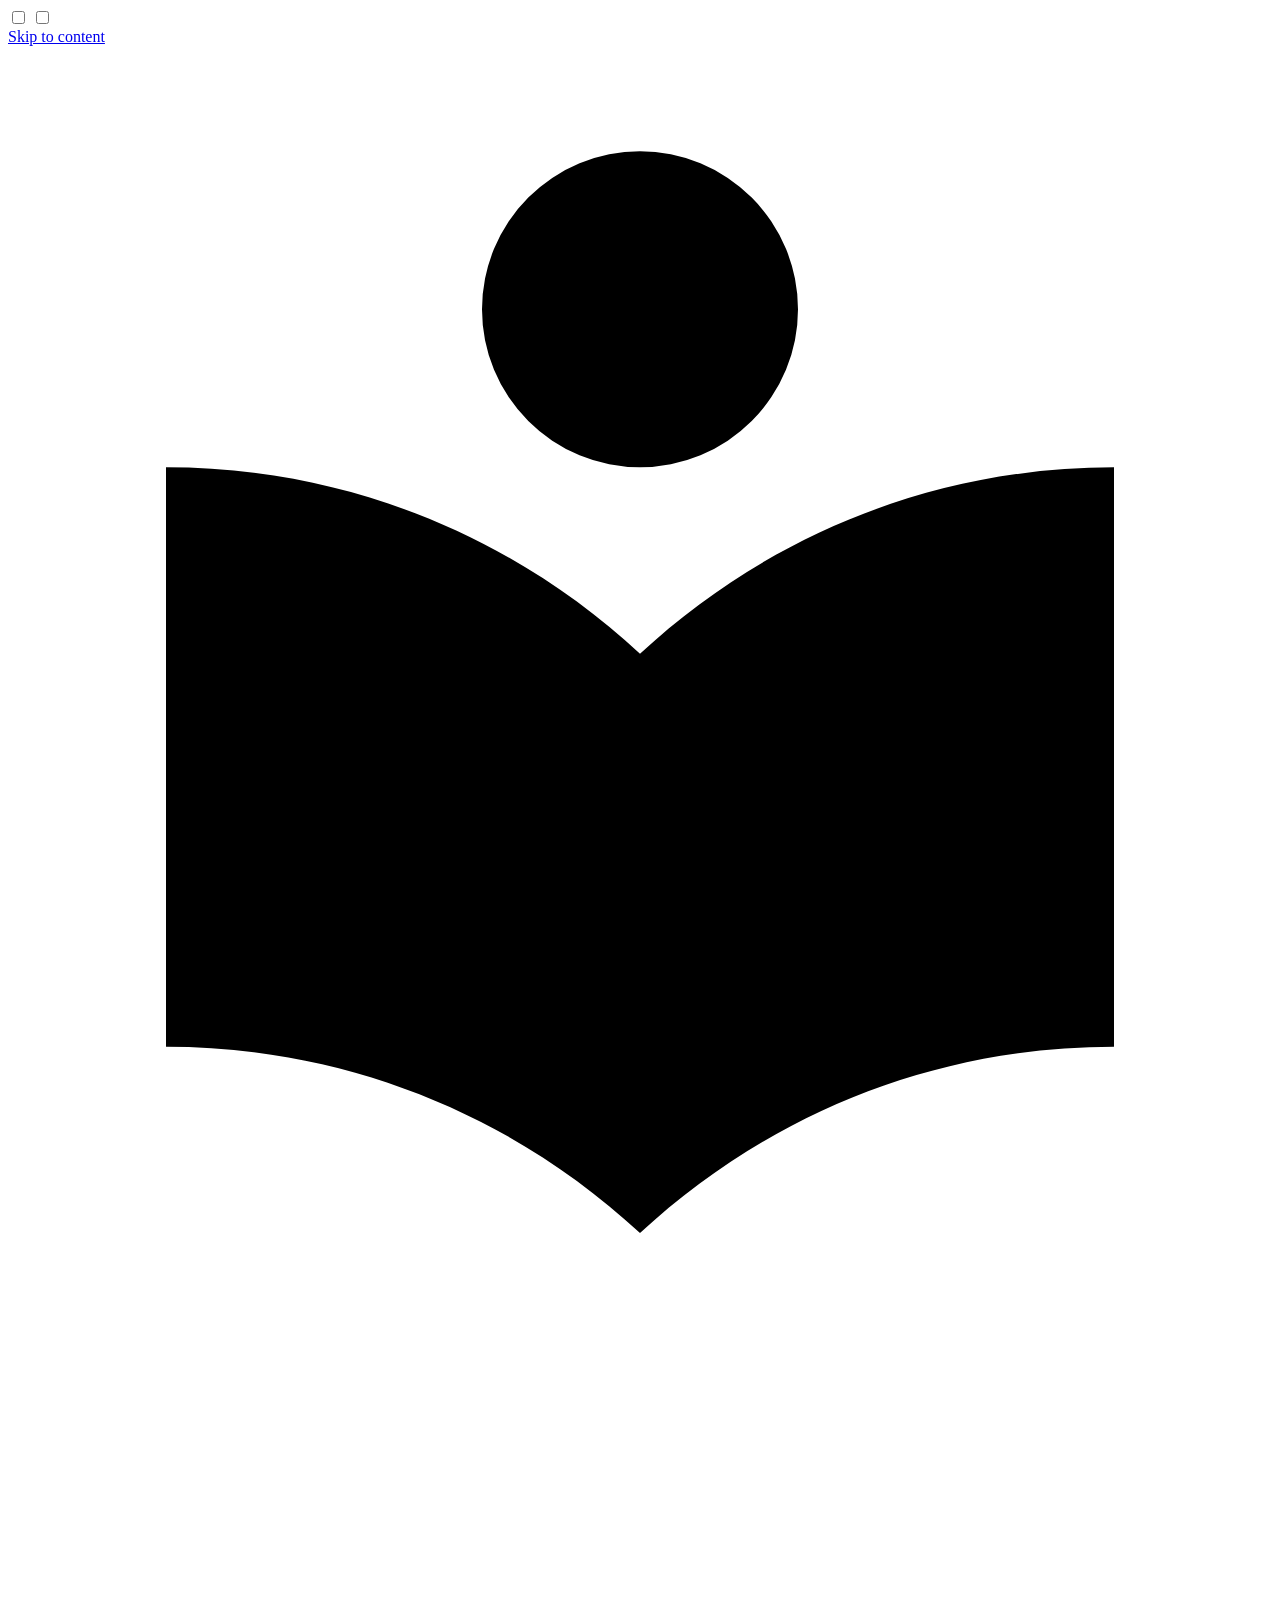
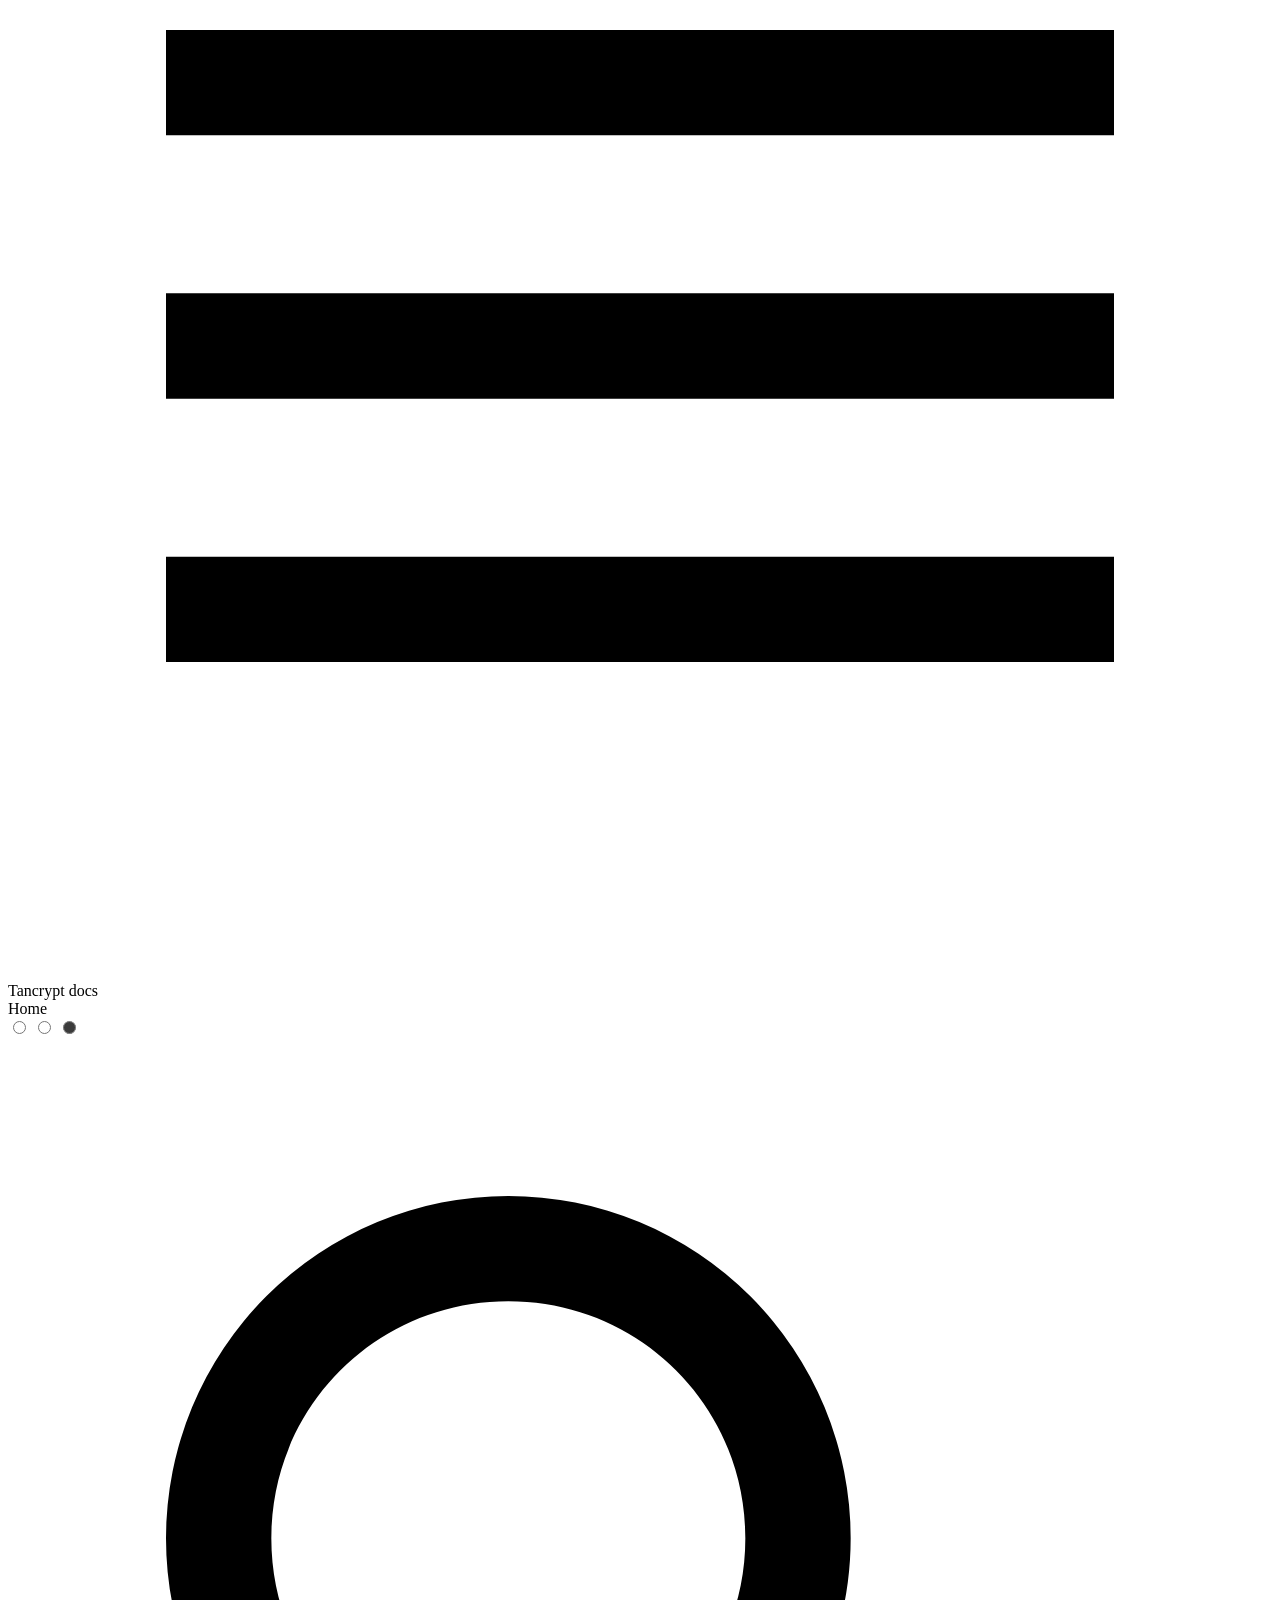
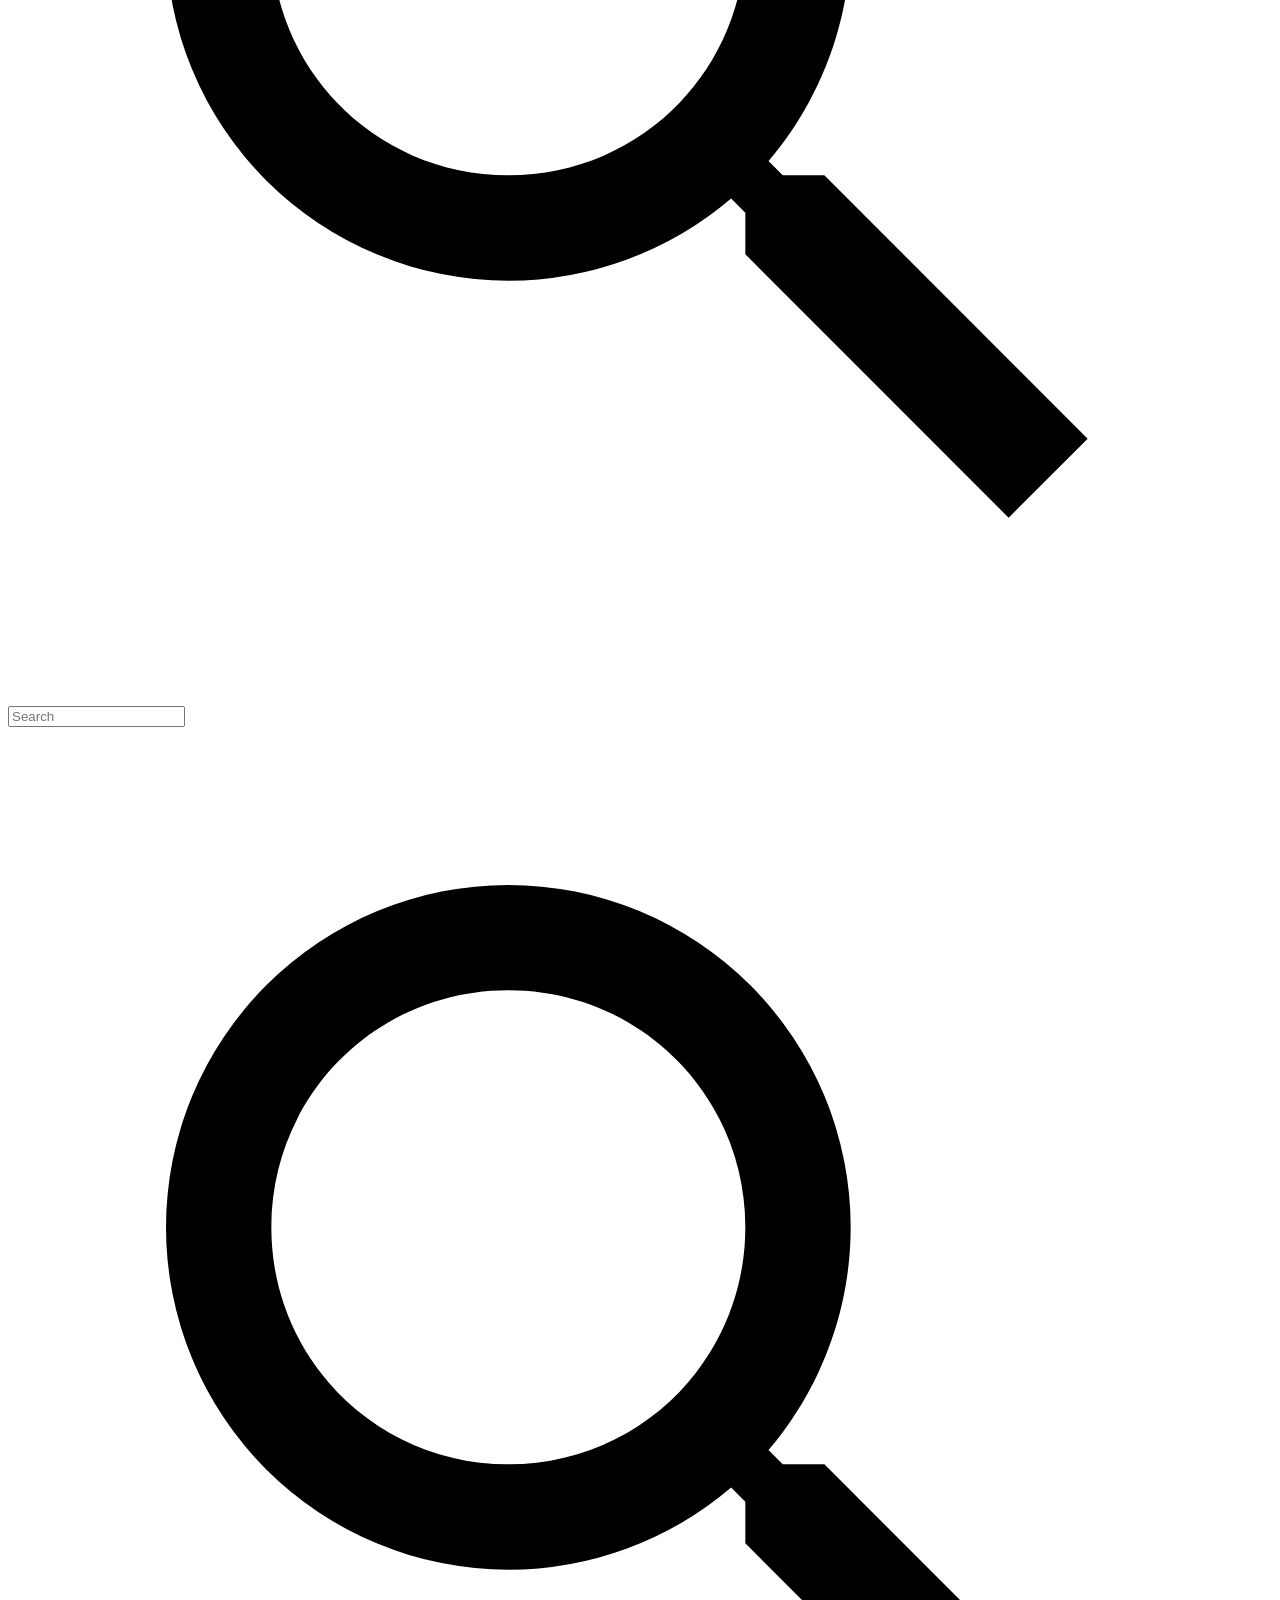
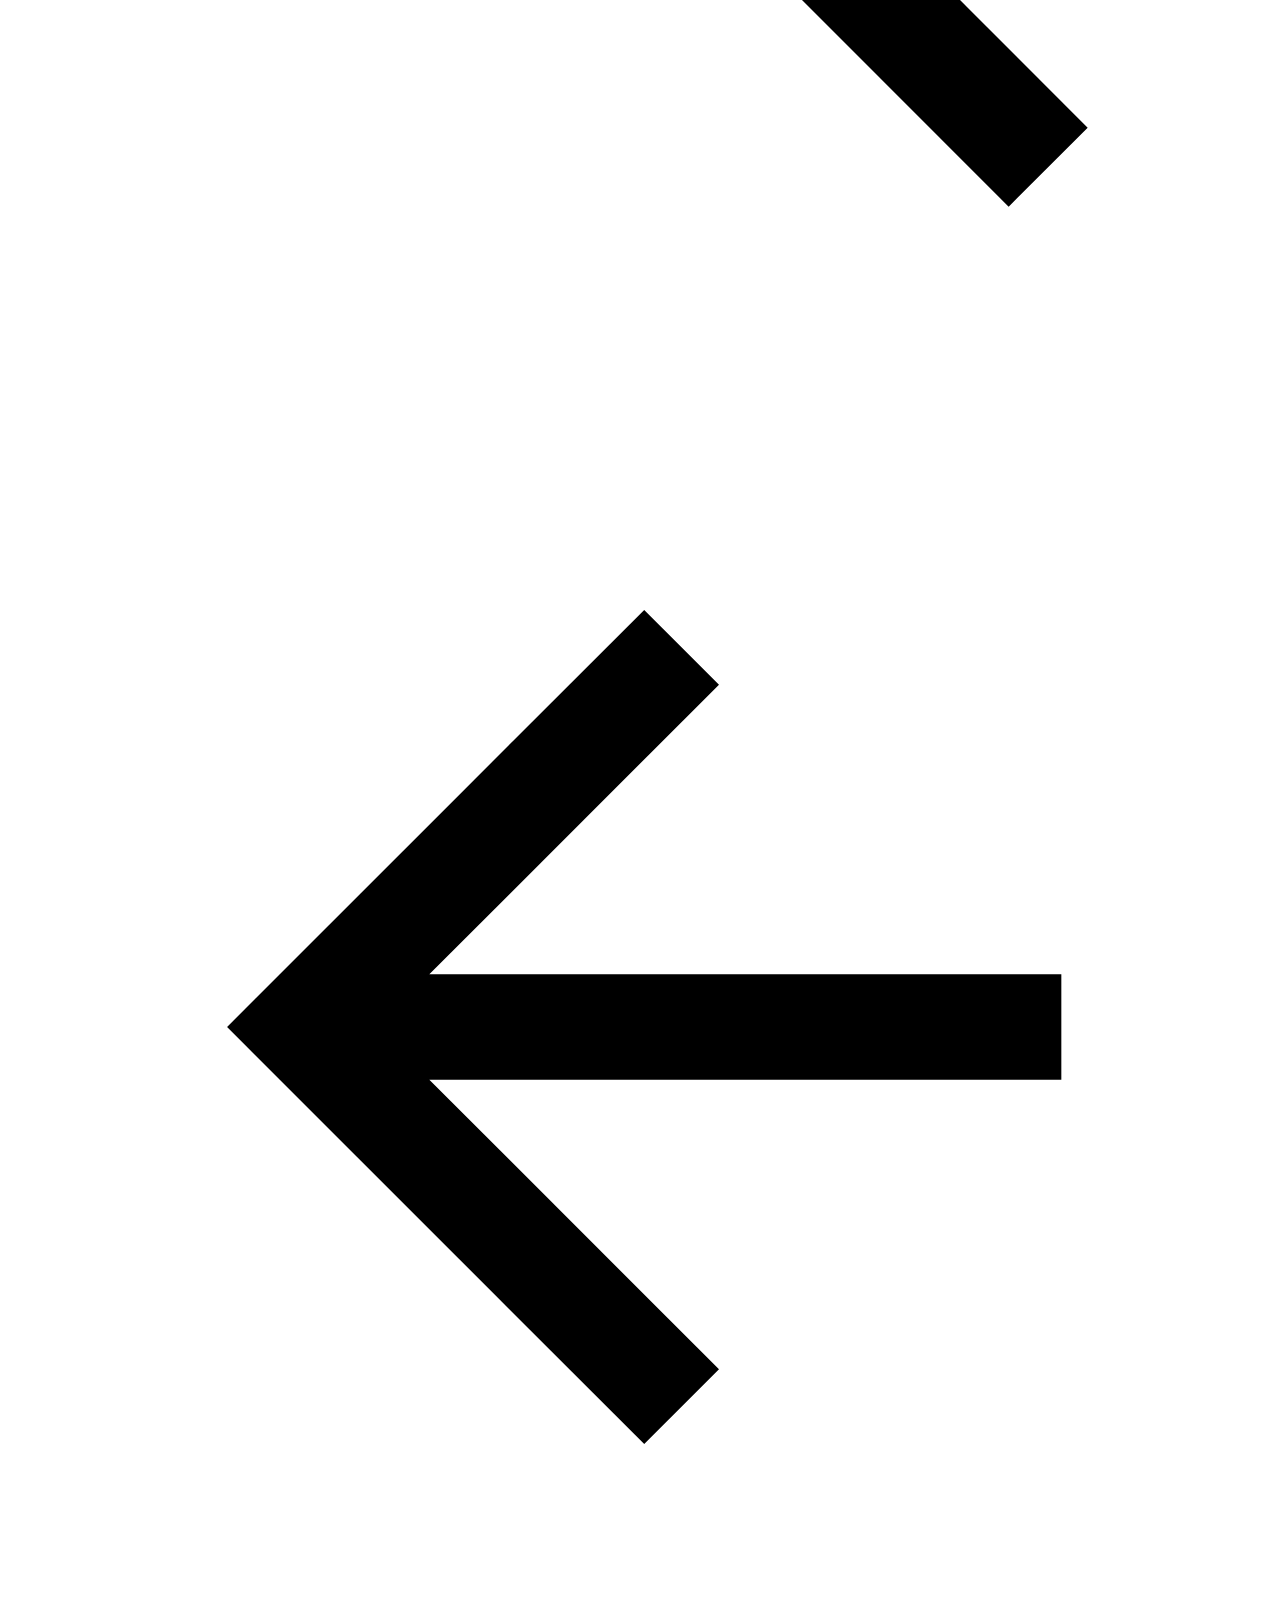
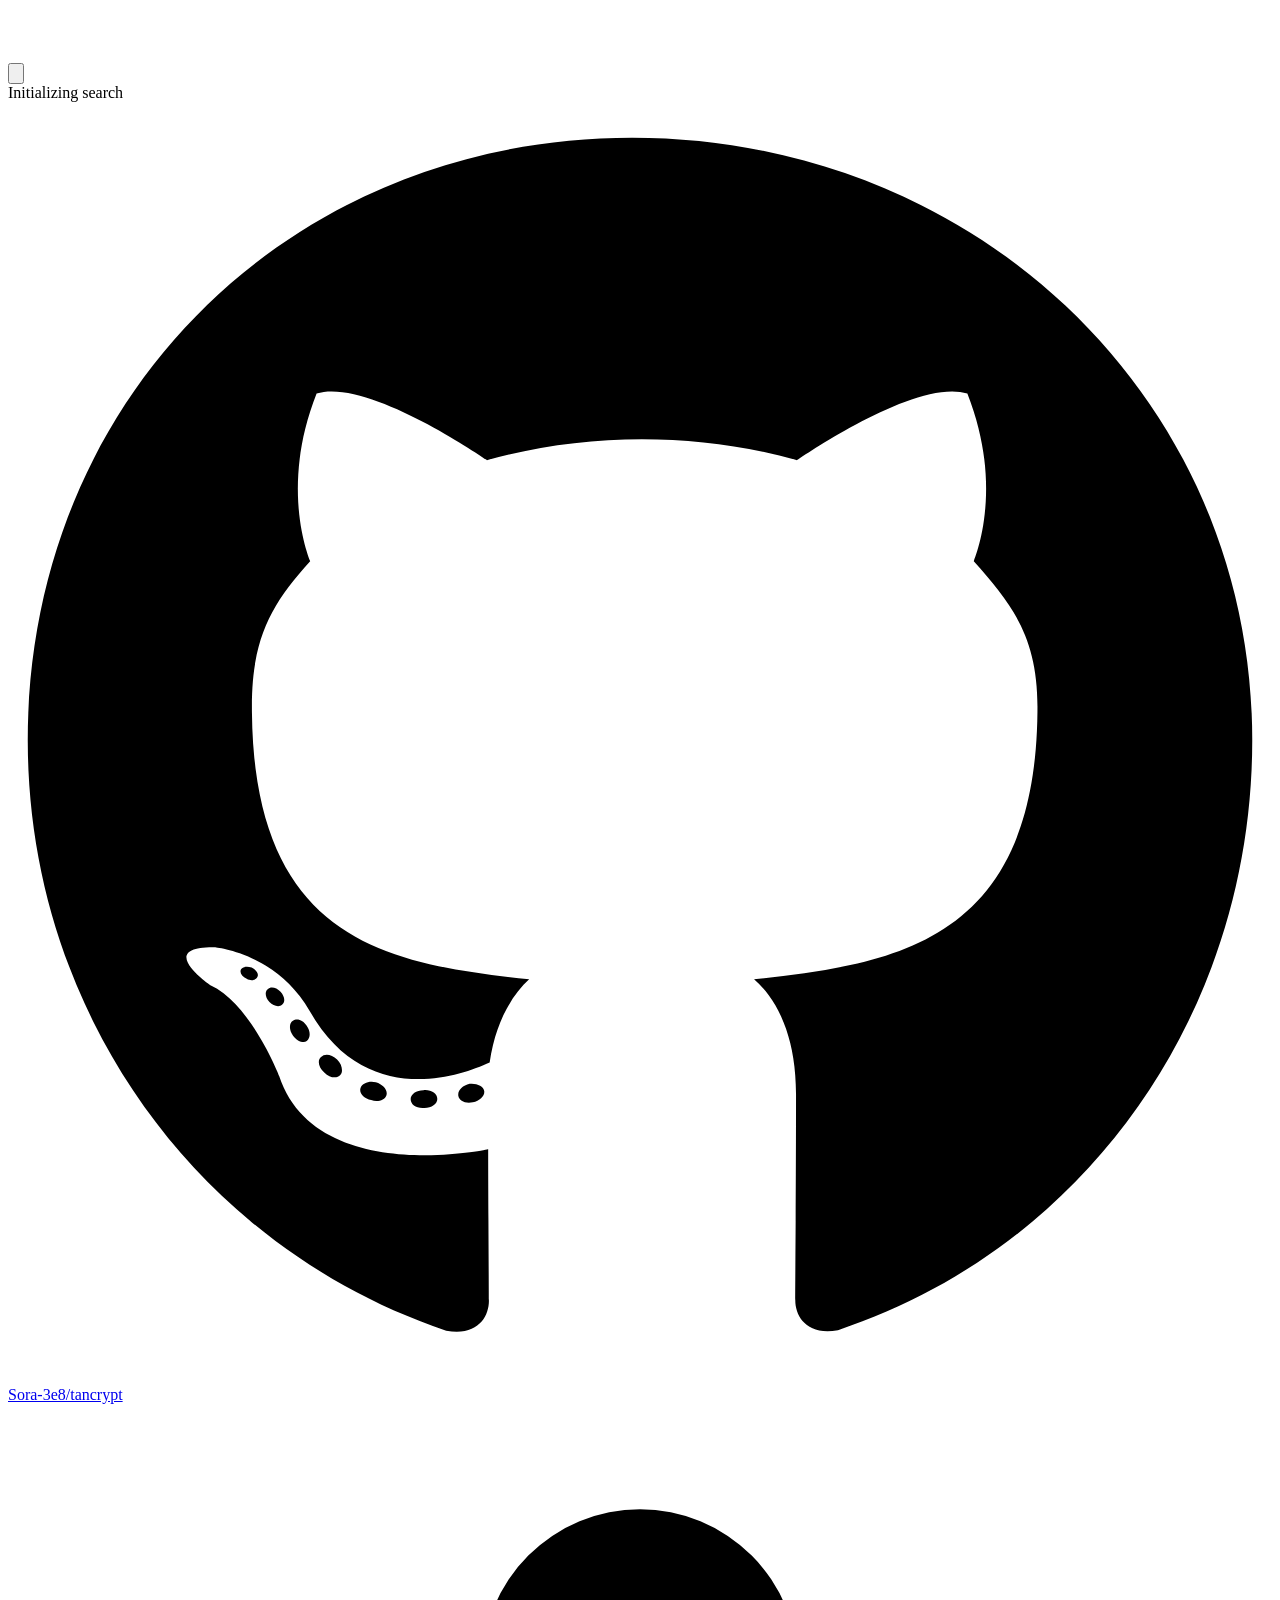
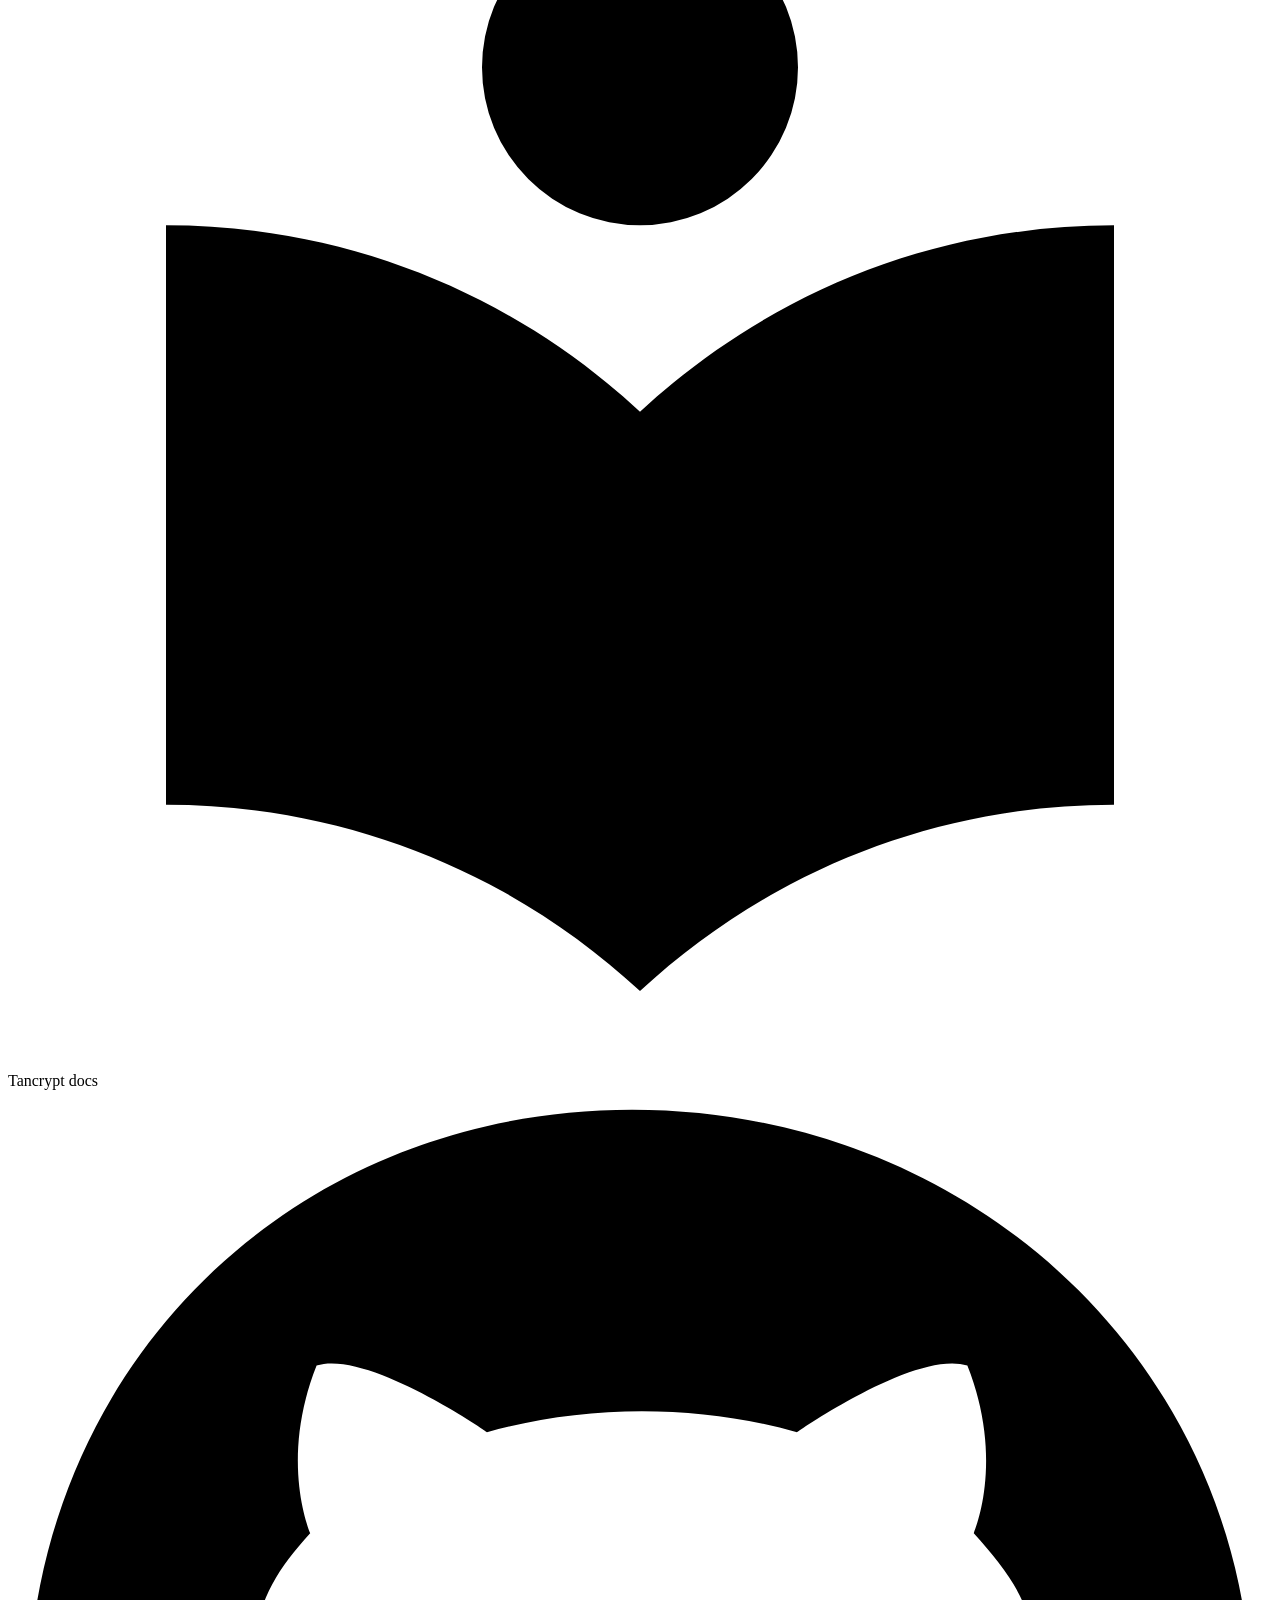
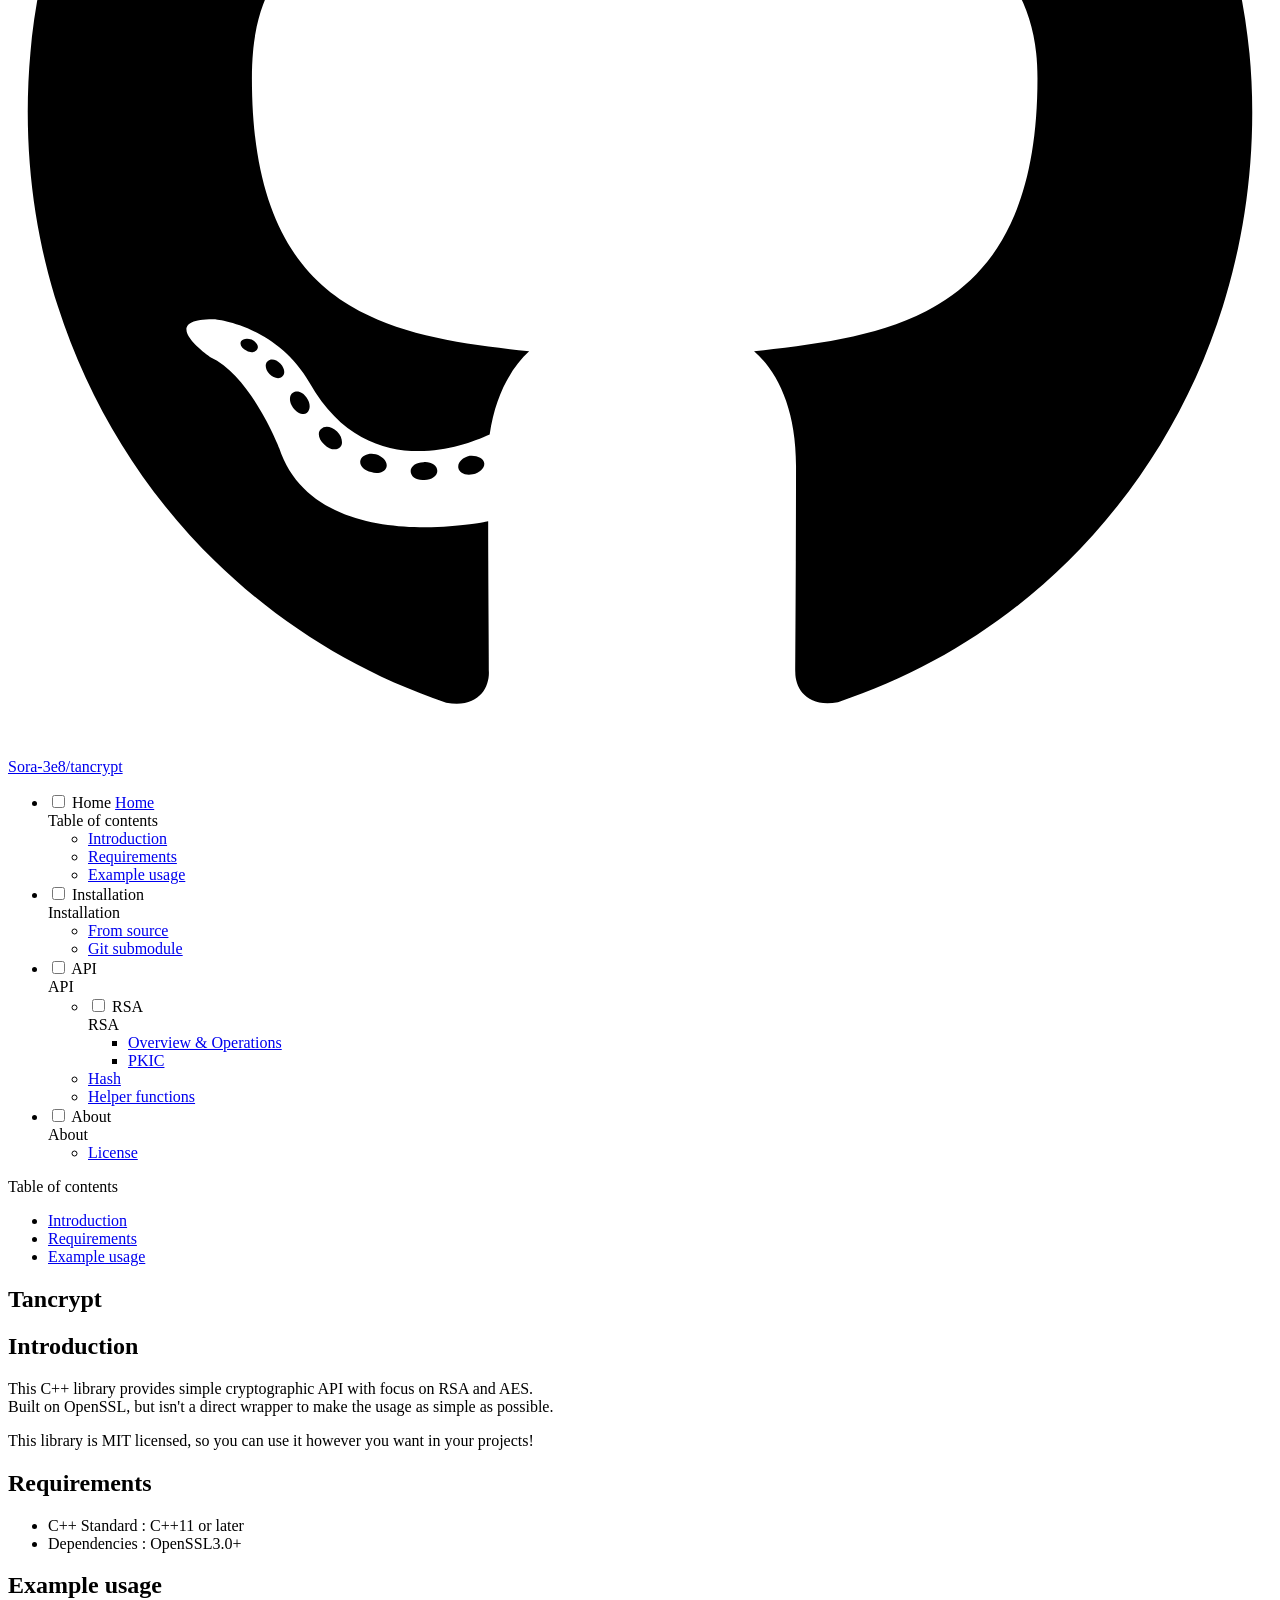
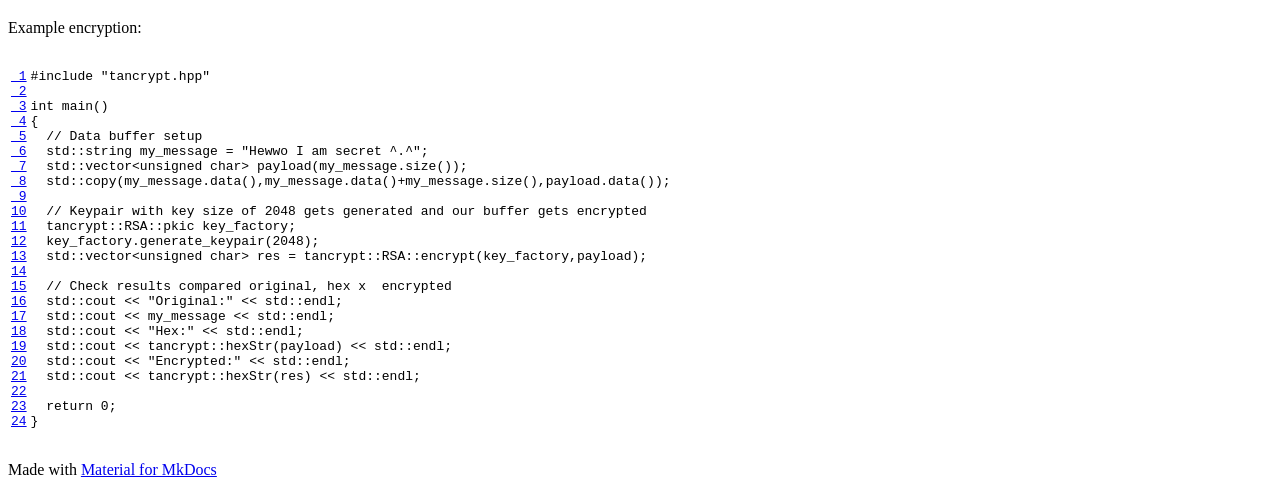
==== docs/site/index.html @ f1648610 "feat: Moved the docs fully into docs/ subdir and built" ====
<!doctype html>
<html lang="en" class="no-js">
  <head>
    
      <meta charset="utf-8">
      <meta name="viewport" content="width=device-width,initial-scale=1">
      
      
      
      
      
        <link rel="next" href="install/source/">
      
      
        
      
      
      <link rel="icon" href="assets/images/favicon.png">
      <meta name="generator" content="mkdocs-1.6.1, mkdocs-material-9.7.6">
    
    
      
        <title>Tancrypt docs</title>
      
    
    
      <link rel="stylesheet" href="assets/stylesheets/main.484c7ddc.min.css">
      
        
        <link rel="stylesheet" href="assets/stylesheets/palette.ab4e12ef.min.css">
      
      


    
    
      
    
    
      
        
        
        <link rel="preconnect" href="https://fonts.gstatic.com" crossorigin>
        <link rel="stylesheet" href="https://fonts.googleapis.com/css?family=Roboto:300,300i,400,400i,700,700i%7CRoboto+Mono:400,400i,700,700i&display=fallback">
        <style>:root{--md-text-font:"Roboto";--md-code-font:"Roboto Mono"}</style>
      
    
    
    <script>__md_scope=new URL(".",location),__md_hash=e=>[...e].reduce(((e,_)=>(e<<5)-e+_.charCodeAt(0)),0),__md_get=(e,_=localStorage,t=__md_scope)=>JSON.parse(_.getItem(t.pathname+"."+e)),__md_set=(e,_,t=localStorage,a=__md_scope)=>{try{t.setItem(a.pathname+"."+e,JSON.stringify(_))}catch(e){}}</script>
    
      

    
    
  </head>
  
  
    
    
      
    
    
    
    
    <body dir="ltr" data-md-color-scheme="default" data-md-color-primary="indigo" data-md-color-accent="indigo">
  
    
    <input class="md-toggle" data-md-toggle="drawer" type="checkbox" id="__drawer" autocomplete="off">
    <input class="md-toggle" data-md-toggle="search" type="checkbox" id="__search" autocomplete="off">
    <label class="md-overlay" for="__drawer"></label>
    <div data-md-component="skip">
      
        
        <a href="#tancrypt" class="md-skip">
          Skip to content
        </a>
      
    </div>
    <div data-md-component="announce">
      
    </div>
    
    
      

  

<header class="md-header md-header--shadow" data-md-component="header">
  <nav class="md-header__inner md-grid" aria-label="Header">
    <a href="." title="Tancrypt docs" class="md-header__button md-logo" aria-label="Tancrypt docs" data-md-component="logo">
      
  
  <svg xmlns="http://www.w3.org/2000/svg" viewBox="0 0 24 24"><path d="M12 8a3 3 0 0 0 3-3 3 3 0 0 0-3-3 3 3 0 0 0-3 3 3 3 0 0 0 3 3m0 3.54C9.64 9.35 6.5 8 3 8v11c3.5 0 6.64 1.35 9 3.54 2.36-2.19 5.5-3.54 9-3.54V8c-3.5 0-6.64 1.35-9 3.54"/></svg>

    </a>
    <label class="md-header__button md-icon" for="__drawer">
      
      <svg xmlns="http://www.w3.org/2000/svg" viewBox="0 0 24 24"><path d="M3 6h18v2H3zm0 5h18v2H3zm0 5h18v2H3z"/></svg>
    </label>
    <div class="md-header__title" data-md-component="header-title">
      <div class="md-header__ellipsis">
        <div class="md-header__topic">
          <span class="md-ellipsis">
            Tancrypt docs
          </span>
        </div>
        <div class="md-header__topic" data-md-component="header-topic">
          <span class="md-ellipsis">
            
              Home
            
          </span>
        </div>
      </div>
    </div>
    
      
        <form class="md-header__option" data-md-component="palette">
  
    
    
    
    <input class="md-option" data-md-color-media="(prefers-color-scheme)" data-md-color-scheme="default" data-md-color-primary="indigo" data-md-color-accent="indigo"  aria-label="Switch to light mode"  type="radio" name="__palette" id="__palette_0">
    
      <label class="md-header__button md-icon" title="Switch to light mode" for="__palette_1" hidden>
        <svg xmlns="http://www.w3.org/2000/svg" viewBox="0 0 24 24"><path d="m14.3 16-.7-2h-3.2l-.7 2H7.8L11 7h2l3.2 9zM20 8.69V4h-4.69L12 .69 8.69 4H4v4.69L.69 12 4 15.31V20h4.69L12 23.31 15.31 20H20v-4.69L23.31 12zm-9.15 3.96h2.3L12 9z"/></svg>
      </label>
    
  
    
    
    
    <input class="md-option" data-md-color-media="(prefers-color-scheme: light)" data-md-color-scheme="default" data-md-color-primary="deep-purple" data-md-color-accent="cyan"  aria-label="Switch to dark mode"  type="radio" name="__palette" id="__palette_1">
    
      <label class="md-header__button md-icon" title="Switch to dark mode" for="__palette_2" hidden>
        <svg xmlns="http://www.w3.org/2000/svg" viewBox="0 0 24 24"><path d="M12 8a4 4 0 0 0-4 4 4 4 0 0 0 4 4 4 4 0 0 0 4-4 4 4 0 0 0-4-4m0 10a6 6 0 0 1-6-6 6 6 0 0 1 6-6 6 6 0 0 1 6 6 6 6 0 0 1-6 6m8-9.31V4h-4.69L12 .69 8.69 4H4v4.69L.69 12 4 15.31V20h4.69L12 23.31 15.31 20H20v-4.69L23.31 12z"/></svg>
      </label>
    
  
    
    
    
    <input class="md-option" data-md-color-media="(prefers-color-scheme: dark)" data-md-color-scheme="slate" data-md-color-primary="deep-purple" data-md-color-accent="cyan"  aria-label="Switch to system preference"  type="radio" name="__palette" id="__palette_2">
    
      <label class="md-header__button md-icon" title="Switch to system preference" for="__palette_0" hidden>
        <svg xmlns="http://www.w3.org/2000/svg" viewBox="0 0 24 24"><path d="M12 18c-.89 0-1.74-.2-2.5-.55C11.56 16.5 13 14.42 13 12s-1.44-4.5-3.5-5.45C10.26 6.2 11.11 6 12 6a6 6 0 0 1 6 6 6 6 0 0 1-6 6m8-9.31V4h-4.69L12 .69 8.69 4H4v4.69L.69 12 4 15.31V20h4.69L12 23.31 15.31 20H20v-4.69L23.31 12z"/></svg>
      </label>
    
  
</form>
      
    
    
      <script>var palette=__md_get("__palette");if(palette&&palette.color){if("(prefers-color-scheme)"===palette.color.media){var media=matchMedia("(prefers-color-scheme: light)"),input=document.querySelector(media.matches?"[data-md-color-media='(prefers-color-scheme: light)']":"[data-md-color-media='(prefers-color-scheme: dark)']");palette.color.media=input.getAttribute("data-md-color-media"),palette.color.scheme=input.getAttribute("data-md-color-scheme"),palette.color.primary=input.getAttribute("data-md-color-primary"),palette.color.accent=input.getAttribute("data-md-color-accent")}for(var[key,value]of Object.entries(palette.color))document.body.setAttribute("data-md-color-"+key,value)}</script>
    
    
    
      
      
        <label class="md-header__button md-icon" for="__search">
          
          <svg xmlns="http://www.w3.org/2000/svg" viewBox="0 0 24 24"><path d="M9.5 3A6.5 6.5 0 0 1 16 9.5c0 1.61-.59 3.09-1.56 4.23l.27.27h.79l5 5-1.5 1.5-5-5v-.79l-.27-.27A6.52 6.52 0 0 1 9.5 16 6.5 6.5 0 0 1 3 9.5 6.5 6.5 0 0 1 9.5 3m0 2C7 5 5 7 5 9.5S7 14 9.5 14 14 12 14 9.5 12 5 9.5 5"/></svg>
        </label>
        <div class="md-search" data-md-component="search" role="dialog">
  <label class="md-search__overlay" for="__search"></label>
  <div class="md-search__inner" role="search">
    <form class="md-search__form" name="search">
      <input type="text" class="md-search__input" name="query" aria-label="Search" placeholder="Search" autocapitalize="off" autocorrect="off" autocomplete="off" spellcheck="false" data-md-component="search-query" required>
      <label class="md-search__icon md-icon" for="__search">
        
        <svg xmlns="http://www.w3.org/2000/svg" viewBox="0 0 24 24"><path d="M9.5 3A6.5 6.5 0 0 1 16 9.5c0 1.61-.59 3.09-1.56 4.23l.27.27h.79l5 5-1.5 1.5-5-5v-.79l-.27-.27A6.52 6.52 0 0 1 9.5 16 6.5 6.5 0 0 1 3 9.5 6.5 6.5 0 0 1 9.5 3m0 2C7 5 5 7 5 9.5S7 14 9.5 14 14 12 14 9.5 12 5 9.5 5"/></svg>
        
        <svg xmlns="http://www.w3.org/2000/svg" viewBox="0 0 24 24"><path d="M20 11v2H8l5.5 5.5-1.42 1.42L4.16 12l7.92-7.92L13.5 5.5 8 11z"/></svg>
      </label>
      <nav class="md-search__options" aria-label="Search">
        
        <button type="reset" class="md-search__icon md-icon" title="Clear" aria-label="Clear" tabindex="-1">
          
          <svg xmlns="http://www.w3.org/2000/svg" viewBox="0 0 24 24"><path d="M19 6.41 17.59 5 12 10.59 6.41 5 5 6.41 10.59 12 5 17.59 6.41 19 12 13.41 17.59 19 19 17.59 13.41 12z"/></svg>
        </button>
      </nav>
      
    </form>
    <div class="md-search__output">
      <div class="md-search__scrollwrap" tabindex="0" data-md-scrollfix>
        <div class="md-search-result" data-md-component="search-result">
          <div class="md-search-result__meta">
            Initializing search
          </div>
          <ol class="md-search-result__list" role="presentation"></ol>
        </div>
      </div>
    </div>
  </div>
</div>
      
    
    
      <div class="md-header__source">
        <a href="https://github.com/Sora-3e8/tancrypt" title="Go to repository" class="md-source" data-md-component="source">
  <div class="md-source__icon md-icon">
    
    <svg xmlns="http://www.w3.org/2000/svg" viewBox="0 0 512 512"><!--! Font Awesome Free 7.1.0 by @fontawesome - https://fontawesome.com License - https://fontawesome.com/license/free (Icons: CC BY 4.0, Fonts: SIL OFL 1.1, Code: MIT License) Copyright 2025 Fonticons, Inc.--><path d="M173.9 397.4c0 2-2.3 3.6-5.2 3.6-3.3.3-5.6-1.3-5.6-3.6 0-2 2.3-3.6 5.2-3.6 3-.3 5.6 1.3 5.6 3.6m-31.1-4.5c-.7 2 1.3 4.3 4.3 4.9 2.6 1 5.6 0 6.2-2s-1.3-4.3-4.3-5.2c-2.6-.7-5.5.3-6.2 2.3m44.2-1.7c-2.9.7-4.9 2.6-4.6 4.9.3 2 2.9 3.3 5.9 2.6 2.9-.7 4.9-2.6 4.6-4.6-.3-1.9-3-3.2-5.9-2.9M252.8 8C114.1 8 8 113.3 8 252c0 110.9 69.8 205.8 169.5 239.2 12.8 2.3 17.3-5.6 17.3-12.1 0-6.2-.3-40.4-.3-61.4 0 0-70 15-84.7-29.8 0 0-11.4-29.1-27.8-36.6 0 0-22.9-15.7 1.6-15.4 0 0 24.9 2 38.6 25.8 21.9 38.6 58.6 27.5 72.9 20.9 2.3-16 8.8-27.1 16-33.7-55.9-6.2-112.3-14.3-112.3-110.5 0-27.5 7.6-41.3 23.6-58.9-2.6-6.5-11.1-33.3 2.6-67.9 20.9-6.5 69 27 69 27 20-5.6 41.5-8.5 62.8-8.5s42.8 2.9 62.8 8.5c0 0 48.1-33.6 69-27 13.7 34.7 5.2 61.4 2.6 67.9 16 17.7 25.8 31.5 25.8 58.9 0 96.5-58.9 104.2-114.8 110.5 9.2 7.9 17 22.9 17 46.4 0 33.7-.3 75.4-.3 83.6 0 6.5 4.6 14.4 17.3 12.1C436.2 457.8 504 362.9 504 252 504 113.3 391.5 8 252.8 8M105.2 352.9c-1.3 1-1 3.3.7 5.2 1.6 1.6 3.9 2.3 5.2 1 1.3-1 1-3.3-.7-5.2-1.6-1.6-3.9-2.3-5.2-1m-10.8-8.1c-.7 1.3.3 2.9 2.3 3.9 1.6 1 3.6.7 4.3-.7.7-1.3-.3-2.9-2.3-3.9-2-.6-3.6-.3-4.3.7m32.4 35.6c-1.6 1.3-1 4.3 1.3 6.2 2.3 2.3 5.2 2.6 6.5 1 1.3-1.3.7-4.3-1.3-6.2-2.2-2.3-5.2-2.6-6.5-1m-11.4-14.7c-1.6 1-1.6 3.6 0 5.9s4.3 3.3 5.6 2.3c1.6-1.3 1.6-3.9 0-6.2-1.4-2.3-4-3.3-5.6-2"/></svg>
  </div>
  <div class="md-source__repository">
    Sora-3e8/tancrypt
  </div>
</a>
      </div>
    
  </nav>
  
</header>
    
    <div class="md-container" data-md-component="container">
      
      
        
          
        
      
      <main class="md-main" data-md-component="main">
        <div class="md-main__inner md-grid">
          
            
              
              <div class="md-sidebar md-sidebar--primary" data-md-component="sidebar" data-md-type="navigation" >
                <div class="md-sidebar__scrollwrap">
                  <div class="md-sidebar__inner">
                    



<nav class="md-nav md-nav--primary" aria-label="Navigation" data-md-level="0">
  <label class="md-nav__title" for="__drawer">
    <a href="." title="Tancrypt docs" class="md-nav__button md-logo" aria-label="Tancrypt docs" data-md-component="logo">
      
  
  <svg xmlns="http://www.w3.org/2000/svg" viewBox="0 0 24 24"><path d="M12 8a3 3 0 0 0 3-3 3 3 0 0 0-3-3 3 3 0 0 0-3 3 3 3 0 0 0 3 3m0 3.54C9.64 9.35 6.5 8 3 8v11c3.5 0 6.64 1.35 9 3.54 2.36-2.19 5.5-3.54 9-3.54V8c-3.5 0-6.64 1.35-9 3.54"/></svg>

    </a>
    Tancrypt docs
  </label>
  
    <div class="md-nav__source">
      <a href="https://github.com/Sora-3e8/tancrypt" title="Go to repository" class="md-source" data-md-component="source">
  <div class="md-source__icon md-icon">
    
    <svg xmlns="http://www.w3.org/2000/svg" viewBox="0 0 512 512"><!--! Font Awesome Free 7.1.0 by @fontawesome - https://fontawesome.com License - https://fontawesome.com/license/free (Icons: CC BY 4.0, Fonts: SIL OFL 1.1, Code: MIT License) Copyright 2025 Fonticons, Inc.--><path d="M173.9 397.4c0 2-2.3 3.6-5.2 3.6-3.3.3-5.6-1.3-5.6-3.6 0-2 2.3-3.6 5.2-3.6 3-.3 5.6 1.3 5.6 3.6m-31.1-4.5c-.7 2 1.3 4.3 4.3 4.9 2.6 1 5.6 0 6.2-2s-1.3-4.3-4.3-5.2c-2.6-.7-5.5.3-6.2 2.3m44.2-1.7c-2.9.7-4.9 2.6-4.6 4.9.3 2 2.9 3.3 5.9 2.6 2.9-.7 4.9-2.6 4.6-4.6-.3-1.9-3-3.2-5.9-2.9M252.8 8C114.1 8 8 113.3 8 252c0 110.9 69.8 205.8 169.5 239.2 12.8 2.3 17.3-5.6 17.3-12.1 0-6.2-.3-40.4-.3-61.4 0 0-70 15-84.7-29.8 0 0-11.4-29.1-27.8-36.6 0 0-22.9-15.7 1.6-15.4 0 0 24.9 2 38.6 25.8 21.9 38.6 58.6 27.5 72.9 20.9 2.3-16 8.8-27.1 16-33.7-55.9-6.2-112.3-14.3-112.3-110.5 0-27.5 7.6-41.3 23.6-58.9-2.6-6.5-11.1-33.3 2.6-67.9 20.9-6.5 69 27 69 27 20-5.6 41.5-8.5 62.8-8.5s42.8 2.9 62.8 8.5c0 0 48.1-33.6 69-27 13.7 34.7 5.2 61.4 2.6 67.9 16 17.7 25.8 31.5 25.8 58.9 0 96.5-58.9 104.2-114.8 110.5 9.2 7.9 17 22.9 17 46.4 0 33.7-.3 75.4-.3 83.6 0 6.5 4.6 14.4 17.3 12.1C436.2 457.8 504 362.9 504 252 504 113.3 391.5 8 252.8 8M105.2 352.9c-1.3 1-1 3.3.7 5.2 1.6 1.6 3.9 2.3 5.2 1 1.3-1 1-3.3-.7-5.2-1.6-1.6-3.9-2.3-5.2-1m-10.8-8.1c-.7 1.3.3 2.9 2.3 3.9 1.6 1 3.6.7 4.3-.7.7-1.3-.3-2.9-2.3-3.9-2-.6-3.6-.3-4.3.7m32.4 35.6c-1.6 1.3-1 4.3 1.3 6.2 2.3 2.3 5.2 2.6 6.5 1 1.3-1.3.7-4.3-1.3-6.2-2.2-2.3-5.2-2.6-6.5-1m-11.4-14.7c-1.6 1-1.6 3.6 0 5.9s4.3 3.3 5.6 2.3c1.6-1.3 1.6-3.9 0-6.2-1.4-2.3-4-3.3-5.6-2"/></svg>
  </div>
  <div class="md-source__repository">
    Sora-3e8/tancrypt
  </div>
</a>
    </div>
  
  <ul class="md-nav__list" data-md-scrollfix>
    
      
      
  
  
    
  
  
  
    <li class="md-nav__item md-nav__item--active">
      
      <input class="md-nav__toggle md-toggle" type="checkbox" id="__toc">
      
      
        
      
      
        <label class="md-nav__link md-nav__link--active" for="__toc">
          
  
  
  <span class="md-ellipsis">
    
  
    Home
  

    
  </span>
  
  

          <span class="md-nav__icon md-icon"></span>
        </label>
      
      <a href="." class="md-nav__link md-nav__link--active">
        
  
  
  <span class="md-ellipsis">
    
  
    Home
  

    
  </span>
  
  

      </a>
      
        

<nav class="md-nav md-nav--secondary" aria-label="Table of contents">
  
  
  
    
  
  
    <label class="md-nav__title" for="__toc">
      <span class="md-nav__icon md-icon"></span>
      Table of contents
    </label>
    <ul class="md-nav__list" data-md-component="toc" data-md-scrollfix>
      
        <li class="md-nav__item">
  <a href="#introduction" class="md-nav__link">
    <span class="md-ellipsis">
      
        Introduction
      
    </span>
  </a>
  
</li>
      
        <li class="md-nav__item">
  <a href="#requirements" class="md-nav__link">
    <span class="md-ellipsis">
      
        Requirements
      
    </span>
  </a>
  
</li>
      
        <li class="md-nav__item">
  <a href="#example-usage" class="md-nav__link">
    <span class="md-ellipsis">
      
        Example usage
      
    </span>
  </a>
  
</li>
      
    </ul>
  
</nav>
      
    </li>
  

    
      
      
  
  
  
  
    
    
    
    
    
    <li class="md-nav__item md-nav__item--nested">
      
        
        
        <input class="md-nav__toggle md-toggle " type="checkbox" id="__nav_2" >
        
          
          <label class="md-nav__link" for="__nav_2" id="__nav_2_label" tabindex="0">
            
  
  
  <span class="md-ellipsis">
    
  
    Installation
  

    
  </span>
  
  

            <span class="md-nav__icon md-icon"></span>
          </label>
        
        <nav class="md-nav" data-md-level="1" aria-labelledby="__nav_2_label" aria-expanded="false">
          <label class="md-nav__title" for="__nav_2">
            <span class="md-nav__icon md-icon"></span>
            
  
    Installation
  

          </label>
          <ul class="md-nav__list" data-md-scrollfix>
            
              
                
  
  
  
  
    <li class="md-nav__item">
      <a href="install/source/" class="md-nav__link">
        
  
  
  <span class="md-ellipsis">
    
  
    From source
  

    
  </span>
  
  

      </a>
    </li>
  

              
            
              
                
  
  
  
  
    <li class="md-nav__item">
      <a href="install/git-submodule/" class="md-nav__link">
        
  
  
  <span class="md-ellipsis">
    
  
    Git submodule
  

    
  </span>
  
  

      </a>
    </li>
  

              
            
          </ul>
        </nav>
      
    </li>
  

    
      
      
  
  
  
  
    
    
    
    
    
    <li class="md-nav__item md-nav__item--nested">
      
        
        
        <input class="md-nav__toggle md-toggle " type="checkbox" id="__nav_3" >
        
          
          <label class="md-nav__link" for="__nav_3" id="__nav_3_label" tabindex="0">
            
  
  
  <span class="md-ellipsis">
    
  
    API
  

    
  </span>
  
  

            <span class="md-nav__icon md-icon"></span>
          </label>
        
        <nav class="md-nav" data-md-level="1" aria-labelledby="__nav_3_label" aria-expanded="false">
          <label class="md-nav__title" for="__nav_3">
            <span class="md-nav__icon md-icon"></span>
            
  
    API
  

          </label>
          <ul class="md-nav__list" data-md-scrollfix>
            
              
                
  
  
  
  
    
    
    
    
    
    <li class="md-nav__item md-nav__item--nested">
      
        
        
        <input class="md-nav__toggle md-toggle " type="checkbox" id="__nav_3_1" >
        
          
          <label class="md-nav__link" for="__nav_3_1" id="__nav_3_1_label" tabindex="0">
            
  
  
  <span class="md-ellipsis">
    
  
    RSA
  

    
  </span>
  
  

            <span class="md-nav__icon md-icon"></span>
          </label>
        
        <nav class="md-nav" data-md-level="2" aria-labelledby="__nav_3_1_label" aria-expanded="false">
          <label class="md-nav__title" for="__nav_3_1">
            <span class="md-nav__icon md-icon"></span>
            
  
    RSA
  

          </label>
          <ul class="md-nav__list" data-md-scrollfix>
            
              
                
  
  
  
  
    <li class="md-nav__item">
      <a href="api/rsa/" class="md-nav__link">
        
  
  
  <span class="md-ellipsis">
    
  
    Overview & Operations
  

    
  </span>
  
  

      </a>
    </li>
  

              
            
              
                
  
  
  
  
    <li class="md-nav__item">
      <a href="api/pkic/" class="md-nav__link">
        
  
  
  <span class="md-ellipsis">
    
  
    PKIC
  

    
  </span>
  
  

      </a>
    </li>
  

              
            
          </ul>
        </nav>
      
    </li>
  

              
            
              
                
  
  
  
  
    <li class="md-nav__item">
      <a href="api/hash/" class="md-nav__link">
        
  
  
  <span class="md-ellipsis">
    
  
    Hash
  

    
  </span>
  
  

      </a>
    </li>
  

              
            
              
                
  
  
  
  
    <li class="md-nav__item">
      <a href="api/helpers/" class="md-nav__link">
        
  
  
  <span class="md-ellipsis">
    
  
    Helper functions
  

    
  </span>
  
  

      </a>
    </li>
  

              
            
          </ul>
        </nav>
      
    </li>
  

    
      
      
  
  
  
  
    
    
    
    
    
    <li class="md-nav__item md-nav__item--nested">
      
        
        
        <input class="md-nav__toggle md-toggle " type="checkbox" id="__nav_4" >
        
          
          <label class="md-nav__link" for="__nav_4" id="__nav_4_label" tabindex="0">
            
  
  
  <span class="md-ellipsis">
    
  
    About
  

    
  </span>
  
  

            <span class="md-nav__icon md-icon"></span>
          </label>
        
        <nav class="md-nav" data-md-level="1" aria-labelledby="__nav_4_label" aria-expanded="false">
          <label class="md-nav__title" for="__nav_4">
            <span class="md-nav__icon md-icon"></span>
            
  
    About
  

          </label>
          <ul class="md-nav__list" data-md-scrollfix>
            
              
                
  
  
  
  
    <li class="md-nav__item">
      <a href="license/" class="md-nav__link">
        
  
  
  <span class="md-ellipsis">
    
  
    License
  

    
  </span>
  
  

      </a>
    </li>
  

              
            
          </ul>
        </nav>
      
    </li>
  

    
  </ul>
</nav>
                  </div>
                </div>
              </div>
            
            
              
              <div class="md-sidebar md-sidebar--secondary" data-md-component="sidebar" data-md-type="toc" >
                <div class="md-sidebar__scrollwrap">
                  <div class="md-sidebar__inner">
                    

<nav class="md-nav md-nav--secondary" aria-label="Table of contents">
  
  
  
    
  
  
    <label class="md-nav__title" for="__toc">
      <span class="md-nav__icon md-icon"></span>
      Table of contents
    </label>
    <ul class="md-nav__list" data-md-component="toc" data-md-scrollfix>
      
        <li class="md-nav__item">
  <a href="#introduction" class="md-nav__link">
    <span class="md-ellipsis">
      
        Introduction
      
    </span>
  </a>
  
</li>
      
        <li class="md-nav__item">
  <a href="#requirements" class="md-nav__link">
    <span class="md-ellipsis">
      
        Requirements
      
    </span>
  </a>
  
</li>
      
        <li class="md-nav__item">
  <a href="#example-usage" class="md-nav__link">
    <span class="md-ellipsis">
      
        Example usage
      
    </span>
  </a>
  
</li>
      
    </ul>
  
</nav>
                  </div>
                </div>
              </div>
            
          
          
            <div class="md-content" data-md-component="content">
              
              <article class="md-content__inner md-typeset">
                
                  


  
  


<h1 id="tancrypt">Tancrypt</h1>
<h2 id="introduction">Introduction</h2>
<p>This C++ library provides simple cryptographic API with focus on RSA and AES.</br>
Built on OpenSSL, but isn't a direct wrapper to make the usage as simple as possible.</p>
<p>This library is MIT licensed, so you can use it however you want in your projects!</p>
<h2 id="requirements">Requirements</h2>
<ul>
<li>C++ Standard : C++11 or later</li>
<li>Dependencies : OpenSSL3.0+</li>
</ul>
<h2 id="example-usage">Example usage</h2>
<p>Example encryption:
<div class="language-cpp no-copy highlight"><table class="highlighttable"><tr><td class="linenos"><div class="linenodiv"><pre><span></span><span class="normal"><a href="#__codelineno-0-1"> 1</a></span>
<span class="normal"><a href="#__codelineno-0-2"> 2</a></span>
<span class="normal"><a href="#__codelineno-0-3"> 3</a></span>
<span class="normal"><a href="#__codelineno-0-4"> 4</a></span>
<span class="normal"><a href="#__codelineno-0-5"> 5</a></span>
<span class="normal"><a href="#__codelineno-0-6"> 6</a></span>
<span class="normal"><a href="#__codelineno-0-7"> 7</a></span>
<span class="normal"><a href="#__codelineno-0-8"> 8</a></span>
<span class="normal"><a href="#__codelineno-0-9"> 9</a></span>
<span class="normal"><a href="#__codelineno-0-10">10</a></span>
<span class="normal"><a href="#__codelineno-0-11">11</a></span>
<span class="normal"><a href="#__codelineno-0-12">12</a></span>
<span class="normal"><a href="#__codelineno-0-13">13</a></span>
<span class="normal"><a href="#__codelineno-0-14">14</a></span>
<span class="normal"><a href="#__codelineno-0-15">15</a></span>
<span class="normal"><a href="#__codelineno-0-16">16</a></span>
<span class="normal"><a href="#__codelineno-0-17">17</a></span>
<span class="normal"><a href="#__codelineno-0-18">18</a></span>
<span class="normal"><a href="#__codelineno-0-19">19</a></span>
<span class="normal"><a href="#__codelineno-0-20">20</a></span>
<span class="normal"><a href="#__codelineno-0-21">21</a></span>
<span class="normal"><a href="#__codelineno-0-22">22</a></span>
<span class="normal"><a href="#__codelineno-0-23">23</a></span>
<span class="normal"><a href="#__codelineno-0-24">24</a></span></pre></div></td><td class="code"><div><pre><span></span><code><span id="__span-0-1"><a id="__codelineno-0-1" name="__codelineno-0-1"></a><span class="cp">#include</span><span class="w"> </span><span class="cpf">&quot;tancrypt.hpp&quot;</span>
</span><span id="__span-0-2"><a id="__codelineno-0-2" name="__codelineno-0-2"></a>
</span><span id="__span-0-3"><a id="__codelineno-0-3" name="__codelineno-0-3"></a><span class="kt">int</span><span class="w"> </span><span class="nf">main</span><span class="p">()</span>
</span><span id="__span-0-4"><a id="__codelineno-0-4" name="__codelineno-0-4"></a><span class="p">{</span>
</span><span id="__span-0-5"><a id="__codelineno-0-5" name="__codelineno-0-5"></a><span class="w">  </span><span class="c1">// Data buffer setup</span>
</span><span id="__span-0-6"><a id="__codelineno-0-6" name="__codelineno-0-6"></a><span class="w">  </span><span class="n">std</span><span class="o">::</span><span class="n">string</span><span class="w"> </span><span class="n">my_message</span><span class="w"> </span><span class="o">=</span><span class="w"> </span><span class="s">&quot;Hewwo I am secret ^.^&quot;</span><span class="p">;</span>
</span><span id="__span-0-7"><a id="__codelineno-0-7" name="__codelineno-0-7"></a><span class="w">  </span><span class="n">std</span><span class="o">::</span><span class="n">vector</span><span class="o">&lt;</span><span class="kt">unsigned</span><span class="w"> </span><span class="kt">char</span><span class="o">&gt;</span><span class="w"> </span><span class="n">payload</span><span class="p">(</span><span class="n">my_message</span><span class="p">.</span><span class="n">size</span><span class="p">());</span>
</span><span id="__span-0-8"><a id="__codelineno-0-8" name="__codelineno-0-8"></a><span class="w">  </span><span class="n">std</span><span class="o">::</span><span class="n">copy</span><span class="p">(</span><span class="n">my_message</span><span class="p">.</span><span class="n">data</span><span class="p">(),</span><span class="n">my_message</span><span class="p">.</span><span class="n">data</span><span class="p">()</span><span class="o">+</span><span class="n">my_message</span><span class="p">.</span><span class="n">size</span><span class="p">(),</span><span class="n">payload</span><span class="p">.</span><span class="n">data</span><span class="p">());</span>
</span><span id="__span-0-9"><a id="__codelineno-0-9" name="__codelineno-0-9"></a>
</span><span id="__span-0-10"><a id="__codelineno-0-10" name="__codelineno-0-10"></a><span class="w">  </span><span class="c1">// Keypair with key size of 2048 gets generated and our buffer gets encrypted</span>
</span><span id="__span-0-11"><a id="__codelineno-0-11" name="__codelineno-0-11"></a><span class="w">  </span><span class="n">tancrypt</span><span class="o">::</span><span class="n">RSA</span><span class="o">::</span><span class="n">pkic</span><span class="w"> </span><span class="n">key_factory</span><span class="p">;</span>
</span><span id="__span-0-12"><a id="__codelineno-0-12" name="__codelineno-0-12"></a><span class="w">  </span><span class="n">key_factory</span><span class="p">.</span><span class="n">generate_keypair</span><span class="p">(</span><span class="mi">2048</span><span class="p">);</span>
</span><span id="__span-0-13"><a id="__codelineno-0-13" name="__codelineno-0-13"></a><span class="w">  </span><span class="n">std</span><span class="o">::</span><span class="n">vector</span><span class="o">&lt;</span><span class="kt">unsigned</span><span class="w"> </span><span class="kt">char</span><span class="o">&gt;</span><span class="w"> </span><span class="n">res</span><span class="w"> </span><span class="o">=</span><span class="w"> </span><span class="n">tancrypt</span><span class="o">::</span><span class="n">RSA</span><span class="o">::</span><span class="n">encrypt</span><span class="p">(</span><span class="n">key_factory</span><span class="p">,</span><span class="n">payload</span><span class="p">);</span>
</span><span id="__span-0-14"><a id="__codelineno-0-14" name="__codelineno-0-14"></a>
</span><span id="__span-0-15"><a id="__codelineno-0-15" name="__codelineno-0-15"></a><span class="w">  </span><span class="c1">// Check results compared original, hex x  encrypted</span>
</span><span id="__span-0-16"><a id="__codelineno-0-16" name="__codelineno-0-16"></a><span class="w">  </span><span class="n">std</span><span class="o">::</span><span class="n">cout</span><span class="w"> </span><span class="o">&lt;&lt;</span><span class="w"> </span><span class="s">&quot;Original:&quot;</span><span class="w"> </span><span class="o">&lt;&lt;</span><span class="w"> </span><span class="n">std</span><span class="o">::</span><span class="n">endl</span><span class="p">;</span>
</span><span id="__span-0-17"><a id="__codelineno-0-17" name="__codelineno-0-17"></a><span class="w">  </span><span class="n">std</span><span class="o">::</span><span class="n">cout</span><span class="w"> </span><span class="o">&lt;&lt;</span><span class="w"> </span><span class="n">my_message</span><span class="w"> </span><span class="o">&lt;&lt;</span><span class="w"> </span><span class="n">std</span><span class="o">::</span><span class="n">endl</span><span class="p">;</span>
</span><span id="__span-0-18"><a id="__codelineno-0-18" name="__codelineno-0-18"></a><span class="w">  </span><span class="n">std</span><span class="o">::</span><span class="n">cout</span><span class="w"> </span><span class="o">&lt;&lt;</span><span class="w"> </span><span class="s">&quot;Hex:&quot;</span><span class="w"> </span><span class="o">&lt;&lt;</span><span class="w"> </span><span class="n">std</span><span class="o">::</span><span class="n">endl</span><span class="p">;</span>
</span><span id="__span-0-19"><a id="__codelineno-0-19" name="__codelineno-0-19"></a><span class="w">  </span><span class="n">std</span><span class="o">::</span><span class="n">cout</span><span class="w"> </span><span class="o">&lt;&lt;</span><span class="w"> </span><span class="n">tancrypt</span><span class="o">::</span><span class="n">hexStr</span><span class="p">(</span><span class="n">payload</span><span class="p">)</span><span class="w"> </span><span class="o">&lt;&lt;</span><span class="w"> </span><span class="n">std</span><span class="o">::</span><span class="n">endl</span><span class="p">;</span>
</span><span id="__span-0-20"><a id="__codelineno-0-20" name="__codelineno-0-20"></a><span class="w">  </span><span class="n">std</span><span class="o">::</span><span class="n">cout</span><span class="w"> </span><span class="o">&lt;&lt;</span><span class="w"> </span><span class="s">&quot;Encrypted:&quot;</span><span class="w"> </span><span class="o">&lt;&lt;</span><span class="w"> </span><span class="n">std</span><span class="o">::</span><span class="n">endl</span><span class="p">;</span>
</span><span id="__span-0-21"><a id="__codelineno-0-21" name="__codelineno-0-21"></a><span class="w">  </span><span class="n">std</span><span class="o">::</span><span class="n">cout</span><span class="w"> </span><span class="o">&lt;&lt;</span><span class="w"> </span><span class="n">tancrypt</span><span class="o">::</span><span class="n">hexStr</span><span class="p">(</span><span class="n">res</span><span class="p">)</span><span class="w"> </span><span class="o">&lt;&lt;</span><span class="w"> </span><span class="n">std</span><span class="o">::</span><span class="n">endl</span><span class="p">;</span>
</span><span id="__span-0-22"><a id="__codelineno-0-22" name="__codelineno-0-22"></a>
</span><span id="__span-0-23"><a id="__codelineno-0-23" name="__codelineno-0-23"></a><span class="w">  </span><span class="k">return</span><span class="w"> </span><span class="mi">0</span><span class="p">;</span>
</span><span id="__span-0-24"><a id="__codelineno-0-24" name="__codelineno-0-24"></a><span class="p">}</span>
</span></code></pre></div></td></tr></table></div></p>












                
              </article>
            </div>
          
          
<script>var target=document.getElementById(location.hash.slice(1));target&&target.name&&(target.checked=target.name.startsWith("__tabbed_"))</script>
        </div>
        
      </main>
      
        <footer class="md-footer">
  
  <div class="md-footer-meta md-typeset">
    <div class="md-footer-meta__inner md-grid">
      <div class="md-copyright">
  
  
    Made with
    <a href="https://squidfunk.github.io/mkdocs-material/" target="_blank" rel="noopener">
      Material for MkDocs
    </a>
  
</div>
      
    </div>
  </div>
</footer>
      
    </div>
    <div class="md-dialog" data-md-component="dialog">
      <div class="md-dialog__inner md-typeset"></div>
    </div>
    
    
    
      
      
      <script id="__config" type="application/json">{"annotate": null, "base": ".", "features": ["content.code.copy"], "search": "assets/javascripts/workers/search.2c215733.min.js", "tags": null, "translations": {"clipboard.copied": "Copied to clipboard", "clipboard.copy": "Copy to clipboard", "search.result.more.one": "1 more on this page", "search.result.more.other": "# more on this page", "search.result.none": "No matching documents", "search.result.one": "1 matching document", "search.result.other": "# matching documents", "search.result.placeholder": "Type to start searching", "search.result.term.missing": "Missing", "select.version": "Select version"}, "version": null}</script>
    
    
      <script src="assets/javascripts/bundle.79ae519e.min.js"></script>
      
    
  </body>
</html>
---- docs/site/assets/stylesheets/main.484c7ddc.min.css ----
@charset "UTF-8";html{-webkit-text-size-adjust:none;-moz-text-size-adjust:none;text-size-adjust:none;box-sizing:border-box}*,:after,:before{box-sizing:inherit}@media (prefers-reduced-motion){*,:after,:before{transition:none!important}}body{margin:0}a,button,input,label{-webkit-tap-highlight-color:transparent}a{color:inherit;text-decoration:none}hr{border:0;box-sizing:initial;display:block;height:.05rem;overflow:visible;padding:0}small{font-size:80%}sub,sup{line-height:1em}img{border-style:none}table{border-collapse:initial;border-spacing:0}td,th{font-weight:400;vertical-align:top}button{background:#0000;border:0;font-family:inherit;font-size:inherit;margin:0;padding:0}input{border:0;outline:none}:root{--md-primary-fg-color:#4051b5;--md-primary-fg-color--light:#5d6cc0;--md-primary-fg-color--dark:#303fa1;--md-primary-bg-color:#fff;--md-primary-bg-color--light:#ffffffb3;--md-accent-fg-color:#526cfe;--md-accent-fg-color--transparent:#526cfe1a;--md-accent-bg-color:#fff;--md-accent-bg-color--light:#ffffffb3}[data-md-color-scheme=default]{color-scheme:light}[data-md-color-scheme=default] img[src$="#gh-dark-mode-only"],[data-md-color-scheme=default] img[src$="#only-dark"]{display:none}:root,[data-md-color-scheme=default]{--md-hue:225deg;--md-default-fg-color:#000000de;--md-default-fg-color--light:#0000008a;--md-default-fg-color--lighter:#00000052;--md-default-fg-color--lightest:#00000012;--md-default-bg-color:#fff;--md-default-bg-color--light:#ffffffb3;--md-default-bg-color--lighter:#ffffff4d;--md-default-bg-color--lightest:#ffffff1f;--md-code-fg-color:#36464e;--md-code-bg-color:#f5f5f5;--md-code-bg-color--light:#f5f5f5b3;--md-code-bg-color--lighter:#f5f5f54d;--md-code-hl-color:#4287ff;--md-code-hl-color--light:#4287ff1a;--md-code-hl-number-color:#d52a2a;--md-code-hl-special-color:#db1457;--md-code-hl-function-color:#a846b9;--md-code-hl-constant-color:#6e59d9;--md-code-hl-keyword-color:#3f6ec6;--md-code-hl-string-color:#1c7d4d;--md-code-hl-name-color:var(--md-code-fg-color);--md-code-hl-operator-color:var(--md-default-fg-color--light);--md-code-hl-punctuation-color:var(--md-default-fg-color--light);--md-code-hl-comment-color:var(--md-default-fg-color--light);--md-code-hl-generic-color:var(--md-default-fg-color--light);--md-code-hl-variable-color:var(--md-default-fg-color--light);--md-typeset-color:var(--md-default-fg-color);--md-typeset-a-color:var(--md-primary-fg-color);--md-typeset-del-color:#f5503d26;--md-typeset-ins-color:#0bd57026;--md-typeset-kbd-color:#fafafa;--md-typeset-kbd-accent-color:#fff;--md-typeset-kbd-border-color:#b8b8b8;--md-typeset-mark-color:#ffff0080;--md-typeset-table-color:#0000001f;--md-typeset-table-color--light:rgba(0,0,0,.035);--md-admonition-fg-color:var(--md-default-fg-color);--md-admonition-bg-color:var(--md-default-bg-color);--md-warning-fg-color:#000000de;--md-warning-bg-color:#ff9;--md-footer-fg-color:#fff;--md-footer-fg-color--light:#ffffffb3;--md-footer-fg-color--lighter:#ffffff73;--md-footer-bg-color:#000000de;--md-footer-bg-color--dark:#00000052;--md-shadow-z1:0 0.2rem 0.5rem #0000000d,0 0 0.05rem #0000001a;--md-shadow-z2:0 0.2rem 0.5rem #0000001a,0 0 0.05rem #00000040;--md-shadow-z3:0 0.2rem 0.5rem #0003,0 0 0.05rem #00000059}.md-icon svg{fill:currentcolor;display:block;height:1.2rem;width:1.2rem}body{-webkit-font-smoothing:antialiased;-moz-osx-font-smoothing:grayscale;--md-text-font-family:var(--md-text-font,_),-apple-system,BlinkMacSystemFont,Helvetica,Arial,sans-serif;--md-code-font-family:var(--md-code-font,_),SFMono-Regular,Consolas,Menlo,monospace}aside,body,input{font-feature-settings:"kern","liga";color:var(--md-typeset-color);font-family:var(--md-text-font-family)}code,kbd,pre{font-feature-settings:"kern";font-family:var(--md-code-font-family)}:root{--md-typeset-table-sort-icon:url('data:image/svg+xml;charset=utf-8,<svg xmlns="http://www.w3.org/2000/svg" viewBox="0 0 24 24"><path d="m18 21-4-4h3V7h-3l4-4 4 4h-3v10h3M2 19v-2h10v2M2 13v-2h7v2M2 7V5h4v2z"/></svg>');--md-typeset-table-sort-icon--asc:url('data:image/svg+xml;charset=utf-8,<svg xmlns="http://www.w3.org/2000/svg" viewBox="0 0 24 24"><path d="M19 17h3l-4 4-4-4h3V3h2M2 17h10v2H2M6 5v2H2V5m0 6h7v2H2z"/></svg>');--md-typeset-table-sort-icon--desc:url('data:image/svg+xml;charset=utf-8,<svg xmlns="http://www.w3.org/2000/svg" viewBox="0 0 24 24"><path d="M19 7h3l-4-4-4 4h3v14h2M2 17h10v2H2M6 5v2H2V5m0 6h7v2H2z"/></svg>')}.md-typeset{-webkit-print-color-adjust:exact;color-adjust:exact;font-size:.8rem;line-height:1.6;overflow-wrap:break-word}@media print{.md-typeset{font-size:.68rem}}.md-typeset blockquote,.md-typeset dl,.md-typeset figure,.md-typeset ol,.md-typeset pre,.md-typeset ul{margin-bottom:1em;margin-top:1em}.md-typeset h1{color:var(--md-default-fg-color--light);font-size:2em;line-height:1.3;margin:0 0 1.25em}.md-typeset h1,.md-typeset h2{font-weight:300;letter-spacing:-.01em}.md-typeset h2{font-size:1.5625em;line-height:1.4;margin:1.6em 0 .64em}.md-typeset h3{font-size:1.25em;font-weight:400;letter-spacing:-.01em;line-height:1.5;margin:1.6em 0 .8em}.md-typeset h2+h3{margin-top:.8em}.md-typeset h4{font-weight:700;letter-spacing:-.01em;margin:1em 0}.md-typeset h5,.md-typeset h6{color:var(--md-default-fg-color--light);font-size:.8em;font-weight:700;letter-spacing:-.01em;margin:1.25em 0}.md-typeset h5{text-transform:uppercase}.md-typeset h5 code{text-transform:none}.md-typeset hr{border-bottom:.05rem solid var(--md-default-fg-color--lightest);display:flow-root;margin:1.5em 0}.md-typeset a{color:var(--md-typeset-a-color);word-break:break-word}.md-typeset a,.md-typeset a:before{transition:color 125ms}.md-typeset a:focus,.md-typeset a:hover{color:var(--md-accent-fg-color)}.md-typeset a:focus code,.md-typeset a:hover code{background-color:var(--md-accent-fg-color--transparent);color:var(--md-accent-fg-color)}.md-typeset a code{color:var(--md-typeset-a-color)}.md-typeset a.focus-visible{outline-color:var(--md-accent-fg-color);outline-offset:.2rem}.md-typeset code,.md-typeset kbd,.md-typeset pre{color:var(--md-code-fg-color);direction:ltr;font-variant-ligatures:none;transition:background-color 125ms}@media print{.md-typeset code,.md-typeset kbd,.md-typeset pre{white-space:pre-wrap}}.md-typeset code{background-color:var(--md-code-bg-color);border-radius:.1rem;-webkit-box-decoration-break:clone;box-decoration-break:clone;font-size:.85em;padding:0 .2941176471em;transition:color 125ms,background-color 125ms;word-break:break-word}.md-typeset code:not(.focus-visible){-webkit-tap-highlight-color:transparent;outline:none}.md-typeset pre{display:flow-root;line-height:1.4;position:relative}.md-typeset pre>code{-webkit-box-decoration-break:slice;box-decoration-break:slice;box-shadow:none;display:block;margin:0;outline-color:var(--md-accent-fg-color);overflow:auto;padding:.7720588235em 1.1764705882em;scrollbar-color:var(--md-default-fg-color--lighter) #0000;scrollbar-width:thin;touch-action:auto;word-break:normal}.md-typeset pre>code:hover{scrollbar-color:var(--md-accent-fg-color) #0000}.md-typeset pre>code::-webkit-scrollbar{height:.2rem;width:.2rem}.md-typeset pre>code::-webkit-scrollbar-thumb{background-color:var(--md-default-fg-color--lighter)}.md-typeset pre>code::-webkit-scrollbar-thumb:hover{background-color:var(--md-accent-fg-color)}.md-typeset kbd{background-color:var(--md-typeset-kbd-color);border-radius:.1rem;box-shadow:0 .1rem 0 .05rem var(--md-typeset-kbd-border-color),0 .1rem 0 var(--md-typeset-kbd-border-color),0 -.1rem .2rem var(--md-typeset-kbd-accent-color) inset;color:var(--md-default-fg-color);display:inline-block;font-size:.75em;padding:0 .6666666667em;vertical-align:text-top;word-break:break-word}.md-typeset mark{background-color:var(--md-typeset-mark-color);-webkit-box-decoration-break:clone;box-decoration-break:clone;color:inherit;word-break:break-word}.md-typeset abbr{cursor:help;text-decoration:none}.md-typeset [data-preview],.md-typeset abbr{border-bottom:.05rem dotted var(--md-default-fg-color--light)}.md-typeset small{opacity:.75}[dir=ltr] .md-typeset sub,[dir=ltr] .md-typeset sup{margin-left:.078125em}[dir=rtl] .md-typeset sub,[dir=rtl] .md-typeset sup{margin-right:.078125em}[dir=ltr] .md-typeset blockquote{padding-left:.6rem}[dir=rtl] .md-typeset blockquote{padding-right:.6rem}[dir=ltr] .md-typeset blockquote{border-left:.2rem solid var(--md-default-fg-color--lighter)}[dir=rtl] .md-typeset blockquote{border-right:.2rem solid var(--md-default-fg-color--lighter)}.md-typeset blockquote{color:var(--md-default-fg-color--light);margin-left:0;margin-right:0}.md-typeset ul{list-style-type:disc}.md-typeset ul[type]{list-style-type:revert-layer}[dir=ltr] .md-typeset ol,[dir=ltr] .md-typeset ul{margin-left:.625em}[dir=rtl] .md-typeset ol,[dir=rtl] .md-typeset ul{margin-right:.625em}.md-typeset ol,.md-typeset ul{padding:0}.md-typeset ol:not([hidden]),.md-typeset ul:not([hidden]){display:flow-root}.md-typeset ol ol,.md-typeset ul ol{list-style-type:lower-alpha}.md-typeset ol ol ol,.md-typeset ul ol ol{list-style-type:lower-roman}.md-typeset ol ol ol ol,.md-typeset ul ol ol ol{list-style-type:upper-alpha}.md-typeset ol ol ol ol ol,.md-typeset ul ol ol ol ol{list-style-type:upper-roman}.md-typeset ol[type],.md-typeset ul[type]{list-style-type:revert-layer}[dir=ltr] .md-typeset ol li,[dir=ltr] .md-typeset ul li{margin-left:1.25em}[dir=rtl] .md-typeset ol li,[dir=rtl] .md-typeset ul li{margin-right:1.25em}.md-typeset ol li,.md-typeset ul li{margin-bottom:.5em}.md-typeset ol li blockquote,.md-typeset ol li p,.md-typeset ul li blockquote,.md-typeset ul li p{margin:.5em 0}.md-typeset ol li:last-child,.md-typeset ul li:last-child{margin-bottom:0}[dir=ltr] .md-typeset ol li ol,[dir=ltr] .md-typeset ol li ul,[dir=ltr] .md-typeset ul li ol,[dir=ltr] .md-typeset ul li ul{margin-left:.625em}[dir=rtl] .md-typeset ol li ol,[dir=rtl] .md-typeset ol li ul,[dir=rtl] .md-typeset ul li ol,[dir=rtl] .md-typeset ul li ul{margin-right:.625em}.md-typeset ol li ol,.md-typeset ol li ul,.md-typeset ul li ol,.md-typeset ul li ul{margin-bottom:.5em;margin-top:.5em}[dir=ltr] .md-typeset dd{margin-left:1.875em}[dir=rtl] .md-typeset dd{margin-right:1.875em}.md-typeset dd{margin-bottom:1.5em;margin-top:1em}.md-typeset img,.md-typeset svg,.md-typeset video{height:auto;max-width:100%}.md-typeset img[align=left]{margin:1em 1em 1em 0}.md-typeset img[align=right]{margin:1em 0 1em 1em}.md-typeset img[align]:only-child{margin-top:0}.md-typeset figure{display:flow-root;margin:1em auto;max-width:100%;text-align:center;width:fit-content}.md-typeset figure img{display:block;margin:0 auto}.md-typeset figcaption{font-style:italic;margin:1em auto;max-width:24rem}.md-typeset iframe{max-width:100%}.md-typeset table:not([class]){background-color:var(--md-default-bg-color);border:.05rem solid var(--md-typeset-table-color);border-radius:.1rem;display:inline-block;font-size:.64rem;max-width:100%;overflow:auto;touch-action:auto}@media print{.md-typeset table:not([class]){display:table}}.md-typeset table:not([class])+*{margin-top:1.5em}.md-typeset table:not([class]) td>:first-child,.md-typeset table:not([class]) th>:first-child{margin-top:0}.md-typeset table:not([class]) td>:last-child,.md-typeset table:not([class]) th>:last-child{margin-bottom:0}.md-typeset table:not([class]) td:not([align]),.md-typeset table:not([class]) th:not([align]){text-align:left}[dir=rtl] .md-typeset table:not([class]) td:not([align]),[dir=rtl] .md-typeset table:not([class]) th:not([align]){text-align:right}.md-typeset table:not([class]) th{font-weight:700;min-width:5rem;padding:.9375em 1.25em;vertical-align:top}.md-typeset table:not([class]) td{border-top:.05rem solid var(--md-typeset-table-color);padding:.9375em 1.25em;vertical-align:top}.md-typeset table:not([class]) tbody tr{transition:background-color 125ms}.md-typeset table:not([class]) tbody tr:hover{background-color:var(--md-typeset-table-color--light);box-shadow:0 .05rem 0 var(--md-default-bg-color) inset}.md-typeset table:not([class]) a{word-break:normal}.md-typeset table th[role=columnheader]{cursor:pointer}[dir=ltr] .md-typeset table th[role=columnheader]:after{margin-left:.5em}[dir=rtl] .md-typeset table th[role=columnheader]:after{margin-right:.5em}.md-typeset table th[role=columnheader]:after{content:"";display:inline-block;height:1.2em;-webkit-mask-image:var(--md-typeset-table-sort-icon);mask-image:var(--md-typeset-table-sort-icon);-webkit-mask-repeat:no-repeat;mask-repeat:no-repeat;-webkit-mask-size:contain;mask-size:contain;transition:background-color 125ms;vertical-align:text-bottom;width:1.2em}.md-typeset table th[role=columnheader]:hover:after{background-color:var(--md-default-fg-color--lighter)}.md-typeset table th[role=columnheader][aria-sort=ascending]:after{background-color:var(--md-default-fg-color--light);-webkit-mask-image:var(--md-typeset-table-sort-icon--asc);mask-image:var(--md-typeset-table-sort-icon--asc)}.md-typeset table th[role=columnheader][aria-sort=descending]:after{background-color:var(--md-default-fg-color--light);-webkit-mask-image:var(--md-typeset-table-sort-icon--desc);mask-image:var(--md-typeset-table-sort-icon--desc)}.md-typeset__scrollwrap{margin:1em -.8rem;overflow-x:auto;touch-action:auto}.md-typeset__table{display:inline-block;margin-bottom:.5em;padding:0 .8rem}@media print{.md-typeset__table{display:block}}html .md-typeset__table table{display:table;margin:0;overflow:hidden;width:100%}@media screen and (max-width:44.984375em){.md-content__inner>pre{margin:1em -.8rem}.md-content__inner>pre code{border-radius:0}}.md-typeset .md-author{border-radius:100%;display:block;flex-shrink:0;height:1.6rem;overflow:hidden;position:relative;transition:color 125ms,transform 125ms;width:1.6rem}.md-typeset .md-author img{display:block}.md-typeset .md-author--more{background:var(--md-default-fg-color--lightest);color:var(--md-default-fg-color--lighter);font-size:.6rem;font-weight:700;line-height:1.6rem;text-align:center}.md-typeset .md-author--long{height:2.4rem;width:2.4rem}.md-typeset a.md-author{transform:scale(1)}.md-typeset a.md-author img{border-radius:100%;filter:grayscale(100%) opacity(75%);transition:filter 125ms}.md-typeset a.md-author:focus,.md-typeset a.md-author:hover{transform:scale(1.1);z-index:1}.md-typeset a.md-author:focus img,.md-typeset a.md-author:hover img{filter:grayscale(0)}.md-banner{background-color:var(--md-footer-bg-color);color:var(--md-footer-fg-color);overflow:auto}@media print{.md-banner{display:none}}.md-banner--warning{background-color:var(--md-warning-bg-color);color:var(--md-warning-fg-color)}.md-banner__inner{font-size:.7rem;margin:.6rem auto;padding:0 .8rem}[dir=ltr] .md-banner__button{float:right}[dir=rtl] .md-banner__button{float:left}.md-banner__button{color:inherit;cursor:pointer;transition:opacity .25s}.no-js .md-banner__button{display:none}.md-banner__button:hover{opacity:.7}html{font-size:125%;height:100%;overflow-x:hidden}@media screen and (min-width:100em){html{font-size:137.5%}}@media screen and (min-width:125em){html{font-size:150%}}body{background-color:var(--md-default-bg-color);display:flex;flex-direction:column;font-size:.5rem;min-height:100%;position:relative;width:100%}@media print{body{display:block}}@media screen and (max-width:59.984375em){body[data-md-scrolllock]{position:fixed}}.md-grid{margin-left:auto;margin-right:auto;max-width:61rem}.md-container{display:flex;flex-direction:column;flex-grow:1}@media print{.md-container{display:block}}.md-main{flex-grow:1}.md-main__inner{display:flex;height:100%;margin-top:1.5rem}.md-ellipsis{overflow:hidden;text-overflow:ellipsis}.md-toggle{display:none}.md-option{height:0;opacity:0;position:absolute;width:0}.md-option:checked+label:not([hidden]){display:block}.md-option.focus-visible+label{outline-color:var(--md-accent-fg-color);outline-style:auto}.md-skip{background-color:var(--md-default-fg-color);border-radius:.1rem;color:var(--md-default-bg-color);font-size:.64rem;margin:.5rem;opacity:0;outline-color:var(--md-accent-fg-color);padding:.3rem .5rem;position:fixed;transform:translateY(.4rem);z-index:-1}.md-skip:focus{opacity:1;transform:translateY(0);transition:transform .25s cubic-bezier(.4,0,.2,1),opacity 175ms 75ms;z-index:10}@page{margin:25mm}:root{--md-clipboard-icon:url('data:image/svg+xml;charset=utf-8,<svg xmlns="http://www.w3.org/2000/svg" viewBox="0 0 24 24"><path d="M19 21H8V7h11m0-2H8a2 2 0 0 0-2 2v14a2 2 0 0 0 2 2h11a2 2 0 0 0 2-2V7a2 2 0 0 0-2-2m-3-4H4a2 2 0 0 0-2 2v14h2V3h12z"/></svg>')}.md-clipboard{border-radius:.1rem;color:var(--md-default-fg-color--lightest);cursor:pointer;height:1.5em;outline-color:var(--md-accent-fg-color);outline-offset:.1rem;transition:color .25s;width:1.5em;z-index:1}@media print{.md-clipboard{display:none}}.md-clipboard:not(.focus-visible){-webkit-tap-highlight-color:transparent;outline:none}:hover>.md-clipboard{color:var(--md-default-fg-color--light)}.md-clipboard:focus,.md-clipboard:hover{color:var(--md-accent-fg-color)}.md-clipboard:after{background-color:currentcolor;content:"";display:block;height:1.125em;margin:0 auto;-webkit-mask-image:var(--md-clipboard-icon);mask-image:var(--md-clipboard-icon);-webkit-mask-position:center;mask-position:center;-webkit-mask-repeat:no-repeat;mask-repeat:no-repeat;-webkit-mask-size:contain;mask-size:contain;width:1.125em}.md-clipboard--inline{cursor:pointer}.md-clipboard--inline code{transition:color .25s,background-color .25s}.md-clipboard--inline:focus code,.md-clipboard--inline:hover code{background-color:var(--md-accent-fg-color--transparent);color:var(--md-accent-fg-color)}:root{--md-code-select-icon:url('data:image/svg+xml;charset=utf-8,<svg xmlns="http://www.w3.org/2000/svg" viewBox="0 0 24 24"><path d="M19 19h-4v2h4c1.1 0 2-.9 2-2v-4h-2m0-12h-4v2h4v4h2V5c0-1.1-.9-2-2-2M5 5h4V3H5c-1.1 0-2 .9-2 2v4h2m0 6H3v4c0 1.1.9 2 2 2h4v-2H5zm2-4h2v2H7zm4 0h2v2h-2zm4 0h2v2h-2zM7 7h2v2H7zm4 0h2v2h-2zm4 0h2v2h-2zm-8 8h2v2H7zm4 0h2v2h-2zm4 0h2v2h-2z"/></svg>');--md-code-copy-icon:url('data:image/svg+xml;charset=utf-8,<svg xmlns="http://www.w3.org/2000/svg" viewBox="0 0 24 24"><path d="M19 21H8V7h11m0-2H8a2 2 0 0 0-2 2v14a2 2 0 0 0 2 2h11a2 2 0 0 0 2-2V7a2 2 0 0 0-2-2m-3-4H4a2 2 0 0 0-2 2v14h2V3h12z"/></svg>')}.md-typeset .md-code__content{display:grid}.md-code__nav{background-color:var(--md-code-bg-color--lighter);border-radius:.1rem;display:flex;gap:.2rem;padding:.2rem;position:absolute;right:.25em;top:.25em;transition:background-color .25s;z-index:1}:hover>.md-code__nav{background-color:var(--md-code-bg-color--light)}.md-code__button{color:var(--md-default-fg-color--lightest);cursor:pointer;display:block;height:1.5em;outline-color:var(--md-accent-fg-color);outline-offset:.1rem;transition:color .25s;width:1.5em}:hover>*>.md-code__button{color:var(--md-default-fg-color--light)}.md-code__button.focus-visible,.md-code__button:hover{color:var(--md-accent-fg-color)}.md-code__button--active{color:var(--md-default-fg-color)!important}.md-code__button:after{background-color:currentcolor;content:"";display:block;height:1.125em;margin:0 auto;-webkit-mask-position:center;mask-position:center;-webkit-mask-repeat:no-repeat;mask-repeat:no-repeat;-webkit-mask-size:contain;mask-size:contain;width:1.125em}.md-code__button[data-md-type=select]:after{-webkit-mask-image:var(--md-code-select-icon);mask-image:var(--md-code-select-icon)}.md-code__button[data-md-type=copy]:after{-webkit-mask-image:var(--md-code-copy-icon);mask-image:var(--md-code-copy-icon)}@keyframes consent{0%{opacity:0;transform:translateY(100%)}to{opacity:1;transform:translateY(0)}}@keyframes overlay{0%{opacity:0}to{opacity:1}}.md-consent__overlay{animation:overlay .25s both;-webkit-backdrop-filter:blur(.1rem);backdrop-filter:blur(.1rem);background-color:#0000008a;height:100%;opacity:1;position:fixed;top:0;width:100%;z-index:5}.md-consent__inner{animation:consent .5s cubic-bezier(.1,.7,.1,1) both;background-color:var(--md-default-bg-color);border:0;border-radius:.1rem;bottom:0;box-shadow:0 0 .2rem #0000001a,0 .2rem .4rem #0003;max-height:100%;overflow:auto;padding:0;position:fixed;width:100%;z-index:5}.md-consent__form{padding:.8rem}.md-consent__settings{display:none;margin:1em 0}input:checked+.md-consent__settings{display:block}.md-consent__controls{margin-bottom:.8rem}.md-typeset .md-consent__controls .md-button{display:inline}@media screen and (max-width:44.984375em){.md-typeset .md-consent__controls .md-button{display:block;margin-top:.4rem;text-align:center;width:100%}}.md-consent label{cursor:pointer}.md-content{flex-grow:1;min-width:0}.md-content__inner{margin:0 .8rem 1.2rem;padding-top:.6rem}@media screen and (min-width:76.25em){[dir=ltr] .md-sidebar--primary:not([hidden])~.md-content>.md-content__inner{margin-left:1.2rem}[dir=ltr] .md-sidebar--secondary:not([hidden])~.md-content>.md-content__inner,[dir=rtl] .md-sidebar--primary:not([hidden])~.md-content>.md-content__inner{margin-right:1.2rem}[dir=rtl] .md-sidebar--secondary:not([hidden])~.md-content>.md-content__inner{margin-left:1.2rem}}.md-content__inner:before{content:"";display:block;height:.4rem}.md-content__inner>:last-child{margin-bottom:0}[dir=ltr] .md-content__button{float:right}[dir=rtl] .md-content__button{float:left}[dir=ltr] .md-content__button{margin-left:.4rem}[dir=rtl] .md-content__button{margin-right:.4rem}.md-content__button{margin:.4rem 0;padding:0}@media print{.md-content__button{display:none}}.md-typeset .md-content__button{color:var(--md-default-fg-color--lighter)}.md-content__button svg{display:inline;vertical-align:top}[dir=rtl] .md-content__button svg{transform:scaleX(-1)}[dir=ltr] .md-dialog{right:.8rem}[dir=rtl] .md-dialog{left:.8rem}.md-dialog{background-color:var(--md-default-fg-color);border-radius:.1rem;bottom:.8rem;box-shadow:var(--md-shadow-z3);min-width:11.1rem;opacity:0;padding:.4rem .6rem;pointer-events:none;position:fixed;transform:translateY(100%);transition:transform 0ms .4s,opacity .4s;z-index:4}@media print{.md-dialog{display:none}}.md-dialog--active{opacity:1;pointer-events:auto;transform:translateY(0);transition:transform .4s cubic-bezier(.075,.85,.175,1),opacity .4s}.md-dialog__inner{color:var(--md-default-bg-color);font-size:.7rem}.md-feedback{margin:2em 0 1em;text-align:center}.md-feedback fieldset{border:none;margin:0;padding:0}.md-feedback__title{font-weight:700;margin:1em auto}.md-feedback__inner{position:relative}.md-feedback__list{display:flex;flex-wrap:wrap;place-content:baseline center;position:relative}.md-feedback__list:hover .md-icon:not(:disabled){color:var(--md-default-fg-color--lighter)}:disabled .md-feedback__list{min-height:1.8rem}.md-feedback__icon{color:var(--md-default-fg-color--light);cursor:pointer;flex-shrink:0;margin:0 .1rem;transition:color 125ms}.md-feedback__icon:not(:disabled).md-icon:hover{color:var(--md-accent-fg-color)}.md-feedback__icon:disabled{color:var(--md-default-fg-color--lightest);pointer-events:none}.md-feedback__note{opacity:0;position:relative;transform:translateY(.4rem);transition:transform .4s cubic-bezier(.1,.7,.1,1),opacity .15s}.md-feedback__note>*{margin:0 auto;max-width:16rem}:disabled .md-feedback__note{opacity:1;transform:translateY(0)}@media print{.md-feedback{display:none}}.md-footer{background-color:var(--md-footer-bg-color);color:var(--md-footer-fg-color)}@media print{.md-footer{display:none}}.md-footer__inner{justify-content:space-between;overflow:auto;padding:.2rem}.md-footer__inner:not([hidden]){display:flex}.md-footer__link{align-items:end;display:flex;flex-grow:0.01;margin-bottom:.4rem;margin-top:1rem;max-width:100%;outline-color:var(--md-accent-fg-color);overflow:hidden;transition:opacity .25s}.md-footer__link:focus,.md-footer__link:hover{opacity:.7}[dir=rtl] .md-footer__link svg{transform:scaleX(-1)}@media screen and (max-width:44.984375em){.md-footer__link--prev{flex-shrink:0}.md-footer__link--prev .md-footer__title{display:none}}[dir=ltr] .md-footer__link--next{margin-left:auto}[dir=rtl] .md-footer__link--next{margin-right:auto}.md-footer__link--next{text-align:right}[dir=rtl] .md-footer__link--next{text-align:left}.md-footer__title{flex-grow:1;font-size:.9rem;margin-bottom:.7rem;max-width:calc(100% - 2.4rem);padding:0 1rem;white-space:nowrap}.md-footer__button{margin:.2rem;padding:.4rem}.md-footer__direction{font-size:.64rem;opacity:.7}.md-footer-meta{background-color:var(--md-footer-bg-color--dark)}.md-footer-meta__inner{display:flex;flex-wrap:wrap;justify-content:space-between;padding:.2rem}html .md-footer-meta.md-typeset a{color:var(--md-footer-fg-color--light)}html .md-footer-meta.md-typeset a:focus,html .md-footer-meta.md-typeset a:hover{color:var(--md-footer-fg-color)}.md-copyright{color:var(--md-footer-fg-color--lighter);font-size:.64rem;margin:auto .6rem;padding:.4rem 0;width:100%}@media screen and (min-width:45em){.md-copyright{width:auto}}.md-copyright__highlight{color:var(--md-footer-fg-color--light)}.md-social{display:inline-flex;gap:.2rem;margin:0 .4rem;padding:.2rem 0 .6rem}@media screen and (min-width:45em){.md-social{padding:.6rem 0}}.md-social__link{display:inline-block;height:1.6rem;text-align:center;width:1.6rem}.md-social__link:before{line-height:1.9}.md-social__link svg{fill:currentcolor;max-height:.8rem;vertical-align:-25%}.md-typeset .md-button{border:.1rem solid;border-radius:.1rem;color:var(--md-primary-fg-color);cursor:pointer;display:inline-block;font-weight:700;padding:.625em 2em;transition:color 125ms,background-color 125ms,border-color 125ms}.md-typeset .md-button--primary{background-color:var(--md-primary-fg-color);border-color:var(--md-primary-fg-color);color:var(--md-primary-bg-color)}.md-typeset .md-button:focus,.md-typeset .md-button:hover{background-color:var(--md-accent-fg-color);border-color:var(--md-accent-fg-color);color:var(--md-accent-bg-color)}[dir=ltr] .md-typeset .md-input{border-top-left-radius:.1rem}[dir=ltr] .md-typeset .md-input,[dir=rtl] .md-typeset .md-input{border-top-right-radius:.1rem}[dir=rtl] .md-typeset .md-input{border-top-left-radius:.1rem}.md-typeset .md-input{border-bottom:.1rem solid var(--md-default-fg-color--lighter);box-shadow:var(--md-shadow-z1);font-size:.8rem;height:1.8rem;padding:0 .6rem;transition:border .25s,box-shadow .25s}.md-typeset .md-input:focus,.md-typeset .md-input:hover{border-bottom-color:var(--md-accent-fg-color);box-shadow:var(--md-shadow-z2)}.md-typeset .md-input--stretch{width:100%}.md-header{background-color:var(--md-primary-fg-color);box-shadow:0 0 .2rem #0000,0 .2rem .4rem #0000;color:var(--md-primary-bg-color);display:block;left:0;position:sticky;right:0;top:0;z-index:4}@media print{.md-header{display:none}}.md-header[hidden]{transform:translateY(-100%);transition:transform .25s cubic-bezier(.8,0,.6,1),box-shadow .25s}.md-header--shadow{box-shadow:0 0 .2rem #0000001a,0 .2rem .4rem #0003;transition:transform .25s cubic-bezier(.1,.7,.1,1),box-shadow .25s}.md-header__inner{align-items:center;display:flex;padding:0 .2rem}.md-header__button{color:currentcolor;cursor:pointer;margin:.2rem;outline-color:var(--md-accent-fg-color);padding:.4rem;position:relative;transition:opacity .25s;vertical-align:middle;z-index:1}.md-header__button:hover{opacity:.7}.md-header__button:not([hidden]){display:inline-block}.md-header__button:not(.focus-visible){-webkit-tap-highlight-color:transparent;outline:none}.md-header__button.md-logo{margin:.2rem;padding:.4rem}@media screen and (max-width:76.234375em){.md-header__button.md-logo{display:none}}.md-header__button.md-logo img,.md-header__button.md-logo svg{fill:currentcolor;display:block;height:1.2rem;width:auto}@media screen and (min-width:60em){.md-header__button[for=__search]{display:none}}.no-js .md-header__button[for=__search]{display:none}[dir=rtl] .md-header__button[for=__search] svg{transform:scaleX(-1)}@media screen and (min-width:76.25em){.md-header__button[for=__drawer]{display:none}}.md-header__topic{display:flex;max-width:100%;position:absolute;transition:transform .4s cubic-bezier(.1,.7,.1,1),opacity .15s;white-space:nowrap}.md-header__topic+.md-header__topic{opacity:0;pointer-events:none;transform:translateX(1.25rem);transition:transform .4s cubic-bezier(1,.7,.1,.1),opacity .15s;z-index:-1}[dir=rtl] .md-header__topic+.md-header__topic{transform:translateX(-1.25rem)}.md-header__topic:first-child{font-weight:700}[dir=ltr] .md-header__title{margin-left:1rem;margin-right:.4rem}[dir=rtl] .md-header__title{margin-left:.4rem;margin-right:1rem}.md-header__title{flex-grow:1;font-size:.9rem;height:2.4rem;line-height:2.4rem}.md-header__title--active .md-header__topic{opacity:0;pointer-events:none;transform:translateX(-1.25rem);transition:transform .4s cubic-bezier(1,.7,.1,.1),opacity .15s;z-index:-1}[dir=rtl] .md-header__title--active .md-header__topic{transform:translateX(1.25rem)}.md-header__title--active .md-header__topic+.md-header__topic{opacity:1;pointer-events:auto;transform:translateX(0);transition:transform .4s cubic-bezier(.1,.7,.1,1),opacity .15s;z-index:0}.md-header__title>.md-header__ellipsis{height:100%;position:relative;width:100%}.md-header__option{display:flex;flex-shrink:0;max-width:100%;transition:max-width 0ms .25s,opacity .25s .25s;white-space:nowrap}[data-md-toggle=search]:checked~.md-header .md-header__option{max-width:0;opacity:0;transition:max-width 0ms,opacity 0ms}.md-header__option>input{bottom:0}.md-header__source{display:none}@media screen and (min-width:60em){[dir=ltr] .md-header__source{margin-left:1rem}[dir=rtl] .md-header__source{margin-right:1rem}.md-header__source{display:block;max-width:11.7rem;width:11.7rem}}@media screen and (min-width:76.25em){[dir=ltr] .md-header__source{margin-left:1.4rem}[dir=rtl] .md-header__source{margin-right:1.4rem}}.md-meta{color:var(--md-default-fg-color--light);font-size:.7rem;line-height:1.3}.md-meta__list{display:inline-flex;flex-wrap:wrap;list-style:none;margin:0;padding:0}.md-meta__item:not(:last-child):after{content:"·";margin-left:.2rem;margin-right:.2rem}.md-meta__link{color:var(--md-typeset-a-color)}.md-meta__link:focus,.md-meta__link:hover{color:var(--md-accent-fg-color)}.md-draft{background-color:#ff1744;border-radius:.125em;color:#fff;display:inline-block;font-weight:700;padding-left:.5714285714em;padding-right:.5714285714em}:root{--md-nav-icon--prev:url('data:image/svg+xml;charset=utf-8,<svg xmlns="http://www.w3.org/2000/svg" viewBox="0 0 24 24"><path d="M20 11v2H8l5.5 5.5-1.42 1.42L4.16 12l7.92-7.92L13.5 5.5 8 11z"/></svg>');--md-nav-icon--next:url('data:image/svg+xml;charset=utf-8,<svg xmlns="http://www.w3.org/2000/svg" viewBox="0 0 24 24"><path d="M8.59 16.58 13.17 12 8.59 7.41 10 6l6 6-6 6z"/></svg>');--md-toc-icon:url('data:image/svg+xml;charset=utf-8,<svg xmlns="http://www.w3.org/2000/svg" viewBox="0 0 24 24"><path d="M3 9h14V7H3zm0 4h14v-2H3zm0 4h14v-2H3zm16 0h2v-2h-2zm0-10v2h2V7zm0 6h2v-2h-2z"/></svg>')}.md-nav{font-size:.7rem;line-height:1.3}.md-nav__title{color:var(--md-default-fg-color--light);display:block;font-weight:700;overflow:hidden;padding:0 .6rem;text-overflow:ellipsis}.md-nav__title .md-nav__button{display:none}.md-nav__title .md-nav__button img{height:100%;width:auto}.md-nav__title .md-nav__button.md-logo img,.md-nav__title .md-nav__button.md-logo svg{fill:currentcolor;display:block;height:2.4rem;max-width:100%;object-fit:contain;width:auto}.md-nav__list{list-style:none;margin:0;padding:0}.md-nav__link{align-items:flex-start;display:flex;gap:.4rem;margin-top:.625em;scroll-snap-align:start;transition:color 125ms}.md-nav__link--passed,.md-nav__link--passed code{color:var(--md-default-fg-color--light)}.md-nav__item .md-nav__link--active,.md-nav__item .md-nav__link--active code{color:var(--md-typeset-a-color)}.md-nav__link .md-ellipsis{position:relative}.md-nav__link .md-ellipsis code{word-break:normal}[dir=ltr] .md-nav__link .md-icon:last-child{margin-left:auto}[dir=rtl] .md-nav__link .md-icon:last-child{margin-right:auto}.md-nav__link .md-typeset{font-size:.7rem;line-height:1.3}.md-nav__link svg{fill:currentcolor;flex-shrink:0;height:1.3em;position:relative}.md-nav__link[for]:focus,.md-nav__link[for]:hover,.md-nav__link[href]:focus,.md-nav__link[href]:hover{color:var(--md-accent-fg-color);cursor:pointer}.md-nav__link[for]:focus code,.md-nav__link[for]:hover code,.md-nav__link[href]:focus code,.md-nav__link[href]:hover code{background-color:var(--md-accent-fg-color--transparent);color:var(--md-accent-fg-color)}.md-nav__link.focus-visible{outline-color:var(--md-accent-fg-color);outline-offset:.2rem}.md-nav--primary .md-nav__link[for=__toc]{display:none}.md-nav--primary .md-nav__link[for=__toc] .md-icon:after{background-color:currentcolor;display:block;height:100%;-webkit-mask-image:var(--md-toc-icon);mask-image:var(--md-toc-icon);width:100%}.md-nav--primary .md-nav__link[for=__toc]~.md-nav{display:none}.md-nav__container>.md-nav__link{margin-top:0}.md-nav__container>.md-nav__link:first-child{flex-grow:1;min-width:0}.md-nav__icon{flex-shrink:0}.md-nav__source{display:none}@media screen and (max-width:76.234375em){.md-nav--primary,.md-nav--primary .md-nav{background-color:var(--md-default-bg-color);display:flex;flex-direction:column;height:100%;left:0;position:absolute;right:0;top:0;z-index:1}.md-nav--primary .md-nav__item,.md-nav--primary .md-nav__title{font-size:.8rem;line-height:1.5}.md-nav--primary .md-nav__title{background-color:var(--md-default-fg-color--lightest);color:var(--md-default-fg-color--light);cursor:pointer;height:5.6rem;line-height:2.4rem;padding:3rem .8rem .2rem;position:relative;white-space:nowrap}[dir=ltr] .md-nav--primary .md-nav__title .md-nav__icon{left:.4rem}[dir=rtl] .md-nav--primary .md-nav__title .md-nav__icon{right:.4rem}.md-nav--primary .md-nav__title .md-nav__icon{display:block;height:1.2rem;margin:.2rem;position:absolute;top:.4rem;width:1.2rem}.md-nav--primary .md-nav__title .md-nav__icon:after{background-color:currentcolor;content:"";display:block;height:100%;-webkit-mask-image:var(--md-nav-icon--prev);mask-image:var(--md-nav-icon--prev);-webkit-mask-position:center;mask-position:center;-webkit-mask-repeat:no-repeat;mask-repeat:no-repeat;-webkit-mask-size:contain;mask-size:contain;width:100%}.md-nav--primary .md-nav__title~.md-nav__list{background-color:var(--md-default-bg-color);box-shadow:0 .05rem 0 var(--md-default-fg-color--lightest) inset;overflow-y:auto;scroll-snap-type:y mandatory;touch-action:pan-y}.md-nav--primary .md-nav__title~.md-nav__list>:first-child{border-top:0}.md-nav--primary .md-nav__title[for=__drawer]{background-color:var(--md-primary-fg-color);color:var(--md-primary-bg-color);font-weight:700}.md-nav--primary .md-nav__title .md-logo{display:block;left:.2rem;margin:.2rem;padding:.4rem;position:absolute;right:.2rem;top:.2rem}.md-nav--primary .md-nav__list{flex:1}.md-nav--primary .md-nav__item{border-top:.05rem solid var(--md-default-fg-color--lightest)}.md-nav--primary .md-nav__item--active>.md-nav__link{color:var(--md-typeset-a-color)}.md-nav--primary .md-nav__item--active>.md-nav__link:focus,.md-nav--primary .md-nav__item--active>.md-nav__link:hover{color:var(--md-accent-fg-color)}.md-nav--primary .md-nav__link{margin-top:0;padding:.6rem .8rem}.md-nav--primary .md-nav__link svg{margin-top:.1em}.md-nav--primary .md-nav__link>.md-nav__link{padding:0}[dir=ltr] .md-nav--primary .md-nav__link .md-nav__icon{margin-right:-.2rem}[dir=rtl] .md-nav--primary .md-nav__link .md-nav__icon{margin-left:-.2rem}.md-nav--primary .md-nav__link .md-nav__icon{font-size:1.2rem;height:1.2rem;width:1.2rem}.md-nav--primary .md-nav__link .md-nav__icon:after{background-color:currentcolor;content:"";display:block;height:100%;-webkit-mask-image:var(--md-nav-icon--next);mask-image:var(--md-nav-icon--next);-webkit-mask-position:center;mask-position:center;-webkit-mask-repeat:no-repeat;mask-repeat:no-repeat;-webkit-mask-size:contain;mask-size:contain;width:100%}[dir=rtl] .md-nav--primary .md-nav__icon:after{transform:scale(-1)}.md-nav--primary .md-nav--secondary .md-nav{background-color:initial;position:static}[dir=ltr] .md-nav--primary .md-nav--secondary .md-nav .md-nav__link{padding-left:1.4rem}[dir=rtl] .md-nav--primary .md-nav--secondary .md-nav .md-nav__link{padding-right:1.4rem}[dir=ltr] .md-nav--primary .md-nav--secondary .md-nav .md-nav .md-nav__link{padding-left:2rem}[dir=rtl] .md-nav--primary .md-nav--secondary .md-nav .md-nav .md-nav__link{padding-right:2rem}[dir=ltr] .md-nav--primary .md-nav--secondary .md-nav .md-nav .md-nav .md-nav__link{padding-left:2.6rem}[dir=rtl] .md-nav--primary .md-nav--secondary .md-nav .md-nav .md-nav .md-nav__link{padding-right:2.6rem}[dir=ltr] .md-nav--primary .md-nav--secondary .md-nav .md-nav .md-nav .md-nav .md-nav__link{padding-left:3.2rem}[dir=rtl] .md-nav--primary .md-nav--secondary .md-nav .md-nav .md-nav .md-nav .md-nav__link{padding-right:3.2rem}.md-nav--secondary{background-color:initial}.md-nav__toggle~.md-nav{display:flex;opacity:0;transform:translateX(100%);transition:transform .25s cubic-bezier(.8,0,.6,1),opacity 125ms 50ms}[dir=rtl] .md-nav__toggle~.md-nav{transform:translateX(-100%)}.md-nav__toggle:checked~.md-nav{opacity:1;transform:translateX(0);transition:transform .25s cubic-bezier(.4,0,.2,1),opacity 125ms 125ms}.md-nav__toggle:checked~.md-nav>.md-nav__list{backface-visibility:hidden}}@media screen and (max-width:59.984375em){.md-nav--primary .md-nav__link[for=__toc]{display:flex}.md-nav--primary .md-nav__link[for=__toc] .md-icon:after{content:""}.md-nav--primary .md-nav__link[for=__toc]+.md-nav__link{display:none}.md-nav--primary .md-nav__link[for=__toc]~.md-nav{display:flex}.md-nav__source{background-color:var(--md-primary-fg-color--dark);color:var(--md-primary-bg-color);display:block;padding:0 .2rem}}@media screen and (min-width:60em) and (max-width:76.234375em){.md-nav--integrated .md-nav__link[for=__toc]{display:flex}.md-nav--integrated .md-nav__link[for=__toc] .md-icon:after{content:""}.md-nav--integrated .md-nav__link[for=__toc]+.md-nav__link{display:none}.md-nav--integrated .md-nav__link[for=__toc]~.md-nav{display:flex}}@media screen and (min-width:60em){.md-nav{margin-bottom:-.4rem}.md-nav--secondary .md-nav__title{background:var(--md-default-bg-color);box-shadow:0 0 .4rem .4rem var(--md-default-bg-color);position:sticky;top:0;z-index:1}.md-nav--secondary .md-nav__title[for=__toc]{scroll-snap-align:start}.md-nav--secondary .md-nav__title .md-nav__icon{display:none}[dir=ltr] .md-nav--secondary .md-nav__list{padding-left:.6rem}[dir=rtl] .md-nav--secondary .md-nav__list{padding-right:.6rem}.md-nav--secondary .md-nav__list{padding-bottom:.4rem}[dir=ltr] .md-nav--secondary .md-nav__item>.md-nav__link{margin-right:.4rem}[dir=rtl] .md-nav--secondary .md-nav__item>.md-nav__link{margin-left:.4rem}}@media screen and (min-width:76.25em){.md-nav{margin-bottom:-.4rem;transition:max-height .25s cubic-bezier(.86,0,.07,1)}.md-nav--primary .md-nav__title{background:var(--md-default-bg-color);box-shadow:0 0 .4rem .4rem var(--md-default-bg-color);position:sticky;top:0;z-index:1}.md-nav--primary .md-nav__title[for=__drawer]{scroll-snap-align:start}.md-nav--primary .md-nav__title .md-nav__icon{display:none}[dir=ltr] .md-nav--primary .md-nav__list{padding-left:.6rem}[dir=rtl] .md-nav--primary .md-nav__list{padding-right:.6rem}.md-nav--primary .md-nav__list{padding-bottom:.4rem}[dir=ltr] .md-nav--primary .md-nav__item>.md-nav__link{margin-right:.4rem}[dir=rtl] .md-nav--primary .md-nav__item>.md-nav__link{margin-left:.4rem}.md-nav__toggle~.md-nav{display:grid;grid-template-rows:minmax(.4rem,0fr);opacity:0;transition:grid-template-rows .25s cubic-bezier(.86,0,.07,1),opacity .25s,visibility 0ms .25s;visibility:collapse}.md-nav__toggle~.md-nav>.md-nav__list{overflow:hidden}.md-nav__toggle.md-toggle--indeterminate~.md-nav,.md-nav__toggle:checked~.md-nav{grid-template-rows:minmax(.4rem,1fr);opacity:1;transition:grid-template-rows .25s cubic-bezier(.86,0,.07,1),opacity .15s .1s,visibility 0ms;visibility:visible}.md-nav__toggle.md-toggle--indeterminate~.md-nav{transition:none}.md-nav__item--nested>.md-nav>.md-nav__title{display:none}.md-nav__item--section{display:block;margin:1.25em 0}.md-nav__item--section:last-child{margin-bottom:0}.md-nav__item--section>.md-nav__link{font-weight:700}.md-nav__item--section>.md-nav__link[for]{color:var(--md-default-fg-color--light)}.md-nav__item--section>.md-nav__link:not(.md-nav__container){pointer-events:none}.md-nav__item--section>.md-nav__link .md-icon,.md-nav__item--section>.md-nav__link>[for]{display:none}[dir=ltr] .md-nav__item--section>.md-nav{margin-left:-.6rem}[dir=rtl] .md-nav__item--section>.md-nav{margin-right:-.6rem}.md-nav__item--section>.md-nav{display:block;opacity:1;visibility:visible}.md-nav__item--section>.md-nav>.md-nav__list>.md-nav__item{padding:0}.md-nav__icon{border-radius:100%;height:.9rem;transition:background-color .25s;width:.9rem}.md-nav__icon:hover{background-color:var(--md-accent-fg-color--transparent)}.md-nav__icon:after{background-color:currentcolor;border-radius:100%;content:"";display:inline-block;height:100%;-webkit-mask-image:var(--md-nav-icon--next);mask-image:var(--md-nav-icon--next);-webkit-mask-position:center;mask-position:center;-webkit-mask-repeat:no-repeat;mask-repeat:no-repeat;-webkit-mask-size:contain;mask-size:contain;transition:transform .25s;vertical-align:-.1rem;width:100%}[dir=rtl] .md-nav__icon:after{transform:rotate(180deg)}.md-nav__item--nested .md-nav__toggle:checked~.md-nav__link .md-nav__icon:after,.md-nav__item--nested .md-toggle--indeterminate~.md-nav__link .md-nav__icon:after{transform:rotate(90deg)}.md-nav--lifted>.md-nav__list>.md-nav__item,.md-nav--lifted>.md-nav__title{display:none}.md-nav--lifted>.md-nav__list>.md-nav__item--active{display:block}.md-nav--lifted>.md-nav__list>.md-nav__item--active>.md-nav__link{background:var(--md-default-bg-color);box-shadow:0 0 .4rem .4rem var(--md-default-bg-color);margin-top:0;position:sticky;top:0;z-index:1}.md-nav--lifted>.md-nav__list>.md-nav__item--active>.md-nav__link:not(.md-nav__container){pointer-events:none}.md-nav--lifted>.md-nav__list>.md-nav__item--active.md-nav__item--section{margin:0}[dir=ltr] .md-nav--lifted>.md-nav__list>.md-nav__item>.md-nav:not(.md-nav--secondary){margin-left:-.6rem}[dir=rtl] .md-nav--lifted>.md-nav__list>.md-nav__item>.md-nav:not(.md-nav--secondary){margin-right:-.6rem}.md-nav--lifted>.md-nav__list>.md-nav__item>[for]{color:var(--md-default-fg-color--light)}.md-nav--lifted .md-nav[data-md-level="1"]{grid-template-rows:minmax(.4rem,1fr);opacity:1;visibility:visible}[dir=ltr] .md-nav--integrated>.md-nav__list>.md-nav__item--active .md-nav--secondary{border-left:.05rem solid var(--md-primary-fg-color)}[dir=rtl] .md-nav--integrated>.md-nav__list>.md-nav__item--active .md-nav--secondary{border-right:.05rem solid var(--md-primary-fg-color)}.md-nav--integrated>.md-nav__list>.md-nav__item--active .md-nav--secondary{display:block;margin-bottom:1.25em;opacity:1;visibility:visible}.md-nav--integrated>.md-nav__list>.md-nav__item--active .md-nav--secondary>.md-nav__list{overflow:visible;padding-bottom:0}.md-nav--integrated>.md-nav__list>.md-nav__item--active .md-nav--secondary>.md-nav__title{display:none}}.md-pagination{font-size:.8rem;font-weight:700;gap:.4rem}.md-pagination,.md-pagination>*{align-items:center;display:flex;justify-content:center}.md-pagination>*{border-radius:.2rem;height:1.8rem;min-width:1.8rem;text-align:center}.md-pagination__current{background-color:var(--md-default-fg-color--lightest);color:var(--md-default-fg-color--light)}.md-pagination__link{transition:color 125ms,background-color 125ms}.md-pagination__link:focus,.md-pagination__link:hover{background-color:var(--md-accent-fg-color--transparent);color:var(--md-accent-fg-color)}.md-pagination__link:focus svg,.md-pagination__link:hover svg{color:var(--md-accent-fg-color)}.md-pagination__link.focus-visible{outline-color:var(--md-accent-fg-color);outline-offset:.2rem}.md-pagination__link svg{fill:currentcolor;color:var(--md-default-fg-color--lighter);display:block;max-height:100%;width:1.2rem}:root{--md-path-icon:url('data:image/svg+xml;charset=utf-8,<svg xmlns="http://www.w3.org/2000/svg" viewBox="0 0 24 24"><path d="M8.59 16.58 13.17 12 8.59 7.41 10 6l6 6-6 6z"/></svg>')}.md-path{font-size:.7rem;margin:0 .8rem;overflow:auto;padding-top:1.2rem}.md-path:not([hidden]){display:block}@media screen and (min-width:76.25em){.md-path{margin:0 1.2rem}}.md-path__list{align-items:center;display:flex;gap:.2rem;list-style:none;margin:0;padding:0}.md-path__item:not(:first-child){display:inline-flex;gap:.2rem;white-space:nowrap}.md-path__item:not(:first-child):before{background-color:var(--md-default-fg-color--lighter);content:"";display:inline;height:.8rem;-webkit-mask-image:var(--md-path-icon);mask-image:var(--md-path-icon);width:.8rem}.md-path__link{align-items:center;color:var(--md-default-fg-color--light);display:flex}.md-path__link:focus,.md-path__link:hover{color:var(--md-accent-fg-color)}:root{--md-post-pin-icon:url('data:image/svg+xml;charset=utf-8,<svg xmlns="http://www.w3.org/2000/svg" viewBox="0 0 24 24"><path d="M16 12V4h1V2H7v2h1v8l-2 2v2h5.2v6h1.6v-6H18v-2z"/></svg>')}.md-post__back{border-bottom:.05rem solid var(--md-default-fg-color--lightest);margin-bottom:1.2rem;padding-bottom:1.2rem}@media screen and (max-width:76.234375em){.md-post__back{display:none}}[dir=rtl] .md-post__back svg{transform:scaleX(-1)}.md-post__authors{display:flex;flex-direction:column;gap:.6rem;margin:0 .6rem 1.2rem}.md-post .md-post__meta a{transition:color 125ms}.md-post .md-post__meta a:focus,.md-post .md-post__meta a:hover{color:var(--md-accent-fg-color)}.md-post__title{color:var(--md-default-fg-color--light);font-weight:700}.md-post--excerpt{margin-bottom:3.2rem}.md-post--excerpt .md-post__header{align-items:center;display:flex;gap:.6rem;min-height:1.6rem}.md-post--excerpt .md-post__authors{align-items:center;display:inline-flex;flex-direction:row;gap:.2rem;margin:0;min-height:2.4rem}[dir=ltr] .md-post--excerpt .md-post__meta .md-meta__list{margin-right:.4rem}[dir=rtl] .md-post--excerpt .md-post__meta .md-meta__list{margin-left:.4rem}.md-post--excerpt .md-post__content>:first-child{--md-scroll-margin:6rem;margin-top:0}.md-post>.md-nav--secondary{margin:1em 0}.md-pin{background:var(--md-default-fg-color--lightest);border-radius:1rem;margin-top:-.05rem;padding:.2rem}.md-pin:after{background-color:currentcolor;content:"";display:block;height:.6rem;margin:0 auto;-webkit-mask-image:var(--md-post-pin-icon);mask-image:var(--md-post-pin-icon);-webkit-mask-position:center;mask-position:center;-webkit-mask-repeat:no-repeat;mask-repeat:no-repeat;-webkit-mask-size:contain;mask-size:contain;width:.6rem}.md-profile{align-items:center;display:flex;font-size:.7rem;gap:.6rem;line-height:1.4;width:100%}.md-profile__description{flex-grow:1}.md-content--post{display:flex}@media screen and (max-width:76.234375em){.md-content--post{flex-flow:column-reverse}}.md-content--post>.md-content__inner{flex-grow:1;min-width:0}@media screen and (min-width:76.25em){[dir=ltr] .md-content--post>.md-content__inner{margin-left:1.2rem}[dir=rtl] .md-content--post>.md-content__inner{margin-right:1.2rem}}@media screen and (max-width:76.234375em){.md-sidebar.md-sidebar--post{padding:0;position:static;width:100%}.md-sidebar.md-sidebar--post .md-sidebar__scrollwrap{overflow:visible}.md-sidebar.md-sidebar--post .md-sidebar__inner{padding:0}.md-sidebar.md-sidebar--post .md-post__meta{margin-left:.6rem;margin-right:.6rem}.md-sidebar.md-sidebar--post .md-nav__item{border:none;display:inline}.md-sidebar.md-sidebar--post .md-nav__list{display:inline-flex;flex-wrap:wrap;gap:.6rem;padding-bottom:.6rem;padding-top:.6rem}.md-sidebar.md-sidebar--post .md-nav__link{padding:0}.md-sidebar.md-sidebar--post .md-nav{height:auto;margin-bottom:0;position:static}}:root{--md-progress-value:0;--md-progress-delay:400ms}.md-progress{background:var(--md-primary-bg-color);height:.075rem;opacity:min(clamp(0,var(--md-progress-value),1),clamp(0,100 - var(--md-progress-value),1));position:fixed;top:0;transform:scaleX(calc(var(--md-progress-value)*1%));transform-origin:left;transition:transform .5s cubic-bezier(.19,1,.22,1),opacity .25s var(--md-progress-delay);width:100%;z-index:4}:root{--md-search-result-icon:url('data:image/svg+xml;charset=utf-8,<svg xmlns="http://www.w3.org/2000/svg" viewBox="0 0 24 24"><path d="M14 2H6a2 2 0 0 0-2 2v16a2 2 0 0 0 2 2h7c-.41-.25-.8-.56-1.14-.9-.33-.33-.61-.7-.86-1.1H6V4h7v5h5v1.18c.71.16 1.39.43 2 .82V8zm6.31 16.9c1.33-2.11.69-4.9-1.4-6.22-2.11-1.33-4.91-.68-6.22 1.4-1.34 2.11-.69 4.89 1.4 6.22 1.46.93 3.32.93 4.79.02L22 23.39 23.39 22zm-3.81.1a2.5 2.5 0 0 1-2.5-2.5 2.5 2.5 0 0 1 2.5-2.5 2.5 2.5 0 0 1 2.5 2.5 2.5 2.5 0 0 1-2.5 2.5"/></svg>')}.md-search{position:relative}@media screen and (min-width:60em){.md-search{padding:.2rem 0}}.no-js .md-search{display:none}.md-search__overlay{opacity:0;z-index:1}@media screen and (max-width:59.984375em){[dir=ltr] .md-search__overlay{left:-2.2rem}[dir=rtl] .md-search__overlay{right:-2.2rem}.md-search__overlay{background-color:var(--md-default-bg-color);border-radius:1rem;height:2rem;overflow:hidden;pointer-events:none;position:absolute;top:-1rem;transform-origin:center;transition:transform .3s .1s,opacity .2s .2s;width:2rem}[data-md-toggle=search]:checked~.md-header .md-search__overlay{opacity:1;transition:transform .4s,opacity .1s}}@media screen and (min-width:60em){[dir=ltr] .md-search__overlay{left:0}[dir=rtl] .md-search__overlay{right:0}.md-search__overlay{background-color:#0000008a;cursor:pointer;height:0;position:fixed;top:0;transition:width 0ms .25s,height 0ms .25s,opacity .25s;width:0}[data-md-toggle=search]:checked~.md-header .md-search__overlay{height:200vh;opacity:1;transition:width 0ms,height 0ms,opacity .25s;width:100%}}@media screen and (max-width:29.984375em){[data-md-toggle=search]:checked~.md-header .md-search__overlay{transform:scale(45)}}@media screen and (min-width:30em) and (max-width:44.984375em){[data-md-toggle=search]:checked~.md-header .md-search__overlay{transform:scale(60)}}@media screen and (min-width:45em) and (max-width:59.984375em){[data-md-toggle=search]:checked~.md-header .md-search__overlay{transform:scale(75)}}.md-search__inner{backface-visibility:hidden}@media screen and (max-width:59.984375em){[dir=ltr] .md-search__inner{left:0}[dir=rtl] .md-search__inner{right:0}.md-search__inner{height:0;opacity:0;overflow:hidden;position:fixed;top:0;transform:translateX(5%);transition:width 0ms .3s,height 0ms .3s,transform .15s cubic-bezier(.4,0,.2,1) .15s,opacity .15s .15s;width:0;z-index:2}[dir=rtl] .md-search__inner{transform:translateX(-5%)}[data-md-toggle=search]:checked~.md-header .md-search__inner{height:100%;opacity:1;transform:translateX(0);transition:width 0ms 0ms,height 0ms 0ms,transform .15s cubic-bezier(.1,.7,.1,1) .15s,opacity .15s .15s;width:100%}}@media screen and (min-width:60em){[dir=ltr] .md-search__inner{float:right}[dir=rtl] .md-search__inner{float:left}.md-search__inner{padding:.1rem 0;position:relative;transition:width .25s cubic-bezier(.1,.7,.1,1);width:11.7rem}}@media screen and (min-width:60em) and (max-width:76.234375em){[data-md-toggle=search]:checked~.md-header .md-search__inner{width:23.4rem}}@media screen and (min-width:76.25em){[data-md-toggle=search]:checked~.md-header .md-search__inner{width:34.4rem}}.md-search__form{background-color:var(--md-default-bg-color);box-shadow:0 0 .6rem #0000;height:2.4rem;position:relative;transition:color .25s,background-color .25s;z-index:2}@media screen and (min-width:60em){.md-search__form{background-color:#00000042;border-radius:.1rem;height:1.8rem}.md-search__form:hover{background-color:#ffffff1f}}[data-md-toggle=search]:checked~.md-header .md-search__form{background-color:var(--md-default-bg-color);border-radius:.1rem .1rem 0 0;box-shadow:0 0 .6rem #00000012;color:var(--md-default-fg-color)}[dir=ltr] .md-search__input{padding-left:3.6rem;padding-right:2.2rem}[dir=rtl] .md-search__input{padding-left:2.2rem;padding-right:3.6rem}.md-search__input{background:#0000;font-size:.9rem;height:100%;position:relative;text-overflow:ellipsis;width:100%;z-index:2}.md-search__input::placeholder{transition:color .25s}.md-search__input::placeholder,.md-search__input~.md-search__icon{color:var(--md-default-fg-color--light)}.md-search__input::-ms-clear{display:none}@media screen and (max-width:59.984375em){.md-search__input{font-size:.9rem;height:2.4rem;width:100%}}@media screen and (min-width:60em){[dir=ltr] .md-search__input{padding-left:2.2rem}[dir=rtl] .md-search__input{padding-right:2.2rem}.md-search__input{color:inherit;font-size:.8rem}.md-search__input::placeholder{color:var(--md-primary-bg-color--light)}.md-search__input+.md-search__icon{color:var(--md-primary-bg-color)}[data-md-toggle=search]:checked~.md-header .md-search__input{text-overflow:clip}[data-md-toggle=search]:checked~.md-header .md-search__input+.md-search__icon{color:var(--md-default-fg-color--light)}[data-md-toggle=search]:checked~.md-header .md-search__input::placeholder{color:#0000}}.md-search__icon{cursor:pointer;display:inline-block;height:1.2rem;transition:color .25s,opacity .25s;width:1.2rem}.md-search__icon:hover{opacity:.7}[dir=ltr] .md-search__icon[for=__search]{left:.5rem}[dir=rtl] .md-search__icon[for=__search]{right:.5rem}.md-search__icon[for=__search]{position:absolute;top:.3rem;z-index:2}[dir=rtl] .md-search__icon[for=__search] svg{transform:scaleX(-1)}@media screen and (max-width:59.984375em){[dir=ltr] .md-search__icon[for=__search]{left:.8rem}[dir=rtl] .md-search__icon[for=__search]{right:.8rem}.md-search__icon[for=__search]{top:.6rem}.md-search__icon[for=__search] svg:first-child{display:none}}@media screen and (min-width:60em){.md-search__icon[for=__search]{pointer-events:none}.md-search__icon[for=__search] svg:last-child{display:none}}[dir=ltr] .md-search__options{right:.5rem}[dir=rtl] .md-search__options{left:.5rem}.md-search__options{pointer-events:none;position:absolute;top:.3rem;z-index:2}@media screen and (max-width:59.984375em){[dir=ltr] .md-search__options{right:.8rem}[dir=rtl] .md-search__options{left:.8rem}.md-search__options{top:.6rem}}[dir=ltr] .md-search__options>.md-icon{margin-left:.2rem}[dir=rtl] .md-search__options>.md-icon{margin-right:.2rem}.md-search__options>.md-icon{color:var(--md-default-fg-color--light);opacity:0;transform:scale(.75);transition:transform .15s cubic-bezier(.1,.7,.1,1),opacity .15s}.md-search__options>.md-icon:not(.focus-visible){-webkit-tap-highlight-color:transparent;outline:none}[data-md-toggle=search]:checked~.md-header .md-search__input:valid~.md-search__options>.md-icon{opacity:1;pointer-events:auto;transform:scale(1)}[data-md-toggle=search]:checked~.md-header .md-search__input:valid~.md-search__options>.md-icon:hover{opacity:.7}[dir=ltr] .md-search__suggest{padding-left:3.6rem;padding-right:2.2rem}[dir=rtl] .md-search__suggest{padding-left:2.2rem;padding-right:3.6rem}.md-search__suggest{align-items:center;color:var(--md-default-fg-color--lighter);display:flex;font-size:.9rem;height:100%;opacity:0;position:absolute;top:0;transition:opacity 50ms;white-space:nowrap;width:100%}@media screen and (min-width:60em){[dir=ltr] .md-search__suggest{padding-left:2.2rem}[dir=rtl] .md-search__suggest{padding-right:2.2rem}.md-search__suggest{font-size:.8rem}}[data-md-toggle=search]:checked~.md-header .md-search__suggest{opacity:1;transition:opacity .3s .1s}[dir=ltr] .md-search__output{border-bottom-left-radius:.1rem}[dir=ltr] .md-search__output,[dir=rtl] .md-search__output{border-bottom-right-radius:.1rem}[dir=rtl] .md-search__output{border-bottom-left-radius:.1rem}.md-search__output{overflow:hidden;position:absolute;width:100%;z-index:1}@media screen and (max-width:59.984375em){.md-search__output{bottom:0;top:2.4rem}}@media screen and (min-width:60em){.md-search__output{opacity:0;top:1.9rem;transition:opacity .4s}[data-md-toggle=search]:checked~.md-header .md-search__output{box-shadow:var(--md-shadow-z3);opacity:1}}.md-search__scrollwrap{backface-visibility:hidden;background-color:var(--md-default-bg-color);height:100%;overflow-y:auto;touch-action:pan-y}@media (-webkit-max-device-pixel-ratio:1),(max-resolution:1dppx){.md-search__scrollwrap{transform:translateZ(0)}}@media screen and (min-width:60em) and (max-width:76.234375em){.md-search__scrollwrap{width:23.4rem}}@media screen and (min-width:76.25em){.md-search__scrollwrap{width:34.4rem}}@media screen and (min-width:60em){.md-search__scrollwrap{max-height:0;scrollbar-color:var(--md-default-fg-color--lighter) #0000;scrollbar-width:thin}[data-md-toggle=search]:checked~.md-header .md-search__scrollwrap{max-height:75vh}.md-search__scrollwrap:hover{scrollbar-color:var(--md-accent-fg-color) #0000}.md-search__scrollwrap::-webkit-scrollbar{height:.2rem;width:.2rem}.md-search__scrollwrap::-webkit-scrollbar-thumb{background-color:var(--md-default-fg-color--lighter)}.md-search__scrollwrap::-webkit-scrollbar-thumb:hover{background-color:var(--md-accent-fg-color)}}.md-search-result{color:var(--md-default-fg-color);word-break:break-word}.md-search-result__meta{background-color:var(--md-default-fg-color--lightest);color:var(--md-default-fg-color--light);font-size:.64rem;line-height:1.8rem;padding:0 .8rem;scroll-snap-align:start}@media screen and (min-width:60em){[dir=ltr] .md-search-result__meta{padding-left:2.2rem}[dir=rtl] .md-search-result__meta{padding-right:2.2rem}}.md-search-result__list{list-style:none;margin:0;padding:0;-webkit-user-select:none;user-select:none}.md-search-result__item{box-shadow:0 -.05rem var(--md-default-fg-color--lightest)}.md-search-result__item:first-child{box-shadow:none}.md-search-result__link{display:block;outline:none;scroll-snap-align:start;transition:background-color .25s}.md-search-result__link:focus,.md-search-result__link:hover{background-color:var(--md-accent-fg-color--transparent)}.md-search-result__link:last-child p:last-child{margin-bottom:.6rem}.md-search-result__more>summary{cursor:pointer;display:block;outline:none;position:sticky;scroll-snap-align:start;top:0;z-index:1}.md-search-result__more>summary::marker{display:none}.md-search-result__more>summary::-webkit-details-marker{display:none}.md-search-result__more>summary>div{color:var(--md-typeset-a-color);font-size:.64rem;padding:.75em .8rem;transition:color .25s,background-color .25s}@media screen and (min-width:60em){[dir=ltr] .md-search-result__more>summary>div{padding-left:2.2rem}[dir=rtl] .md-search-result__more>summary>div{padding-right:2.2rem}}.md-search-result__more>summary:focus>div,.md-search-result__more>summary:hover>div{background-color:var(--md-accent-fg-color--transparent);color:var(--md-accent-fg-color)}.md-search-result__more[open]>summary{background-color:var(--md-default-bg-color)}.md-search-result__article{overflow:hidden;padding:0 .8rem;position:relative}@media screen and (min-width:60em){[dir=ltr] .md-search-result__article{padding-left:2.2rem}[dir=rtl] .md-search-result__article{padding-right:2.2rem}}[dir=ltr] .md-search-result__icon{left:0}[dir=rtl] .md-search-result__icon{right:0}.md-search-result__icon{color:var(--md-default-fg-color--light);height:1.2rem;margin:.5rem;position:absolute;width:1.2rem}@media screen and (max-width:59.984375em){.md-search-result__icon{display:none}}.md-search-result__icon:after{background-color:currentcolor;content:"";display:inline-block;height:100%;-webkit-mask-image:var(--md-search-result-icon);mask-image:var(--md-search-result-icon);-webkit-mask-position:center;mask-position:center;-webkit-mask-repeat:no-repeat;mask-repeat:no-repeat;-webkit-mask-size:contain;mask-size:contain;width:100%}[dir=rtl] .md-search-result__icon:after{transform:scaleX(-1)}.md-search-result .md-typeset{color:var(--md-default-fg-color--light);font-size:.64rem;line-height:1.6}.md-search-result .md-typeset h1{color:var(--md-default-fg-color);font-size:.8rem;font-weight:400;line-height:1.4;margin:.55rem 0}.md-search-result .md-typeset h1 mark{text-decoration:none}.md-search-result .md-typeset h2{color:var(--md-default-fg-color);font-size:.64rem;font-weight:700;line-height:1.6;margin:.5em 0}.md-search-result .md-typeset h2 mark{text-decoration:none}.md-search-result__terms{color:var(--md-default-fg-color);display:block;font-size:.64rem;font-style:italic;margin:.5em 0}.md-search-result mark{background-color:initial;color:var(--md-accent-fg-color);text-decoration:underline}.md-select{position:relative;z-index:1}.md-select__inner{background-color:var(--md-default-bg-color);border-radius:.1rem;box-shadow:var(--md-shadow-z2);color:var(--md-default-fg-color);left:50%;margin-top:.2rem;max-height:0;opacity:0;position:absolute;top:calc(100% - .2rem);transform:translate3d(-50%,.3rem,0);transition:transform .25s 375ms,opacity .25s .25s,max-height 0ms .5s}.md-select:focus-within .md-select__inner,.md-select:hover .md-select__inner{max-height:10rem;opacity:1;transform:translate3d(-50%,0,0);transition:transform .25s cubic-bezier(.1,.7,.1,1),opacity .25s,max-height 0ms}.md-select__inner:after{border-bottom:.2rem solid #0000;border-bottom-color:var(--md-default-bg-color);border-left:.2rem solid #0000;border-right:.2rem solid #0000;border-top:0;content:"";height:0;left:50%;margin-left:-.2rem;margin-top:-.2rem;position:absolute;top:0;width:0}.md-select__list{border-radius:.1rem;font-size:.8rem;list-style-type:none;margin:0;max-height:inherit;overflow:auto;padding:0}.md-select__item{line-height:1.8rem}[dir=ltr] .md-select__link{padding-left:.6rem;padding-right:1.2rem}[dir=rtl] .md-select__link{padding-left:1.2rem;padding-right:.6rem}.md-select__link{cursor:pointer;display:block;outline:none;scroll-snap-align:start;transition:background-color .25s,color .25s;width:100%}.md-select__link:focus,.md-select__link:hover{color:var(--md-accent-fg-color)}.md-select__link:focus{background-color:var(--md-default-fg-color--lightest)}.md-sidebar{align-self:flex-start;flex-shrink:0;padding:1.2rem 0;position:sticky;top:2.4rem;width:12.1rem}@media print{.md-sidebar{display:none}}@media screen and (max-width:76.234375em){[dir=ltr] .md-sidebar--primary{left:-12.1rem}[dir=rtl] .md-sidebar--primary{right:-12.1rem}.md-sidebar--primary{background-color:var(--md-default-bg-color);display:block;height:100%;position:fixed;top:0;transform:translateX(0);transition:transform .25s cubic-bezier(.4,0,.2,1),box-shadow .25s;width:12.1rem;z-index:5}[data-md-toggle=drawer]:checked~.md-container .md-sidebar--primary{box-shadow:var(--md-shadow-z3);transform:translateX(12.1rem)}[dir=rtl] [data-md-toggle=drawer]:checked~.md-container .md-sidebar--primary{transform:translateX(-12.1rem)}.md-sidebar--primary .md-sidebar__scrollwrap{bottom:0;left:0;margin:0;overflow:hidden;position:absolute;right:0;scroll-snap-type:none;top:0}}@media screen and (min-width:76.25em){.md-sidebar{height:0}.no-js .md-sidebar{height:auto}.md-header--lifted~.md-container .md-sidebar{top:4.8rem}}.md-sidebar--secondary{display:none;order:2}@media screen and (min-width:60em){.md-sidebar--secondary{height:0}.no-js .md-sidebar--secondary{height:auto}.md-sidebar--secondary:not([hidden]){display:block}.md-sidebar--secondary .md-sidebar__scrollwrap{touch-action:pan-y}}.md-sidebar__scrollwrap{backface-visibility:hidden;margin:0 .2rem;overflow-y:auto;scrollbar-color:var(--md-default-fg-color--lighter) #0000}@media screen and (min-width:60em){.md-sidebar__scrollwrap{scrollbar-gutter:stable;scrollbar-width:thin}}.md-sidebar__scrollwrap::-webkit-scrollbar{height:.2rem;width:.2rem}.md-sidebar__scrollwrap:focus-within,.md-sidebar__scrollwrap:hover{scrollbar-color:var(--md-accent-fg-color) #0000}.md-sidebar__scrollwrap:focus-within::-webkit-scrollbar-thumb,.md-sidebar__scrollwrap:hover::-webkit-scrollbar-thumb{background-color:var(--md-default-fg-color--lighter)}.md-sidebar__scrollwrap:focus-within::-webkit-scrollbar-thumb:hover,.md-sidebar__scrollwrap:hover::-webkit-scrollbar-thumb:hover{background-color:var(--md-accent-fg-color)}@supports selector(::-webkit-scrollbar){.md-sidebar__scrollwrap{scrollbar-gutter:auto}[dir=ltr] .md-sidebar__inner{padding-right:calc(100% - 11.5rem)}[dir=rtl] .md-sidebar__inner{padding-left:calc(100% - 11.5rem)}}@media screen and (max-width:76.234375em){.md-overlay{background-color:#0000008a;height:0;opacity:0;position:fixed;top:0;transition:width 0ms .25s,height 0ms .25s,opacity .25s;width:0;z-index:5}[data-md-toggle=drawer]:checked~.md-overlay{height:100%;opacity:1;transition:width 0ms,height 0ms,opacity .25s;width:100%}}@keyframes facts{0%{height:0}to{height:.65rem}}@keyframes fact{0%{opacity:0;transform:translateY(100%)}50%{opacity:0}to{opacity:1;transform:translateY(0)}}:root{--md-source-forks-icon:url('data:image/svg+xml;charset=utf-8,<svg xmlns="http://www.w3.org/2000/svg" viewBox="0 0 16 16"><path d="M5 5.372v.878c0 .414.336.75.75.75h4.5a.75.75 0 0 0 .75-.75v-.878a2.25 2.25 0 1 1 1.5 0v.878a2.25 2.25 0 0 1-2.25 2.25h-1.5v2.128a2.251 2.251 0 1 1-1.5 0V8.5h-1.5A2.25 2.25 0 0 1 3.5 6.25v-.878a2.25 2.25 0 1 1 1.5 0M5 3.25a.75.75 0 1 0-1.5 0 .75.75 0 0 0 1.5 0m6.75.75a.75.75 0 1 0 0-1.5.75.75 0 0 0 0 1.5m-3 8.75a.75.75 0 1 0-1.5 0 .75.75 0 0 0 1.5 0"/></svg>');--md-source-repositories-icon:url('data:image/svg+xml;charset=utf-8,<svg xmlns="http://www.w3.org/2000/svg" viewBox="0 0 16 16"><path d="M2 2.5A2.5 2.5 0 0 1 4.5 0h8.75a.75.75 0 0 1 .75.75v12.5a.75.75 0 0 1-.75.75h-2.5a.75.75 0 0 1 0-1.5h1.75v-2h-8a1 1 0 0 0-.714 1.7.75.75 0 1 1-1.072 1.05A2.5 2.5 0 0 1 2 11.5Zm10.5-1h-8a1 1 0 0 0-1 1v6.708A2.5 2.5 0 0 1 4.5 9h8ZM5 12.25a.25.25 0 0 1 .25-.25h3.5a.25.25 0 0 1 .25.25v3.25a.25.25 0 0 1-.4.2l-1.45-1.087a.25.25 0 0 0-.3 0L5.4 15.7a.25.25 0 0 1-.4-.2Z"/></svg>');--md-source-stars-icon:url('data:image/svg+xml;charset=utf-8,<svg xmlns="http://www.w3.org/2000/svg" viewBox="0 0 16 16"><path d="M8 .25a.75.75 0 0 1 .673.418l1.882 3.815 4.21.612a.75.75 0 0 1 .416 1.279l-3.046 2.97.719 4.192a.751.751 0 0 1-1.088.791L8 12.347l-3.766 1.98a.75.75 0 0 1-1.088-.79l.72-4.194L.818 6.374a.75.75 0 0 1 .416-1.28l4.21-.611L7.327.668A.75.75 0 0 1 8 .25m0 2.445L6.615 5.5a.75.75 0 0 1-.564.41l-3.097.45 2.24 2.184a.75.75 0 0 1 .216.664l-.528 3.084 2.769-1.456a.75.75 0 0 1 .698 0l2.77 1.456-.53-3.084a.75.75 0 0 1 .216-.664l2.24-2.183-3.096-.45a.75.75 0 0 1-.564-.41z"/></svg>');--md-source-version-icon:url('data:image/svg+xml;charset=utf-8,<svg xmlns="http://www.w3.org/2000/svg" viewBox="0 0 16 16"><path d="M1 7.775V2.75C1 1.784 1.784 1 2.75 1h5.025c.464 0 .91.184 1.238.513l6.25 6.25a1.75 1.75 0 0 1 0 2.474l-5.026 5.026a1.75 1.75 0 0 1-2.474 0l-6.25-6.25A1.75 1.75 0 0 1 1 7.775m1.5 0c0 .066.026.13.073.177l6.25 6.25a.25.25 0 0 0 .354 0l5.025-5.025a.25.25 0 0 0 0-.354l-6.25-6.25a.25.25 0 0 0-.177-.073H2.75a.25.25 0 0 0-.25.25ZM6 5a1 1 0 1 1 0 2 1 1 0 0 1 0-2"/></svg>')}.md-source{backface-visibility:hidden;display:block;font-size:.65rem;line-height:1.2;outline-color:var(--md-accent-fg-color);transition:opacity .25s;white-space:nowrap}.md-source:hover{opacity:.7}.md-source__icon{display:inline-block;height:2.4rem;vertical-align:middle;width:2rem}[dir=ltr] .md-source__icon svg{margin-left:.6rem}[dir=rtl] .md-source__icon svg{margin-right:.6rem}.md-source__icon svg{margin-top:.6rem}[dir=ltr] .md-source__icon+.md-source__repository{padding-left:2rem}[dir=rtl] .md-source__icon+.md-source__repository{padding-right:2rem}[dir=ltr] .md-source__icon+.md-source__repository{margin-left:-2rem}[dir=rtl] .md-source__icon+.md-source__repository{margin-right:-2rem}[dir=ltr] .md-source__repository{margin-left:.6rem}[dir=rtl] .md-source__repository{margin-right:.6rem}.md-source__repository{display:inline-block;max-width:calc(100% - 1.2rem);overflow:hidden;text-overflow:ellipsis;vertical-align:middle}.md-source__facts{display:flex;font-size:.55rem;gap:.4rem;list-style-type:none;margin:.1rem 0 0;opacity:.75;overflow:hidden;padding:0;width:100%}.md-source__repository--active .md-source__facts{animation:facts .25s ease-in}.md-source__fact{overflow:hidden;text-overflow:ellipsis}.md-source__repository--active .md-source__fact{animation:fact .4s ease-out}[dir=ltr] .md-source__fact:before{margin-right:.1rem}[dir=rtl] .md-source__fact:before{margin-left:.1rem}.md-source__fact:before{background-color:currentcolor;content:"";display:inline-block;height:.6rem;-webkit-mask-position:center;mask-position:center;-webkit-mask-repeat:no-repeat;mask-repeat:no-repeat;-webkit-mask-size:contain;mask-size:contain;vertical-align:text-top;width:.6rem}.md-source__fact:nth-child(1n+2){flex-shrink:0}.md-source__fact--version:before{-webkit-mask-image:var(--md-source-version-icon);mask-image:var(--md-source-version-icon)}.md-source__fact--stars:before{-webkit-mask-image:var(--md-source-stars-icon);mask-image:var(--md-source-stars-icon)}.md-source__fact--forks:before{-webkit-mask-image:var(--md-source-forks-icon);mask-image:var(--md-source-forks-icon)}.md-source__fact--repositories:before{-webkit-mask-image:var(--md-source-repositories-icon);mask-image:var(--md-source-repositories-icon)}.md-source-file{margin:1em 0}[dir=ltr] .md-source-file__fact{margin-right:.6rem}[dir=rtl] .md-source-file__fact{margin-left:.6rem}.md-source-file__fact{align-items:center;color:var(--md-default-fg-color--light);display:inline-flex;font-size:.68rem;gap:.3rem}.md-source-file__fact .md-icon{flex-shrink:0;margin-bottom:.05rem}[dir=ltr] .md-source-file__fact .md-author{float:left}[dir=rtl] .md-source-file__fact .md-author{float:right}.md-source-file__fact .md-author{margin-right:.2rem}.md-source-file__fact svg{width:.9rem}:root{--md-status:url('data:image/svg+xml;charset=utf-8,<svg xmlns="http://www.w3.org/2000/svg" viewBox="0 0 24 24"><path d="M11 9h2V7h-2m1 13c-4.41 0-8-3.59-8-8s3.59-8 8-8 8 3.59 8 8-3.59 8-8 8m0-18A10 10 0 0 0 2 12a10 10 0 0 0 10 10 10 10 0 0 0 10-10A10 10 0 0 0 12 2m-1 15h2v-6h-2z"/></svg>');--md-status--new:url('data:image/svg+xml;charset=utf-8,<svg xmlns="http://www.w3.org/2000/svg" viewBox="0 0 24 24"><path d="m23 12-2.44-2.78.34-3.68-3.61-.82-1.89-3.18L12 3 8.6 1.54 6.71 4.72l-3.61.81.34 3.68L1 12l2.44 2.78-.34 3.69 3.61.82 1.89 3.18L12 21l3.4 1.46 1.89-3.18 3.61-.82-.34-3.68zm-10 5h-2v-2h2zm0-4h-2V7h2z"/></svg>');--md-status--deprecated:url('data:image/svg+xml;charset=utf-8,<svg xmlns="http://www.w3.org/2000/svg" viewBox="0 0 24 24"><path d="M9 3v1H4v2h1v13a2 2 0 0 0 2 2h10a2 2 0 0 0 2-2V6h1V4h-5V3zm0 5h2v9H9zm4 0h2v9h-2z"/></svg>');--md-status--encrypted:url('data:image/svg+xml;charset=utf-8,<svg xmlns="http://www.w3.org/2000/svg" viewBox="0 0 24 24"><path d="M12 1 3 5v6c0 5.55 3.84 10.74 9 12 5.16-1.26 9-6.45 9-12V5zm0 6c1.4 0 2.8 1.1 2.8 2.5V11c.6 0 1.2.6 1.2 1.3v3.5c0 .6-.6 1.2-1.3 1.2H9.2c-.6 0-1.2-.6-1.2-1.3v-3.5c0-.6.6-1.2 1.2-1.2V9.5C9.2 8.1 10.6 7 12 7m0 1.2c-.8 0-1.5.5-1.5 1.3V11h3V9.5c0-.8-.7-1.3-1.5-1.3"/></svg>')}.md-status:after{background-color:var(--md-default-fg-color--light);content:"";display:inline-block;height:1.125em;-webkit-mask-image:var(--md-status);mask-image:var(--md-status);-webkit-mask-position:center;mask-position:center;-webkit-mask-repeat:no-repeat;mask-repeat:no-repeat;-webkit-mask-size:contain;mask-size:contain;vertical-align:text-bottom;width:1.125em}.md-status:hover:after{background-color:currentcolor}.md-status--new:after{-webkit-mask-image:var(--md-status--new);mask-image:var(--md-status--new)}.md-status--deprecated:after{-webkit-mask-image:var(--md-status--deprecated);mask-image:var(--md-status--deprecated)}.md-status--encrypted:after{-webkit-mask-image:var(--md-status--encrypted);mask-image:var(--md-status--encrypted)}.md-tabs{background-color:var(--md-primary-fg-color);color:var(--md-primary-bg-color);display:block;line-height:1.3;overflow:auto;width:100%;z-index:3}@media print{.md-tabs{display:none}}@media screen and (max-width:76.234375em){.md-tabs{display:none}}.md-tabs[hidden]{pointer-events:none}[dir=ltr] .md-tabs__list{margin-left:.2rem}[dir=rtl] .md-tabs__list{margin-right:.2rem}.md-tabs__list{contain:content;display:flex;list-style:none;margin:0;overflow:auto;padding:0;scrollbar-width:none;white-space:nowrap}.md-tabs__list::-webkit-scrollbar{display:none}.md-tabs__item{height:2.4rem;padding-left:.6rem;padding-right:.6rem}.md-tabs__item--active .md-tabs__link{color:inherit;opacity:1}.md-tabs__link{backface-visibility:hidden;display:flex;font-size:.7rem;margin-top:.8rem;opacity:.7;outline-color:var(--md-accent-fg-color);outline-offset:.2rem;transition:transform .4s cubic-bezier(.1,.7,.1,1),opacity .25s}.md-tabs__link:focus,.md-tabs__link:hover{color:inherit;opacity:1}[dir=ltr] .md-tabs__link svg{margin-right:.4rem}[dir=rtl] .md-tabs__link svg{margin-left:.4rem}.md-tabs__link svg{fill:currentcolor;height:1.3em}.md-tabs__item:nth-child(2) .md-tabs__link{transition-delay:20ms}.md-tabs__item:nth-child(3) .md-tabs__link{transition-delay:40ms}.md-tabs__item:nth-child(4) .md-tabs__link{transition-delay:60ms}.md-tabs__item:nth-child(5) .md-tabs__link{transition-delay:80ms}.md-tabs__item:nth-child(6) .md-tabs__link{transition-delay:.1s}.md-tabs__item:nth-child(7) .md-tabs__link{transition-delay:.12s}.md-tabs__item:nth-child(8) .md-tabs__link{transition-delay:.14s}.md-tabs__item:nth-child(9) .md-tabs__link{transition-delay:.16s}.md-tabs__item:nth-child(10) .md-tabs__link{transition-delay:.18s}.md-tabs__item:nth-child(11) .md-tabs__link{transition-delay:.2s}.md-tabs__item:nth-child(12) .md-tabs__link{transition-delay:.22s}.md-tabs__item:nth-child(13) .md-tabs__link{transition-delay:.24s}.md-tabs__item:nth-child(14) .md-tabs__link{transition-delay:.26s}.md-tabs__item:nth-child(15) .md-tabs__link{transition-delay:.28s}.md-tabs__item:nth-child(16) .md-tabs__link{transition-delay:.3s}.md-tabs[hidden] .md-tabs__link{opacity:0;transform:translateY(50%);transition:transform 0ms .1s,opacity .1s}:root{--md-tag-icon:url('data:image/svg+xml;charset=utf-8,<svg xmlns="http://www.w3.org/2000/svg" viewBox="0 0 24 24"><path d="m5.41 21 .71-4h-4l.35-2h4l1.06-6h-4l.35-2h4l.71-4h2l-.71 4h6l.71-4h2l-.71 4h4l-.35 2h-4l-1.06 6h4l-.35 2h-4l-.71 4h-2l.71-4h-6l-.71 4zM9.53 9l-1.06 6h6l1.06-6z"/></svg>')}.md-typeset .md-tags:not([hidden]){display:inline-flex;flex-wrap:wrap;gap:.5em;margin-bottom:.75em;margin-top:-.125em}.md-typeset .md-tag{align-items:center;background:var(--md-default-fg-color--lightest);border-radius:2.4rem;display:inline-flex;font-size:.64rem;font-size:min(.8em,.64rem);font-weight:700;gap:.5em;letter-spacing:normal;line-height:1.6;padding:.3125em .78125em}.md-typeset .md-tag[href]{-webkit-tap-highlight-color:transparent;color:inherit;outline:none;transition:color 125ms,background-color 125ms}.md-typeset .md-tag[href]:focus,.md-typeset .md-tag[href]:hover{background-color:var(--md-accent-fg-color);color:var(--md-accent-bg-color)}[id]>.md-typeset .md-tag{vertical-align:text-top}.md-typeset .md-tag-shadow{opacity:.5}.md-typeset .md-tag-icon:before{background-color:var(--md-default-fg-color--lighter);content:"";display:inline-block;height:1.2em;-webkit-mask-image:var(--md-tag-icon);mask-image:var(--md-tag-icon);-webkit-mask-position:center;mask-position:center;-webkit-mask-repeat:no-repeat;mask-repeat:no-repeat;-webkit-mask-size:contain;mask-size:contain;transition:background-color 125ms;vertical-align:text-bottom;width:1.2em}.md-typeset .md-tag-icon[href]:focus:before,.md-typeset .md-tag-icon[href]:hover:before{background-color:var(--md-accent-bg-color)}@keyframes pulse{0%{transform:scale(.95)}75%{transform:scale(1)}to{transform:scale(.95)}}:root{--md-annotation-bg-icon:url('data:image/svg+xml;charset=utf-8,<svg xmlns="http://www.w3.org/2000/svg" viewBox="0 0 24 24"><path d="M12 2A10 10 0 0 0 2 12a10 10 0 0 0 10 10 10 10 0 0 0 10-10A10 10 0 0 0 12 2"/></svg>');--md-annotation-icon:url('data:image/svg+xml;charset=utf-8,<svg xmlns="http://www.w3.org/2000/svg" viewBox="0 0 24 24"><path d="M17 13h-4v4h-2v-4H7v-2h4V7h2v4h4m-5-9A10 10 0 0 0 2 12a10 10 0 0 0 10 10 10 10 0 0 0 10-10A10 10 0 0 0 12 2"/></svg>')}.md-tooltip{backface-visibility:hidden;background-color:var(--md-default-bg-color);border-radius:.1rem;box-shadow:var(--md-shadow-z2);color:var(--md-default-fg-color);font-family:var(--md-text-font-family);left:clamp(var(--md-tooltip-0,0rem) + .8rem,var(--md-tooltip-x),100vw + var(--md-tooltip-0,0rem) + .8rem - var(--md-tooltip-width) - 2 * .8rem);max-width:calc(100vw - 1.6rem);opacity:0;position:absolute;top:var(--md-tooltip-y);transform:translateY(-.4rem);transition:transform 0ms .25s,opacity .25s,z-index .25s;width:var(--md-tooltip-width);z-index:0}.md-tooltip--active{opacity:1;transform:translateY(0);transition:transform .25s cubic-bezier(.1,.7,.1,1),opacity .25s,z-index 0ms;z-index:2}.md-tooltip--inline{font-weight:700;-webkit-user-select:none;user-select:none;width:auto}.md-tooltip--inline:not(.md-tooltip--active){transform:translateY(.2rem) scale(.9)}.md-tooltip--inline .md-tooltip__inner{font-size:.5rem;padding:.2rem .4rem}[hidden]+.md-tooltip--inline{display:none}.focus-visible>.md-tooltip,.md-tooltip:target{outline:var(--md-accent-fg-color) auto}.md-tooltip__inner{font-size:.64rem;padding:.8rem}.md-tooltip__inner.md-typeset>:first-child{margin-top:0}.md-tooltip__inner.md-typeset>:last-child{margin-bottom:0}.md-annotation{font-style:normal;font-weight:400;outline:none;text-align:initial;vertical-align:text-bottom;white-space:normal}[dir=rtl] .md-annotation{direction:rtl}code .md-annotation{font-family:var(--md-code-font-family);font-size:inherit}.md-annotation:not([hidden]){display:inline-block;line-height:1.25}.md-annotation__index{border-radius:.01px;cursor:pointer;display:inline-block;margin-left:.4ch;margin-right:.4ch;outline:none;overflow:hidden;position:relative;-webkit-user-select:none;user-select:none;vertical-align:text-top;z-index:0}.md-annotation .md-annotation__index{transition:z-index .25s}@media screen{.md-annotation__index{width:2.2ch}[data-md-visible]>.md-annotation__index{animation:pulse 2s infinite}.md-annotation__index:before{background:var(--md-default-bg-color);-webkit-mask-image:var(--md-annotation-bg-icon);mask-image:var(--md-annotation-bg-icon)}.md-annotation__index:after,.md-annotation__index:before{content:"";height:2.2ch;-webkit-mask-position:center;mask-position:center;-webkit-mask-repeat:no-repeat;mask-repeat:no-repeat;-webkit-mask-size:contain;mask-size:contain;position:absolute;top:-.1ch;width:2.2ch;z-index:-1}.md-annotation__index:after{background-color:var(--md-default-fg-color--lighter);-webkit-mask-image:var(--md-annotation-icon);mask-image:var(--md-annotation-icon);transform:scale(1.0001);transition:background-color .25s,transform .25s}.md-tooltip--active+.md-annotation__index:after{transform:rotate(45deg)}.md-tooltip--active+.md-annotation__index:after,:hover>.md-annotation__index:after{background-color:var(--md-accent-fg-color)}}.md-tooltip--active+.md-annotation__index{animation-play-state:paused;transition-duration:0ms;z-index:2}.md-annotation__index [data-md-annotation-id]{display:inline-block}@media print{.md-annotation__index [data-md-annotation-id]{background:var(--md-default-fg-color--lighter);border-radius:2ch;color:var(--md-default-bg-color);font-weight:700;padding:0 .6ch;white-space:nowrap}.md-annotation__index [data-md-annotation-id]:after{content:attr(data-md-annotation-id)}}.md-typeset .md-annotation-list{counter-reset:annotation;list-style:none!important}.md-typeset .md-annotation-list li{position:relative}[dir=ltr] .md-typeset .md-annotation-list li:before{left:-2.125em}[dir=rtl] .md-typeset .md-annotation-list li:before{right:-2.125em}.md-typeset .md-annotation-list li:before{background:var(--md-default-fg-color--lighter);border-radius:2ch;color:var(--md-default-bg-color);content:counter(annotation);counter-increment:annotation;font-size:.8875em;font-weight:700;height:2ch;line-height:1.25;min-width:2ch;padding:0 .6ch;position:absolute;text-align:center;top:.25em}:root{--md-tooltip-width:20rem;--md-tooltip-tail:0.3rem}.md-tooltip2{backface-visibility:hidden;color:var(--md-default-fg-color);font-family:var(--md-text-font-family);opacity:0;pointer-events:none;position:absolute;top:calc(var(--md-tooltip-host-y) + var(--md-tooltip-y));transform:translateY(-.4rem);transform-origin:calc(var(--md-tooltip-host-x) + var(--md-tooltip-x)) 0;transition:transform 0ms .25s,opacity .25s,z-index .25s;width:100%;z-index:0}.md-tooltip2:before{border-left:var(--md-tooltip-tail) solid #0000;border-right:var(--md-tooltip-tail) solid #0000;content:"";display:block;left:clamp(1.5 * .8rem,var(--md-tooltip-host-x) + var(--md-tooltip-x) - var(--md-tooltip-tail),100vw - 2 * var(--md-tooltip-tail) - 1.5 * .8rem);position:absolute;z-index:1}.md-tooltip2--top:before{border-top:var(--md-tooltip-tail) solid var(--md-default-bg-color);bottom:calc(var(--md-tooltip-tail)*-1 + .025rem);filter:drop-shadow(0 1px 0 hsla(0,0%,0%,.05))}.md-tooltip2--bottom:before{border-bottom:var(--md-tooltip-tail) solid var(--md-default-bg-color);filter:drop-shadow(0 -1px 0 hsla(0,0%,0%,.05));top:calc(var(--md-tooltip-tail)*-1 + .025rem)}.md-tooltip2--active{opacity:1;transform:translateY(0);transition:transform .4s cubic-bezier(0,1,.5,1),opacity .25s,z-index 0ms;z-index:2}.md-tooltip2__inner{scrollbar-gutter:stable;background-color:var(--md-default-bg-color);border-radius:.1rem;box-shadow:var(--md-shadow-z2);left:clamp(.8rem,var(--md-tooltip-host-x) - .8rem,100vw - var(--md-tooltip-width) - .8rem);max-height:40vh;max-width:calc(100vw - 1.6rem);position:relative;scrollbar-width:thin}.md-tooltip2__inner::-webkit-scrollbar{height:.2rem;width:.2rem}.md-tooltip2__inner::-webkit-scrollbar-thumb{background-color:var(--md-default-fg-color--lighter)}.md-tooltip2__inner::-webkit-scrollbar-thumb:hover{background-color:var(--md-accent-fg-color)}[role=dialog]>.md-tooltip2__inner{font-size:.64rem;overflow:auto;padding:0 .8rem;pointer-events:auto;width:var(--md-tooltip-width)}[role=dialog]>.md-tooltip2__inner:after,[role=dialog]>.md-tooltip2__inner:before{content:"";display:block;height:.8rem;position:sticky;width:100%;z-index:10}[role=dialog]>.md-tooltip2__inner:before{background:linear-gradient(var(--md-default-bg-color),#0000 75%);top:0}[role=dialog]>.md-tooltip2__inner:after{background:linear-gradient(#0000,var(--md-default-bg-color) 75%);bottom:0}[role=tooltip]>.md-tooltip2__inner{font-size:.5rem;font-weight:700;left:clamp(.8rem,var(--md-tooltip-host-x) + var(--md-tooltip-x) - var(--md-tooltip-width)/2,100vw - var(--md-tooltip-width) - .8rem);max-width:min(100vw - 2 * .8rem,400px);padding:.2rem .4rem;-webkit-user-select:none;user-select:none;width:fit-content}.md-tooltip2__inner.md-typeset>:first-child{margin-top:0}.md-tooltip2__inner.md-typeset>:last-child{margin-bottom:0}[dir=ltr] .md-top{margin-left:50%}[dir=rtl] .md-top{margin-right:50%}.md-top{background-color:var(--md-default-bg-color);border-radius:1.6rem;box-shadow:var(--md-shadow-z2);color:var(--md-default-fg-color--light);cursor:pointer;display:block;font-size:.7rem;outline:none;padding:.4rem .8rem;position:fixed;top:3.2rem;transform:translate(-50%);transition:color 125ms,background-color 125ms,transform 125ms cubic-bezier(.4,0,.2,1),opacity 125ms;z-index:2}@media print{.md-top{display:none}}[dir=rtl] .md-top{transform:translate(50%)}.md-top[hidden]{opacity:0;pointer-events:none;transform:translate(-50%,.2rem);transition-duration:0ms}[dir=rtl] .md-top[hidden]{transform:translate(50%,.2rem)}.md-top:focus,.md-top:hover{background-color:var(--md-accent-fg-color);color:var(--md-accent-bg-color)}.md-top svg{display:inline-block;vertical-align:-.5em}@keyframes hoverfix{0%{pointer-events:none}}:root{--md-version-icon:url('data:image/svg+xml;charset=utf-8,<svg xmlns="http://www.w3.org/2000/svg" viewBox="0 0 320 512"><!--! Font Awesome Free 7.1.0 by @fontawesome - https://fontawesome.com License - https://fontawesome.com/license/free (Icons: CC BY 4.0, Fonts: SIL OFL 1.1, Code: MIT License) Copyright 2025 Fonticons, Inc.--><path d="M140.3 376.8c12.6 10.2 31.1 9.5 42.8-2.2l128-128c9.2-9.2 11.9-22.9 6.9-34.9S301.4 192 288.5 192h-256c-12.9 0-24.6 7.8-29.6 19.8s-2.2 25.7 7 34.8l128 128z"/></svg>')}.md-version{flex-shrink:0;font-size:.8rem;height:2.4rem}[dir=ltr] .md-version__current{margin-left:1.4rem;margin-right:.4rem}[dir=rtl] .md-version__current{margin-left:.4rem;margin-right:1.4rem}.md-version__current{color:inherit;cursor:pointer;outline:none;position:relative;top:.05rem}[dir=ltr] .md-version__current:after{margin-left:.4rem}[dir=rtl] .md-version__current:after{margin-right:.4rem}.md-version__current:after{background-color:currentcolor;content:"";display:inline-block;height:.6rem;-webkit-mask-image:var(--md-version-icon);mask-image:var(--md-version-icon);-webkit-mask-position:center;mask-position:center;-webkit-mask-repeat:no-repeat;mask-repeat:no-repeat;-webkit-mask-size:contain;mask-size:contain;width:.4rem}.md-version__alias{margin-left:.3rem;opacity:.7}.md-version__list{background-color:var(--md-default-bg-color);border-radius:.1rem;box-shadow:var(--md-shadow-z2);color:var(--md-default-fg-color);list-style-type:none;margin:.2rem .8rem;max-height:0;opacity:0;overflow:auto;padding:0;position:absolute;scroll-snap-type:y mandatory;top:.15rem;transition:max-height 0ms .5s,opacity .25s .25s;z-index:3}.md-version:focus-within .md-version__list,.md-version:hover .md-version__list{max-height:10rem;opacity:1;transition:max-height 0ms,opacity .25s}@media (hover:none),(pointer:coarse){.md-version:hover .md-version__list{animation:hoverfix .25s forwards}.md-version:focus-within .md-version__list{animation:none}}.md-version__item{line-height:1.8rem}[dir=ltr] .md-version__link{padding-left:.6rem;padding-right:1.2rem}[dir=rtl] .md-version__link{padding-left:1.2rem;padding-right:.6rem}.md-version__link{cursor:pointer;display:block;outline:none;scroll-snap-align:start;transition:color .25s,background-color .25s;white-space:nowrap;width:100%}.md-version__link:focus,.md-version__link:hover{color:var(--md-accent-fg-color)}.md-version__link:focus{background-color:var(--md-default-fg-color--lightest)}:root{--md-admonition-icon--note:url('data:image/svg+xml;charset=utf-8,<svg xmlns="http://www.w3.org/2000/svg" viewBox="0 0 24 24"><path d="M12 2C6.47 2 2 6.47 2 12s4.47 10 10 10 10-4.47 10-10S17.53 2 12 2m3.1 5.07c.14 0 .28.05.4.16l1.27 1.27c.23.22.23.57 0 .78l-1 1-2.05-2.05 1-1c.1-.11.24-.16.38-.16m-1.97 1.74 2.06 2.06-6.06 6.06H7.07v-2.06z"/></svg>');--md-admonition-icon--abstract:url('data:image/svg+xml;charset=utf-8,<svg xmlns="http://www.w3.org/2000/svg" viewBox="0 0 24 24"><path d="M17 9H7V7h10m0 6H7v-2h10m-3 6H7v-2h7M12 3a1 1 0 0 1 1 1 1 1 0 0 1-1 1 1 1 0 0 1-1-1 1 1 0 0 1 1-1m7 0h-4.18C14.4 1.84 13.3 1 12 1s-2.4.84-2.82 2H5a2 2 0 0 0-2 2v14a2 2 0 0 0 2 2h14a2 2 0 0 0 2-2V5a2 2 0 0 0-2-2"/></svg>');--md-admonition-icon--info:url('data:image/svg+xml;charset=utf-8,<svg xmlns="http://www.w3.org/2000/svg" viewBox="0 0 24 24"><path d="M13 9h-2V7h2m0 10h-2v-6h2m-1-9A10 10 0 0 0 2 12a10 10 0 0 0 10 10 10 10 0 0 0 10-10A10 10 0 0 0 12 2"/></svg>');--md-admonition-icon--tip:url('data:image/svg+xml;charset=utf-8,<svg xmlns="http://www.w3.org/2000/svg" viewBox="0 0 24 24"><path d="M17.66 11.2c-.23-.3-.51-.56-.77-.82-.67-.6-1.43-1.03-2.07-1.66C13.33 7.26 13 4.85 13.95 3c-.95.23-1.78.75-2.49 1.32-2.59 2.08-3.61 5.75-2.39 8.9.04.1.08.2.08.33 0 .22-.15.42-.35.5-.23.1-.47.04-.66-.12a.6.6 0 0 1-.14-.17c-1.13-1.43-1.31-3.48-.55-5.12C5.78 10 4.87 12.3 5 14.47c.06.5.12 1 .29 1.5.14.6.41 1.2.71 1.73 1.08 1.73 2.95 2.97 4.96 3.22 2.14.27 4.43-.12 6.07-1.6 1.83-1.66 2.47-4.32 1.53-6.6l-.13-.26c-.21-.46-.77-1.26-.77-1.26m-3.16 6.3c-.28.24-.74.5-1.1.6-1.12.4-2.24-.16-2.9-.82 1.19-.28 1.9-1.16 2.11-2.05.17-.8-.15-1.46-.28-2.23-.12-.74-.1-1.37.17-2.06.19.38.39.76.63 1.06.77 1 1.98 1.44 2.24 2.8.04.14.06.28.06.43.03.82-.33 1.72-.93 2.27"/></svg>');--md-admonition-icon--success:url('data:image/svg+xml;charset=utf-8,<svg xmlns="http://www.w3.org/2000/svg" viewBox="0 0 24 24"><path d="M21 7 9 19l-5.5-5.5 1.41-1.41L9 16.17 19.59 5.59z"/></svg>');--md-admonition-icon--question:url('data:image/svg+xml;charset=utf-8,<svg xmlns="http://www.w3.org/2000/svg" viewBox="0 0 24 24"><path d="m15.07 11.25-.9.92C13.45 12.89 13 13.5 13 15h-2v-.5c0-1.11.45-2.11 1.17-2.83l1.24-1.26c.37-.36.59-.86.59-1.41a2 2 0 0 0-2-2 2 2 0 0 0-2 2H8a4 4 0 0 1 4-4 4 4 0 0 1 4 4 3.2 3.2 0 0 1-.93 2.25M13 19h-2v-2h2M12 2A10 10 0 0 0 2 12a10 10 0 0 0 10 10 10 10 0 0 0 10-10c0-5.53-4.5-10-10-10"/></svg>');--md-admonition-icon--warning:url('data:image/svg+xml;charset=utf-8,<svg xmlns="http://www.w3.org/2000/svg" viewBox="0 0 24 24"><path d="M13 14h-2V9h2m0 9h-2v-2h2M1 21h22L12 2z"/></svg>');--md-admonition-icon--failure:url('data:image/svg+xml;charset=utf-8,<svg xmlns="http://www.w3.org/2000/svg" viewBox="0 0 24 24"><path d="M19 6.41 17.59 5 12 10.59 6.41 5 5 6.41 10.59 12 5 17.59 6.41 19 12 13.41 17.59 19 19 17.59 13.41 12z"/></svg>');--md-admonition-icon--danger:url('data:image/svg+xml;charset=utf-8,<svg xmlns="http://www.w3.org/2000/svg" viewBox="0 0 24 24"><path d="m11.5 20 4.86-9.73H13V4l-5 9.73h3.5zM12 2c2.75 0 5.1 1 7.05 2.95S22 9.25 22 12s-1 5.1-2.95 7.05S14.75 22 12 22s-5.1-1-7.05-2.95S2 14.75 2 12s1-5.1 2.95-7.05S9.25 2 12 2"/></svg>');--md-admonition-icon--bug:url('data:image/svg+xml;charset=utf-8,<svg xmlns="http://www.w3.org/2000/svg" viewBox="0 0 24 24"><path d="M11 13h2v1h-2zm10-8v6c0 5.5-3.8 10.7-9 12-5.2-1.3-9-6.5-9-12V5l9-4zm-4 5h-2.2c-.2-.6-.6-1.1-1.1-1.5l1.2-1.2-.7-.7L12.8 8H12c-.2 0-.5 0-.7.1L9.9 6.6l-.8.8 1.2 1.2c-.5.3-.9.8-1.1 1.4H7v1h2v1H7v1h2v1H7v1h2.2c.4 1.2 1.5 2 2.8 2s2.4-.8 2.8-2H17v-1h-2v-1h2v-1h-2v-1h2zm-6 2h2v-1h-2z"/></svg>');--md-admonition-icon--example:url('data:image/svg+xml;charset=utf-8,<svg xmlns="http://www.w3.org/2000/svg" viewBox="0 0 24 24"><path d="M7 2v2h1v14a4 4 0 0 0 4 4 4 4 0 0 0 4-4V4h1V2zm4 14c-.6 0-1-.4-1-1s.4-1 1-1 1 .4 1 1-.4 1-1 1m2-4c-.6 0-1-.4-1-1s.4-1 1-1 1 .4 1 1-.4 1-1 1m1-5h-4V4h4z"/></svg>');--md-admonition-icon--quote:url('data:image/svg+xml;charset=utf-8,<svg xmlns="http://www.w3.org/2000/svg" viewBox="0 0 24 24"><path d="M14 17h3l2-4V7h-6v6h3M6 17h3l2-4V7H5v6h3z"/></svg>')}.md-typeset .admonition,.md-typeset details{background-color:var(--md-admonition-bg-color);border:.075rem solid #448aff;border-radius:.2rem;box-shadow:var(--md-shadow-z1);color:var(--md-admonition-fg-color);display:flow-root;font-size:.64rem;margin:1.5625em 0;padding:0 .6rem;page-break-inside:avoid;transition:box-shadow 125ms}@media print{.md-typeset .admonition,.md-typeset details{box-shadow:none}}.md-typeset .admonition:focus-within,.md-typeset details:focus-within{box-shadow:0 0 0 .2rem #448aff1a}.md-typeset .admonition>*,.md-typeset details>*{box-sizing:border-box}.md-typeset .admonition .admonition,.md-typeset .admonition details,.md-typeset details .admonition,.md-typeset details details{margin-bottom:1em;margin-top:1em}.md-typeset .admonition .md-typeset__scrollwrap,.md-typeset details .md-typeset__scrollwrap{margin:1em -.6rem}.md-typeset .admonition .md-typeset__table,.md-typeset details .md-typeset__table{padding:0 .6rem}.md-typeset .admonition>.tabbed-set:only-child,.md-typeset details>.tabbed-set:only-child{margin-top:0}html .md-typeset .admonition>:last-child,html .md-typeset details>:last-child{margin-bottom:.6rem}[dir=ltr] .md-typeset .admonition-title,[dir=ltr] .md-typeset summary{padding-left:2rem;padding-right:.6rem}[dir=rtl] .md-typeset .admonition-title,[dir=rtl] .md-typeset summary{padding-left:.6rem;padding-right:2rem}[dir=ltr] .md-typeset .admonition-title,[dir=ltr] .md-typeset summary{border-left-width:.2rem}[dir=rtl] .md-typeset .admonition-title,[dir=rtl] .md-typeset summary{border-right-width:.2rem}[dir=ltr] .md-typeset .admonition-title,[dir=ltr] .md-typeset summary{border-top-left-radius:.1rem}[dir=ltr] .md-typeset .admonition-title,[dir=ltr] .md-typeset summary,[dir=rtl] .md-typeset .admonition-title,[dir=rtl] .md-typeset summary{border-top-right-radius:.1rem}[dir=rtl] .md-typeset .admonition-title,[dir=rtl] .md-typeset summary{border-top-left-radius:.1rem}.md-typeset .admonition-title,.md-typeset summary{background-color:#448aff1a;border:none;font-weight:700;margin:0 -.6rem;padding-bottom:.4rem;padding-top:.4rem;position:relative}html .md-typeset .admonition-title:last-child,html .md-typeset summary:last-child{margin-bottom:0}[dir=ltr] .md-typeset .admonition-title:before,[dir=ltr] .md-typeset summary:before{left:.6rem}[dir=rtl] .md-typeset .admonition-title:before,[dir=rtl] .md-typeset summary:before{right:.6rem}.md-typeset .admonition-title:before,.md-typeset summary:before{background-color:#448aff;content:"";height:1rem;-webkit-mask-image:var(--md-admonition-icon--note);mask-image:var(--md-admonition-icon--note);-webkit-mask-position:center;mask-position:center;-webkit-mask-repeat:no-repeat;mask-repeat:no-repeat;-webkit-mask-size:contain;mask-size:contain;position:absolute;top:.625em;width:1rem}.md-typeset .admonition-title code,.md-typeset summary code{box-shadow:0 0 0 .05rem var(--md-default-fg-color--lightest)}.md-typeset .admonition.note,.md-typeset details.note{border-color:#448aff}.md-typeset .admonition.note:focus-within,.md-typeset details.note:focus-within{box-shadow:0 0 0 .2rem #448aff1a}.md-typeset .note>.admonition-title,.md-typeset .note>summary{background-color:#448aff1a}.md-typeset .note>.admonition-title:before,.md-typeset .note>summary:before{background-color:#448aff;-webkit-mask-image:var(--md-admonition-icon--note);mask-image:var(--md-admonition-icon--note)}.md-typeset .note>.admonition-title:after,.md-typeset .note>summary:after{color:#448aff}.md-typeset .admonition.abstract,.md-typeset details.abstract{border-color:#00b0ff}.md-typeset .admonition.abstract:focus-within,.md-typeset details.abstract:focus-within{box-shadow:0 0 0 .2rem #00b0ff1a}.md-typeset .abstract>.admonition-title,.md-typeset .abstract>summary{background-color:#00b0ff1a}.md-typeset .abstract>.admonition-title:before,.md-typeset .abstract>summary:before{background-color:#00b0ff;-webkit-mask-image:var(--md-admonition-icon--abstract);mask-image:var(--md-admonition-icon--abstract)}.md-typeset .abstract>.admonition-title:after,.md-typeset .abstract>summary:after{color:#00b0ff}.md-typeset .admonition.info,.md-typeset details.info{border-color:#00b8d4}.md-typeset .admonition.info:focus-within,.md-typeset details.info:focus-within{box-shadow:0 0 0 .2rem #00b8d41a}.md-typeset .info>.admonition-title,.md-typeset .info>summary{background-color:#00b8d41a}.md-typeset .info>.admonition-title:before,.md-typeset .info>summary:before{background-color:#00b8d4;-webkit-mask-image:var(--md-admonition-icon--info);mask-image:var(--md-admonition-icon--info)}.md-typeset .info>.admonition-title:after,.md-typeset .info>summary:after{color:#00b8d4}.md-typeset .admonition.tip,.md-typeset details.tip{border-color:#00bfa5}.md-typeset .admonition.tip:focus-within,.md-typeset details.tip:focus-within{box-shadow:0 0 0 .2rem #00bfa51a}.md-typeset .tip>.admonition-title,.md-typeset .tip>summary{background-color:#00bfa51a}.md-typeset .tip>.admonition-title:before,.md-typeset .tip>summary:before{background-color:#00bfa5;-webkit-mask-image:var(--md-admonition-icon--tip);mask-image:var(--md-admonition-icon--tip)}.md-typeset .tip>.admonition-title:after,.md-typeset .tip>summary:after{color:#00bfa5}.md-typeset .admonition.success,.md-typeset details.success{border-color:#00c853}.md-typeset .admonition.success:focus-within,.md-typeset details.success:focus-within{box-shadow:0 0 0 .2rem #00c8531a}.md-typeset .success>.admonition-title,.md-typeset .success>summary{background-color:#00c8531a}.md-typeset .success>.admonition-title:before,.md-typeset .success>summary:before{background-color:#00c853;-webkit-mask-image:var(--md-admonition-icon--success);mask-image:var(--md-admonition-icon--success)}.md-typeset .success>.admonition-title:after,.md-typeset .success>summary:after{color:#00c853}.md-typeset .admonition.question,.md-typeset details.question{border-color:#64dd17}.md-typeset .admonition.question:focus-within,.md-typeset details.question:focus-within{box-shadow:0 0 0 .2rem #64dd171a}.md-typeset .question>.admonition-title,.md-typeset .question>summary{background-color:#64dd171a}.md-typeset .question>.admonition-title:before,.md-typeset .question>summary:before{background-color:#64dd17;-webkit-mask-image:var(--md-admonition-icon--question);mask-image:var(--md-admonition-icon--question)}.md-typeset .question>.admonition-title:after,.md-typeset .question>summary:after{color:#64dd17}.md-typeset .admonition.warning,.md-typeset details.warning{border-color:#ff9100}.md-typeset .admonition.warning:focus-within,.md-typeset details.warning:focus-within{box-shadow:0 0 0 .2rem #ff91001a}.md-typeset .warning>.admonition-title,.md-typeset .warning>summary{background-color:#ff91001a}.md-typeset .warning>.admonition-title:before,.md-typeset .warning>summary:before{background-color:#ff9100;-webkit-mask-image:var(--md-admonition-icon--warning);mask-image:var(--md-admonition-icon--warning)}.md-typeset .warning>.admonition-title:after,.md-typeset .warning>summary:after{color:#ff9100}.md-typeset .admonition.failure,.md-typeset details.failure{border-color:#ff5252}.md-typeset .admonition.failure:focus-within,.md-typeset details.failure:focus-within{box-shadow:0 0 0 .2rem #ff52521a}.md-typeset .failure>.admonition-title,.md-typeset .failure>summary{background-color:#ff52521a}.md-typeset .failure>.admonition-title:before,.md-typeset .failure>summary:before{background-color:#ff5252;-webkit-mask-image:var(--md-admonition-icon--failure);mask-image:var(--md-admonition-icon--failure)}.md-typeset .failure>.admonition-title:after,.md-typeset .failure>summary:after{color:#ff5252}.md-typeset .admonition.danger,.md-typeset details.danger{border-color:#ff1744}.md-typeset .admonition.danger:focus-within,.md-typeset details.danger:focus-within{box-shadow:0 0 0 .2rem #ff17441a}.md-typeset .danger>.admonition-title,.md-typeset .danger>summary{background-color:#ff17441a}.md-typeset .danger>.admonition-title:before,.md-typeset .danger>summary:before{background-color:#ff1744;-webkit-mask-image:var(--md-admonition-icon--danger);mask-image:var(--md-admonition-icon--danger)}.md-typeset .danger>.admonition-title:after,.md-typeset .danger>summary:after{color:#ff1744}.md-typeset .admonition.bug,.md-typeset details.bug{border-color:#f50057}.md-typeset .admonition.bug:focus-within,.md-typeset details.bug:focus-within{box-shadow:0 0 0 .2rem #f500571a}.md-typeset .bug>.admonition-title,.md-typeset .bug>summary{background-color:#f500571a}.md-typeset .bug>.admonition-title:before,.md-typeset .bug>summary:before{background-color:#f50057;-webkit-mask-image:var(--md-admonition-icon--bug);mask-image:var(--md-admonition-icon--bug)}.md-typeset .bug>.admonition-title:after,.md-typeset .bug>summary:after{color:#f50057}.md-typeset .admonition.example,.md-typeset details.example{border-color:#7c4dff}.md-typeset .admonition.example:focus-within,.md-typeset details.example:focus-within{box-shadow:0 0 0 .2rem #7c4dff1a}.md-typeset .example>.admonition-title,.md-typeset .example>summary{background-color:#7c4dff1a}.md-typeset .example>.admonition-title:before,.md-typeset .example>summary:before{background-color:#7c4dff;-webkit-mask-image:var(--md-admonition-icon--example);mask-image:var(--md-admonition-icon--example)}.md-typeset .example>.admonition-title:after,.md-typeset .example>summary:after{color:#7c4dff}.md-typeset .admonition.quote,.md-typeset details.quote{border-color:#9e9e9e}.md-typeset .admonition.quote:focus-within,.md-typeset details.quote:focus-within{box-shadow:0 0 0 .2rem #9e9e9e1a}.md-typeset .quote>.admonition-title,.md-typeset .quote>summary{background-color:#9e9e9e1a}.md-typeset .quote>.admonition-title:before,.md-typeset .quote>summary:before{background-color:#9e9e9e;-webkit-mask-image:var(--md-admonition-icon--quote);mask-image:var(--md-admonition-icon--quote)}.md-typeset .quote>.admonition-title:after,.md-typeset .quote>summary:after{color:#9e9e9e}:root{--md-footnotes-icon:url('data:image/svg+xml;charset=utf-8,<svg xmlns="http://www.w3.org/2000/svg" viewBox="0 0 24 24"><path d="M19 7v4H5.83l3.58-3.59L8 6l-6 6 6 6 1.41-1.42L5.83 13H21V7z"/></svg>')}.md-typeset .footnote{color:var(--md-default-fg-color--light);font-size:.64rem}[dir=ltr] .md-typeset .footnote>ol{margin-left:0}[dir=rtl] .md-typeset .footnote>ol{margin-right:0}.md-typeset .footnote>ol>li{transition:color 125ms}.md-typeset .footnote>ol>li:target{color:var(--md-default-fg-color)}.md-typeset .footnote>ol>li:focus-within .footnote-backref{opacity:1;transform:translateX(0);transition:none}.md-typeset .footnote>ol>li:hover .footnote-backref,.md-typeset .footnote>ol>li:target .footnote-backref{opacity:1;transform:translateX(0)}.md-typeset .footnote>ol>li>:first-child{margin-top:0}.md-typeset .footnote-ref{font-size:.75em;font-weight:700}html .md-typeset .footnote-ref{outline-offset:.1rem}.md-typeset [id^="fnref:"]:target>.footnote-ref{outline:auto}.md-typeset .footnote-backref{color:var(--md-typeset-a-color);display:inline-block;font-size:0;opacity:0;transform:translateX(.25rem);transition:color .25s,transform .25s .25s,opacity 125ms .25s;vertical-align:text-bottom}@media print{.md-typeset .footnote-backref{color:var(--md-typeset-a-color);opacity:1;transform:translateX(0)}}[dir=rtl] .md-typeset .footnote-backref{transform:translateX(-.25rem)}.md-typeset .footnote-backref:hover{color:var(--md-accent-fg-color)}.md-typeset .footnote-backref:before{background-color:currentcolor;content:"";display:inline-block;height:.8rem;-webkit-mask-image:var(--md-footnotes-icon);mask-image:var(--md-footnotes-icon);-webkit-mask-position:center;mask-position:center;-webkit-mask-repeat:no-repeat;mask-repeat:no-repeat;-webkit-mask-size:contain;mask-size:contain;width:.8rem}[dir=rtl] .md-typeset .footnote-backref:before{transform:scaleX(-1)}[dir=ltr] .md-typeset .headerlink{margin-left:.5rem}[dir=rtl] .md-typeset .headerlink{margin-right:.5rem}.md-typeset .headerlink{color:var(--md-default-fg-color--lighter);display:inline-block;opacity:0;transition:color .25s,opacity 125ms}@media print{.md-typeset .headerlink{display:none}}.md-typeset .headerlink:focus,.md-typeset :hover>.headerlink,.md-typeset :target>.headerlink{opacity:1;transition:color .25s,opacity 125ms}.md-typeset .headerlink:focus,.md-typeset .headerlink:hover,.md-typeset :target>.headerlink{color:var(--md-accent-fg-color)}.md-typeset :target{--md-scroll-margin:3.6rem;--md-scroll-offset:0rem;scroll-margin-top:calc(var(--md-scroll-margin) - var(--md-scroll-offset))}@media screen and (min-width:76.25em){.md-header--lifted~.md-container .md-typeset :target{--md-scroll-margin:6rem}}.md-typeset h1:target,.md-typeset h2:target,.md-typeset h3:target{--md-scroll-offset:0.2rem}.md-typeset h4:target{--md-scroll-offset:0.15rem}.md-typeset div.arithmatex{overflow:auto}@media screen and (max-width:44.984375em){.md-typeset div.arithmatex{margin:0 -.8rem}.md-typeset div.arithmatex>*{width:min-content}}.md-typeset div.arithmatex>*{margin-left:auto!important;margin-right:auto!important;padding:0 .8rem;touch-action:auto}.md-typeset div.arithmatex>* mjx-container{margin:0!important}.md-typeset div.arithmatex mjx-assistive-mml{height:0}.md-typeset .katex-html svg{max-width:revert}.md-typeset del.critic{background-color:var(--md-typeset-del-color)}.md-typeset del.critic,.md-typeset ins.critic{-webkit-box-decoration-break:clone;box-decoration-break:clone}.md-typeset ins.critic{background-color:var(--md-typeset-ins-color)}.md-typeset .critic.comment{-webkit-box-decoration-break:clone;box-decoration-break:clone;color:var(--md-code-hl-comment-color)}.md-typeset .critic.comment:before{content:"/* "}.md-typeset .critic.comment:after{content:" */"}.md-typeset .critic.block{box-shadow:none;display:block;margin:1em 0;overflow:auto;padding-left:.8rem;padding-right:.8rem}.md-typeset .critic.block>:first-child{margin-top:.5em}.md-typeset .critic.block>:last-child{margin-bottom:.5em}:root{--md-details-icon:url('data:image/svg+xml;charset=utf-8,<svg xmlns="http://www.w3.org/2000/svg" viewBox="0 0 24 24"><path d="M8.59 16.58 13.17 12 8.59 7.41 10 6l6 6-6 6z"/></svg>')}.md-typeset details{display:flow-root;overflow:visible;padding-top:0}.md-typeset details[open]>summary:after{transform:rotate(90deg)}.md-typeset details:not([open]){box-shadow:none;padding-bottom:0}.md-typeset details:not([open])>summary{border-radius:.1rem}[dir=ltr] .md-typeset summary{padding-right:1.8rem}[dir=rtl] .md-typeset summary{padding-left:1.8rem}[dir=ltr] .md-typeset summary{border-top-left-radius:.1rem}[dir=ltr] .md-typeset summary,[dir=rtl] .md-typeset summary{border-top-right-radius:.1rem}[dir=rtl] .md-typeset summary{border-top-left-radius:.1rem}.md-typeset summary{cursor:pointer;display:block;min-height:1rem;overflow:hidden}.md-typeset summary.focus-visible{outline-color:var(--md-accent-fg-color);outline-offset:.2rem}.md-typeset summary:not(.focus-visible){-webkit-tap-highlight-color:transparent;outline:none}[dir=ltr] .md-typeset summary:after{right:.4rem}[dir=rtl] .md-typeset summary:after{left:.4rem}.md-typeset summary:after{background-color:currentcolor;content:"";height:1rem;-webkit-mask-image:var(--md-details-icon);mask-image:var(--md-details-icon);-webkit-mask-position:center;mask-position:center;-webkit-mask-repeat:no-repeat;mask-repeat:no-repeat;-webkit-mask-size:contain;mask-size:contain;position:absolute;top:.625em;transform:rotate(0deg);transition:transform .25s;width:1rem}[dir=rtl] .md-typeset summary:after{transform:rotate(180deg)}.md-typeset summary::marker{display:none}.md-typeset summary::-webkit-details-marker{display:none}.md-typeset .emojione,.md-typeset .gemoji,.md-typeset .twemoji{--md-icon-size:1.125em;display:inline-flex;height:var(--md-icon-size);vertical-align:text-top}.md-typeset .emojione svg,.md-typeset .gemoji svg,.md-typeset .twemoji svg{fill:currentcolor;max-height:100%;width:var(--md-icon-size)}.md-typeset .lg,.md-typeset .xl,.md-typeset .xxl,.md-typeset .xxxl{vertical-align:text-bottom}.md-typeset .middle{vertical-align:middle}.md-typeset .lg{--md-icon-size:1.5em}.md-typeset .xl{--md-icon-size:2.25em}.md-typeset .xxl{--md-icon-size:3em}.md-typeset .xxxl{--md-icon-size:4em}.highlight .o,.highlight .ow{color:var(--md-code-hl-operator-color)}.highlight .p{color:var(--md-code-hl-punctuation-color)}.highlight .cpf,.highlight .l,.highlight .s,.highlight .s1,.highlight .s2,.highlight .sb,.highlight .sc,.highlight .si,.highlight .ss{color:var(--md-code-hl-string-color)}.highlight .cp,.highlight .se,.highlight .sh,.highlight .sr,.highlight .sx{color:var(--md-code-hl-special-color)}.highlight .il,.highlight .m,.highlight .mb,.highlight .mf,.highlight .mh,.highlight .mi,.highlight .mo{color:var(--md-code-hl-number-color)}.highlight .k,.highlight .kd,.highlight .kn,.highlight .kp,.highlight .kr,.highlight .kt{color:var(--md-code-hl-keyword-color)}.highlight .kc,.highlight .n{color:var(--md-code-hl-name-color)}.highlight .bp,.highlight .nb,.highlight .no{color:var(--md-code-hl-constant-color)}.highlight .nc,.highlight .ne,.highlight .nf,.highlight .nn{color:var(--md-code-hl-function-color)}.highlight .nd,.highlight .ni,.highlight .nl,.highlight .nt{color:var(--md-code-hl-keyword-color)}.highlight .c,.highlight .c1,.highlight .ch,.highlight .cm,.highlight .cs,.highlight .sd{color:var(--md-code-hl-comment-color)}.highlight .na,.highlight .nv,.highlight .vc,.highlight .vg,.highlight .vi{color:var(--md-code-hl-variable-color)}.highlight .ge,.highlight .gh,.highlight .go,.highlight .gp,.highlight .gr,.highlight .gs,.highlight .gt,.highlight .gu{color:var(--md-code-hl-generic-color)}.highlight .gd,.highlight .gi{border-radius:.1rem;margin:0 -.125em;padding:0 .125em}.highlight .gd{background-color:var(--md-typeset-del-color)}.highlight .gi{background-color:var(--md-typeset-ins-color)}.highlight .hll{background-color:var(--md-code-hl-color--light);box-shadow:2px 0 0 0 var(--md-code-hl-color) inset;display:block;margin:0 -1.1764705882em;padding:0 1.1764705882em}.highlight span.filename{background-color:var(--md-code-bg-color);border-bottom:.05rem solid var(--md-default-fg-color--lightest);border-top-left-radius:.1rem;border-top-right-radius:.1rem;display:flow-root;font-size:.85em;font-weight:700;margin-top:1em;padding:.6617647059em 1.1764705882em;position:relative}.highlight span.filename+pre{margin-top:0}.highlight span.filename+pre>code{border-top-left-radius:0;border-top-right-radius:0}.highlight [data-linenos]:before{background-color:var(--md-code-bg-color);box-shadow:-.05rem 0 var(--md-default-fg-color--lightest) inset;color:var(--md-default-fg-color--light);content:attr(data-linenos);float:left;left:-1.1764705882em;margin-left:-1.1764705882em;margin-right:1.1764705882em;padding-left:1.1764705882em;position:sticky;-webkit-user-select:none;user-select:none;z-index:3}.highlight code a[id]{position:absolute;visibility:hidden}.highlight code[data-md-copying]{display:initial}.highlight code[data-md-copying] .hll{display:contents}.highlight code[data-md-copying] .md-annotation{display:none}.highlighttable{display:flow-root}.highlighttable tbody,.highlighttable td{display:block;padding:0}.highlighttable tr{display:flex}.highlighttable pre{margin:0}.highlighttable th.filename{flex-grow:1;padding:0;text-align:left}.highlighttable th.filename span.filename{margin-top:0}.highlighttable .linenos{background-color:var(--md-code-bg-color);border-bottom-left-radius:.1rem;border-top-left-radius:.1rem;font-size:.85em;padding:.7720588235em 0 .7720588235em 1.1764705882em;-webkit-user-select:none;user-select:none}.highlighttable .linenodiv{box-shadow:-.05rem 0 var(--md-default-fg-color--lightest) inset}.highlighttable .linenodiv pre{color:var(--md-default-fg-color--light);text-align:right}.highlighttable .linenodiv span[class]{padding-right:.5882352941em}.highlighttable .code{flex:1;min-width:0}.linenodiv a{color:inherit}.md-typeset .highlighttable{direction:ltr;margin:1em 0}.md-typeset .highlighttable>tbody>tr>.code>div>pre>code{border-bottom-left-radius:0;border-top-left-radius:0}.md-typeset .highlight+.result{border:.05rem solid var(--md-code-bg-color);border-bottom-left-radius:.1rem;border-bottom-right-radius:.1rem;border-top-width:.1rem;margin-top:-1.125em;overflow:visible;padding:0 1em}.md-typeset .highlight+.result:after{clear:both;content:"";display:block}@media screen and (max-width:44.984375em){.md-content__inner>.highlight{margin:1em -.8rem}.md-content__inner>.highlight>.filename,.md-content__inner>.highlight>.highlighttable>tbody>tr>.code>div>pre>code,.md-content__inner>.highlight>.highlighttable>tbody>tr>.filename span.filename,.md-content__inner>.highlight>.highlighttable>tbody>tr>.linenos,.md-content__inner>.highlight>pre>code{border-radius:0}.md-content__inner>.highlight+.result{border-left-width:0;border-radius:0;border-right-width:0;margin-left:-.8rem;margin-right:-.8rem}}.md-typeset .keys kbd:after,.md-typeset .keys kbd:before{-moz-osx-font-smoothing:initial;-webkit-font-smoothing:initial;color:inherit;margin:0;position:relative}.md-typeset .keys span{color:var(--md-default-fg-color--light);padding:0 .2em}.md-typeset .keys .key-alt:before,.md-typeset .keys .key-left-alt:before,.md-typeset .keys .key-right-alt:before{content:"⎇";padding-right:.4em}.md-typeset .keys .key-command:before,.md-typeset .keys .key-left-command:before,.md-typeset .keys .key-right-command:before{content:"⌘";padding-right:.4em}.md-typeset .keys .key-control:before,.md-typeset .keys .key-left-control:before,.md-typeset .keys .key-right-control:before{content:"⌃";padding-right:.4em}.md-typeset .keys .key-left-meta:before,.md-typeset .keys .key-meta:before,.md-typeset .keys .key-right-meta:before{content:"◆";padding-right:.4em}.md-typeset .keys .key-left-option:before,.md-typeset .keys .key-option:before,.md-typeset .keys .key-right-option:before{content:"⌥";padding-right:.4em}.md-typeset .keys .key-left-shift:before,.md-typeset .keys .key-right-shift:before,.md-typeset .keys .key-shift:before{content:"⇧";padding-right:.4em}.md-typeset .keys .key-left-super:before,.md-typeset .keys .key-right-super:before,.md-typeset .keys .key-super:before{content:"❖";padding-right:.4em}.md-typeset .keys .key-left-windows:before,.md-typeset .keys .key-right-windows:before,.md-typeset .keys .key-windows:before{content:"⊞";padding-right:.4em}.md-typeset .keys .key-arrow-down:before{content:"↓";padding-right:.4em}.md-typeset .keys .key-arrow-left:before{content:"←";padding-right:.4em}.md-typeset .keys .key-arrow-right:before{content:"→";padding-right:.4em}.md-typeset .keys .key-arrow-up:before{content:"↑";padding-right:.4em}.md-typeset .keys .key-backspace:before{content:"⌫";padding-right:.4em}.md-typeset .keys .key-backtab:before{content:"⇤";padding-right:.4em}.md-typeset .keys .key-caps-lock:before{content:"⇪";padding-right:.4em}.md-typeset .keys .key-clear:before{content:"⌧";padding-right:.4em}.md-typeset .keys .key-context-menu:before{content:"☰";padding-right:.4em}.md-typeset .keys .key-delete:before{content:"⌦";padding-right:.4em}.md-typeset .keys .key-eject:before{content:"⏏";padding-right:.4em}.md-typeset .keys .key-end:before{content:"⤓";padding-right:.4em}.md-typeset .keys .key-escape:before{content:"⎋";padding-right:.4em}.md-typeset .keys .key-home:before{content:"⤒";padding-right:.4em}.md-typeset .keys .key-insert:before{content:"⎀";padding-right:.4em}.md-typeset .keys .key-page-down:before{content:"⇟";padding-right:.4em}.md-typeset .keys .key-page-up:before{content:"⇞";padding-right:.4em}.md-typeset .keys .key-print-screen:before{content:"⎙";padding-right:.4em}.md-typeset .keys .key-tab:after{content:"⇥";padding-left:.4em}.md-typeset .keys .key-num-enter:after{content:"⌤";padding-left:.4em}.md-typeset .keys .key-enter:after{content:"⏎";padding-left:.4em}:root{--md-tabbed-icon--prev:url('data:image/svg+xml;charset=utf-8,<svg xmlns="http://www.w3.org/2000/svg" viewBox="0 0 24 24"><path d="M15.41 16.58 10.83 12l4.58-4.59L14 6l-6 6 6 6z"/></svg>');--md-tabbed-icon--next:url('data:image/svg+xml;charset=utf-8,<svg xmlns="http://www.w3.org/2000/svg" viewBox="0 0 24 24"><path d="M8.59 16.58 13.17 12 8.59 7.41 10 6l6 6-6 6z"/></svg>')}.md-typeset .tabbed-set{border-radius:.1rem;display:flex;flex-flow:column wrap;margin:1em 0;position:relative}.md-typeset .tabbed-set>input{height:0;opacity:0;position:absolute;width:0}.md-typeset .tabbed-set>input:target{--md-scroll-offset:0.625em}.md-typeset .tabbed-set>input.focus-visible~.tabbed-labels:before{background-color:var(--md-accent-fg-color)}.md-typeset .tabbed-labels{-ms-overflow-style:none;box-shadow:0 -.05rem var(--md-default-fg-color--lightest) inset;display:flex;max-width:100%;overflow:auto;scrollbar-width:none}@media print{.md-typeset .tabbed-labels{display:contents}}@media screen{.js .md-typeset .tabbed-labels{position:relative}.js .md-typeset .tabbed-labels:before{background:var(--md-default-fg-color);bottom:0;content:"";display:block;height:2px;left:0;position:absolute;transform:translateX(var(--md-indicator-x));transition:width 225ms,background-color .25s,transform .25s;transition-timing-function:cubic-bezier(.4,0,.2,1);width:var(--md-indicator-width)}}.md-typeset .tabbed-labels::-webkit-scrollbar{display:none}.md-typeset .tabbed-labels>label{border-bottom:.1rem solid #0000;border-radius:.1rem .1rem 0 0;color:var(--md-default-fg-color--light);cursor:pointer;flex-shrink:0;font-size:.64rem;font-weight:700;padding:.78125em 1.25em .625em;scroll-margin-inline-start:1rem;transition:background-color .25s,color .25s;white-space:nowrap;width:auto}@media print{.md-typeset .tabbed-labels>label:first-child{order:1}.md-typeset .tabbed-labels>label:nth-child(2){order:2}.md-typeset .tabbed-labels>label:nth-child(3){order:3}.md-typeset .tabbed-labels>label:nth-child(4){order:4}.md-typeset .tabbed-labels>label:nth-child(5){order:5}.md-typeset .tabbed-labels>label:nth-child(6){order:6}.md-typeset .tabbed-labels>label:nth-child(7){order:7}.md-typeset .tabbed-labels>label:nth-child(8){order:8}.md-typeset .tabbed-labels>label:nth-child(9){order:9}.md-typeset .tabbed-labels>label:nth-child(10){order:10}.md-typeset .tabbed-labels>label:nth-child(11){order:11}.md-typeset .tabbed-labels>label:nth-child(12){order:12}.md-typeset .tabbed-labels>label:nth-child(13){order:13}.md-typeset .tabbed-labels>label:nth-child(14){order:14}.md-typeset .tabbed-labels>label:nth-child(15){order:15}.md-typeset .tabbed-labels>label:nth-child(16){order:16}.md-typeset .tabbed-labels>label:nth-child(17){order:17}.md-typeset .tabbed-labels>label:nth-child(18){order:18}.md-typeset .tabbed-labels>label:nth-child(19){order:19}.md-typeset .tabbed-labels>label:nth-child(20){order:20}}.md-typeset .tabbed-labels>label:hover{color:var(--md-default-fg-color)}.md-typeset .tabbed-labels>label>[href]:first-child{color:inherit}.md-typeset .tabbed-labels--linked>label{padding:0}.md-typeset .tabbed-labels--linked>label>a{display:block;padding:.78125em 1.25em .625em}.md-typeset .tabbed-content{width:100%}@media print{.md-typeset .tabbed-content{display:contents}}.md-typeset .tabbed-block{display:none}@media print{.md-typeset .tabbed-block{display:block}.md-typeset .tabbed-block:first-child{order:1}.md-typeset .tabbed-block:nth-child(2){order:2}.md-typeset .tabbed-block:nth-child(3){order:3}.md-typeset .tabbed-block:nth-child(4){order:4}.md-typeset .tabbed-block:nth-child(5){order:5}.md-typeset .tabbed-block:nth-child(6){order:6}.md-typeset .tabbed-block:nth-child(7){order:7}.md-typeset .tabbed-block:nth-child(8){order:8}.md-typeset .tabbed-block:nth-child(9){order:9}.md-typeset .tabbed-block:nth-child(10){order:10}.md-typeset .tabbed-block:nth-child(11){order:11}.md-typeset .tabbed-block:nth-child(12){order:12}.md-typeset .tabbed-block:nth-child(13){order:13}.md-typeset .tabbed-block:nth-child(14){order:14}.md-typeset .tabbed-block:nth-child(15){order:15}.md-typeset .tabbed-block:nth-child(16){order:16}.md-typeset .tabbed-block:nth-child(17){order:17}.md-typeset .tabbed-block:nth-child(18){order:18}.md-typeset .tabbed-block:nth-child(19){order:19}.md-typeset .tabbed-block:nth-child(20){order:20}}.md-typeset .tabbed-block>.highlight:first-child>pre,.md-typeset .tabbed-block>pre:first-child{margin:0}.md-typeset .tabbed-block>.highlight:first-child>pre>code,.md-typeset .tabbed-block>pre:first-child>code{border-top-left-radius:0;border-top-right-radius:0}.md-typeset .tabbed-block>.highlight:first-child>.filename{border-top-left-radius:0;border-top-right-radius:0;margin:0}.md-typeset .tabbed-block>.highlight:first-child>.highlighttable{margin:0}.md-typeset .tabbed-block>.highlight:first-child>.highlighttable>tbody>tr>.filename span.filename,.md-typeset .tabbed-block>.highlight:first-child>.highlighttable>tbody>tr>.linenos{border-top-left-radius:0;border-top-right-radius:0;margin:0}.md-typeset .tabbed-block>.highlight:first-child>.highlighttable>tbody>tr>.code>div>pre>code{border-top-left-radius:0;border-top-right-radius:0}.md-typeset .tabbed-block>.highlight:first-child+.result{margin-top:-.125em}.md-typeset .tabbed-block>.tabbed-set{margin:0}.md-typeset .tabbed-button{align-self:center;border-radius:100%;color:var(--md-default-fg-color--light);cursor:pointer;display:block;height:.9rem;margin-top:.1rem;pointer-events:auto;transition:background-color .25s;width:.9rem}.md-typeset .tabbed-button:hover{background-color:var(--md-accent-fg-color--transparent);color:var(--md-accent-fg-color)}.md-typeset .tabbed-button:after{background-color:currentcolor;content:"";display:block;height:100%;-webkit-mask-image:var(--md-tabbed-icon--prev);mask-image:var(--md-tabbed-icon--prev);-webkit-mask-position:center;mask-position:center;-webkit-mask-repeat:no-repeat;mask-repeat:no-repeat;-webkit-mask-size:contain;mask-size:contain;transition:background-color .25s,transform .25s;width:100%}.md-typeset .tabbed-control{background:linear-gradient(to right,var(--md-default-bg-color) 60%,#0000);display:flex;height:1.9rem;justify-content:start;pointer-events:none;position:absolute;transition:opacity 125ms;width:1.2rem}[dir=rtl] .md-typeset .tabbed-control{transform:rotate(180deg)}.md-typeset .tabbed-control[hidden]{opacity:0}.md-typeset .tabbed-control--next{background:linear-gradient(to left,var(--md-default-bg-color) 60%,#0000);justify-content:end;right:0}.md-typeset .tabbed-control--next .tabbed-button:after{-webkit-mask-image:var(--md-tabbed-icon--next);mask-image:var(--md-tabbed-icon--next)}@media screen and (max-width:44.984375em){[dir=ltr] .md-content__inner>.tabbed-set .tabbed-labels{padding-left:.8rem}[dir=rtl] .md-content__inner>.tabbed-set .tabbed-labels{padding-right:.8rem}.md-content__inner>.tabbed-set .tabbed-labels{margin:0 -.8rem;max-width:100vw;scroll-padding-inline-start:.8rem}[dir=ltr] .md-content__inner>.tabbed-set .tabbed-labels:after{padding-right:.8rem}[dir=rtl] .md-content__inner>.tabbed-set .tabbed-labels:after{padding-left:.8rem}.md-content__inner>.tabbed-set .tabbed-labels:after{content:""}[dir=ltr] .md-content__inner>.tabbed-set .tabbed-labels~.tabbed-control--prev{padding-left:.8rem}[dir=rtl] .md-content__inner>.tabbed-set .tabbed-labels~.tabbed-control--prev{padding-right:.8rem}[dir=ltr] .md-content__inner>.tabbed-set .tabbed-labels~.tabbed-control--prev{margin-left:-.8rem}[dir=rtl] .md-content__inner>.tabbed-set .tabbed-labels~.tabbed-control--prev{margin-right:-.8rem}.md-content__inner>.tabbed-set .tabbed-labels~.tabbed-control--prev{width:2rem}[dir=ltr] .md-content__inner>.tabbed-set .tabbed-labels~.tabbed-control--next{padding-right:.8rem}[dir=rtl] .md-content__inner>.tabbed-set .tabbed-labels~.tabbed-control--next{padding-left:.8rem}[dir=ltr] .md-content__inner>.tabbed-set .tabbed-labels~.tabbed-control--next{margin-right:-.8rem}[dir=rtl] .md-content__inner>.tabbed-set .tabbed-labels~.tabbed-control--next{margin-left:-.8rem}.md-content__inner>.tabbed-set .tabbed-labels~.tabbed-control--next{width:2rem}}@media screen{.md-typeset .tabbed-set>input:first-child:checked~.tabbed-labels>:first-child,.md-typeset .tabbed-set>input:nth-child(10):checked~.tabbed-labels>:nth-child(10),.md-typeset .tabbed-set>input:nth-child(11):checked~.tabbed-labels>:nth-child(11),.md-typeset .tabbed-set>input:nth-child(12):checked~.tabbed-labels>:nth-child(12),.md-typeset .tabbed-set>input:nth-child(13):checked~.tabbed-labels>:nth-child(13),.md-typeset .tabbed-set>input:nth-child(14):checked~.tabbed-labels>:nth-child(14),.md-typeset .tabbed-set>input:nth-child(15):checked~.tabbed-labels>:nth-child(15),.md-typeset .tabbed-set>input:nth-child(16):checked~.tabbed-labels>:nth-child(16),.md-typeset .tabbed-set>input:nth-child(17):checked~.tabbed-labels>:nth-child(17),.md-typeset .tabbed-set>input:nth-child(18):checked~.tabbed-labels>:nth-child(18),.md-typeset .tabbed-set>input:nth-child(19):checked~.tabbed-labels>:nth-child(19),.md-typeset .tabbed-set>input:nth-child(2):checked~.tabbed-labels>:nth-child(2),.md-typeset .tabbed-set>input:nth-child(20):checked~.tabbed-labels>:nth-child(20),.md-typeset .tabbed-set>input:nth-child(3):checked~.tabbed-labels>:nth-child(3),.md-typeset .tabbed-set>input:nth-child(4):checked~.tabbed-labels>:nth-child(4),.md-typeset .tabbed-set>input:nth-child(5):checked~.tabbed-labels>:nth-child(5),.md-typeset .tabbed-set>input:nth-child(6):checked~.tabbed-labels>:nth-child(6),.md-typeset .tabbed-set>input:nth-child(7):checked~.tabbed-labels>:nth-child(7),.md-typeset .tabbed-set>input:nth-child(8):checked~.tabbed-labels>:nth-child(8),.md-typeset .tabbed-set>input:nth-child(9):checked~.tabbed-labels>:nth-child(9){color:var(--md-default-fg-color)}.md-typeset .no-js .tabbed-set>input:first-child:checked~.tabbed-labels>:first-child,.md-typeset .no-js .tabbed-set>input:nth-child(10):checked~.tabbed-labels>:nth-child(10),.md-typeset .no-js .tabbed-set>input:nth-child(11):checked~.tabbed-labels>:nth-child(11),.md-typeset .no-js .tabbed-set>input:nth-child(12):checked~.tabbed-labels>:nth-child(12),.md-typeset .no-js .tabbed-set>input:nth-child(13):checked~.tabbed-labels>:nth-child(13),.md-typeset .no-js .tabbed-set>input:nth-child(14):checked~.tabbed-labels>:nth-child(14),.md-typeset .no-js .tabbed-set>input:nth-child(15):checked~.tabbed-labels>:nth-child(15),.md-typeset .no-js .tabbed-set>input:nth-child(16):checked~.tabbed-labels>:nth-child(16),.md-typeset .no-js .tabbed-set>input:nth-child(17):checked~.tabbed-labels>:nth-child(17),.md-typeset .no-js .tabbed-set>input:nth-child(18):checked~.tabbed-labels>:nth-child(18),.md-typeset .no-js .tabbed-set>input:nth-child(19):checked~.tabbed-labels>:nth-child(19),.md-typeset .no-js .tabbed-set>input:nth-child(2):checked~.tabbed-labels>:nth-child(2),.md-typeset .no-js .tabbed-set>input:nth-child(20):checked~.tabbed-labels>:nth-child(20),.md-typeset .no-js .tabbed-set>input:nth-child(3):checked~.tabbed-labels>:nth-child(3),.md-typeset .no-js .tabbed-set>input:nth-child(4):checked~.tabbed-labels>:nth-child(4),.md-typeset .no-js .tabbed-set>input:nth-child(5):checked~.tabbed-labels>:nth-child(5),.md-typeset .no-js .tabbed-set>input:nth-child(6):checked~.tabbed-labels>:nth-child(6),.md-typeset .no-js .tabbed-set>input:nth-child(7):checked~.tabbed-labels>:nth-child(7),.md-typeset .no-js .tabbed-set>input:nth-child(8):checked~.tabbed-labels>:nth-child(8),.md-typeset .no-js .tabbed-set>input:nth-child(9):checked~.tabbed-labels>:nth-child(9),.md-typeset [role=dialog] .tabbed-set>input:first-child:checked~.tabbed-labels>:first-child,.md-typeset [role=dialog] .tabbed-set>input:nth-child(10):checked~.tabbed-labels>:nth-child(10),.md-typeset [role=dialog] .tabbed-set>input:nth-child(11):checked~.tabbed-labels>:nth-child(11),.md-typeset [role=dialog] .tabbed-set>input:nth-child(12):checked~.tabbed-labels>:nth-child(12),.md-typeset [role=dialog] .tabbed-set>input:nth-child(13):checked~.tabbed-labels>:nth-child(13),.md-typeset [role=dialog] .tabbed-set>input:nth-child(14):checked~.tabbed-labels>:nth-child(14),.md-typeset [role=dialog] .tabbed-set>input:nth-child(15):checked~.tabbed-labels>:nth-child(15),.md-typeset [role=dialog] .tabbed-set>input:nth-child(16):checked~.tabbed-labels>:nth-child(16),.md-typeset [role=dialog] .tabbed-set>input:nth-child(17):checked~.tabbed-labels>:nth-child(17),.md-typeset [role=dialog] .tabbed-set>input:nth-child(18):checked~.tabbed-labels>:nth-child(18),.md-typeset [role=dialog] .tabbed-set>input:nth-child(19):checked~.tabbed-labels>:nth-child(19),.md-typeset [role=dialog] .tabbed-set>input:nth-child(2):checked~.tabbed-labels>:nth-child(2),.md-typeset [role=dialog] .tabbed-set>input:nth-child(20):checked~.tabbed-labels>:nth-child(20),.md-typeset [role=dialog] .tabbed-set>input:nth-child(3):checked~.tabbed-labels>:nth-child(3),.md-typeset [role=dialog] .tabbed-set>input:nth-child(4):checked~.tabbed-labels>:nth-child(4),.md-typeset [role=dialog] .tabbed-set>input:nth-child(5):checked~.tabbed-labels>:nth-child(5),.md-typeset [role=dialog] .tabbed-set>input:nth-child(6):checked~.tabbed-labels>:nth-child(6),.md-typeset [role=dialog] .tabbed-set>input:nth-child(7):checked~.tabbed-labels>:nth-child(7),.md-typeset [role=dialog] .tabbed-set>input:nth-child(8):checked~.tabbed-labels>:nth-child(8),.md-typeset [role=dialog] .tabbed-set>input:nth-child(9):checked~.tabbed-labels>:nth-child(9),.no-js .md-typeset .tabbed-set>input:first-child:checked~.tabbed-labels>:first-child,.no-js .md-typeset .tabbed-set>input:nth-child(10):checked~.tabbed-labels>:nth-child(10),.no-js .md-typeset .tabbed-set>input:nth-child(11):checked~.tabbed-labels>:nth-child(11),.no-js .md-typeset .tabbed-set>input:nth-child(12):checked~.tabbed-labels>:nth-child(12),.no-js .md-typeset .tabbed-set>input:nth-child(13):checked~.tabbed-labels>:nth-child(13),.no-js .md-typeset .tabbed-set>input:nth-child(14):checked~.tabbed-labels>:nth-child(14),.no-js .md-typeset .tabbed-set>input:nth-child(15):checked~.tabbed-labels>:nth-child(15),.no-js .md-typeset .tabbed-set>input:nth-child(16):checked~.tabbed-labels>:nth-child(16),.no-js .md-typeset .tabbed-set>input:nth-child(17):checked~.tabbed-labels>:nth-child(17),.no-js .md-typeset .tabbed-set>input:nth-child(18):checked~.tabbed-labels>:nth-child(18),.no-js .md-typeset .tabbed-set>input:nth-child(19):checked~.tabbed-labels>:nth-child(19),.no-js .md-typeset .tabbed-set>input:nth-child(2):checked~.tabbed-labels>:nth-child(2),.no-js .md-typeset .tabbed-set>input:nth-child(20):checked~.tabbed-labels>:nth-child(20),.no-js .md-typeset .tabbed-set>input:nth-child(3):checked~.tabbed-labels>:nth-child(3),.no-js .md-typeset .tabbed-set>input:nth-child(4):checked~.tabbed-labels>:nth-child(4),.no-js .md-typeset .tabbed-set>input:nth-child(5):checked~.tabbed-labels>:nth-child(5),.no-js .md-typeset .tabbed-set>input:nth-child(6):checked~.tabbed-labels>:nth-child(6),.no-js .md-typeset .tabbed-set>input:nth-child(7):checked~.tabbed-labels>:nth-child(7),.no-js .md-typeset .tabbed-set>input:nth-child(8):checked~.tabbed-labels>:nth-child(8),.no-js .md-typeset .tabbed-set>input:nth-child(9):checked~.tabbed-labels>:nth-child(9),[role=dialog] .md-typeset .tabbed-set>input:first-child:checked~.tabbed-labels>:first-child,[role=dialog] .md-typeset .tabbed-set>input:nth-child(10):checked~.tabbed-labels>:nth-child(10),[role=dialog] .md-typeset .tabbed-set>input:nth-child(11):checked~.tabbed-labels>:nth-child(11),[role=dialog] .md-typeset .tabbed-set>input:nth-child(12):checked~.tabbed-labels>:nth-child(12),[role=dialog] .md-typeset .tabbed-set>input:nth-child(13):checked~.tabbed-labels>:nth-child(13),[role=dialog] .md-typeset .tabbed-set>input:nth-child(14):checked~.tabbed-labels>:nth-child(14),[role=dialog] .md-typeset .tabbed-set>input:nth-child(15):checked~.tabbed-labels>:nth-child(15),[role=dialog] .md-typeset .tabbed-set>input:nth-child(16):checked~.tabbed-labels>:nth-child(16),[role=dialog] .md-typeset .tabbed-set>input:nth-child(17):checked~.tabbed-labels>:nth-child(17),[role=dialog] .md-typeset .tabbed-set>input:nth-child(18):checked~.tabbed-labels>:nth-child(18),[role=dialog] .md-typeset .tabbed-set>input:nth-child(19):checked~.tabbed-labels>:nth-child(19),[role=dialog] .md-typeset .tabbed-set>input:nth-child(2):checked~.tabbed-labels>:nth-child(2),[role=dialog] .md-typeset .tabbed-set>input:nth-child(20):checked~.tabbed-labels>:nth-child(20),[role=dialog] .md-typeset .tabbed-set>input:nth-child(3):checked~.tabbed-labels>:nth-child(3),[role=dialog] .md-typeset .tabbed-set>input:nth-child(4):checked~.tabbed-labels>:nth-child(4),[role=dialog] .md-typeset .tabbed-set>input:nth-child(5):checked~.tabbed-labels>:nth-child(5),[role=dialog] .md-typeset .tabbed-set>input:nth-child(6):checked~.tabbed-labels>:nth-child(6),[role=dialog] .md-typeset .tabbed-set>input:nth-child(7):checked~.tabbed-labels>:nth-child(7),[role=dialog] .md-typeset .tabbed-set>input:nth-child(8):checked~.tabbed-labels>:nth-child(8),[role=dialog] .md-typeset .tabbed-set>input:nth-child(9):checked~.tabbed-labels>:nth-child(9){border-color:var(--md-default-fg-color)}}.md-typeset .tabbed-set>input:first-child.focus-visible~.tabbed-labels>:first-child,.md-typeset .tabbed-set>input:nth-child(10).focus-visible~.tabbed-labels>:nth-child(10),.md-typeset .tabbed-set>input:nth-child(11).focus-visible~.tabbed-labels>:nth-child(11),.md-typeset .tabbed-set>input:nth-child(12).focus-visible~.tabbed-labels>:nth-child(12),.md-typeset .tabbed-set>input:nth-child(13).focus-visible~.tabbed-labels>:nth-child(13),.md-typeset .tabbed-set>input:nth-child(14).focus-visible~.tabbed-labels>:nth-child(14),.md-typeset .tabbed-set>input:nth-child(15).focus-visible~.tabbed-labels>:nth-child(15),.md-typeset .tabbed-set>input:nth-child(16).focus-visible~.tabbed-labels>:nth-child(16),.md-typeset .tabbed-set>input:nth-child(17).focus-visible~.tabbed-labels>:nth-child(17),.md-typeset .tabbed-set>input:nth-child(18).focus-visible~.tabbed-labels>:nth-child(18),.md-typeset .tabbed-set>input:nth-child(19).focus-visible~.tabbed-labels>:nth-child(19),.md-typeset .tabbed-set>input:nth-child(2).focus-visible~.tabbed-labels>:nth-child(2),.md-typeset .tabbed-set>input:nth-child(20).focus-visible~.tabbed-labels>:nth-child(20),.md-typeset .tabbed-set>input:nth-child(3).focus-visible~.tabbed-labels>:nth-child(3),.md-typeset .tabbed-set>input:nth-child(4).focus-visible~.tabbed-labels>:nth-child(4),.md-typeset .tabbed-set>input:nth-child(5).focus-visible~.tabbed-labels>:nth-child(5),.md-typeset .tabbed-set>input:nth-child(6).focus-visible~.tabbed-labels>:nth-child(6),.md-typeset .tabbed-set>input:nth-child(7).focus-visible~.tabbed-labels>:nth-child(7),.md-typeset .tabbed-set>input:nth-child(8).focus-visible~.tabbed-labels>:nth-child(8),.md-typeset .tabbed-set>input:nth-child(9).focus-visible~.tabbed-labels>:nth-child(9){color:var(--md-accent-fg-color)}.md-typeset .tabbed-set>input:first-child:checked~.tabbed-content>:first-child,.md-typeset .tabbed-set>input:nth-child(10):checked~.tabbed-content>:nth-child(10),.md-typeset .tabbed-set>input:nth-child(11):checked~.tabbed-content>:nth-child(11),.md-typeset .tabbed-set>input:nth-child(12):checked~.tabbed-content>:nth-child(12),.md-typeset .tabbed-set>input:nth-child(13):checked~.tabbed-content>:nth-child(13),.md-typeset .tabbed-set>input:nth-child(14):checked~.tabbed-content>:nth-child(14),.md-typeset .tabbed-set>input:nth-child(15):checked~.tabbed-content>:nth-child(15),.md-typeset .tabbed-set>input:nth-child(16):checked~.tabbed-content>:nth-child(16),.md-typeset .tabbed-set>input:nth-child(17):checked~.tabbed-content>:nth-child(17),.md-typeset .tabbed-set>input:nth-child(18):checked~.tabbed-content>:nth-child(18),.md-typeset .tabbed-set>input:nth-child(19):checked~.tabbed-content>:nth-child(19),.md-typeset .tabbed-set>input:nth-child(2):checked~.tabbed-content>:nth-child(2),.md-typeset .tabbed-set>input:nth-child(20):checked~.tabbed-content>:nth-child(20),.md-typeset .tabbed-set>input:nth-child(3):checked~.tabbed-content>:nth-child(3),.md-typeset .tabbed-set>input:nth-child(4):checked~.tabbed-content>:nth-child(4),.md-typeset .tabbed-set>input:nth-child(5):checked~.tabbed-content>:nth-child(5),.md-typeset .tabbed-set>input:nth-child(6):checked~.tabbed-content>:nth-child(6),.md-typeset .tabbed-set>input:nth-child(7):checked~.tabbed-content>:nth-child(7),.md-typeset .tabbed-set>input:nth-child(8):checked~.tabbed-content>:nth-child(8),.md-typeset .tabbed-set>input:nth-child(9):checked~.tabbed-content>:nth-child(9){display:block}:root{--md-tasklist-icon:url('data:image/svg+xml;charset=utf-8,<svg xmlns="http://www.w3.org/2000/svg" viewBox="0 0 24 24"><path d="M1 12C1 5.925 5.925 1 12 1s11 4.925 11 11-4.925 11-11 11S1 18.075 1 12m16.28-2.72a.75.75 0 0 0-.018-1.042.75.75 0 0 0-1.042-.018l-5.97 5.97-2.47-2.47a.75.75 0 0 0-1.042.018.75.75 0 0 0-.018 1.042l3 3a.75.75 0 0 0 1.06 0Z"/></svg>');--md-tasklist-icon--checked:url('data:image/svg+xml;charset=utf-8,<svg xmlns="http://www.w3.org/2000/svg" viewBox="0 0 24 24"><path d="M1 12C1 5.925 5.925 1 12 1s11 4.925 11 11-4.925 11-11 11S1 18.075 1 12m16.28-2.72a.75.75 0 0 0-.018-1.042.75.75 0 0 0-1.042-.018l-5.97 5.97-2.47-2.47a.75.75 0 0 0-1.042.018.75.75 0 0 0-.018 1.042l3 3a.75.75 0 0 0 1.06 0Z"/></svg>')}.md-typeset .task-list-item{list-style-type:none;position:relative}[dir=ltr] .md-typeset .task-list-item [type=checkbox]{left:-2em}[dir=rtl] .md-typeset .task-list-item [type=checkbox]{right:-2em}.md-typeset .task-list-item [type=checkbox]{position:absolute;top:.45em}.md-typeset .task-list-control [type=checkbox]{opacity:0;z-index:-1}[dir=ltr] .md-typeset .task-list-indicator:before{left:-1.5em}[dir=rtl] .md-typeset .task-list-indicator:before{right:-1.5em}.md-typeset .task-list-indicator:before{background-color:var(--md-default-fg-color--lightest);content:"";height:1.25em;-webkit-mask-image:var(--md-tasklist-icon);mask-image:var(--md-tasklist-icon);-webkit-mask-position:center;mask-position:center;-webkit-mask-repeat:no-repeat;mask-repeat:no-repeat;-webkit-mask-size:contain;mask-size:contain;position:absolute;top:.15em;width:1.25em}.md-typeset [type=checkbox]:checked+.task-list-indicator:before{background-color:#00e676;-webkit-mask-image:var(--md-tasklist-icon--checked);mask-image:var(--md-tasklist-icon--checked)}@media print{.giscus,[id=__comments]{display:none}}:root>*{--md-mermaid-font-family:var(--md-text-font-family),sans-serif;--md-mermaid-edge-color:var(--md-code-fg-color);--md-mermaid-node-bg-color:var(--md-accent-fg-color--transparent);--md-mermaid-node-fg-color:var(--md-accent-fg-color);--md-mermaid-label-bg-color:var(--md-default-bg-color);--md-mermaid-label-fg-color:var(--md-code-fg-color);--md-mermaid-sequence-actor-bg-color:var(--md-mermaid-label-bg-color);--md-mermaid-sequence-actor-fg-color:var(--md-mermaid-label-fg-color);--md-mermaid-sequence-actor-border-color:var(--md-mermaid-node-fg-color);--md-mermaid-sequence-actor-line-color:var(--md-default-fg-color--lighter);--md-mermaid-sequence-actorman-bg-color:var(--md-mermaid-label-bg-color);--md-mermaid-sequence-actorman-line-color:var(--md-mermaid-node-fg-color);--md-mermaid-sequence-box-bg-color:var(--md-mermaid-node-bg-color);--md-mermaid-sequence-box-fg-color:var(--md-mermaid-edge-color);--md-mermaid-sequence-label-bg-color:var(--md-mermaid-node-bg-color);--md-mermaid-sequence-label-fg-color:var(--md-mermaid-node-fg-color);--md-mermaid-sequence-loop-bg-color:var(--md-mermaid-node-bg-color);--md-mermaid-sequence-loop-fg-color:var(--md-mermaid-edge-color);--md-mermaid-sequence-loop-border-color:var(--md-mermaid-node-fg-color);--md-mermaid-sequence-message-fg-color:var(--md-mermaid-edge-color);--md-mermaid-sequence-message-line-color:var(--md-mermaid-edge-color);--md-mermaid-sequence-note-bg-color:var(--md-mermaid-label-bg-color);--md-mermaid-sequence-note-fg-color:var(--md-mermaid-edge-color);--md-mermaid-sequence-note-border-color:var(--md-mermaid-label-fg-color);--md-mermaid-sequence-number-bg-color:var(--md-mermaid-node-fg-color);--md-mermaid-sequence-number-fg-color:var(--md-accent-bg-color)}.mermaid{line-height:normal;margin:1em 0}.md-typeset .grid{grid-gap:.4rem;display:grid;grid-template-columns:repeat(auto-fit,minmax(min(100%,16rem),1fr));margin:1em 0}.md-typeset .grid.cards>ol,.md-typeset .grid.cards>ul{display:contents}.md-typeset .grid.cards>ol>li,.md-typeset .grid.cards>ul>li,.md-typeset .grid>.card{border:.05rem solid var(--md-default-fg-color--lightest);border-radius:.1rem;display:block;margin:0;padding:.8rem;transition:border .25s,box-shadow .25s}.md-typeset .grid.cards>ol>li:focus-within,.md-typeset .grid.cards>ol>li:hover,.md-typeset .grid.cards>ul>li:focus-within,.md-typeset .grid.cards>ul>li:hover,.md-typeset .grid>.card:focus-within,.md-typeset .grid>.card:hover{border-color:#0000;box-shadow:var(--md-shadow-z2)}.md-typeset .grid.cards>ol>li>hr,.md-typeset .grid.cards>ul>li>hr,.md-typeset .grid>.card>hr{margin-bottom:1em;margin-top:1em}.md-typeset .grid.cards>ol>li>:first-child,.md-typeset .grid.cards>ul>li>:first-child,.md-typeset .grid>.card>:first-child{margin-top:0}.md-typeset .grid.cards>ol>li>:last-child,.md-typeset .grid.cards>ul>li>:last-child,.md-typeset .grid>.card>:last-child{margin-bottom:0}.md-typeset .grid>*,.md-typeset .grid>.admonition,.md-typeset .grid>.highlight>*,.md-typeset .grid>.highlighttable,.md-typeset .grid>.md-typeset details,.md-typeset .grid>details,.md-typeset .grid>pre{margin-bottom:0;margin-top:0}.md-typeset .grid>.highlight>pre:only-child,.md-typeset .grid>.highlight>pre>code,.md-typeset .grid>.highlighttable,.md-typeset .grid>.highlighttable>tbody,.md-typeset .grid>.highlighttable>tbody>tr,.md-typeset .grid>.highlighttable>tbody>tr>.code,.md-typeset .grid>.highlighttable>tbody>tr>.code>.highlight,.md-typeset .grid>.highlighttable>tbody>tr>.code>.highlight>pre,.md-typeset .grid>.highlighttable>tbody>tr>.code>.highlight>pre>code{height:100%}.md-typeset .grid>.tabbed-set{margin-bottom:0;margin-top:0}@media screen and (min-width:45em){[dir=ltr] .md-typeset .inline{float:left}[dir=rtl] .md-typeset .inline{float:right}[dir=ltr] .md-typeset .inline{margin-right:.8rem}[dir=rtl] .md-typeset .inline{margin-left:.8rem}.md-typeset .inline{margin-bottom:.8rem;margin-top:0;width:11.7rem}[dir=ltr] .md-typeset .inline.end{float:right}[dir=rtl] .md-typeset .inline.end{float:left}[dir=ltr] .md-typeset .inline.end{margin-left:.8rem;margin-right:0}[dir=rtl] .md-typeset .inline.end{margin-left:0;margin-right:.8rem}}
---- docs/site/assets/stylesheets/palette.ab4e12ef.min.css ----
@media screen{[data-md-color-scheme=slate]{--md-default-fg-color:hsla(var(--md-hue),15%,90%,0.82);--md-default-fg-color--light:hsla(var(--md-hue),15%,90%,0.56);--md-default-fg-color--lighter:hsla(var(--md-hue),15%,90%,0.32);--md-default-fg-color--lightest:hsla(var(--md-hue),15%,90%,0.12);--md-default-bg-color:hsla(var(--md-hue),15%,14%,1);--md-default-bg-color--light:hsla(var(--md-hue),15%,14%,0.54);--md-default-bg-color--lighter:hsla(var(--md-hue),15%,14%,0.26);--md-default-bg-color--lightest:hsla(var(--md-hue),15%,14%,0.07);--md-code-fg-color:hsla(var(--md-hue),18%,86%,0.82);--md-code-bg-color:hsla(var(--md-hue),15%,18%,1);--md-code-bg-color--light:hsla(var(--md-hue),15%,18%,0.9);--md-code-bg-color--lighter:hsla(var(--md-hue),15%,18%,0.54);--md-code-hl-color:#2977ff;--md-code-hl-color--light:#2977ff1a;--md-code-hl-number-color:#e6695b;--md-code-hl-special-color:#f06090;--md-code-hl-function-color:#c973d9;--md-code-hl-constant-color:#9383e2;--md-code-hl-keyword-color:#6791e0;--md-code-hl-string-color:#2fb170;--md-code-hl-name-color:var(--md-code-fg-color);--md-code-hl-operator-color:var(--md-default-fg-color--light);--md-code-hl-punctuation-color:var(--md-default-fg-color--light);--md-code-hl-comment-color:var(--md-default-fg-color--light);--md-code-hl-generic-color:var(--md-default-fg-color--light);--md-code-hl-variable-color:var(--md-default-fg-color--light);--md-typeset-color:var(--md-default-fg-color);--md-typeset-a-color:var(--md-primary-fg-color);--md-typeset-kbd-color:hsla(var(--md-hue),15%,90%,0.12);--md-typeset-kbd-accent-color:hsla(var(--md-hue),15%,90%,0.2);--md-typeset-kbd-border-color:hsla(var(--md-hue),15%,14%,1);--md-typeset-mark-color:#4287ff4d;--md-typeset-table-color:hsla(var(--md-hue),15%,95%,0.12);--md-typeset-table-color--light:hsla(var(--md-hue),15%,95%,0.035);--md-admonition-fg-color:var(--md-default-fg-color);--md-admonition-bg-color:var(--md-default-bg-color);--md-footer-bg-color:hsla(var(--md-hue),15%,10%,0.87);--md-footer-bg-color--dark:hsla(var(--md-hue),15%,8%,1);--md-shadow-z1:0 0.2rem 0.5rem #0000000d,0 0 0.05rem #0000001a;--md-shadow-z2:0 0.2rem 0.5rem #00000040,0 0 0.05rem #00000040;--md-shadow-z3:0 0.2rem 0.5rem #0006,0 0 0.05rem #00000059;color-scheme:dark}[data-md-color-scheme=slate] img[src$="#gh-light-mode-only"],[data-md-color-scheme=slate] img[src$="#only-light"]{display:none}[data-md-color-scheme=slate][data-md-color-primary=pink]{--md-typeset-a-color:#ed5487}[data-md-color-scheme=slate][data-md-color-primary=purple]{--md-typeset-a-color:#c46fd3}[data-md-color-scheme=slate][data-md-color-primary=deep-purple]{--md-typeset-a-color:#a47bea}[data-md-color-scheme=slate][data-md-color-primary=indigo]{--md-typeset-a-color:#5488e8}[data-md-color-scheme=slate][data-md-color-primary=teal]{--md-typeset-a-color:#00ccb8}[data-md-color-scheme=slate][data-md-color-primary=green]{--md-typeset-a-color:#71c174}[data-md-color-scheme=slate][data-md-color-primary=deep-orange]{--md-typeset-a-color:#ff764d}[data-md-color-scheme=slate][data-md-color-primary=brown]{--md-typeset-a-color:#c1775c}[data-md-color-scheme=slate][data-md-color-primary=black],[data-md-color-scheme=slate][data-md-color-primary=blue-grey],[data-md-color-scheme=slate][data-md-color-primary=grey],[data-md-color-scheme=slate][data-md-color-primary=white]{--md-typeset-a-color:#5e8bde}[data-md-color-switching] *,[data-md-color-switching] :after,[data-md-color-switching] :before{transition-duration:0ms!important}}[data-md-color-accent=red]{--md-accent-fg-color:#ff1947;--md-accent-fg-color--transparent:#ff19471a;--md-accent-bg-color:#fff;--md-accent-bg-color--light:#ffffffb3}[data-md-color-accent=pink]{--md-accent-fg-color:#f50056;--md-accent-fg-color--transparent:#f500561a;--md-accent-bg-color:#fff;--md-accent-bg-color--light:#ffffffb3}[data-md-color-accent=purple]{--md-accent-fg-color:#df41fb;--md-accent-fg-color--transparent:#df41fb1a;--md-accent-bg-color:#fff;--md-accent-bg-color--light:#ffffffb3}[data-md-color-accent=deep-purple]{--md-accent-fg-color:#7c4dff;--md-accent-fg-color--transparent:#7c4dff1a;--md-accent-bg-color:#fff;--md-accent-bg-color--light:#ffffffb3}[data-md-color-accent=indigo]{--md-accent-fg-color:#526cfe;--md-accent-fg-color--transparent:#526cfe1a;--md-accent-bg-color:#fff;--md-accent-bg-color--light:#ffffffb3}[data-md-color-accent=blue]{--md-accent-fg-color:#4287ff;--md-accent-fg-color--transparent:#4287ff1a;--md-accent-bg-color:#fff;--md-accent-bg-color--light:#ffffffb3}[data-md-color-accent=light-blue]{--md-accent-fg-color:#0091eb;--md-accent-fg-color--transparent:#0091eb1a;--md-accent-bg-color:#fff;--md-accent-bg-color--light:#ffffffb3}[data-md-color-accent=cyan]{--md-accent-fg-color:#00bad6;--md-accent-fg-color--transparent:#00bad61a;--md-accent-bg-color:#fff;--md-accent-bg-color--light:#ffffffb3}[data-md-color-accent=teal]{--md-accent-fg-color:#00bda4;--md-accent-fg-color--transparent:#00bda41a;--md-accent-bg-color:#fff;--md-accent-bg-color--light:#ffffffb3}[data-md-color-accent=green]{--md-accent-fg-color:#00c753;--md-accent-fg-color--transparent:#00c7531a;--md-accent-bg-color:#fff;--md-accent-bg-color--light:#ffffffb3}[data-md-color-accent=light-green]{--md-accent-fg-color:#63de17;--md-accent-fg-color--transparent:#63de171a;--md-accent-bg-color:#fff;--md-accent-bg-color--light:#ffffffb3}[data-md-color-accent=lime]{--md-accent-fg-color:#b0eb00;--md-accent-fg-color--transparent:#b0eb001a;--md-accent-bg-color:#000000de;--md-accent-bg-color--light:#0000008a}[data-md-color-accent=yellow]{--md-accent-fg-color:#ffd500;--md-accent-fg-color--transparent:#ffd5001a;--md-accent-bg-color:#000000de;--md-accent-bg-color--light:#0000008a}[data-md-color-accent=amber]{--md-accent-fg-color:#fa0;--md-accent-fg-color--transparent:#ffaa001a;--md-accent-bg-color:#000000de;--md-accent-bg-color--light:#0000008a}[data-md-color-accent=orange]{--md-accent-fg-color:#ff9100;--md-accent-fg-color--transparent:#ff91001a;--md-accent-bg-color:#000000de;--md-accent-bg-color--light:#0000008a}[data-md-color-accent=deep-orange]{--md-accent-fg-color:#ff6e42;--md-accent-fg-color--transparent:#ff6e421a;--md-accent-bg-color:#fff;--md-accent-bg-color--light:#ffffffb3}[data-md-color-primary=red]{--md-primary-fg-color:#ef5552;--md-primary-fg-color--light:#e57171;--md-primary-fg-color--dark:#e53734;--md-primary-bg-color:#fff;--md-primary-bg-color--light:#ffffffb3}[data-md-color-primary=pink]{--md-primary-fg-color:#e92063;--md-primary-fg-color--light:#ec417a;--md-primary-fg-color--dark:#c3185d;--md-primary-bg-color:#fff;--md-primary-bg-color--light:#ffffffb3}[data-md-color-primary=purple]{--md-primary-fg-color:#ab47bd;--md-primary-fg-color--light:#bb69c9;--md-primary-fg-color--dark:#8c24a8;--md-primary-bg-color:#fff;--md-primary-bg-color--light:#ffffffb3}[data-md-color-primary=deep-purple]{--md-primary-fg-color:#7e56c2;--md-primary-fg-color--light:#9574cd;--md-primary-fg-color--dark:#673ab6;--md-primary-bg-color:#fff;--md-primary-bg-color--light:#ffffffb3}[data-md-color-primary=indigo]{--md-primary-fg-color:#4051b5;--md-primary-fg-color--light:#5d6cc0;--md-primary-fg-color--dark:#303fa1;--md-primary-bg-color:#fff;--md-primary-bg-color--light:#ffffffb3}[data-md-color-primary=blue]{--md-primary-fg-color:#2094f3;--md-primary-fg-color--light:#42a5f5;--md-primary-fg-color--dark:#1975d2;--md-primary-bg-color:#fff;--md-primary-bg-color--light:#ffffffb3}[data-md-color-primary=light-blue]{--md-primary-fg-color:#02a6f2;--md-primary-fg-color--light:#28b5f6;--md-primary-fg-color--dark:#0287cf;--md-primary-bg-color:#fff;--md-primary-bg-color--light:#ffffffb3}[data-md-color-primary=cyan]{--md-primary-fg-color:#00bdd6;--md-primary-fg-color--light:#25c5da;--md-primary-fg-color--dark:#0097a8;--md-primary-bg-color:#fff;--md-primary-bg-color--light:#ffffffb3}[data-md-color-primary=teal]{--md-primary-fg-color:#009485;--md-primary-fg-color--light:#26a699;--md-primary-fg-color--dark:#007a6c;--md-primary-bg-color:#fff;--md-primary-bg-color--light:#ffffffb3}[data-md-color-primary=green]{--md-primary-fg-color:#4cae4f;--md-primary-fg-color--light:#68bb6c;--md-primary-fg-color--dark:#398e3d;--md-primary-bg-color:#fff;--md-primary-bg-color--light:#ffffffb3}[data-md-color-primary=light-green]{--md-primary-fg-color:#8bc34b;--md-primary-fg-color--light:#9ccc66;--md-primary-fg-color--dark:#689f38;--md-primary-bg-color:#fff;--md-primary-bg-color--light:#ffffffb3}[data-md-color-primary=lime]{--md-primary-fg-color:#cbdc38;--md-primary-fg-color--light:#d3e156;--md-primary-fg-color--dark:#b0b52c;--md-primary-bg-color:#000000de;--md-primary-bg-color--light:#0000008a}[data-md-color-primary=yellow]{--md-primary-fg-color:#ffec3d;--md-primary-fg-color--light:#ffee57;--md-primary-fg-color--dark:#fbc02d;--md-primary-bg-color:#000000de;--md-primary-bg-color--light:#0000008a}[data-md-color-primary=amber]{--md-primary-fg-color:#ffc105;--md-primary-fg-color--light:#ffc929;--md-primary-fg-color--dark:#ffa200;--md-primary-bg-color:#000000de;--md-primary-bg-color--light:#0000008a}[data-md-color-primary=orange]{--md-primary-fg-color:#ffa724;--md-primary-fg-color--light:#ffa724;--md-primary-fg-color--dark:#fa8900;--md-primary-bg-color:#000000de;--md-primary-bg-color--light:#0000008a}[data-md-color-primary=deep-orange]{--md-primary-fg-color:#ff6e42;--md-primary-fg-color--light:#ff8a66;--md-primary-fg-color--dark:#f4511f;--md-primary-bg-color:#fff;--md-primary-bg-color--light:#ffffffb3}[data-md-color-primary=brown]{--md-primary-fg-color:#795649;--md-primary-fg-color--light:#8d6e62;--md-primary-fg-color--dark:#5d4037;--md-primary-bg-color:#fff;--md-primary-bg-color--light:#ffffffb3}[data-md-color-primary=grey]{--md-primary-fg-color:#757575;--md-primary-fg-color--light:#9e9e9e;--md-primary-fg-color--dark:#616161;--md-primary-bg-color:#fff;--md-primary-bg-color--light:#ffffffb3;--md-typeset-a-color:#4051b5}[data-md-color-primary=blue-grey]{--md-primary-fg-color:#546d78;--md-primary-fg-color--light:#607c8a;--md-primary-fg-color--dark:#455a63;--md-primary-bg-color:#fff;--md-primary-bg-color--light:#ffffffb3;--md-typeset-a-color:#4051b5}[data-md-color-primary=light-green]:not([data-md-color-scheme=slate]){--md-typeset-a-color:#72ad2e}[data-md-color-primary=lime]:not([data-md-color-scheme=slate]){--md-typeset-a-color:#8b990a}[data-md-color-primary=yellow]:not([data-md-color-scheme=slate]){--md-typeset-a-color:#b8a500}[data-md-color-primary=amber]:not([data-md-color-scheme=slate]){--md-typeset-a-color:#d19d00}[data-md-color-primary=orange]:not([data-md-color-scheme=slate]){--md-typeset-a-color:#e68a00}[data-md-color-primary=white]{--md-primary-fg-color:hsla(var(--md-hue),0%,100%,1);--md-primary-fg-color--light:hsla(var(--md-hue),0%,100%,0.7);--md-primary-fg-color--dark:hsla(var(--md-hue),0%,0%,0.07);--md-primary-bg-color:hsla(var(--md-hue),0%,0%,0.87);--md-primary-bg-color--light:hsla(var(--md-hue),0%,0%,0.54);--md-typeset-a-color:#4051b5}[data-md-color-primary=white] .md-button{color:var(--md-typeset-a-color)}[data-md-color-primary=white] .md-button--primary{background-color:var(--md-typeset-a-color);border-color:var(--md-typeset-a-color);color:hsla(var(--md-hue),0%,100%,1)}@media screen and (min-width:60em){[data-md-color-primary=white] .md-search__form{background-color:hsla(var(--md-hue),0%,0%,.07)}[data-md-color-primary=white] .md-search__form:hover{background-color:hsla(var(--md-hue),0%,0%,.32)}[data-md-color-primary=white] .md-search__input+.md-search__icon{color:hsla(var(--md-hue),0%,0%,.87)}}@media screen and (min-width:76.25em){[data-md-color-primary=white] .md-tabs{border-bottom:.05rem solid #00000012}}[data-md-color-primary=black]{--md-primary-fg-color:hsla(var(--md-hue),15%,9%,1);--md-primary-fg-color--light:hsla(var(--md-hue),15%,9%,0.54);--md-primary-fg-color--dark:hsla(var(--md-hue),15%,9%,1);--md-primary-bg-color:hsla(var(--md-hue),15%,100%,1);--md-primary-bg-color--light:hsla(var(--md-hue),15%,100%,0.7);--md-typeset-a-color:#4051b5}[data-md-color-primary=black] .md-button{color:var(--md-typeset-a-color)}[data-md-color-primary=black] .md-button--primary{background-color:var(--md-typeset-a-color);border-color:var(--md-typeset-a-color);color:hsla(var(--md-hue),0%,100%,1)}[data-md-color-primary=black] .md-header{background-color:hsla(var(--md-hue),15%,9%,1)}@media screen and (max-width:59.984375em){[data-md-color-primary=black] .md-nav__source{background-color:hsla(var(--md-hue),15%,11%,.87)}}@media screen and (max-width:76.234375em){html [data-md-color-primary=black] .md-nav--primary .md-nav__title[for=__drawer]{background-color:hsla(var(--md-hue),15%,9%,1)}}@media screen and (min-width:76.25em){[data-md-color-primary=black] .md-tabs{background-color:hsla(var(--md-hue),15%,9%,1)}}
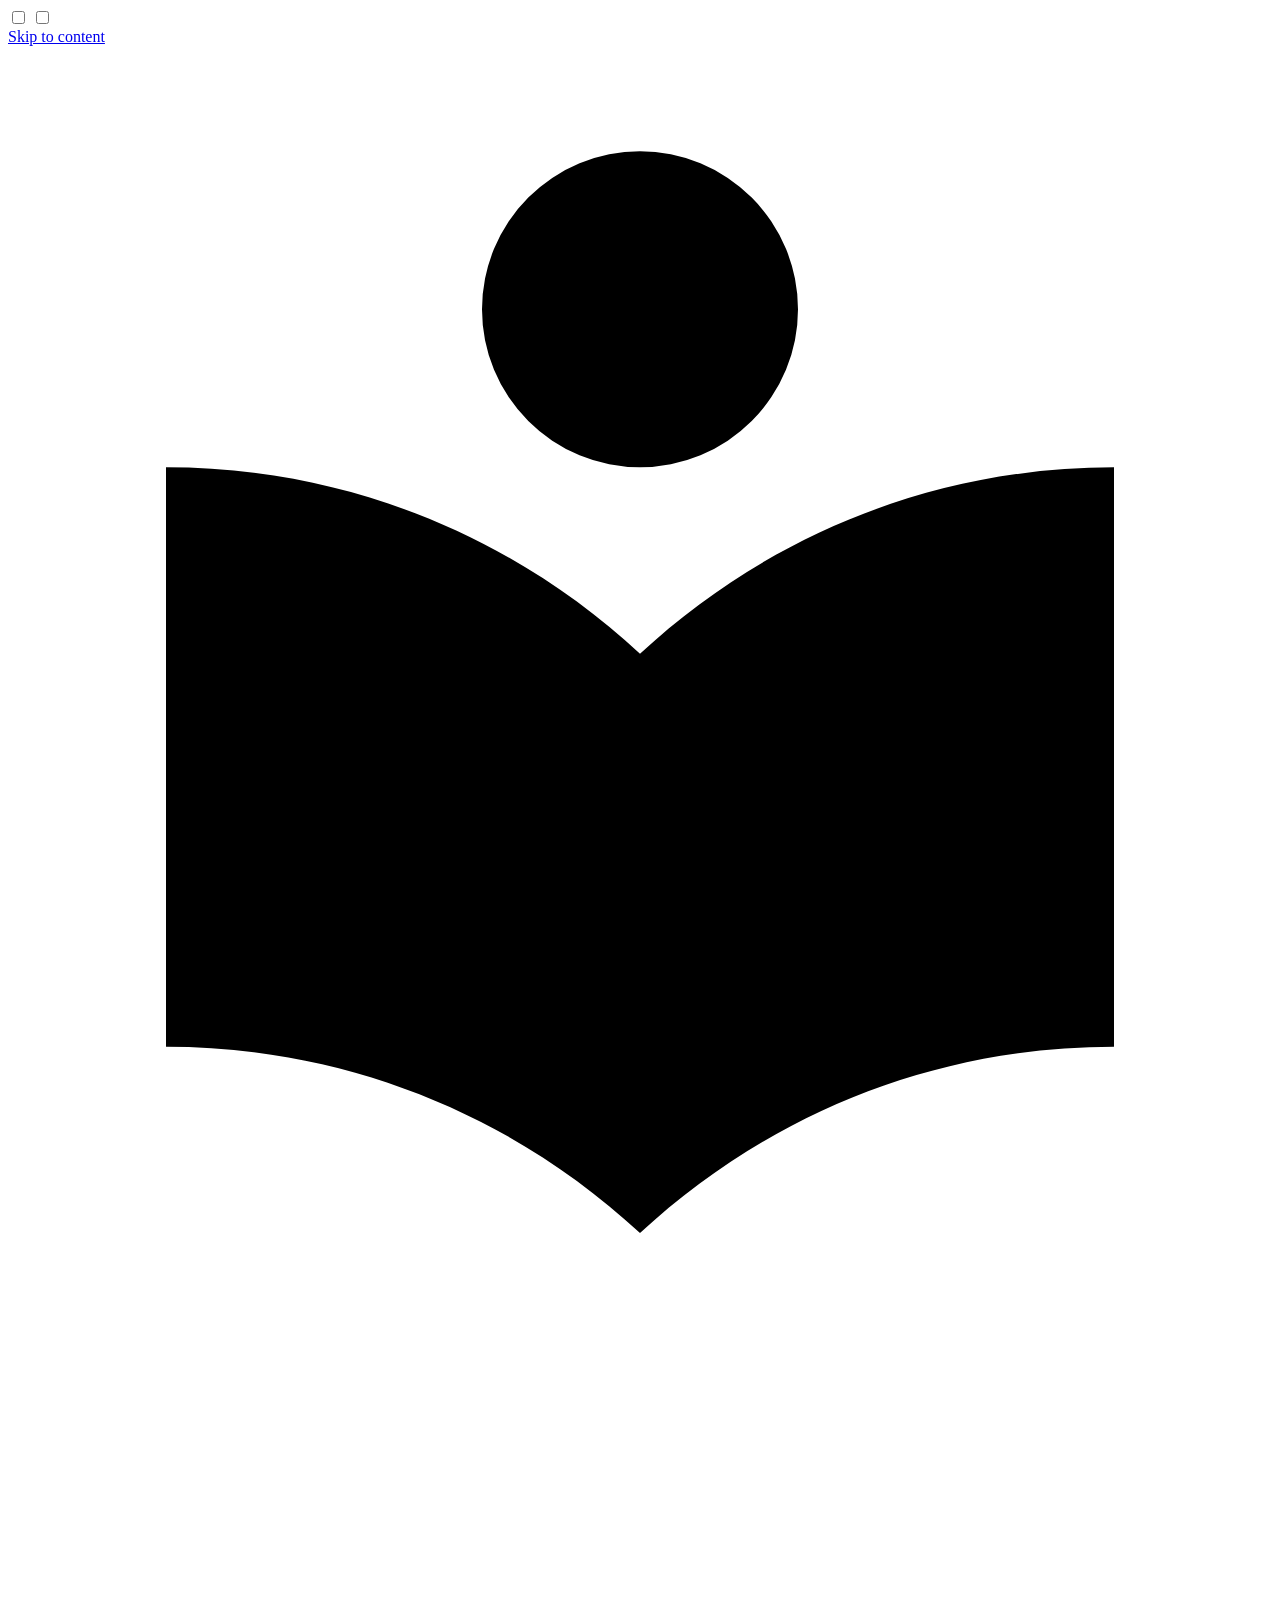
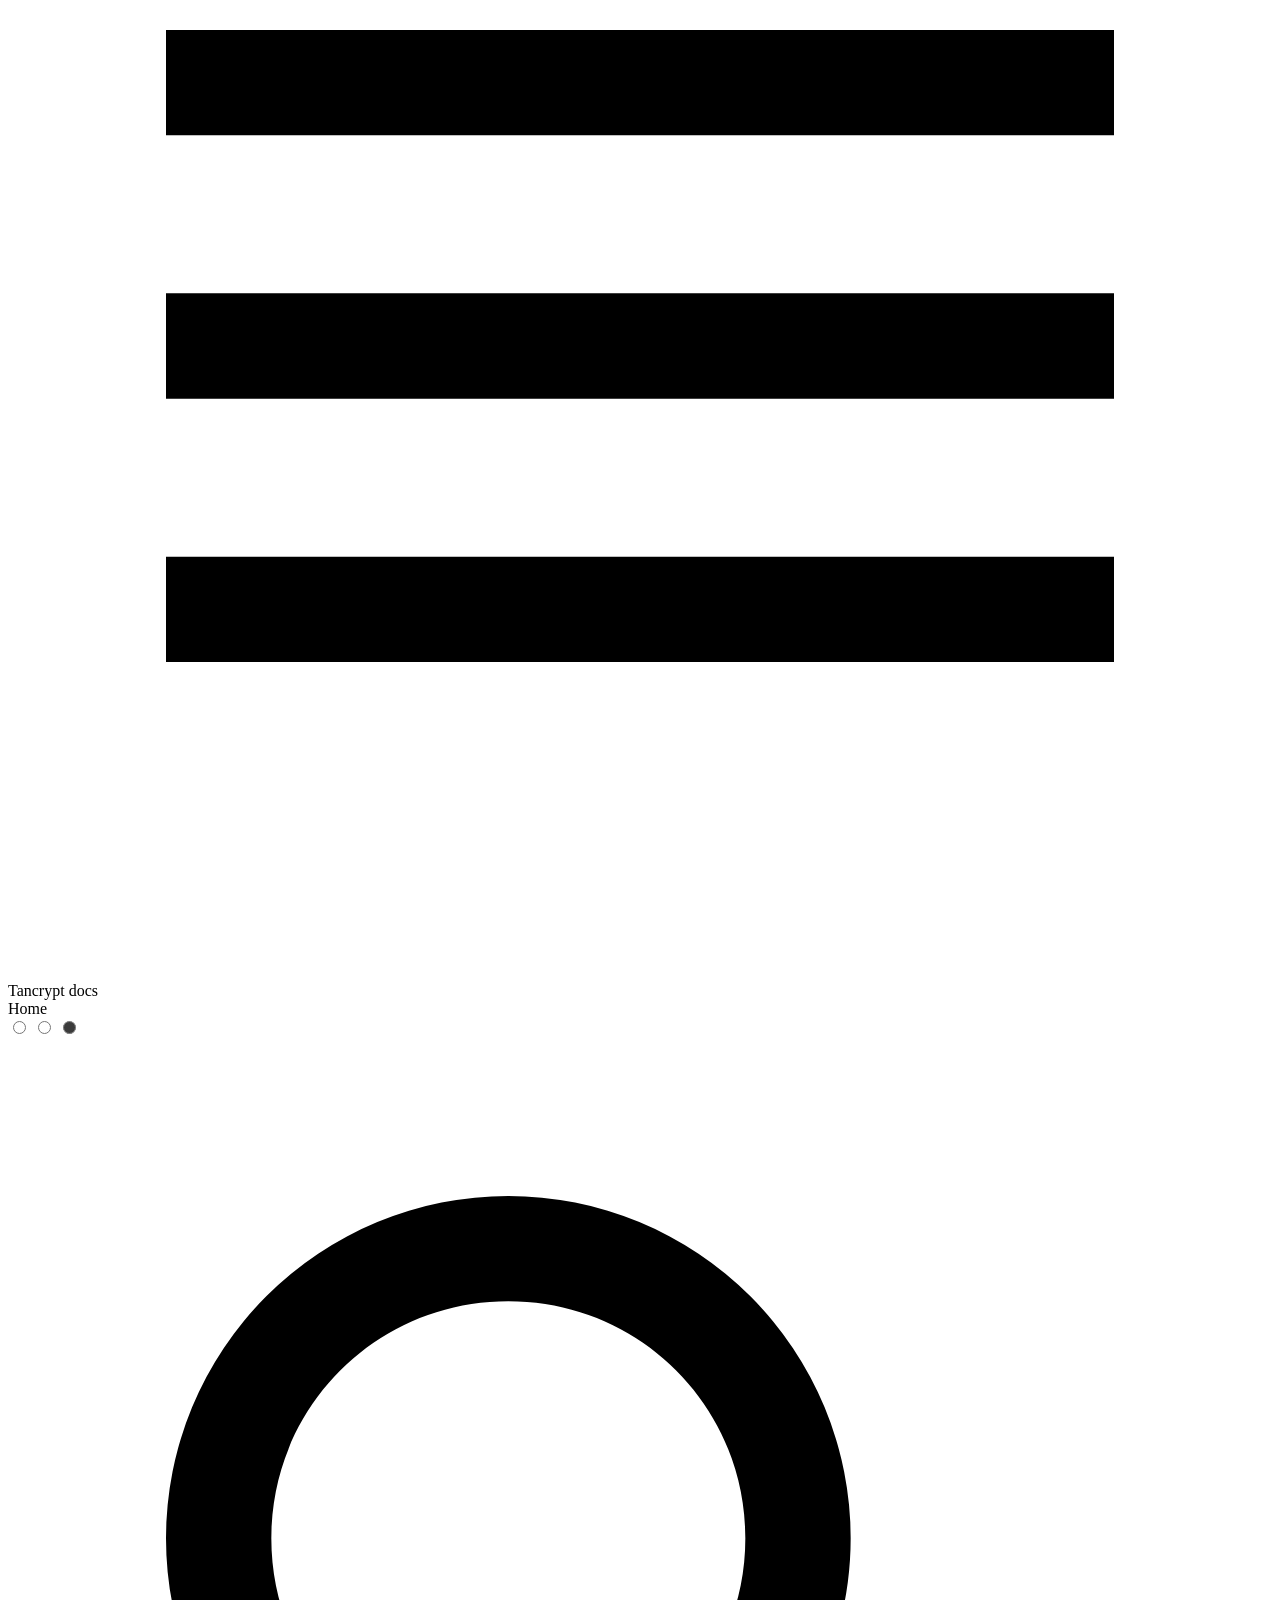
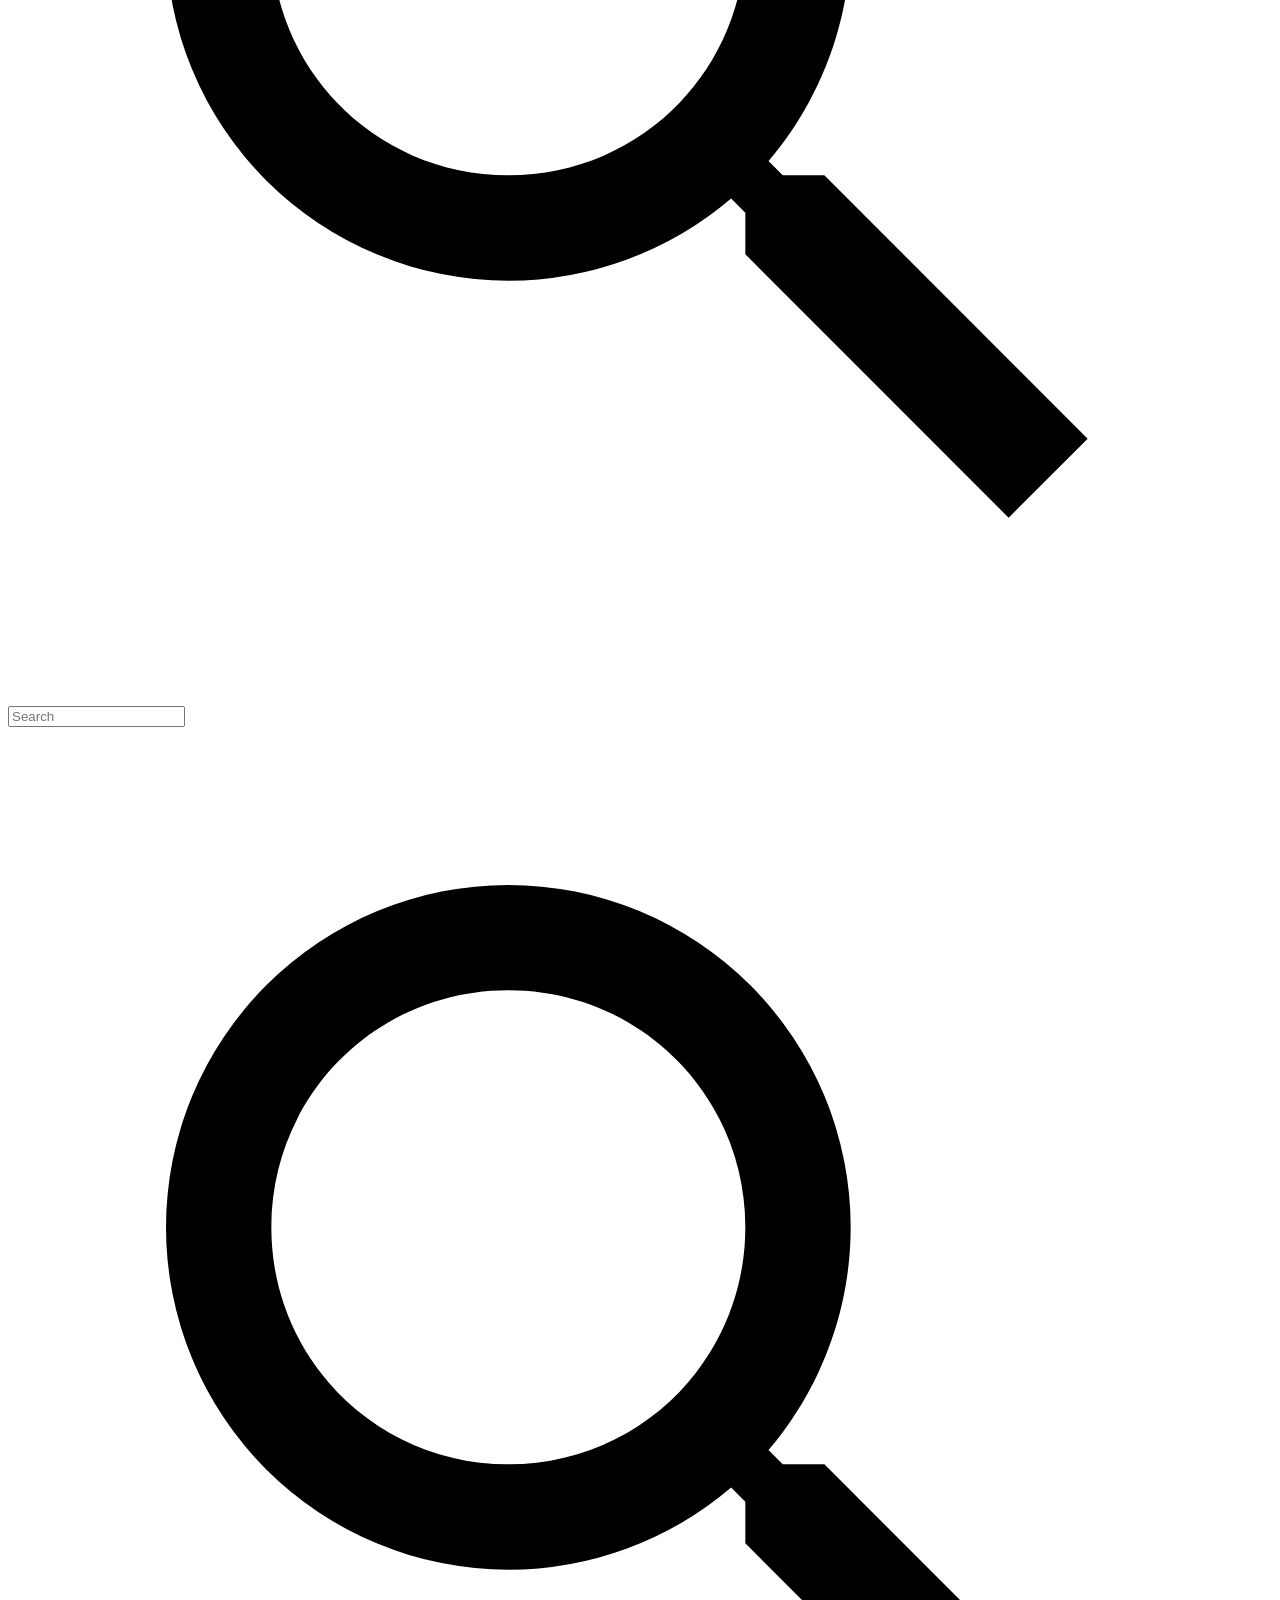
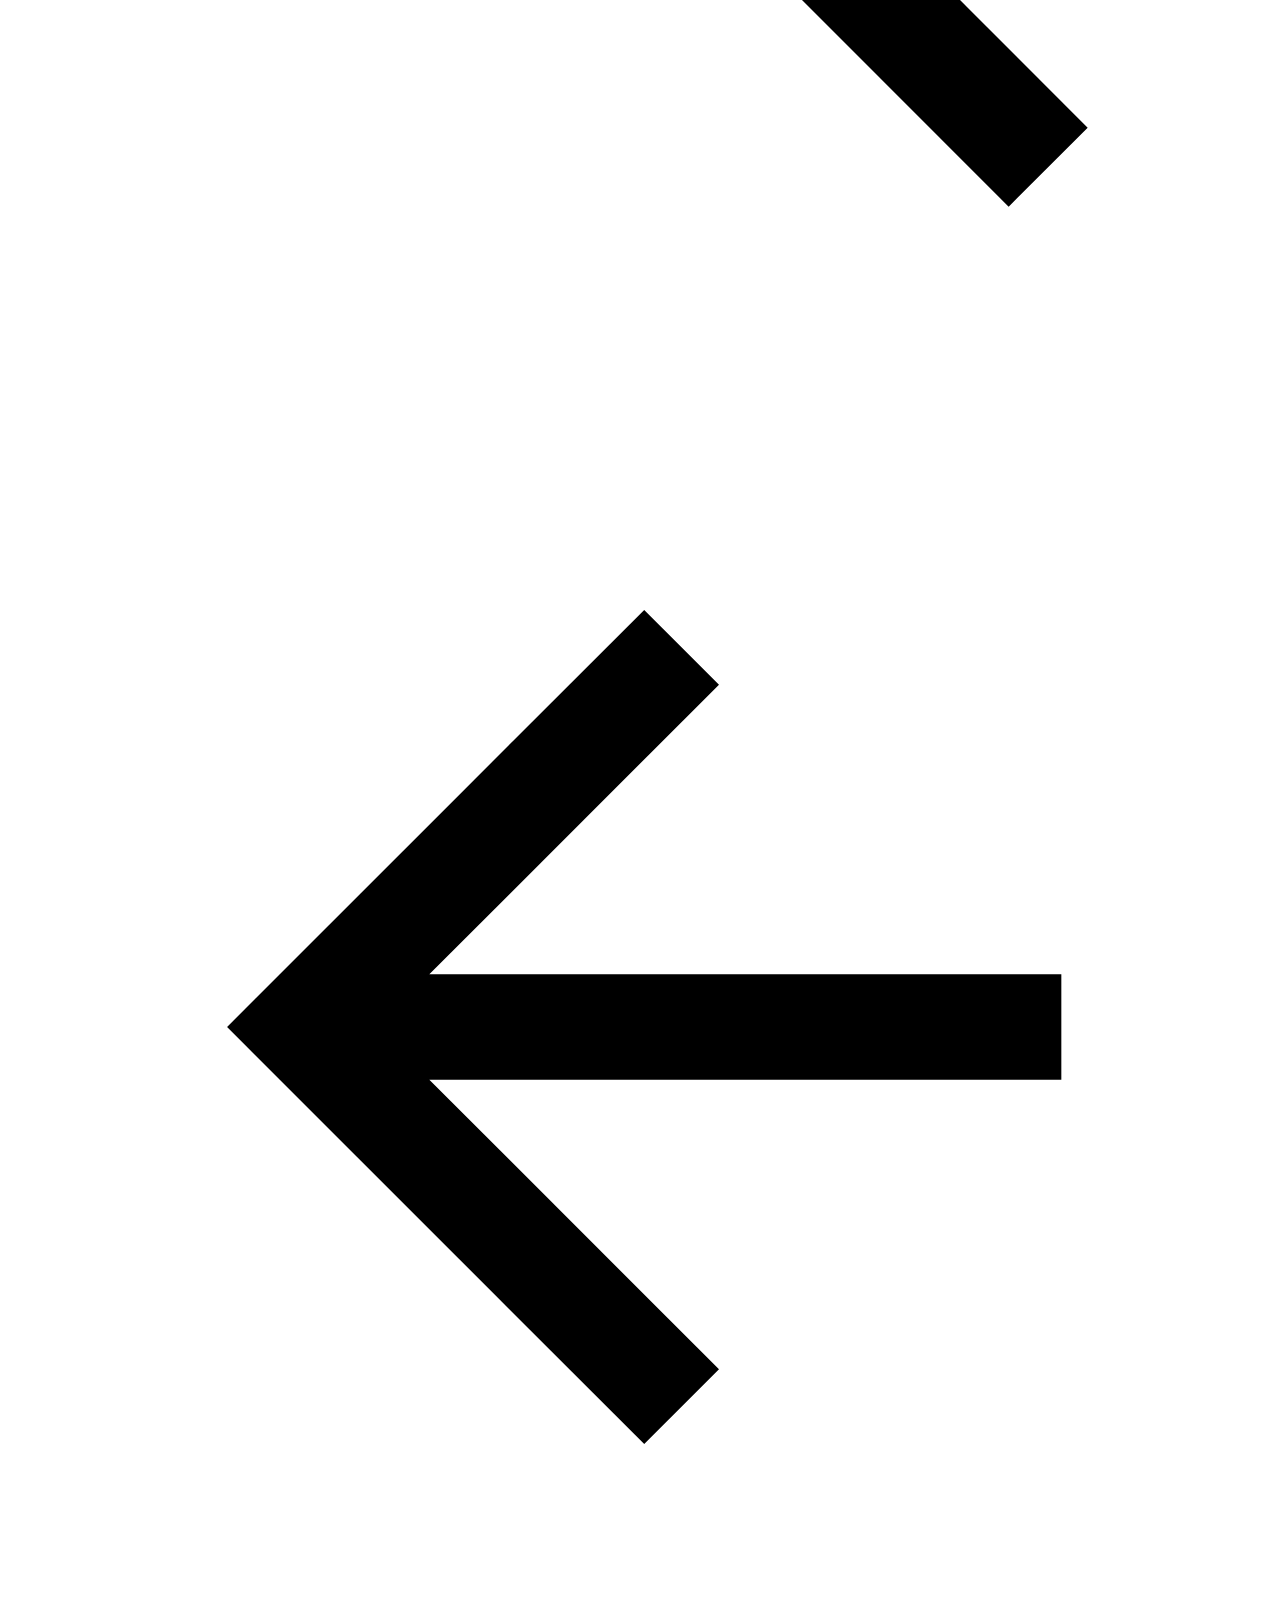
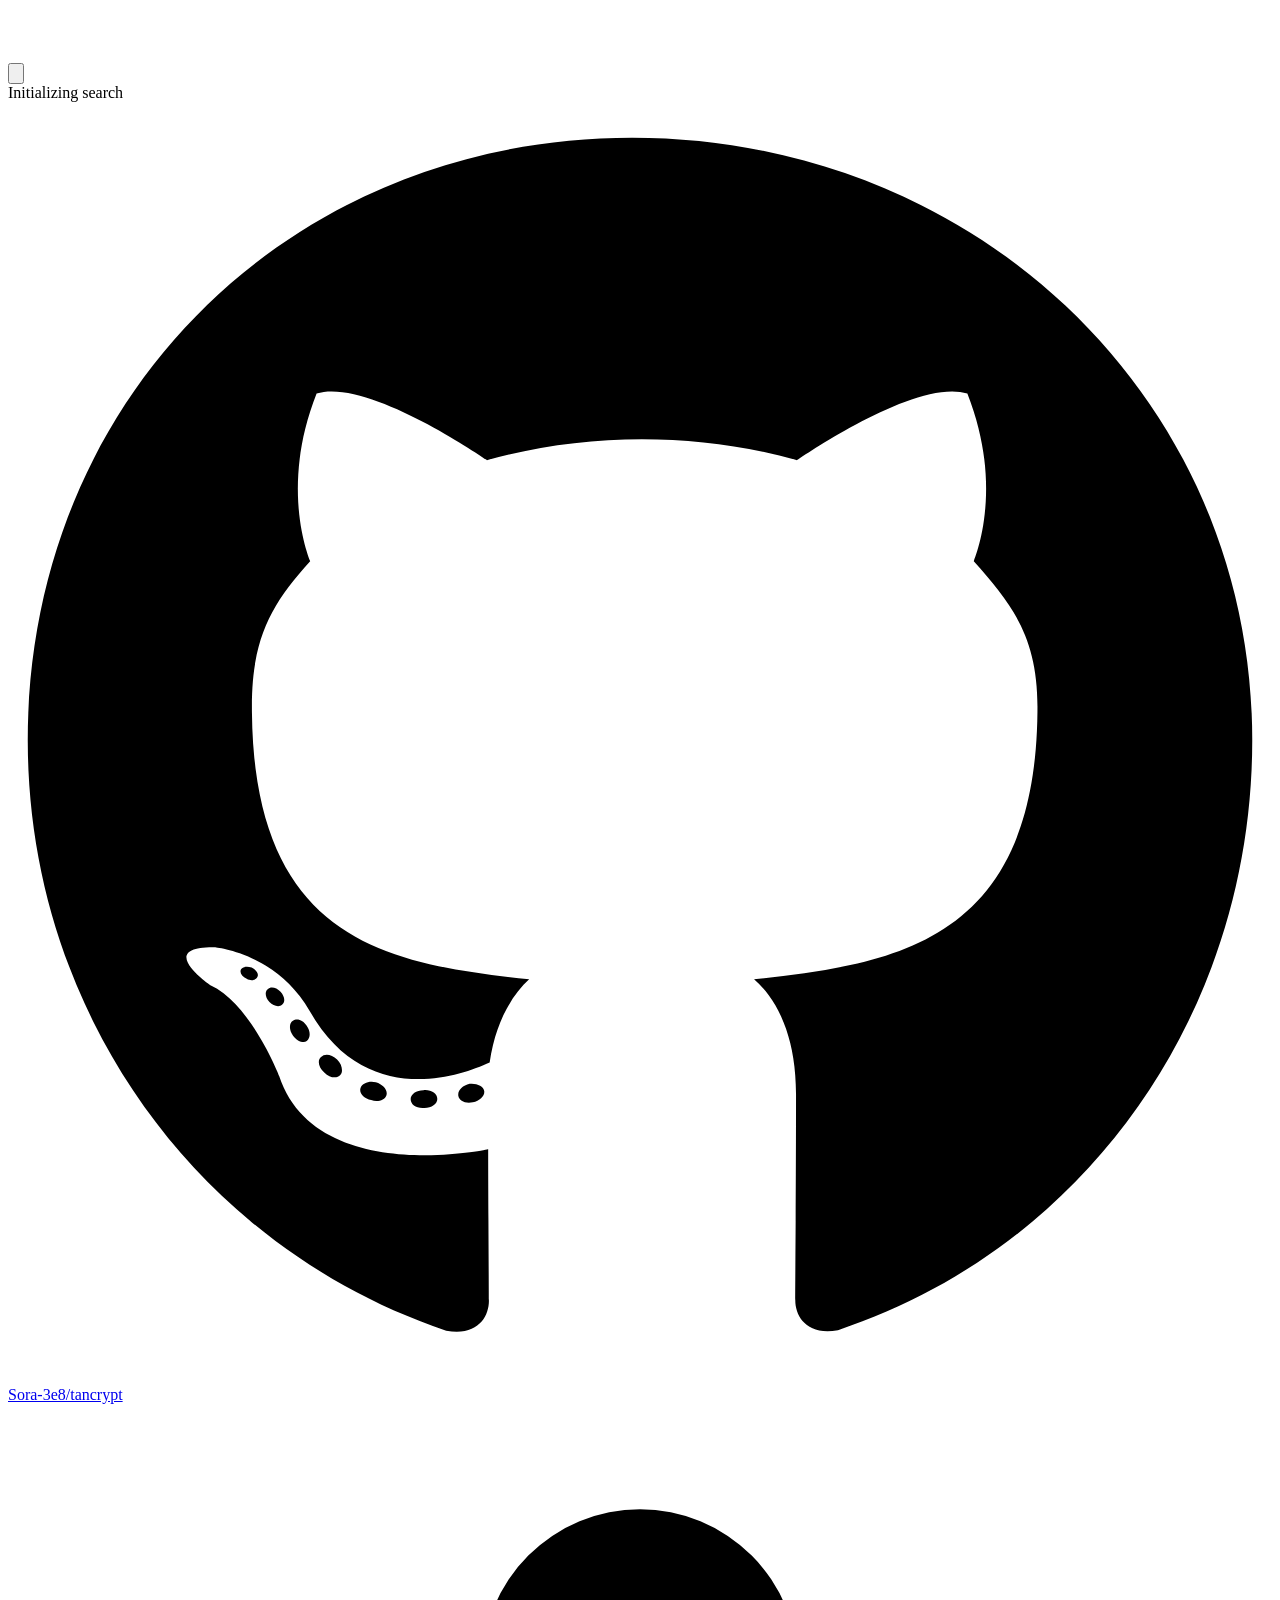
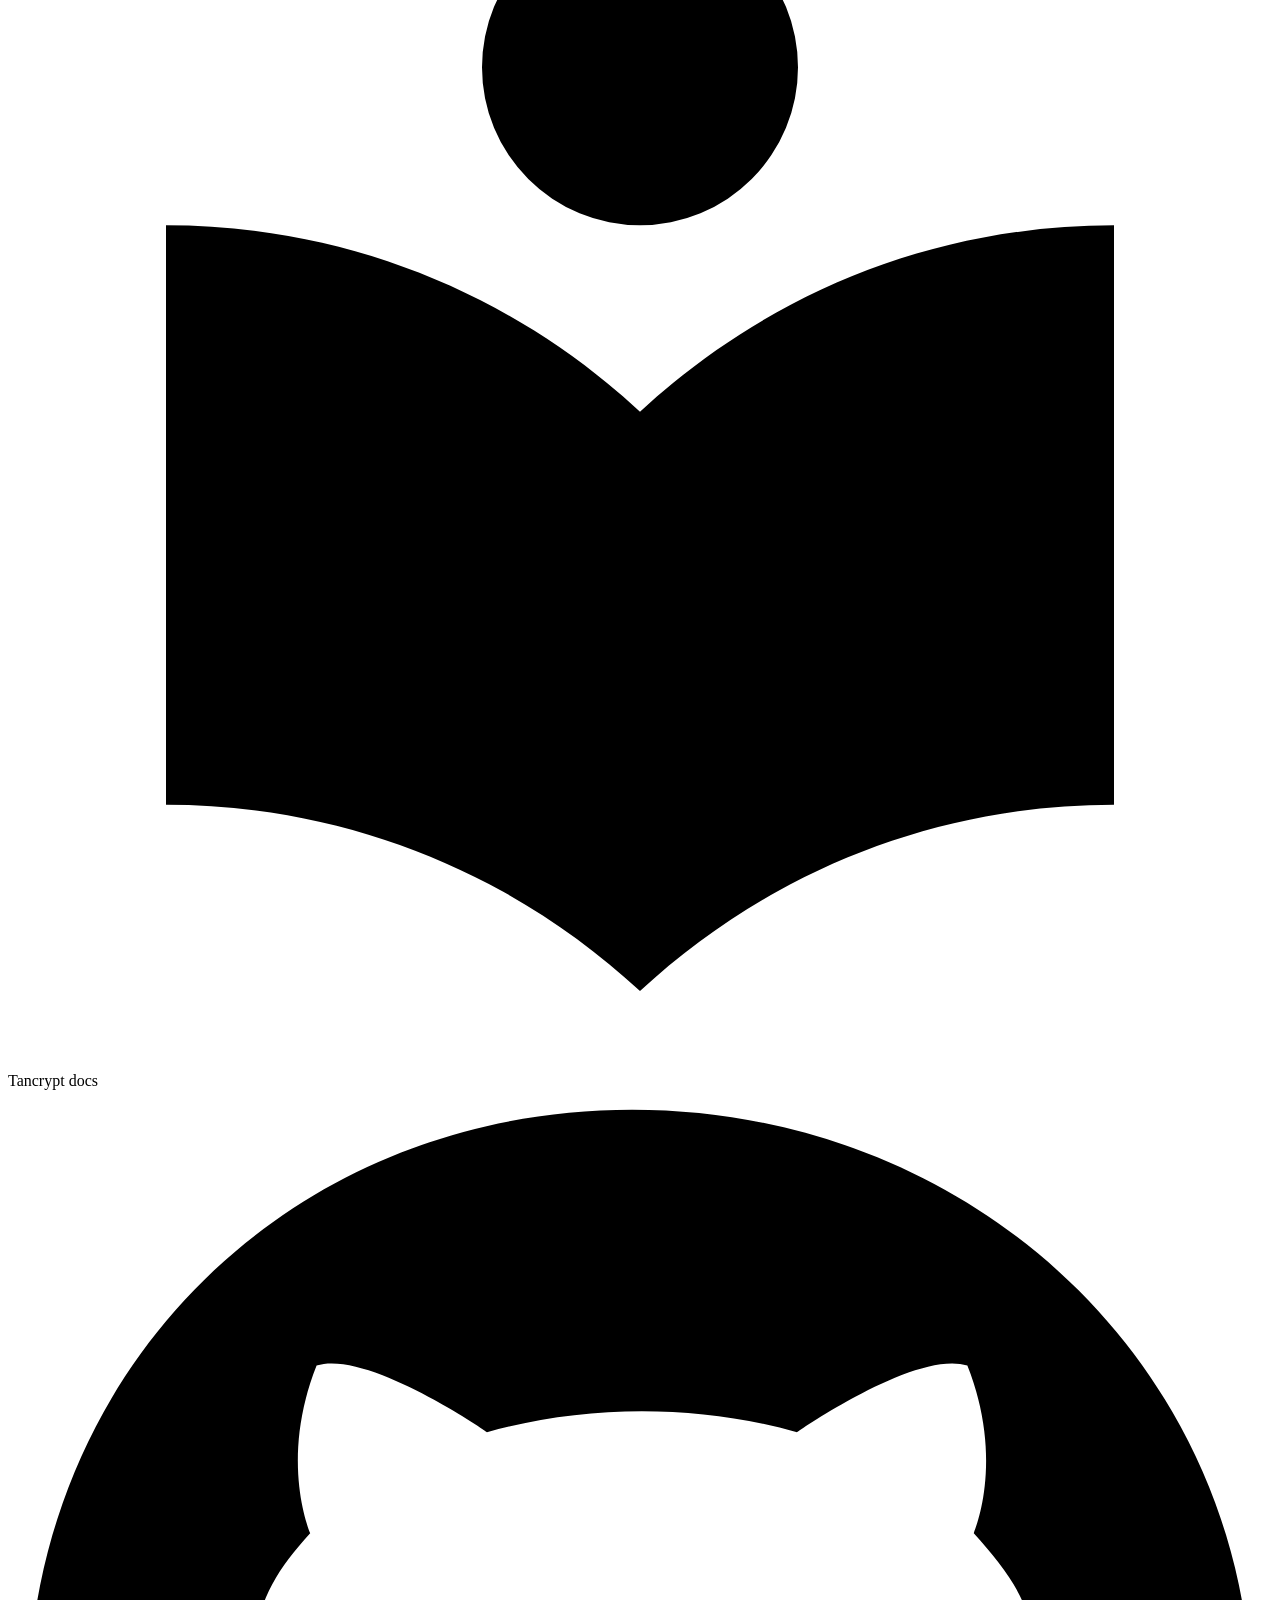
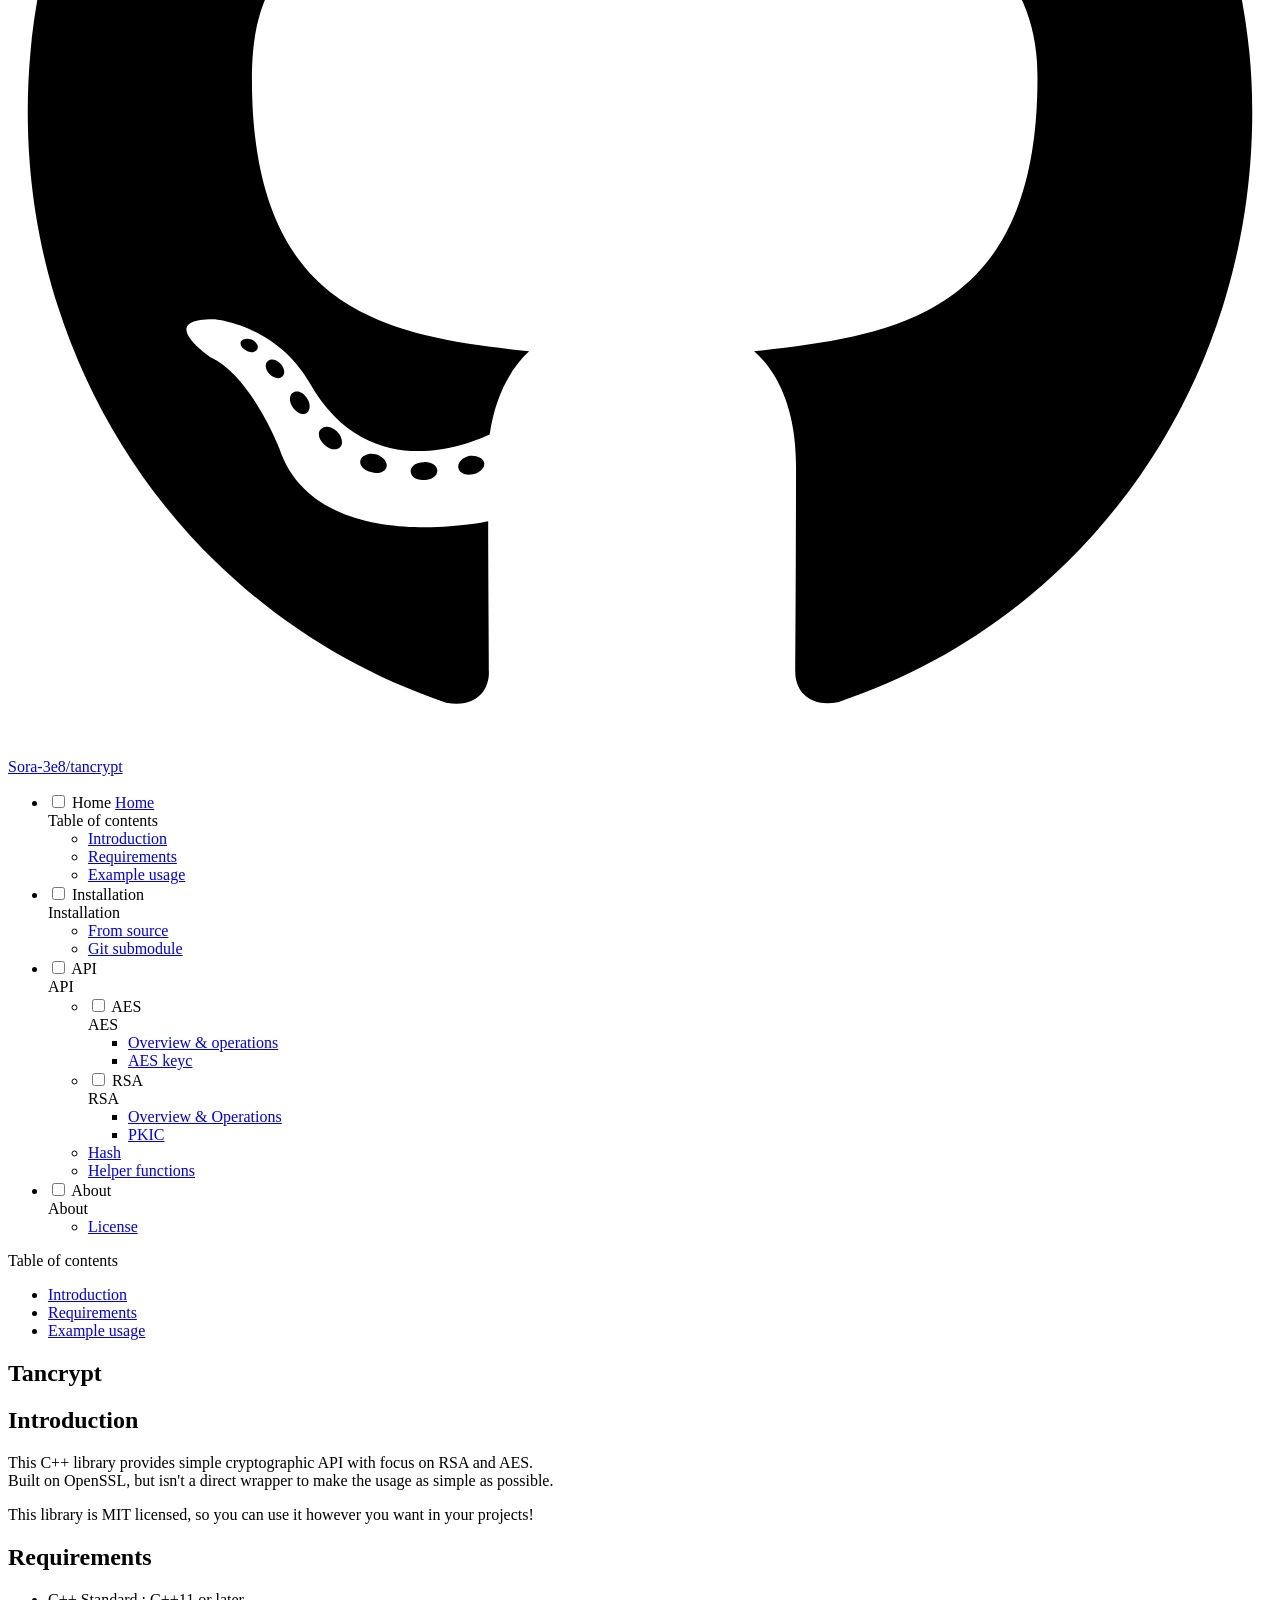
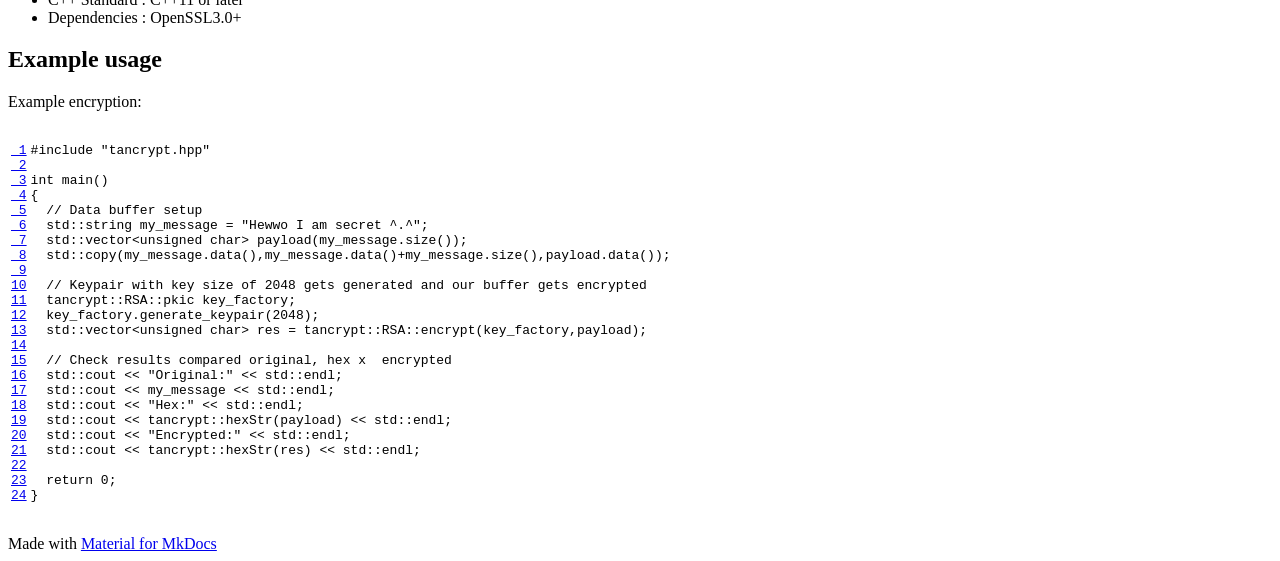
==== commit 7a05b1d5: "fix: Fixed buffers passed as cpy instead by reference chore: Added AES encryption operations documen" ====
--- a/docs/site/index.html
+++ b/docs/site/index.html
@@ -546,7 +546,7 @@
   <span class="md-ellipsis">
     
   
-    RSA
+    AES
   
 
     
@@ -559,6 +559,117 @@
         
         <nav class="md-nav" data-md-level="2" aria-labelledby="__nav_3_1_label" aria-expanded="false">
           <label class="md-nav__title" for="__nav_3_1">
+            <span class="md-nav__icon md-icon"></span>
+            
+  
+    AES
+  
+
+          </label>
+          <ul class="md-nav__list" data-md-scrollfix>
+            
+              
+                
+  
+  
+  
+  
+    <li class="md-nav__item">
+      <a href="api/aes/" class="md-nav__link">
+        
+  
+  
+  <span class="md-ellipsis">
+    
+  
+    Overview & operations
+  
+
+    
+  </span>
+  
+  
+
+      </a>
+    </li>
+  
+
+              
+            
+              
+                
+  
+  
+  
+  
+    <li class="md-nav__item">
+      <a href="api/keyc/" class="md-nav__link">
+        
+  
+  
+  <span class="md-ellipsis">
+    
+  
+    AES keyc
+  
+
+    
+  </span>
+  
+  
+
+      </a>
+    </li>
+  
+
+              
+            
+          </ul>
+        </nav>
+      
+    </li>
+  
+
+              
+            
+              
+                
+  
+  
+  
+  
+    
+    
+    
+    
+    
+    <li class="md-nav__item md-nav__item--nested">
+      
+        
+        
+        <input class="md-nav__toggle md-toggle " type="checkbox" id="__nav_3_2" >
+        
+          
+          <label class="md-nav__link" for="__nav_3_2" id="__nav_3_2_label" tabindex="0">
+            
+  
+  
+  <span class="md-ellipsis">
+    
+  
+    RSA
+  
+
+    
+  </span>
+  
+  
+
+            <span class="md-nav__icon md-icon"></span>
+          </label>
+        
+        <nav class="md-nav" data-md-level="2" aria-labelledby="__nav_3_2_label" aria-expanded="false">
+          <label class="md-nav__title" for="__nav_3_2">
             <span class="md-nav__icon md-icon"></span>
             
   
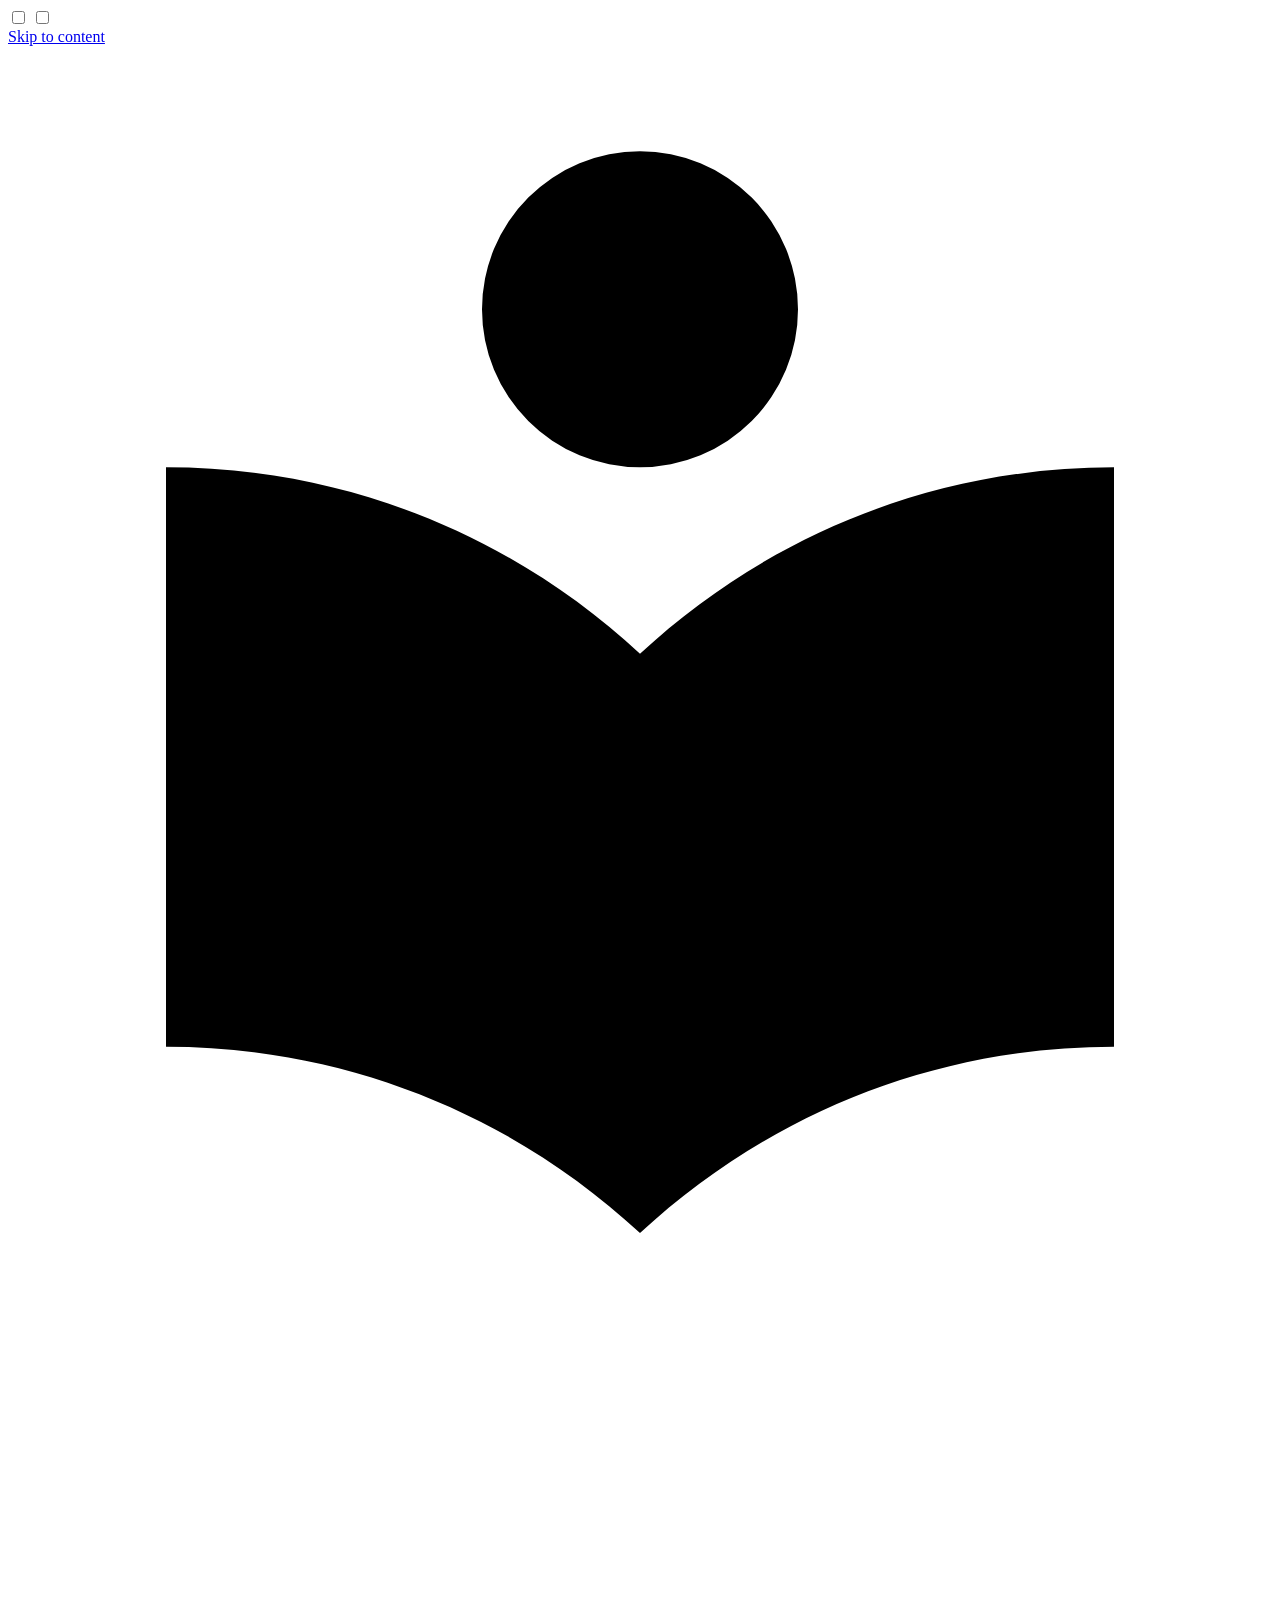
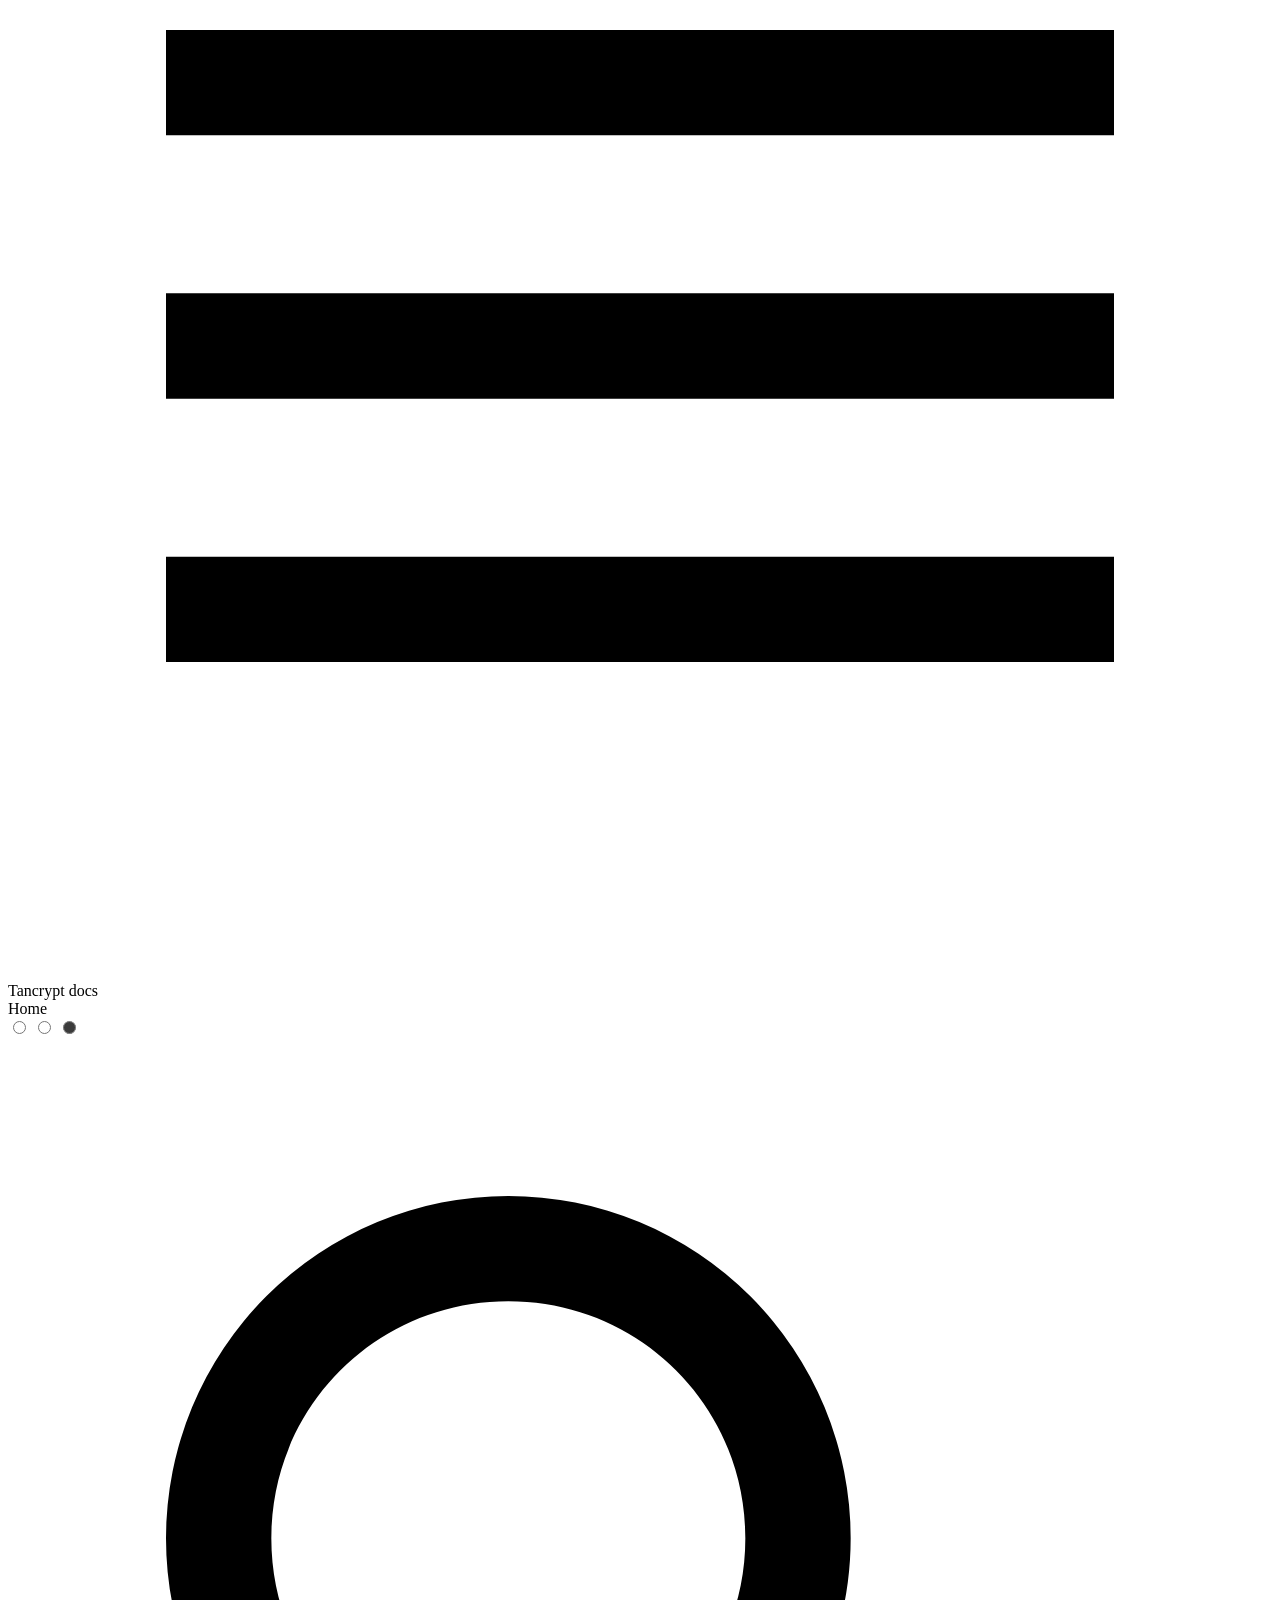
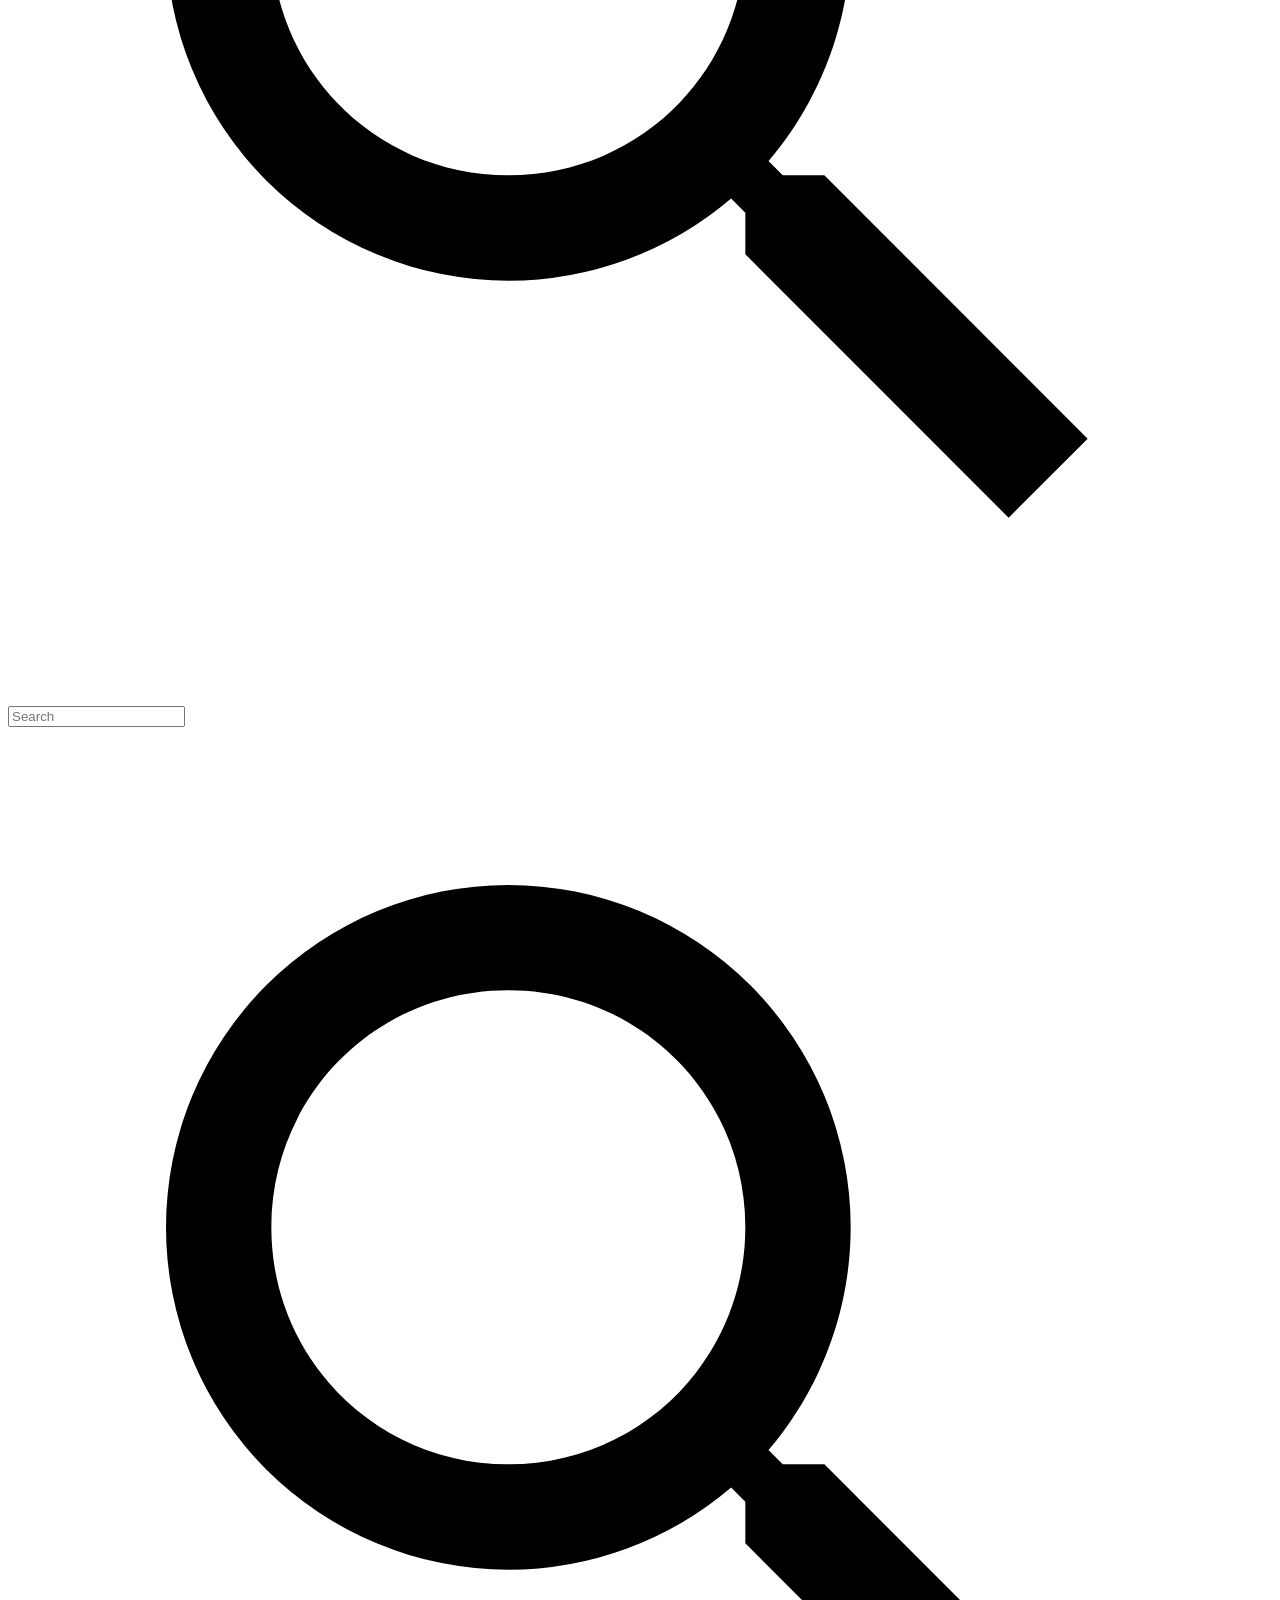
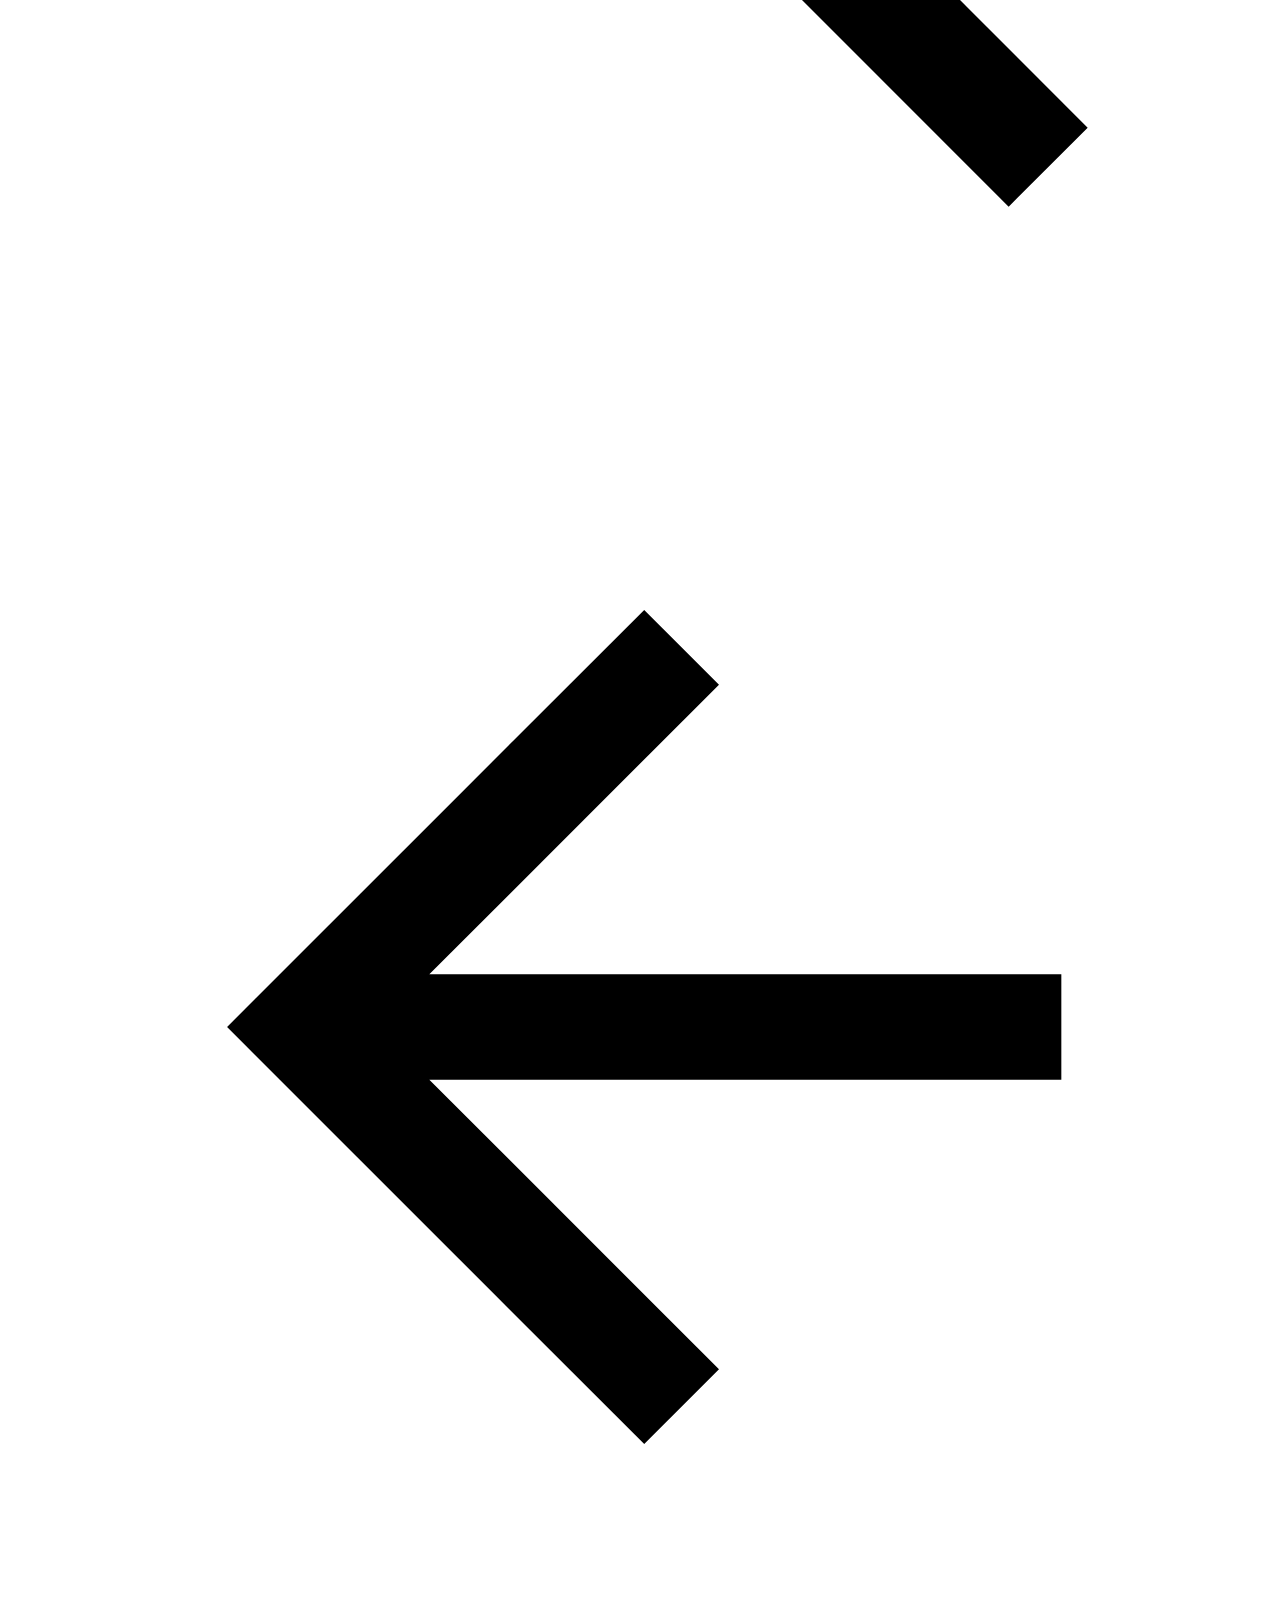
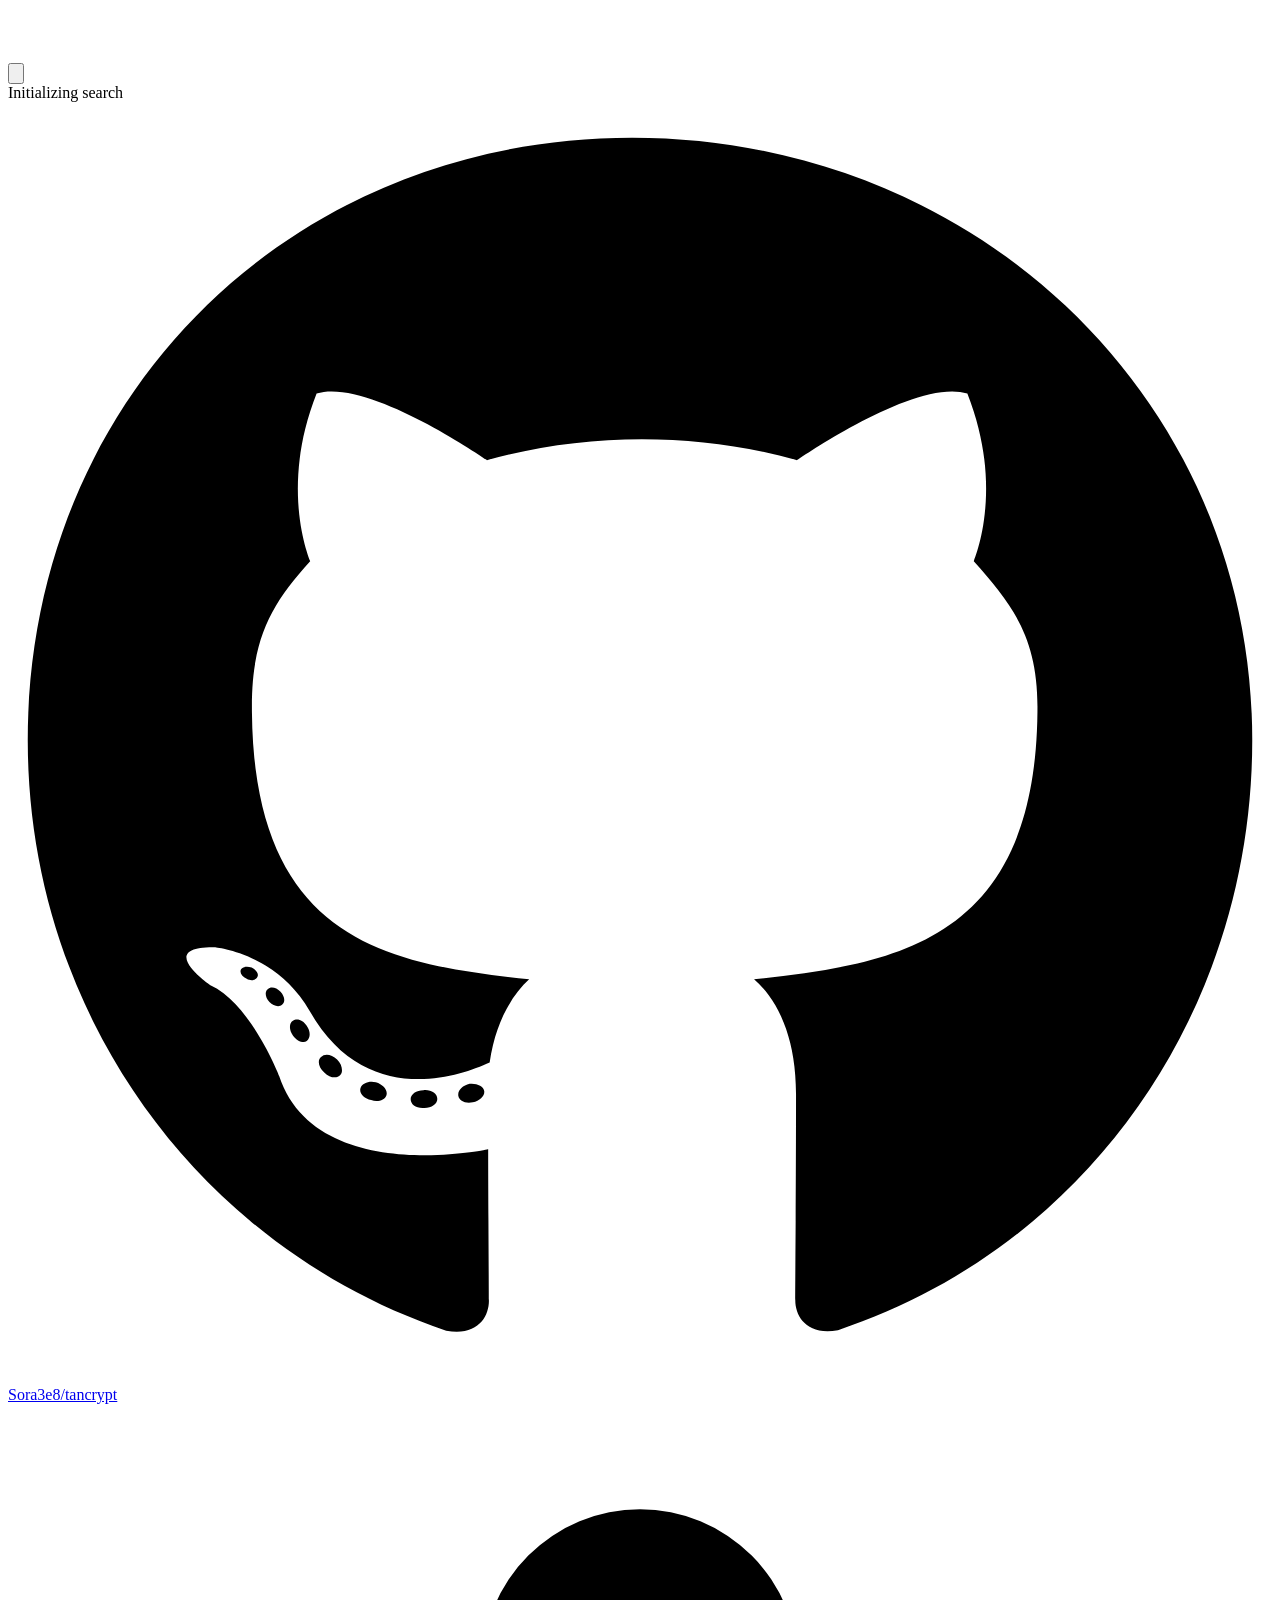
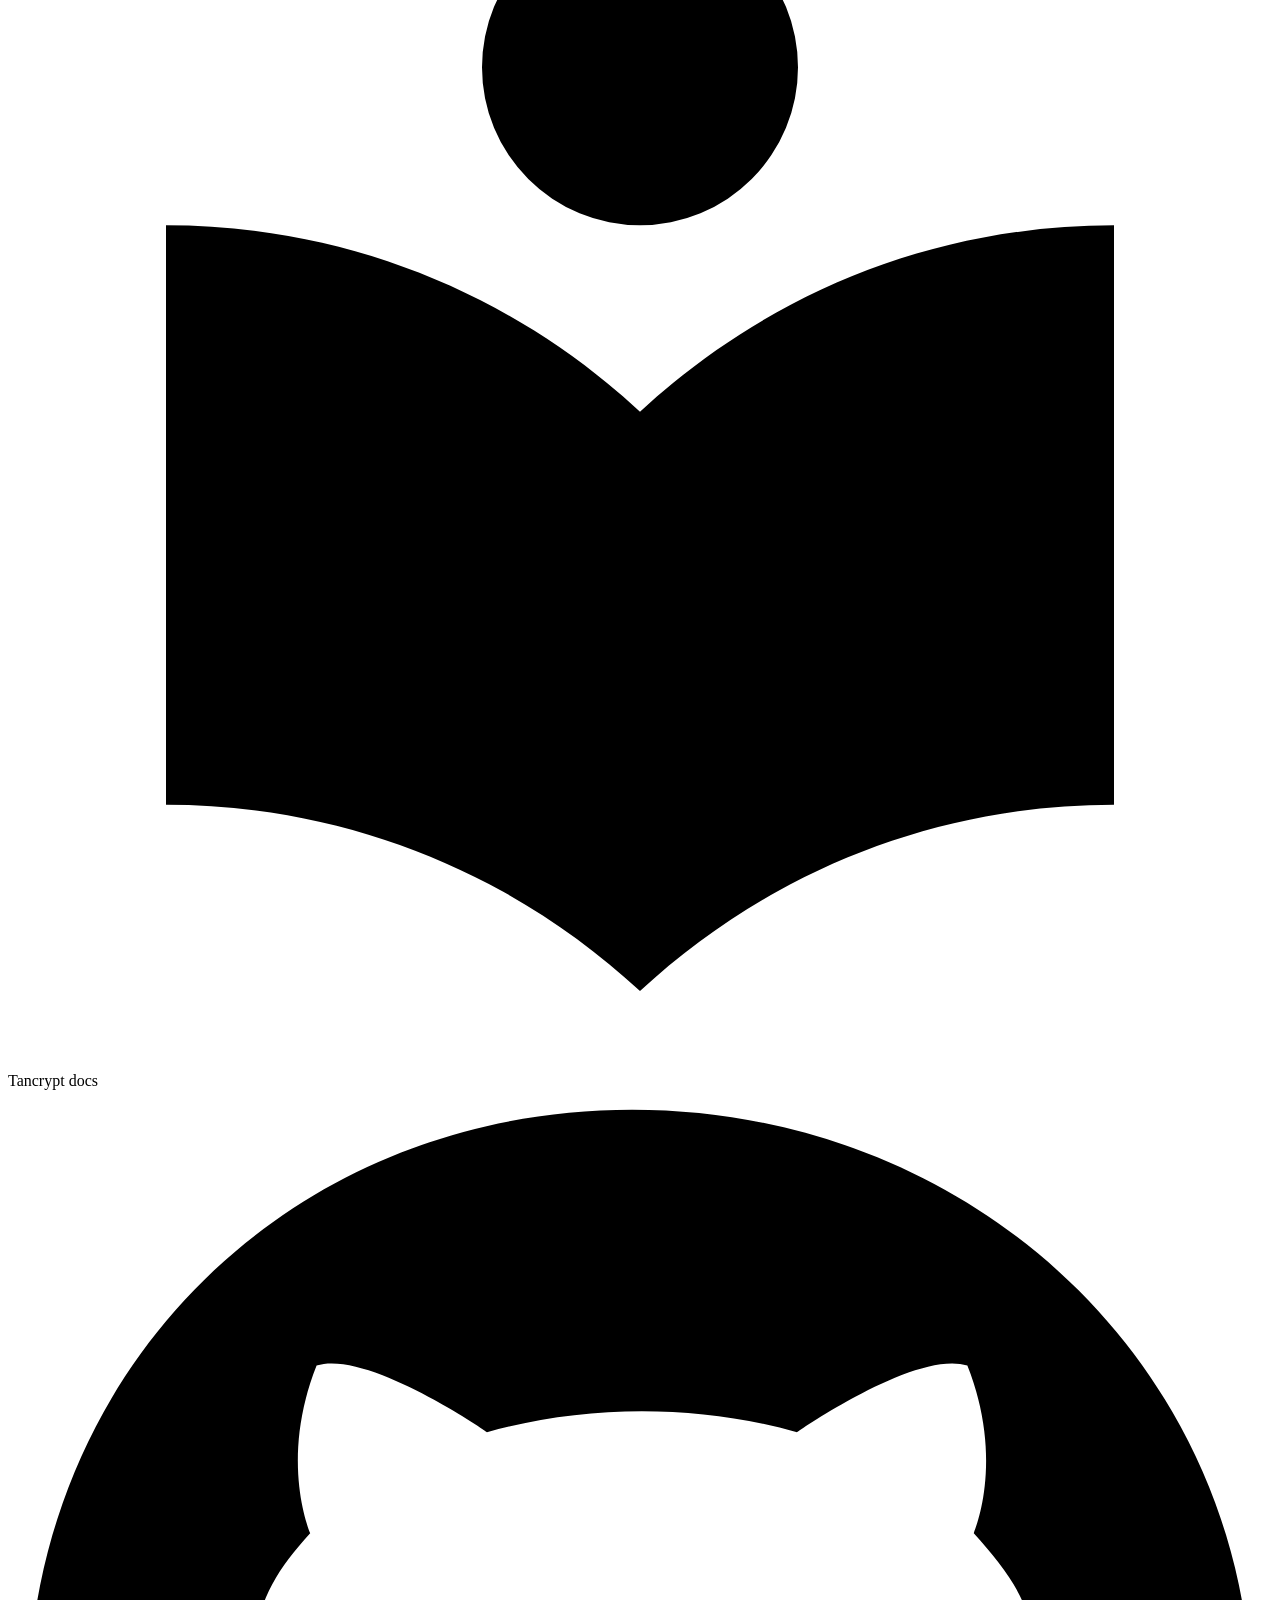
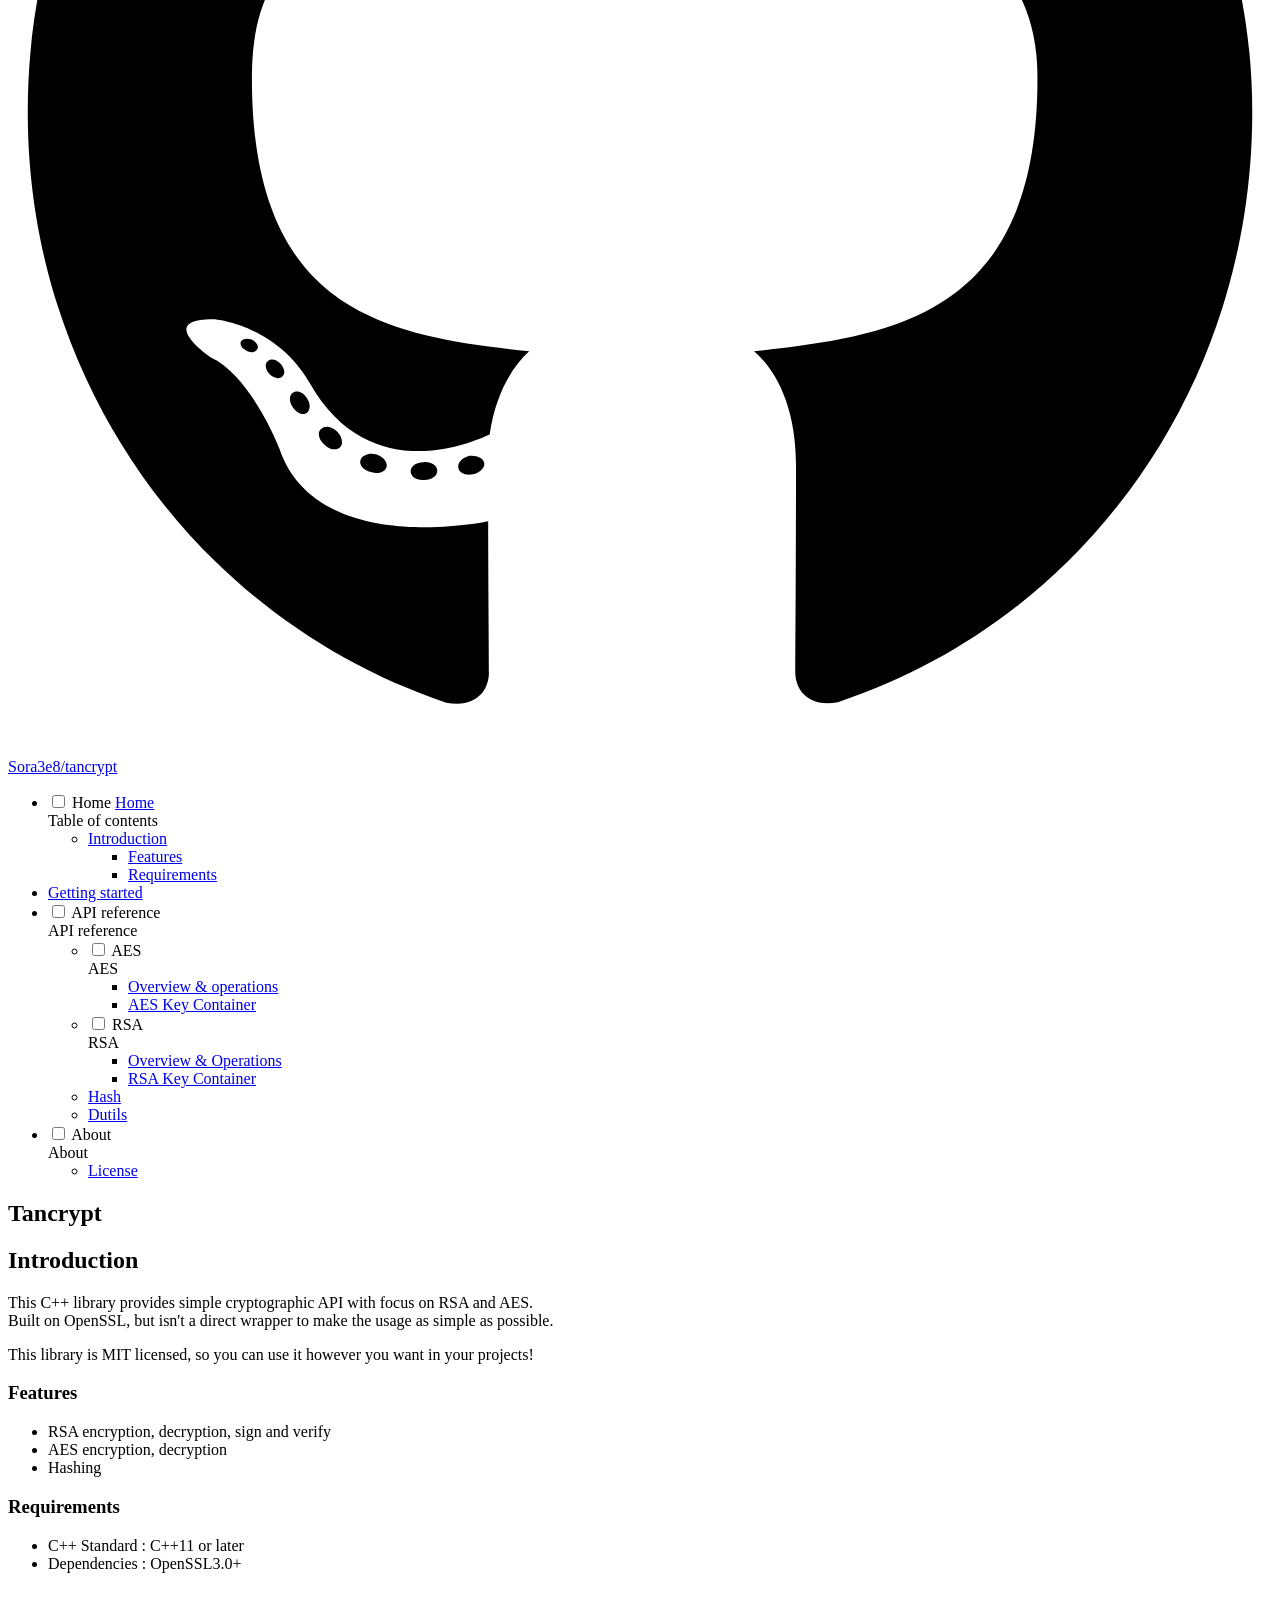
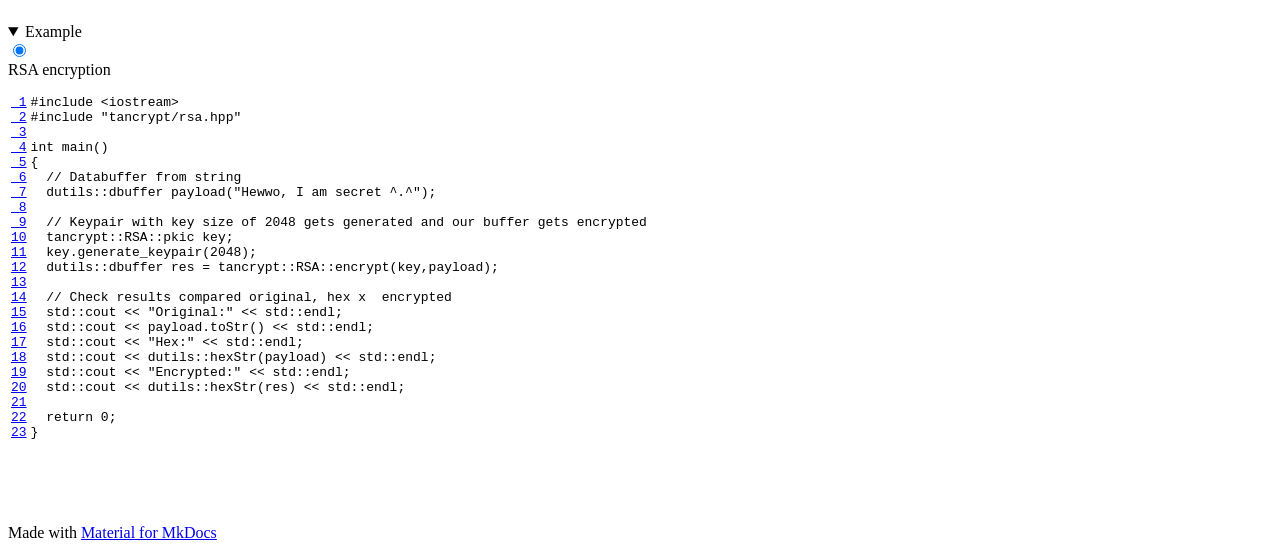
==== commit 1c1ec182: "chore(api and build)!: Improved building system and fixed API errors chore(documentation): Improved " ====
--- a/docs/site/index.html
+++ b/docs/site/index.html
@@ -10,7 +10,7 @@
       
       
       
-        <link rel="next" href="install/source/">
+        <link rel="next" href="getting-started/">
       
       
         
@@ -198,13 +198,13 @@
     
     
       <div class="md-header__source">
-        <a href="https://github.com/Sora-3e8/tancrypt" title="Go to repository" class="md-source" data-md-component="source">
+        <a href="https://github.com/Sora3e8/tancrypt" title="Go to repository" class="md-source" data-md-component="source">
   <div class="md-source__icon md-icon">
     
     <svg xmlns="http://www.w3.org/2000/svg" viewBox="0 0 512 512"><!--! Font Awesome Free 7.1.0 by @fontawesome - https://fontawesome.com License - https://fontawesome.com/license/free (Icons: CC BY 4.0, Fonts: SIL OFL 1.1, Code: MIT License) Copyright 2025 Fonticons, Inc.--><path d="M173.9 397.4c0 2-2.3 3.6-5.2 3.6-3.3.3-5.6-1.3-5.6-3.6 0-2 2.3-3.6 5.2-3.6 3-.3 5.6 1.3 5.6 3.6m-31.1-4.5c-.7 2 1.3 4.3 4.3 4.9 2.6 1 5.6 0 6.2-2s-1.3-4.3-4.3-5.2c-2.6-.7-5.5.3-6.2 2.3m44.2-1.7c-2.9.7-4.9 2.6-4.6 4.9.3 2 2.9 3.3 5.9 2.6 2.9-.7 4.9-2.6 4.6-4.6-.3-1.9-3-3.2-5.9-2.9M252.8 8C114.1 8 8 113.3 8 252c0 110.9 69.8 205.8 169.5 239.2 12.8 2.3 17.3-5.6 17.3-12.1 0-6.2-.3-40.4-.3-61.4 0 0-70 15-84.7-29.8 0 0-11.4-29.1-27.8-36.6 0 0-22.9-15.7 1.6-15.4 0 0 24.9 2 38.6 25.8 21.9 38.6 58.6 27.5 72.9 20.9 2.3-16 8.8-27.1 16-33.7-55.9-6.2-112.3-14.3-112.3-110.5 0-27.5 7.6-41.3 23.6-58.9-2.6-6.5-11.1-33.3 2.6-67.9 20.9-6.5 69 27 69 27 20-5.6 41.5-8.5 62.8-8.5s42.8 2.9 62.8 8.5c0 0 48.1-33.6 69-27 13.7 34.7 5.2 61.4 2.6 67.9 16 17.7 25.8 31.5 25.8 58.9 0 96.5-58.9 104.2-114.8 110.5 9.2 7.9 17 22.9 17 46.4 0 33.7-.3 75.4-.3 83.6 0 6.5 4.6 14.4 17.3 12.1C436.2 457.8 504 362.9 504 252 504 113.3 391.5 8 252.8 8M105.2 352.9c-1.3 1-1 3.3.7 5.2 1.6 1.6 3.9 2.3 5.2 1 1.3-1 1-3.3-.7-5.2-1.6-1.6-3.9-2.3-5.2-1m-10.8-8.1c-.7 1.3.3 2.9 2.3 3.9 1.6 1 3.6.7 4.3-.7.7-1.3-.3-2.9-2.3-3.9-2-.6-3.6-.3-4.3.7m32.4 35.6c-1.6 1.3-1 4.3 1.3 6.2 2.3 2.3 5.2 2.6 6.5 1 1.3-1.3.7-4.3-1.3-6.2-2.2-2.3-5.2-2.6-6.5-1m-11.4-14.7c-1.6 1-1.6 3.6 0 5.9s4.3 3.3 5.6 2.3c1.6-1.3 1.6-3.9 0-6.2-1.4-2.3-4-3.3-5.6-2"/></svg>
   </div>
   <div class="md-source__repository">
-    Sora-3e8/tancrypt
+    Sora3e8/tancrypt
   </div>
 </a>
       </div>
@@ -232,7 +232,9 @@
 
 
 
-<nav class="md-nav md-nav--primary" aria-label="Navigation" data-md-level="0">
+  
+
+<nav class="md-nav md-nav--primary md-nav--integrated" aria-label="Navigation" data-md-level="0">
   <label class="md-nav__title" for="__drawer">
     <a href="." title="Tancrypt docs" class="md-nav__button md-logo" aria-label="Tancrypt docs" data-md-component="logo">
       
@@ -244,13 +246,13 @@
   </label>
   
     <div class="md-nav__source">
-      <a href="https://github.com/Sora-3e8/tancrypt" title="Go to repository" class="md-source" data-md-component="source">
+      <a href="https://github.com/Sora3e8/tancrypt" title="Go to repository" class="md-source" data-md-component="source">
   <div class="md-source__icon md-icon">
     
     <svg xmlns="http://www.w3.org/2000/svg" viewBox="0 0 512 512"><!--! Font Awesome Free 7.1.0 by @fontawesome - https://fontawesome.com License - https://fontawesome.com/license/free (Icons: CC BY 4.0, Fonts: SIL OFL 1.1, Code: MIT License) Copyright 2025 Fonticons, Inc.--><path d="M173.9 397.4c0 2-2.3 3.6-5.2 3.6-3.3.3-5.6-1.3-5.6-3.6 0-2 2.3-3.6 5.2-3.6 3-.3 5.6 1.3 5.6 3.6m-31.1-4.5c-.7 2 1.3 4.3 4.3 4.9 2.6 1 5.6 0 6.2-2s-1.3-4.3-4.3-5.2c-2.6-.7-5.5.3-6.2 2.3m44.2-1.7c-2.9.7-4.9 2.6-4.6 4.9.3 2 2.9 3.3 5.9 2.6 2.9-.7 4.9-2.6 4.6-4.6-.3-1.9-3-3.2-5.9-2.9M252.8 8C114.1 8 8 113.3 8 252c0 110.9 69.8 205.8 169.5 239.2 12.8 2.3 17.3-5.6 17.3-12.1 0-6.2-.3-40.4-.3-61.4 0 0-70 15-84.7-29.8 0 0-11.4-29.1-27.8-36.6 0 0-22.9-15.7 1.6-15.4 0 0 24.9 2 38.6 25.8 21.9 38.6 58.6 27.5 72.9 20.9 2.3-16 8.8-27.1 16-33.7-55.9-6.2-112.3-14.3-112.3-110.5 0-27.5 7.6-41.3 23.6-58.9-2.6-6.5-11.1-33.3 2.6-67.9 20.9-6.5 69 27 69 27 20-5.6 41.5-8.5 62.8-8.5s42.8 2.9 62.8 8.5c0 0 48.1-33.6 69-27 13.7 34.7 5.2 61.4 2.6 67.9 16 17.7 25.8 31.5 25.8 58.9 0 96.5-58.9 104.2-114.8 110.5 9.2 7.9 17 22.9 17 46.4 0 33.7-.3 75.4-.3 83.6 0 6.5 4.6 14.4 17.3 12.1C436.2 457.8 504 362.9 504 252 504 113.3 391.5 8 252.8 8M105.2 352.9c-1.3 1-1 3.3.7 5.2 1.6 1.6 3.9 2.3 5.2 1 1.3-1 1-3.3-.7-5.2-1.6-1.6-3.9-2.3-5.2-1m-10.8-8.1c-.7 1.3.3 2.9 2.3 3.9 1.6 1 3.6.7 4.3-.7.7-1.3-.3-2.9-2.3-3.9-2-.6-3.6-.3-4.3.7m32.4 35.6c-1.6 1.3-1 4.3 1.3 6.2 2.3 2.3 5.2 2.6 6.5 1 1.3-1.3.7-4.3-1.3-6.2-2.2-2.3-5.2-2.6-6.5-1m-11.4-14.7c-1.6 1-1.6 3.6 0 5.9s4.3 3.3 5.6 2.3c1.6-1.3 1.6-3.9 0-6.2-1.4-2.3-4-3.3-5.6-2"/></svg>
   </div>
   <div class="md-source__repository">
-    Sora-3e8/tancrypt
+    Sora3e8/tancrypt
   </div>
 </a>
     </div>
@@ -332,9 +334,21 @@
     </span>
   </a>
   
+    <nav class="md-nav" aria-label="Introduction">
+      <ul class="md-nav__list">
+        
+          <li class="md-nav__item">
+  <a href="#features" class="md-nav__link">
+    <span class="md-ellipsis">
+      
+        Features
+      
+    </span>
+  </a>
+  
 </li>
-      
-        <li class="md-nav__item">
+        
+          <li class="md-nav__item">
   <a href="#requirements" class="md-nav__link">
     <span class="md-ellipsis">
       
@@ -344,15 +358,9 @@
   </a>
   
 </li>
-      
-        <li class="md-nav__item">
-  <a href="#example-usage" class="md-nav__link">
-    <span class="md-ellipsis">
-      
-        Example usage
-      
-    </span>
-  </a>
+        
+      </ul>
+    </nav>
   
 </li>
       
@@ -370,7 +378,44 @@
   
   
   
-    
+    <li class="md-nav__item">
+      <a href="getting-started/" class="md-nav__link">
+        
+  
+  
+  <span class="md-ellipsis">
+    
+  
+    Getting started
+  
+
+    
+  </span>
+  
+  
+
+      </a>
+    </li>
+  
+
+    
+      
+      
+  
+  
+  
+  
+    
+    
+      
+        
+      
+        
+      
+        
+      
+        
+      
     
     
     
@@ -379,117 +424,9 @@
       
         
         
-        <input class="md-nav__toggle md-toggle " type="checkbox" id="__nav_2" >
-        
-          
-          <label class="md-nav__link" for="__nav_2" id="__nav_2_label" tabindex="0">
-            
-  
-  
-  <span class="md-ellipsis">
-    
-  
-    Installation
-  
-
-    
-  </span>
-  
-  
-
-            <span class="md-nav__icon md-icon"></span>
-          </label>
-        
-        <nav class="md-nav" data-md-level="1" aria-labelledby="__nav_2_label" aria-expanded="false">
-          <label class="md-nav__title" for="__nav_2">
-            <span class="md-nav__icon md-icon"></span>
-            
-  
-    Installation
-  
-
-          </label>
-          <ul class="md-nav__list" data-md-scrollfix>
-            
-              
-                
-  
-  
-  
-  
-    <li class="md-nav__item">
-      <a href="install/source/" class="md-nav__link">
-        
-  
-  
-  <span class="md-ellipsis">
-    
-  
-    From source
-  
-
-    
-  </span>
-  
-  
-
-      </a>
-    </li>
-  
-
-              
-            
-              
-                
-  
-  
-  
-  
-    <li class="md-nav__item">
-      <a href="install/git-submodule/" class="md-nav__link">
-        
-  
-  
-  <span class="md-ellipsis">
-    
-  
-    Git submodule
-  
-
-    
-  </span>
-  
-  
-
-      </a>
-    </li>
-  
-
-              
-            
-          </ul>
-        </nav>
-      
-    </li>
-  
-
-    
-      
-      
-  
-  
-  
-  
-    
-    
-    
-    
-    
-    <li class="md-nav__item md-nav__item--nested">
-      
-        
-        
-        <input class="md-nav__toggle md-toggle " type="checkbox" id="__nav_3" >
+          
+        
+        <input class="md-nav__toggle md-toggle md-toggle--indeterminate" type="checkbox" id="__nav_3" >
         
           
           <label class="md-nav__link" for="__nav_3" id="__nav_3_label" tabindex="0">
@@ -499,7 +436,7 @@
   <span class="md-ellipsis">
     
   
-    API
+    API reference
   
 
     
@@ -515,7 +452,7 @@
             <span class="md-nav__icon md-icon"></span>
             
   
-    API
+    API reference
   
 
           </label>
@@ -529,6 +466,12 @@
   
     
     
+      
+        
+      
+        
+      
+    
     
     
     
@@ -536,7 +479,9 @@
       
         
         
-        <input class="md-nav__toggle md-toggle " type="checkbox" id="__nav_3_1" >
+          
+        
+        <input class="md-nav__toggle md-toggle md-toggle--indeterminate" type="checkbox" id="__nav_3_1" >
         
           
           <label class="md-nav__link" for="__nav_3_1" id="__nav_3_1_label" tabindex="0">
@@ -610,7 +555,7 @@
   <span class="md-ellipsis">
     
   
-    AES keyc
+    AES Key Container
   
 
     
@@ -640,6 +585,12 @@
   
     
     
+      
+        
+      
+        
+      
+    
     
     
     
@@ -647,7 +598,9 @@
       
         
         
-        <input class="md-nav__toggle md-toggle " type="checkbox" id="__nav_3_2" >
+          
+        
+        <input class="md-nav__toggle md-toggle md-toggle--indeterminate" type="checkbox" id="__nav_3_2" >
         
           
           <label class="md-nav__link" for="__nav_3_2" id="__nav_3_2_label" tabindex="0">
@@ -721,7 +674,7 @@
   <span class="md-ellipsis">
     
   
-    PKIC
+    RSA Key Container
   
 
     
@@ -778,14 +731,14 @@
   
   
     <li class="md-nav__item">
-      <a href="api/helpers/" class="md-nav__link">
-        
-  
-  
-  <span class="md-ellipsis">
-    
-  
-    Helper functions
+      <a href="api/dutils/" class="md-nav__link">
+        
+  
+  
+  <span class="md-ellipsis">
+    
+  
+    Dutils
   
 
     
@@ -814,6 +767,10 @@
   
     
     
+      
+        
+      
+    
     
     
     
@@ -821,7 +778,9 @@
       
         
         
-        <input class="md-nav__toggle md-toggle " type="checkbox" id="__nav_4" >
+          
+        
+        <input class="md-nav__toggle md-toggle md-toggle--indeterminate" type="checkbox" id="__nav_4" >
         
           
           <label class="md-nav__link" for="__nav_4" id="__nav_4_label" tabindex="0">
@@ -895,65 +854,6 @@
               </div>
             
             
-              
-              <div class="md-sidebar md-sidebar--secondary" data-md-component="sidebar" data-md-type="toc" >
-                <div class="md-sidebar__scrollwrap">
-                  <div class="md-sidebar__inner">
-                    
-
-<nav class="md-nav md-nav--secondary" aria-label="Table of contents">
-  
-  
-  
-    
-  
-  
-    <label class="md-nav__title" for="__toc">
-      <span class="md-nav__icon md-icon"></span>
-      Table of contents
-    </label>
-    <ul class="md-nav__list" data-md-component="toc" data-md-scrollfix>
-      
-        <li class="md-nav__item">
-  <a href="#introduction" class="md-nav__link">
-    <span class="md-ellipsis">
-      
-        Introduction
-      
-    </span>
-  </a>
-  
-</li>
-      
-        <li class="md-nav__item">
-  <a href="#requirements" class="md-nav__link">
-    <span class="md-ellipsis">
-      
-        Requirements
-      
-    </span>
-  </a>
-  
-</li>
-      
-        <li class="md-nav__item">
-  <a href="#example-usage" class="md-nav__link">
-    <span class="md-ellipsis">
-      
-        Example usage
-      
-    </span>
-  </a>
-  
-</li>
-      
-    </ul>
-  
-</nav>
-                  </div>
-                </div>
-              </div>
-            
           
           
             <div class="md-content" data-md-component="content">
@@ -972,13 +872,25 @@
 <p>This C++ library provides simple cryptographic API with focus on RSA and AES.</br>
 Built on OpenSSL, but isn't a direct wrapper to make the usage as simple as possible.</p>
 <p>This library is MIT licensed, so you can use it however you want in your projects!</p>
-<h2 id="requirements">Requirements</h2>
+<h3 id="features">Features</h3>
+<ul>
+<li>RSA encryption, decryption, sign and verify</li>
+<li>AES encryption, decryption</li>
+<li>Hashing</li>
+</ul>
+<h3 id="requirements">Requirements</h3>
 <ul>
 <li>C++ Standard : C++11 or later</li>
 <li>Dependencies : OpenSSL3.0+</li>
 </ul>
-<h2 id="example-usage">Example usage</h2>
-<p>Example encryption:
+<p></br></p>
+<details class="example" open="open">
+<summary>Example</summary>
+<div class="tabbed-set tabbed-alternate" data-tabs="1:1"><input checked="checked" id="__tabbed_1_1" name="__tabbed_1" type="radio" /><div class="tabbed-labels"><label for="__tabbed_1_1">RSA encryption</label></div>
+<div class="tabbed-content">
+<div class="tabbed-block"></div>
+</div>
+</div>
 <div class="language-cpp no-copy highlight"><table class="highlighttable"><tr><td class="linenos"><div class="linenodiv"><pre><span></span><span class="normal"><a href="#__codelineno-0-1"> 1</a></span>
 <span class="normal"><a href="#__codelineno-0-2"> 2</a></span>
 <span class="normal"><a href="#__codelineno-0-3"> 3</a></span>
@@ -1001,32 +913,33 @@
 <span class="normal"><a href="#__codelineno-0-20">20</a></span>
 <span class="normal"><a href="#__codelineno-0-21">21</a></span>
 <span class="normal"><a href="#__codelineno-0-22">22</a></span>
-<span class="normal"><a href="#__codelineno-0-23">23</a></span>
-<span class="normal"><a href="#__codelineno-0-24">24</a></span></pre></div></td><td class="code"><div><pre><span></span><code><span id="__span-0-1"><a id="__codelineno-0-1" name="__codelineno-0-1"></a><span class="cp">#include</span><span class="w"> </span><span class="cpf">&quot;tancrypt.hpp&quot;</span>
-</span><span id="__span-0-2"><a id="__codelineno-0-2" name="__codelineno-0-2"></a>
-</span><span id="__span-0-3"><a id="__codelineno-0-3" name="__codelineno-0-3"></a><span class="kt">int</span><span class="w"> </span><span class="nf">main</span><span class="p">()</span>
-</span><span id="__span-0-4"><a id="__codelineno-0-4" name="__codelineno-0-4"></a><span class="p">{</span>
-</span><span id="__span-0-5"><a id="__codelineno-0-5" name="__codelineno-0-5"></a><span class="w">  </span><span class="c1">// Data buffer setup</span>
-</span><span id="__span-0-6"><a id="__codelineno-0-6" name="__codelineno-0-6"></a><span class="w">  </span><span class="n">std</span><span class="o">::</span><span class="n">string</span><span class="w"> </span><span class="n">my_message</span><span class="w"> </span><span class="o">=</span><span class="w"> </span><span class="s">&quot;Hewwo I am secret ^.^&quot;</span><span class="p">;</span>
-</span><span id="__span-0-7"><a id="__codelineno-0-7" name="__codelineno-0-7"></a><span class="w">  </span><span class="n">std</span><span class="o">::</span><span class="n">vector</span><span class="o">&lt;</span><span class="kt">unsigned</span><span class="w"> </span><span class="kt">char</span><span class="o">&gt;</span><span class="w"> </span><span class="n">payload</span><span class="p">(</span><span class="n">my_message</span><span class="p">.</span><span class="n">size</span><span class="p">());</span>
-</span><span id="__span-0-8"><a id="__codelineno-0-8" name="__codelineno-0-8"></a><span class="w">  </span><span class="n">std</span><span class="o">::</span><span class="n">copy</span><span class="p">(</span><span class="n">my_message</span><span class="p">.</span><span class="n">data</span><span class="p">(),</span><span class="n">my_message</span><span class="p">.</span><span class="n">data</span><span class="p">()</span><span class="o">+</span><span class="n">my_message</span><span class="p">.</span><span class="n">size</span><span class="p">(),</span><span class="n">payload</span><span class="p">.</span><span class="n">data</span><span class="p">());</span>
-</span><span id="__span-0-9"><a id="__codelineno-0-9" name="__codelineno-0-9"></a>
-</span><span id="__span-0-10"><a id="__codelineno-0-10" name="__codelineno-0-10"></a><span class="w">  </span><span class="c1">// Keypair with key size of 2048 gets generated and our buffer gets encrypted</span>
-</span><span id="__span-0-11"><a id="__codelineno-0-11" name="__codelineno-0-11"></a><span class="w">  </span><span class="n">tancrypt</span><span class="o">::</span><span class="n">RSA</span><span class="o">::</span><span class="n">pkic</span><span class="w"> </span><span class="n">key_factory</span><span class="p">;</span>
-</span><span id="__span-0-12"><a id="__codelineno-0-12" name="__codelineno-0-12"></a><span class="w">  </span><span class="n">key_factory</span><span class="p">.</span><span class="n">generate_keypair</span><span class="p">(</span><span class="mi">2048</span><span class="p">);</span>
-</span><span id="__span-0-13"><a id="__codelineno-0-13" name="__codelineno-0-13"></a><span class="w">  </span><span class="n">std</span><span class="o">::</span><span class="n">vector</span><span class="o">&lt;</span><span class="kt">unsigned</span><span class="w"> </span><span class="kt">char</span><span class="o">&gt;</span><span class="w"> </span><span class="n">res</span><span class="w"> </span><span class="o">=</span><span class="w"> </span><span class="n">tancrypt</span><span class="o">::</span><span class="n">RSA</span><span class="o">::</span><span class="n">encrypt</span><span class="p">(</span><span class="n">key_factory</span><span class="p">,</span><span class="n">payload</span><span class="p">);</span>
-</span><span id="__span-0-14"><a id="__codelineno-0-14" name="__codelineno-0-14"></a>
-</span><span id="__span-0-15"><a id="__codelineno-0-15" name="__codelineno-0-15"></a><span class="w">  </span><span class="c1">// Check results compared original, hex x  encrypted</span>
-</span><span id="__span-0-16"><a id="__codelineno-0-16" name="__codelineno-0-16"></a><span class="w">  </span><span class="n">std</span><span class="o">::</span><span class="n">cout</span><span class="w"> </span><span class="o">&lt;&lt;</span><span class="w"> </span><span class="s">&quot;Original:&quot;</span><span class="w"> </span><span class="o">&lt;&lt;</span><span class="w"> </span><span class="n">std</span><span class="o">::</span><span class="n">endl</span><span class="p">;</span>
-</span><span id="__span-0-17"><a id="__codelineno-0-17" name="__codelineno-0-17"></a><span class="w">  </span><span class="n">std</span><span class="o">::</span><span class="n">cout</span><span class="w"> </span><span class="o">&lt;&lt;</span><span class="w"> </span><span class="n">my_message</span><span class="w"> </span><span class="o">&lt;&lt;</span><span class="w"> </span><span class="n">std</span><span class="o">::</span><span class="n">endl</span><span class="p">;</span>
-</span><span id="__span-0-18"><a id="__codelineno-0-18" name="__codelineno-0-18"></a><span class="w">  </span><span class="n">std</span><span class="o">::</span><span class="n">cout</span><span class="w"> </span><span class="o">&lt;&lt;</span><span class="w"> </span><span class="s">&quot;Hex:&quot;</span><span class="w"> </span><span class="o">&lt;&lt;</span><span class="w"> </span><span class="n">std</span><span class="o">::</span><span class="n">endl</span><span class="p">;</span>
-</span><span id="__span-0-19"><a id="__codelineno-0-19" name="__codelineno-0-19"></a><span class="w">  </span><span class="n">std</span><span class="o">::</span><span class="n">cout</span><span class="w"> </span><span class="o">&lt;&lt;</span><span class="w"> </span><span class="n">tancrypt</span><span class="o">::</span><span class="n">hexStr</span><span class="p">(</span><span class="n">payload</span><span class="p">)</span><span class="w"> </span><span class="o">&lt;&lt;</span><span class="w"> </span><span class="n">std</span><span class="o">::</span><span class="n">endl</span><span class="p">;</span>
-</span><span id="__span-0-20"><a id="__codelineno-0-20" name="__codelineno-0-20"></a><span class="w">  </span><span class="n">std</span><span class="o">::</span><span class="n">cout</span><span class="w"> </span><span class="o">&lt;&lt;</span><span class="w"> </span><span class="s">&quot;Encrypted:&quot;</span><span class="w"> </span><span class="o">&lt;&lt;</span><span class="w"> </span><span class="n">std</span><span class="o">::</span><span class="n">endl</span><span class="p">;</span>
-</span><span id="__span-0-21"><a id="__codelineno-0-21" name="__codelineno-0-21"></a><span class="w">  </span><span class="n">std</span><span class="o">::</span><span class="n">cout</span><span class="w"> </span><span class="o">&lt;&lt;</span><span class="w"> </span><span class="n">tancrypt</span><span class="o">::</span><span class="n">hexStr</span><span class="p">(</span><span class="n">res</span><span class="p">)</span><span class="w"> </span><span class="o">&lt;&lt;</span><span class="w"> </span><span class="n">std</span><span class="o">::</span><span class="n">endl</span><span class="p">;</span>
-</span><span id="__span-0-22"><a id="__codelineno-0-22" name="__codelineno-0-22"></a>
-</span><span id="__span-0-23"><a id="__codelineno-0-23" name="__codelineno-0-23"></a><span class="w">  </span><span class="k">return</span><span class="w"> </span><span class="mi">0</span><span class="p">;</span>
-</span><span id="__span-0-24"><a id="__codelineno-0-24" name="__codelineno-0-24"></a><span class="p">}</span>
-</span></code></pre></div></td></tr></table></div></p>
+<span class="normal"><a href="#__codelineno-0-23">23</a></span></pre></div></td><td class="code"><div><pre><span></span><code><span id="__span-0-1"><a id="__codelineno-0-1" name="__codelineno-0-1"></a><span class="cp">#include</span><span class="w"> </span><span class="cpf">&lt;iostream&gt;</span>
+</span><span id="__span-0-2"><a id="__codelineno-0-2" name="__codelineno-0-2"></a><span class="cp">#include</span><span class="w"> </span><span class="cpf">&quot;tancrypt/rsa.hpp&quot;</span>
+</span><span id="__span-0-3"><a id="__codelineno-0-3" name="__codelineno-0-3"></a>
+</span><span id="__span-0-4"><a id="__codelineno-0-4" name="__codelineno-0-4"></a><span class="kt">int</span><span class="w"> </span><span class="nf">main</span><span class="p">()</span>
+</span><span id="__span-0-5"><a id="__codelineno-0-5" name="__codelineno-0-5"></a><span class="p">{</span>
+</span><span id="__span-0-6"><a id="__codelineno-0-6" name="__codelineno-0-6"></a><span class="w">  </span><span class="c1">// Databuffer from string</span>
+</span><span id="__span-0-7"><a id="__codelineno-0-7" name="__codelineno-0-7"></a><span class="w">  </span><span class="n">dutils</span><span class="o">::</span><span class="n">dbuffer</span><span class="w"> </span><span class="n">payload</span><span class="p">(</span><span class="s">&quot;Hewwo, I am secret ^.^&quot;</span><span class="p">);</span>
+</span><span id="__span-0-8"><a id="__codelineno-0-8" name="__codelineno-0-8"></a>
+</span><span id="__span-0-9"><a id="__codelineno-0-9" name="__codelineno-0-9"></a><span class="w">  </span><span class="c1">// Keypair with key size of 2048 gets generated and our buffer gets encrypted</span>
+</span><span id="__span-0-10"><a id="__codelineno-0-10" name="__codelineno-0-10"></a><span class="w">  </span><span class="n">tancrypt</span><span class="o">::</span><span class="n">RSA</span><span class="o">::</span><span class="n">pkic</span><span class="w"> </span><span class="n">key</span><span class="p">;</span>
+</span><span id="__span-0-11"><a id="__codelineno-0-11" name="__codelineno-0-11"></a><span class="w">  </span><span class="n">key</span><span class="p">.</span><span class="n">generate_keypair</span><span class="p">(</span><span class="mi">2048</span><span class="p">);</span>
+</span><span id="__span-0-12"><a id="__codelineno-0-12" name="__codelineno-0-12"></a><span class="w">  </span><span class="n">dutils</span><span class="o">::</span><span class="n">dbuffer</span><span class="w"> </span><span class="n">res</span><span class="w"> </span><span class="o">=</span><span class="w"> </span><span class="n">tancrypt</span><span class="o">::</span><span class="n">RSA</span><span class="o">::</span><span class="n">encrypt</span><span class="p">(</span><span class="n">key</span><span class="p">,</span><span class="n">payload</span><span class="p">);</span>
+</span><span id="__span-0-13"><a id="__codelineno-0-13" name="__codelineno-0-13"></a>
+</span><span id="__span-0-14"><a id="__codelineno-0-14" name="__codelineno-0-14"></a><span class="w">  </span><span class="c1">// Check results compared original, hex x  encrypted</span>
+</span><span id="__span-0-15"><a id="__codelineno-0-15" name="__codelineno-0-15"></a><span class="w">  </span><span class="n">std</span><span class="o">::</span><span class="n">cout</span><span class="w"> </span><span class="o">&lt;&lt;</span><span class="w"> </span><span class="s">&quot;Original:&quot;</span><span class="w"> </span><span class="o">&lt;&lt;</span><span class="w"> </span><span class="n">std</span><span class="o">::</span><span class="n">endl</span><span class="p">;</span>
+</span><span id="__span-0-16"><a id="__codelineno-0-16" name="__codelineno-0-16"></a><span class="w">  </span><span class="n">std</span><span class="o">::</span><span class="n">cout</span><span class="w"> </span><span class="o">&lt;&lt;</span><span class="w"> </span><span class="n">payload</span><span class="p">.</span><span class="n">toStr</span><span class="p">()</span><span class="w"> </span><span class="o">&lt;&lt;</span><span class="w"> </span><span class="n">std</span><span class="o">::</span><span class="n">endl</span><span class="p">;</span>
+</span><span id="__span-0-17"><a id="__codelineno-0-17" name="__codelineno-0-17"></a><span class="w">  </span><span class="n">std</span><span class="o">::</span><span class="n">cout</span><span class="w"> </span><span class="o">&lt;&lt;</span><span class="w"> </span><span class="s">&quot;Hex:&quot;</span><span class="w"> </span><span class="o">&lt;&lt;</span><span class="w"> </span><span class="n">std</span><span class="o">::</span><span class="n">endl</span><span class="p">;</span>
+</span><span id="__span-0-18"><a id="__codelineno-0-18" name="__codelineno-0-18"></a><span class="w">  </span><span class="n">std</span><span class="o">::</span><span class="n">cout</span><span class="w"> </span><span class="o">&lt;&lt;</span><span class="w"> </span><span class="n">dutils</span><span class="o">::</span><span class="n">hexStr</span><span class="p">(</span><span class="n">payload</span><span class="p">)</span><span class="w"> </span><span class="o">&lt;&lt;</span><span class="w"> </span><span class="n">std</span><span class="o">::</span><span class="n">endl</span><span class="p">;</span>
+</span><span id="__span-0-19"><a id="__codelineno-0-19" name="__codelineno-0-19"></a><span class="w">  </span><span class="n">std</span><span class="o">::</span><span class="n">cout</span><span class="w"> </span><span class="o">&lt;&lt;</span><span class="w"> </span><span class="s">&quot;Encrypted:&quot;</span><span class="w"> </span><span class="o">&lt;&lt;</span><span class="w"> </span><span class="n">std</span><span class="o">::</span><span class="n">endl</span><span class="p">;</span>
+</span><span id="__span-0-20"><a id="__codelineno-0-20" name="__codelineno-0-20"></a><span class="w">  </span><span class="n">std</span><span class="o">::</span><span class="n">cout</span><span class="w"> </span><span class="o">&lt;&lt;</span><span class="w"> </span><span class="n">dutils</span><span class="o">::</span><span class="n">hexStr</span><span class="p">(</span><span class="n">res</span><span class="p">)</span><span class="w"> </span><span class="o">&lt;&lt;</span><span class="w"> </span><span class="n">std</span><span class="o">::</span><span class="n">endl</span><span class="p">;</span>
+</span><span id="__span-0-21"><a id="__codelineno-0-21" name="__codelineno-0-21"></a>
+</span><span id="__span-0-22"><a id="__codelineno-0-22" name="__codelineno-0-22"></a><span class="w">  </span><span class="k">return</span><span class="w"> </span><span class="mi">0</span><span class="p">;</span>
+</span><span id="__span-0-23"><a id="__codelineno-0-23" name="__codelineno-0-23"></a><span class="p">}</span>
+</span></code></pre></div></td></tr></table></div>
+</details>
+<p></br>
+</br></p>
 
 
 
@@ -1076,7 +989,7 @@
     
       
       
-      <script id="__config" type="application/json">{"annotate": null, "base": ".", "features": ["content.code.copy"], "search": "assets/javascripts/workers/search.2c215733.min.js", "tags": null, "translations": {"clipboard.copied": "Copied to clipboard", "clipboard.copy": "Copy to clipboard", "search.result.more.one": "1 more on this page", "search.result.more.other": "# more on this page", "search.result.none": "No matching documents", "search.result.one": "1 matching document", "search.result.other": "# matching documents", "search.result.placeholder": "Type to start searching", "search.result.term.missing": "Missing", "select.version": "Select version"}, "version": null}</script>
+      <script id="__config" type="application/json">{"annotate": null, "base": ".", "features": ["content.code.copy", "navigation.indexes", "navigation.expand", "navigation.tracking", "toc.integrate"], "search": "assets/javascripts/workers/search.2c215733.min.js", "tags": null, "translations": {"clipboard.copied": "Copied to clipboard", "clipboard.copy": "Copy to clipboard", "search.result.more.one": "1 more on this page", "search.result.more.other": "# more on this page", "search.result.none": "No matching documents", "search.result.one": "1 matching document", "search.result.other": "# matching documents", "search.result.placeholder": "Type to start searching", "search.result.term.missing": "Missing", "select.version": "Select version"}, "version": null}</script>
     
     
       <script src="assets/javascripts/bundle.79ae519e.min.js"></script>
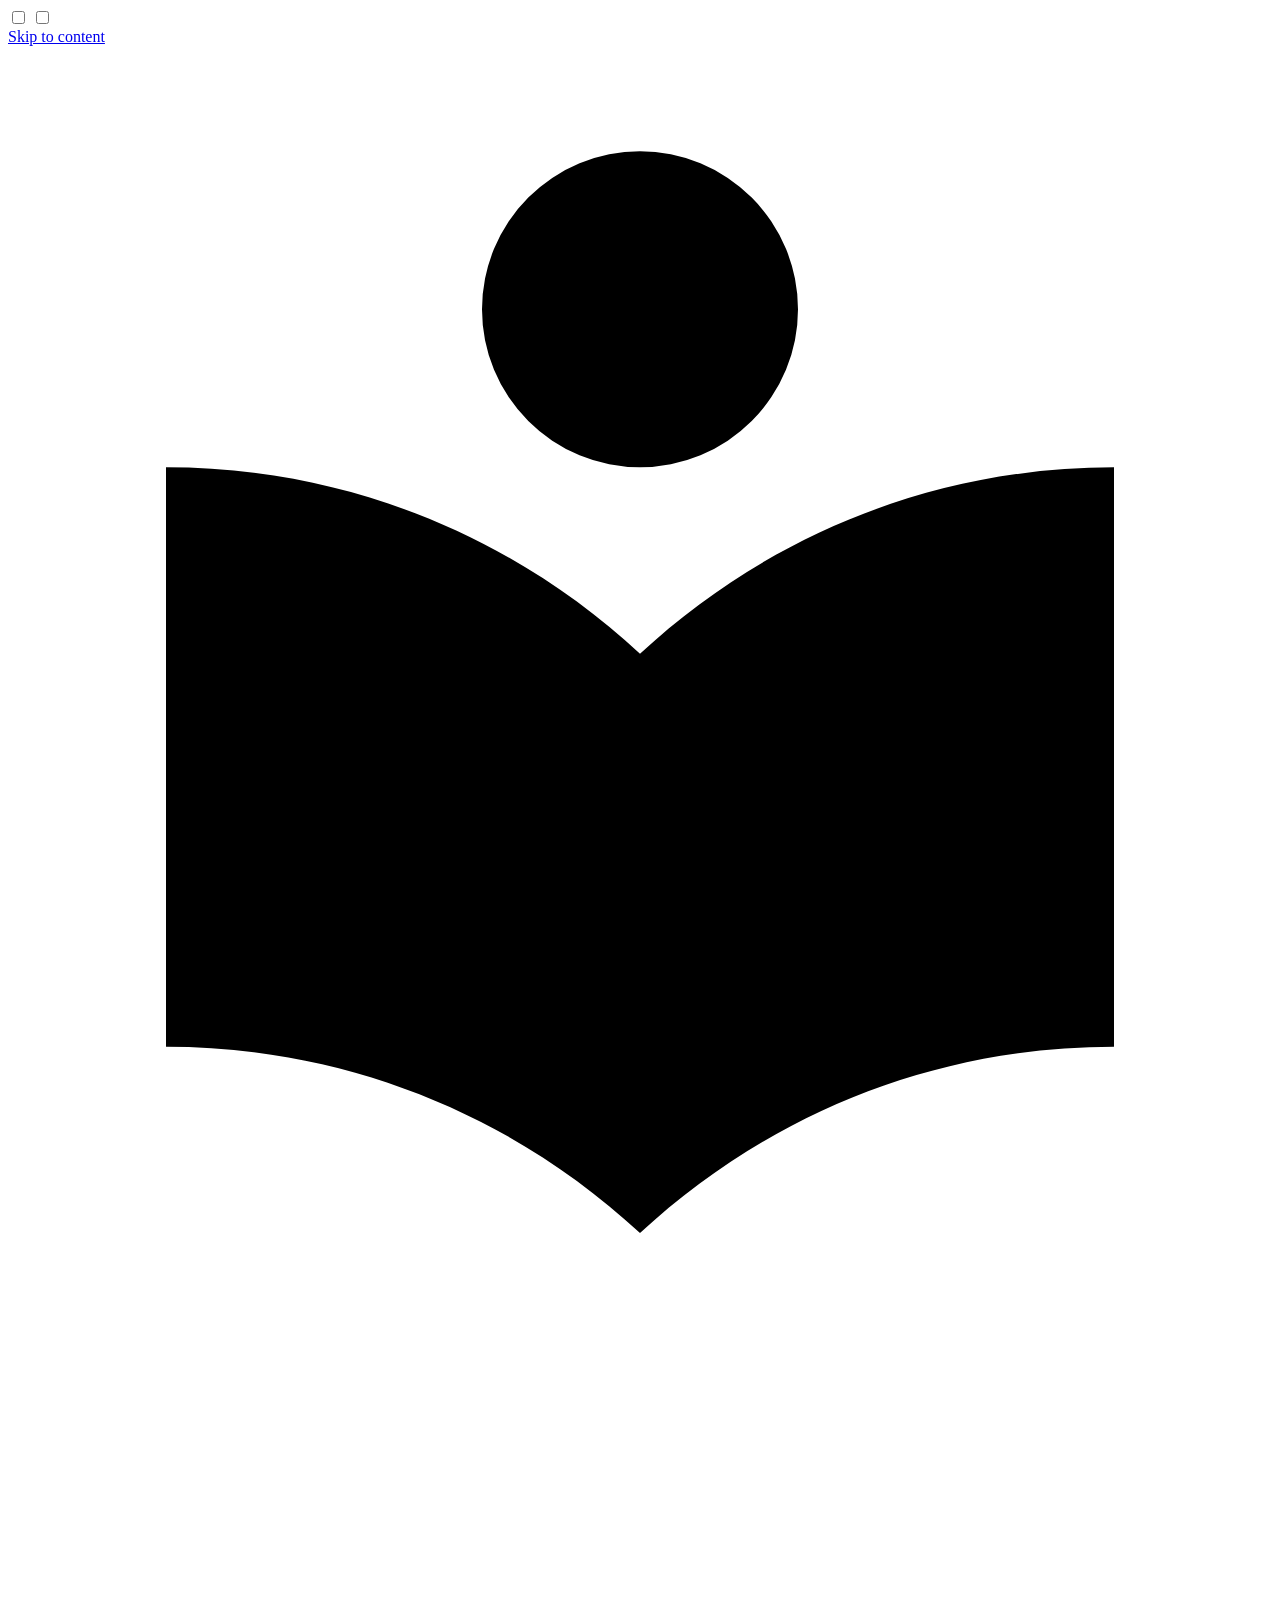
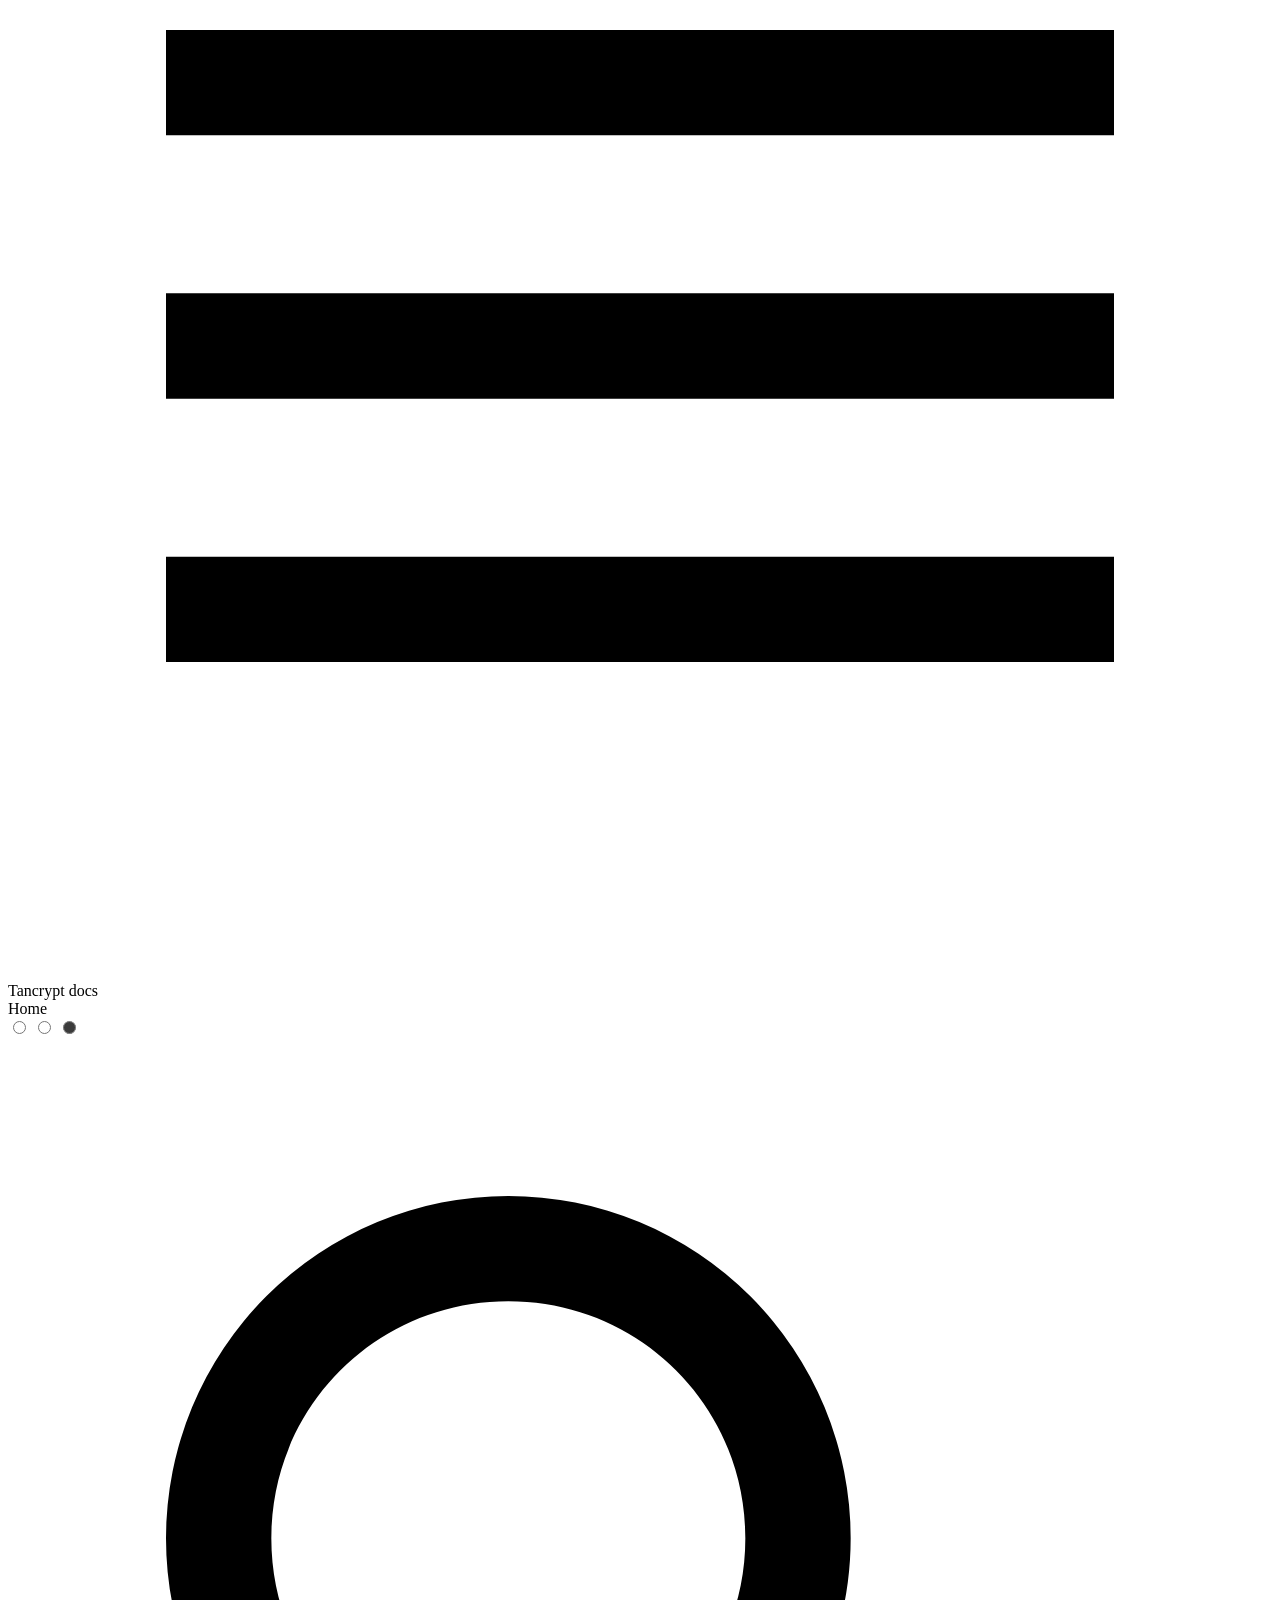
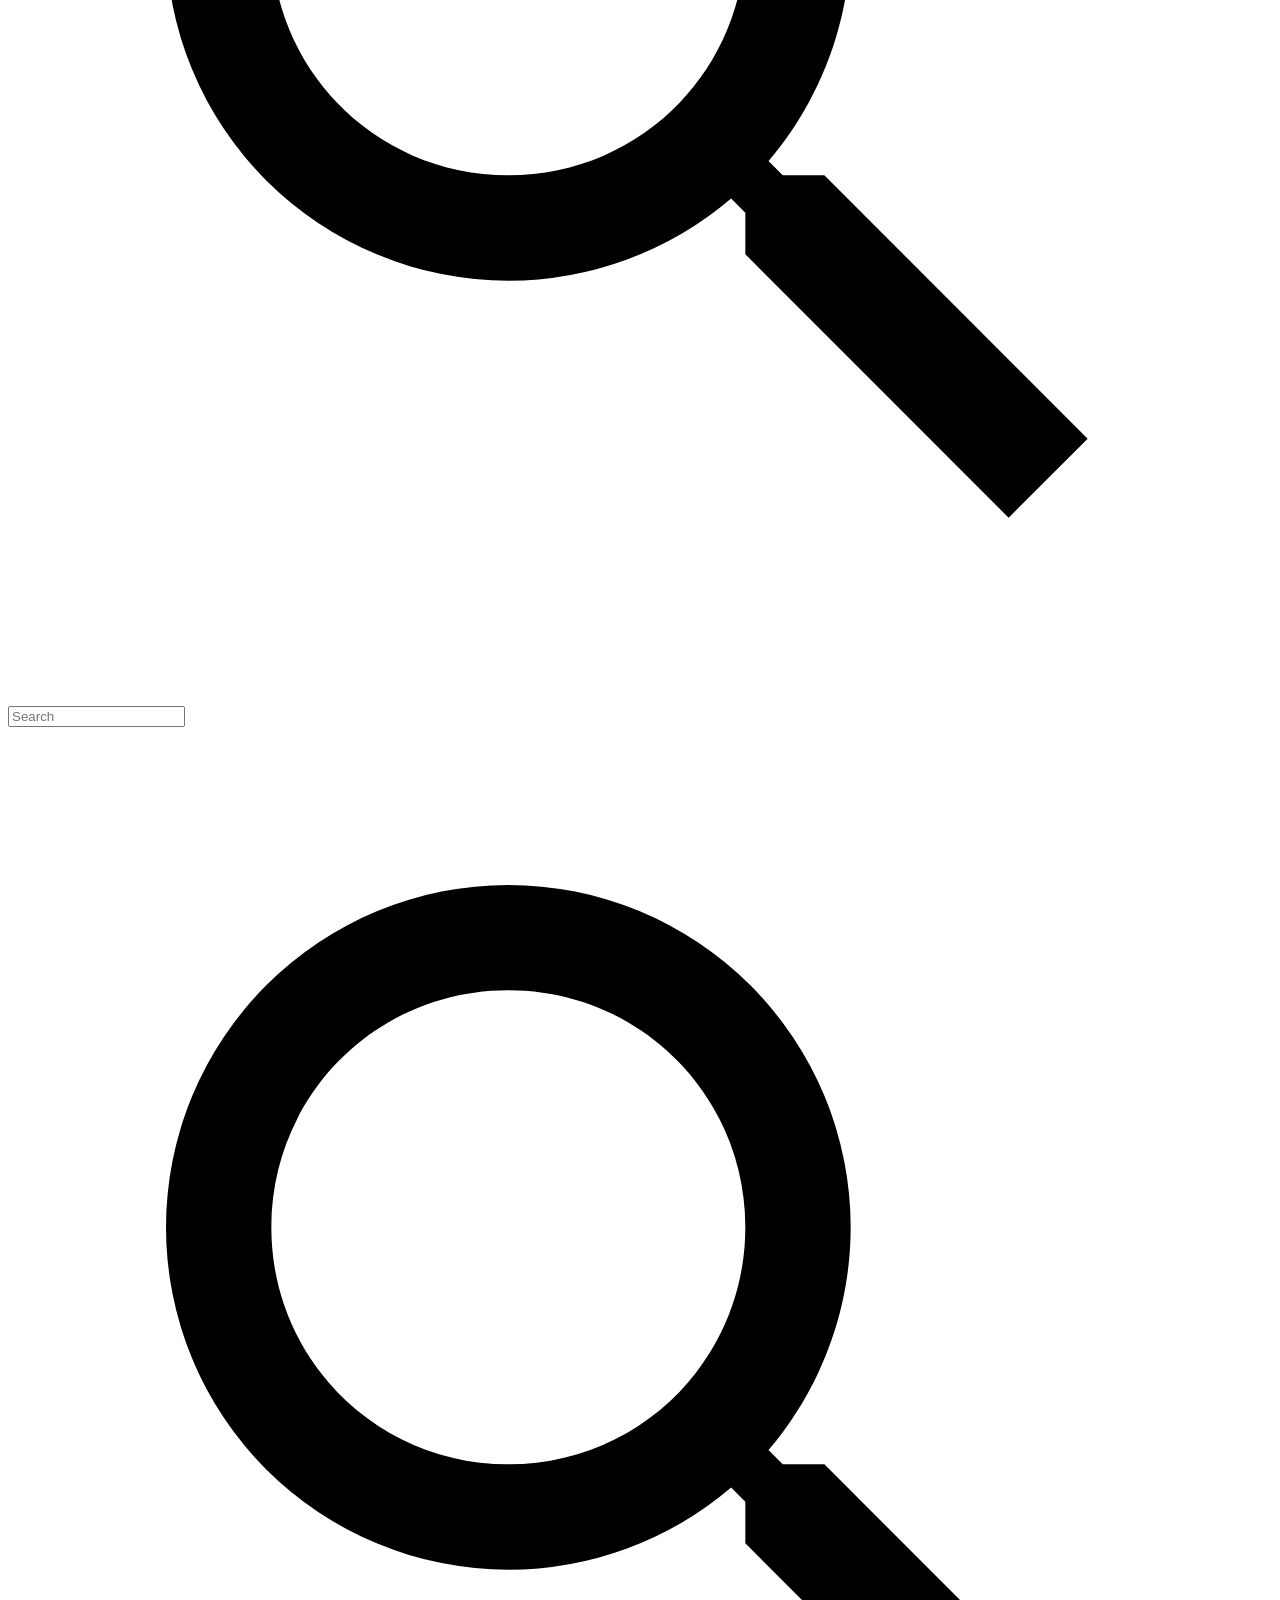
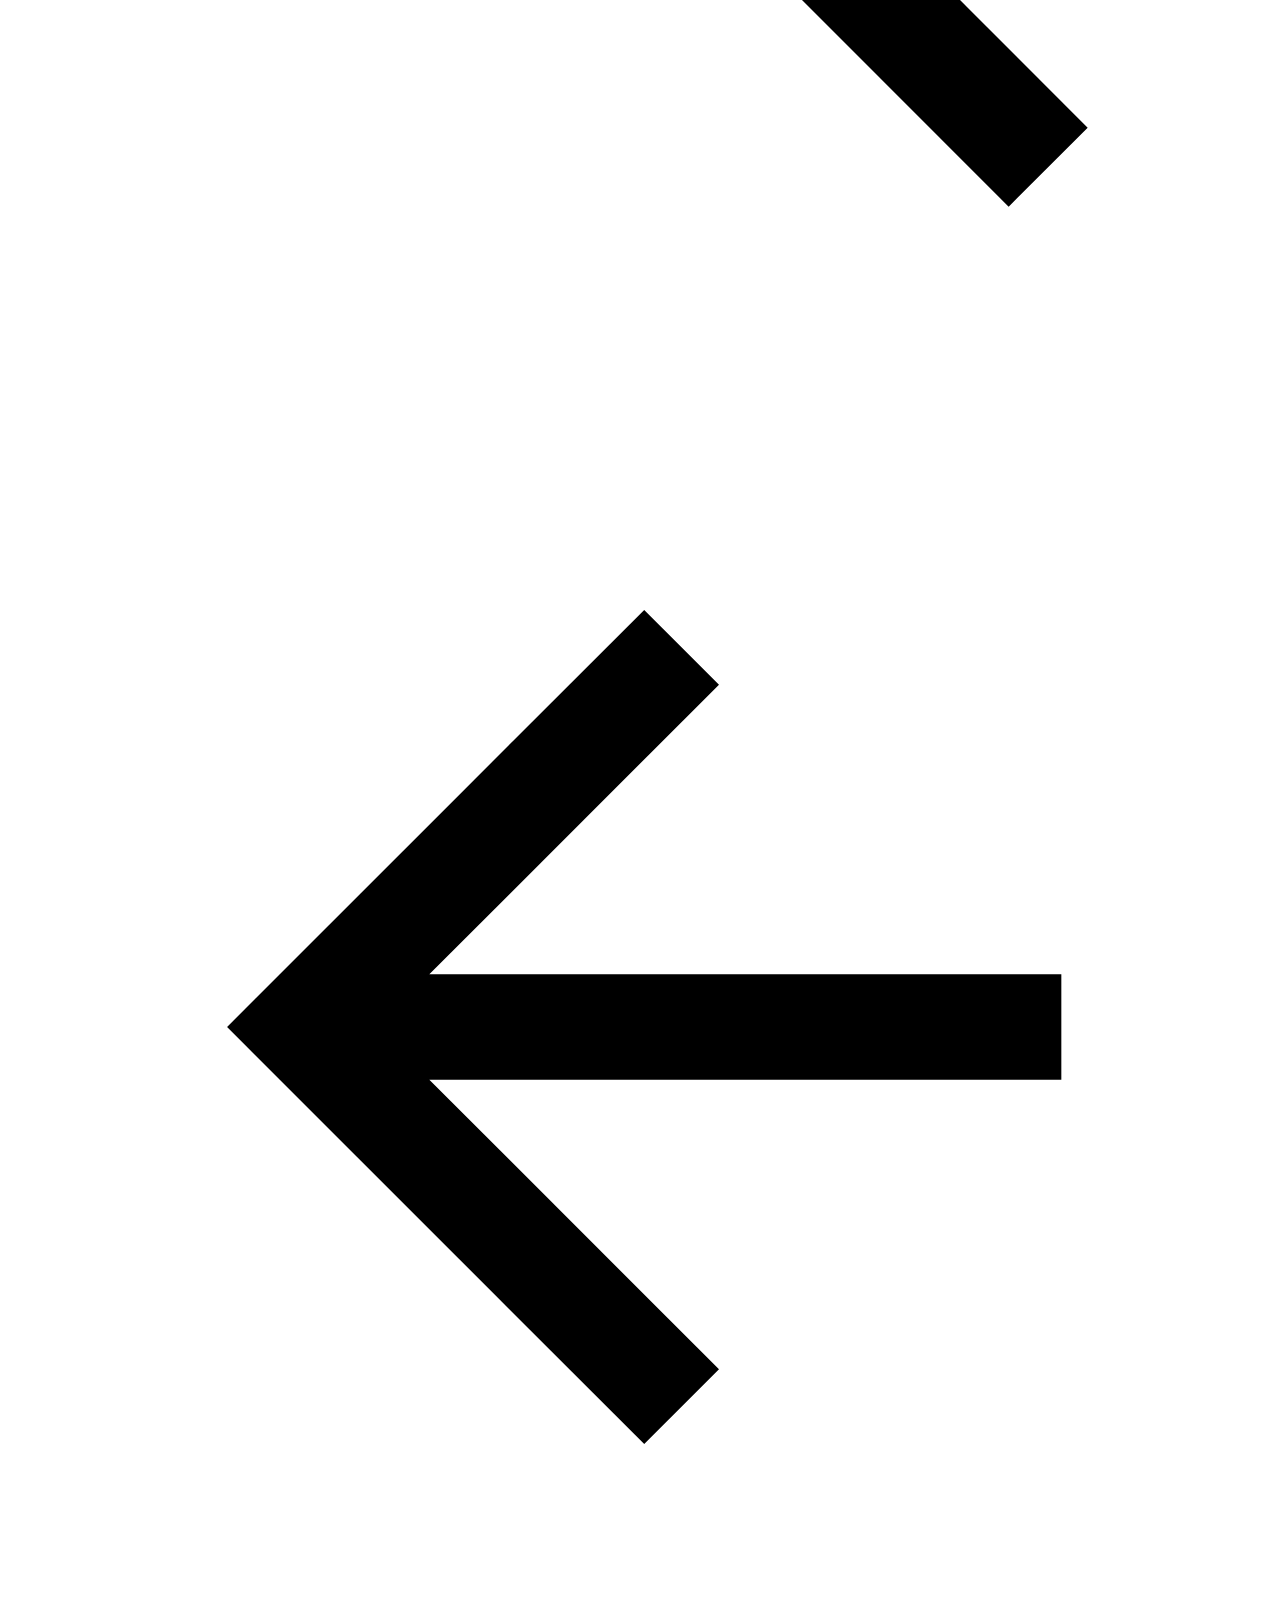
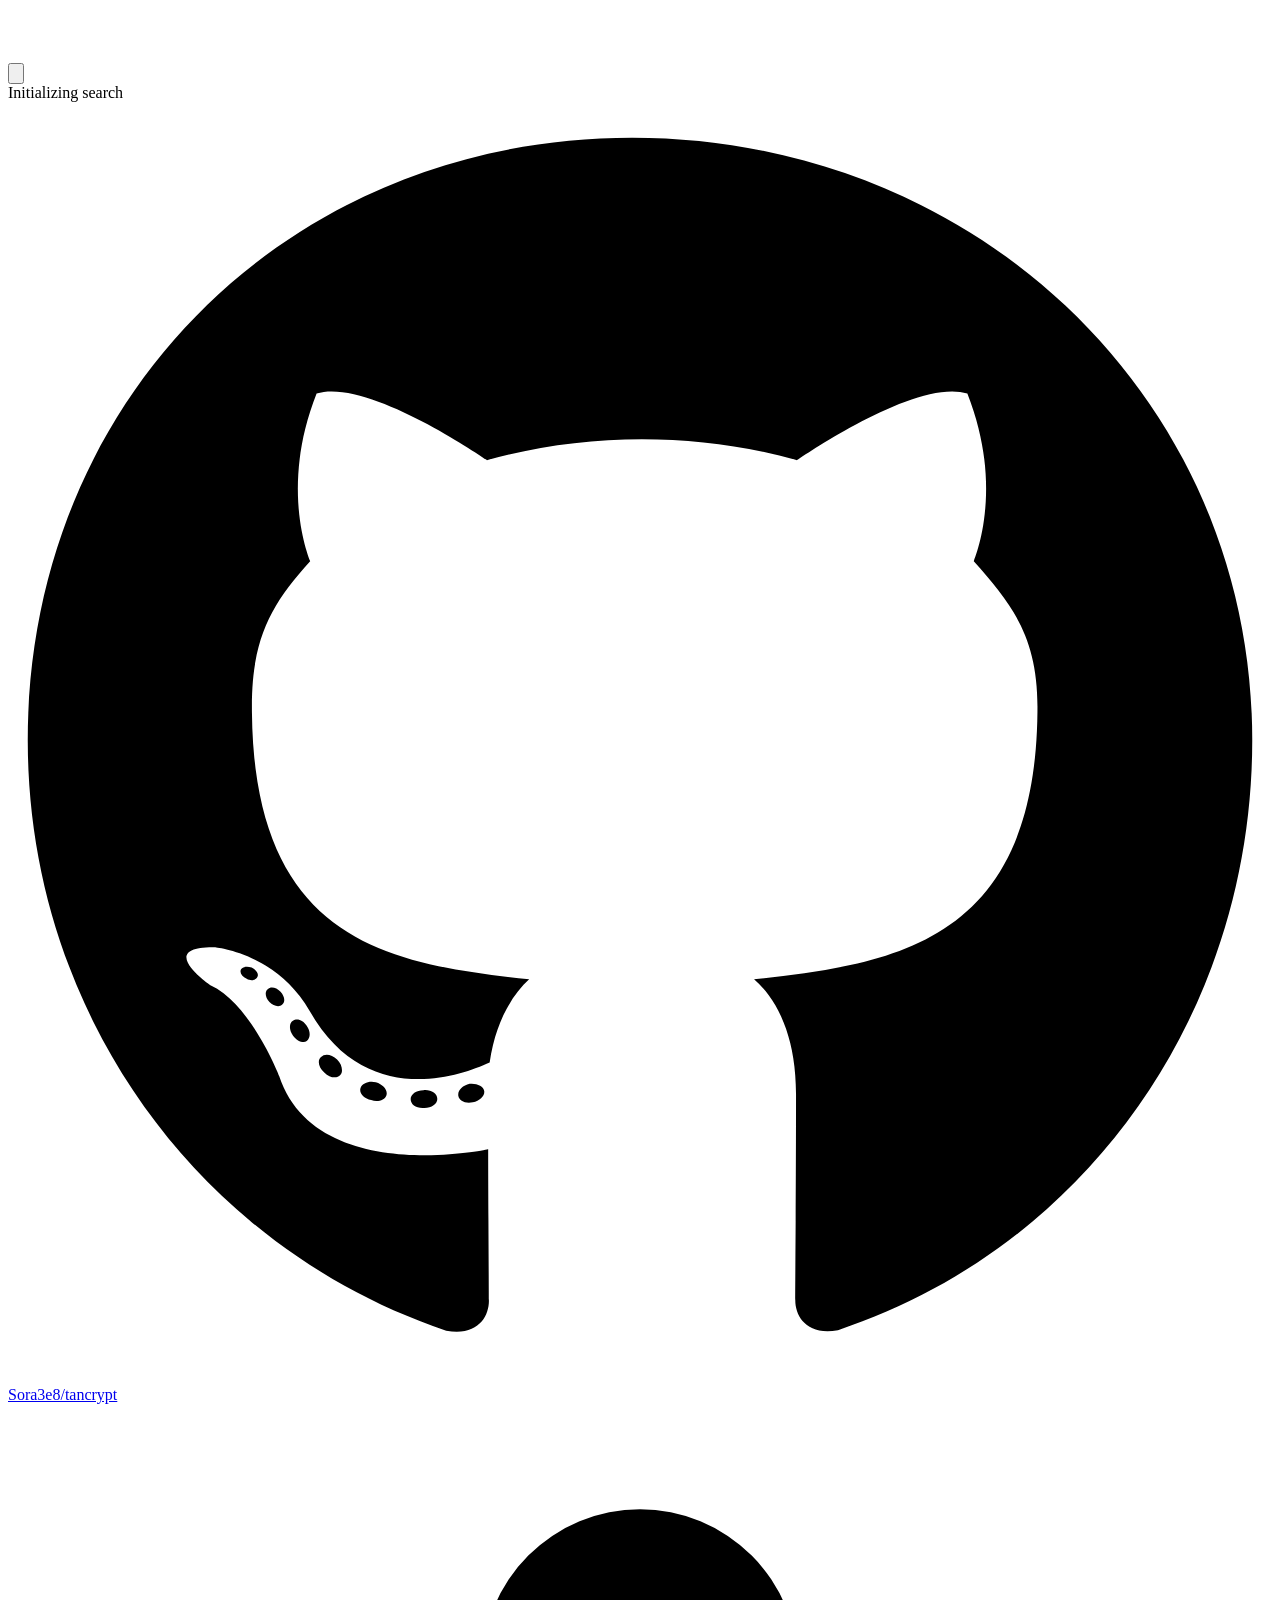
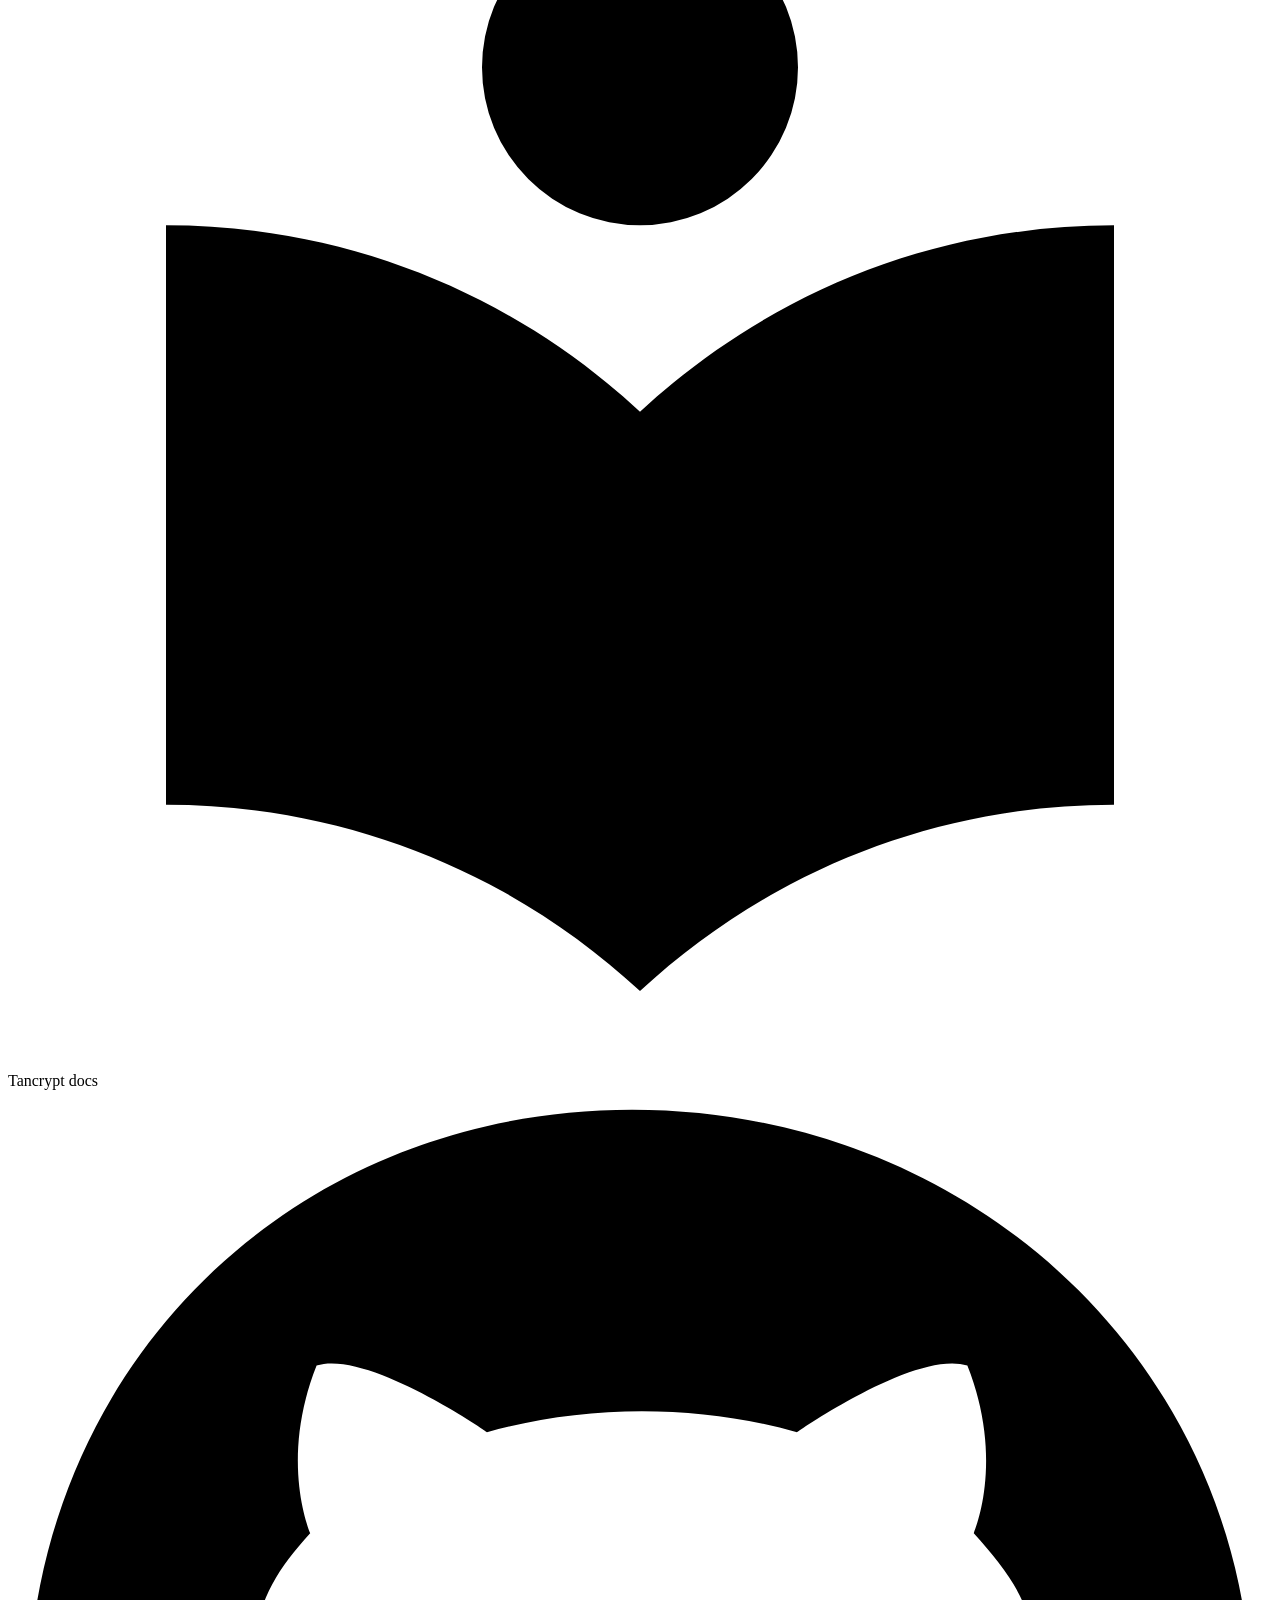
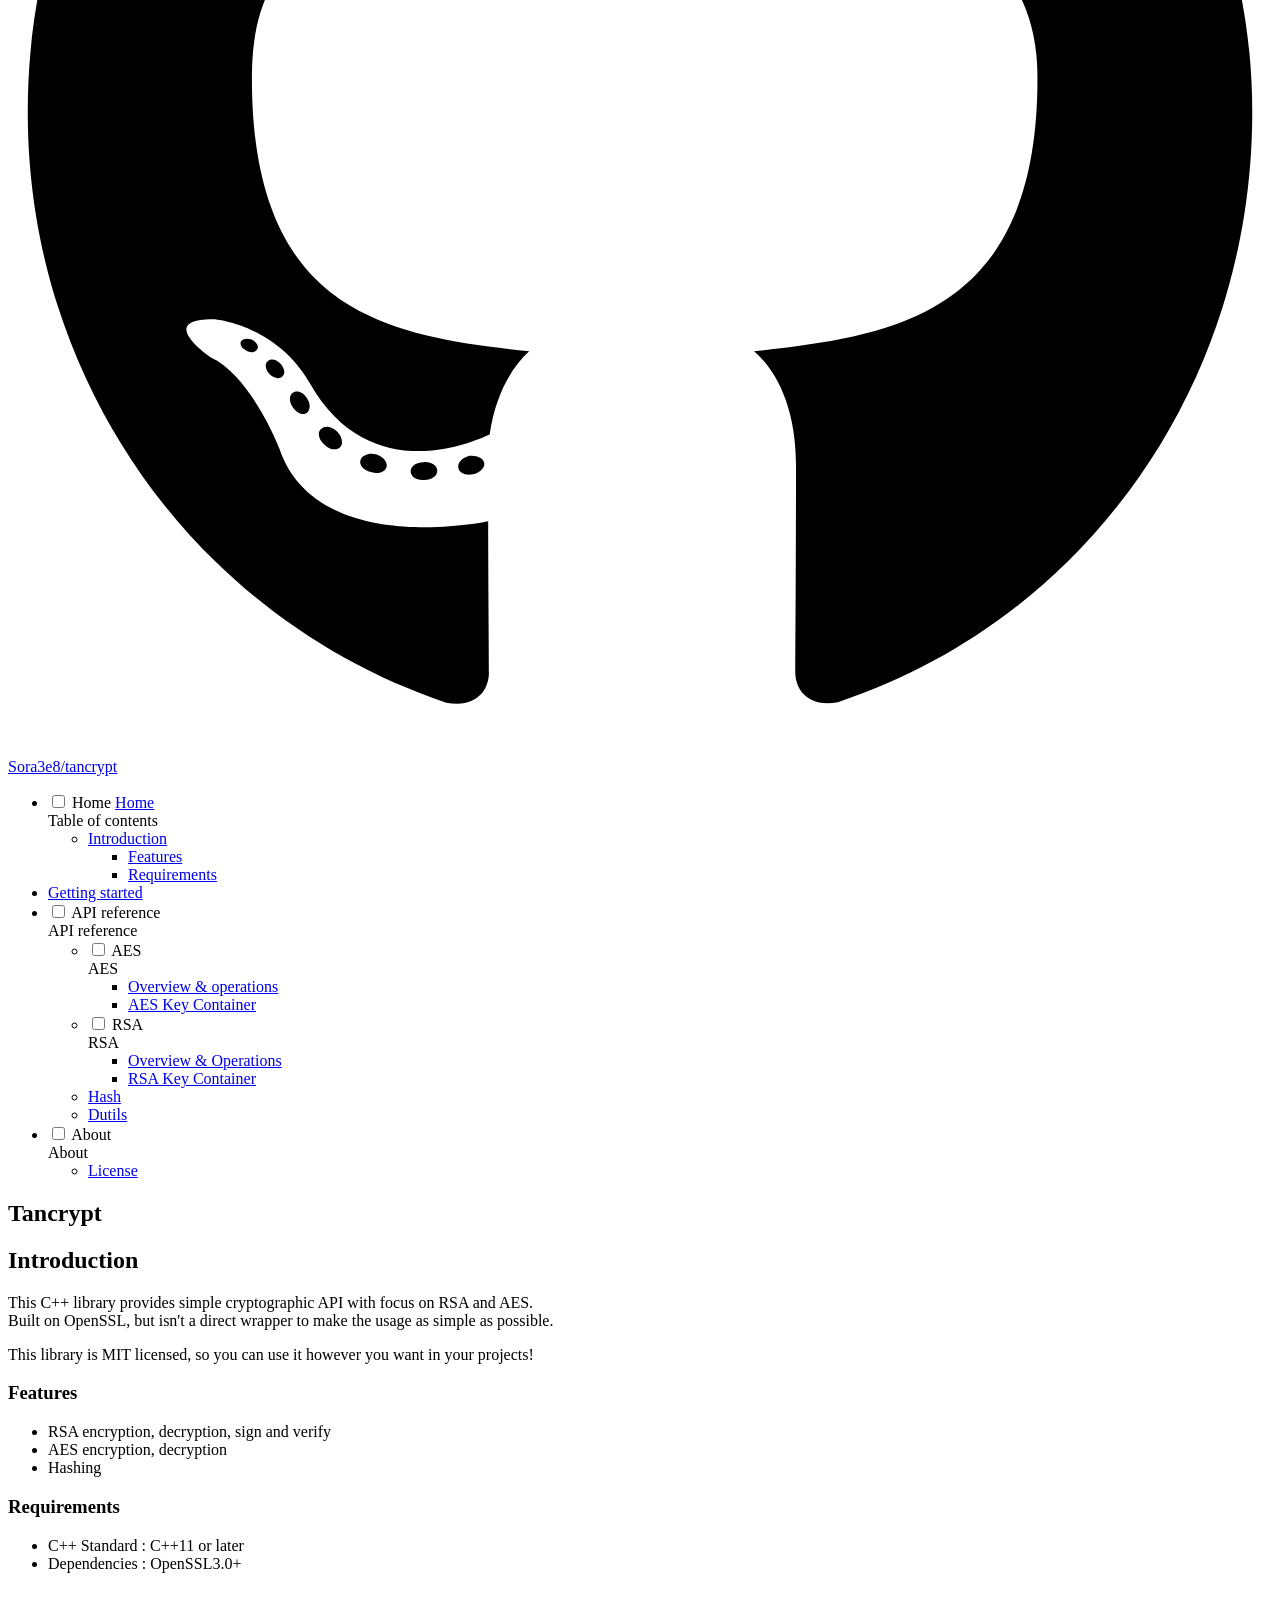
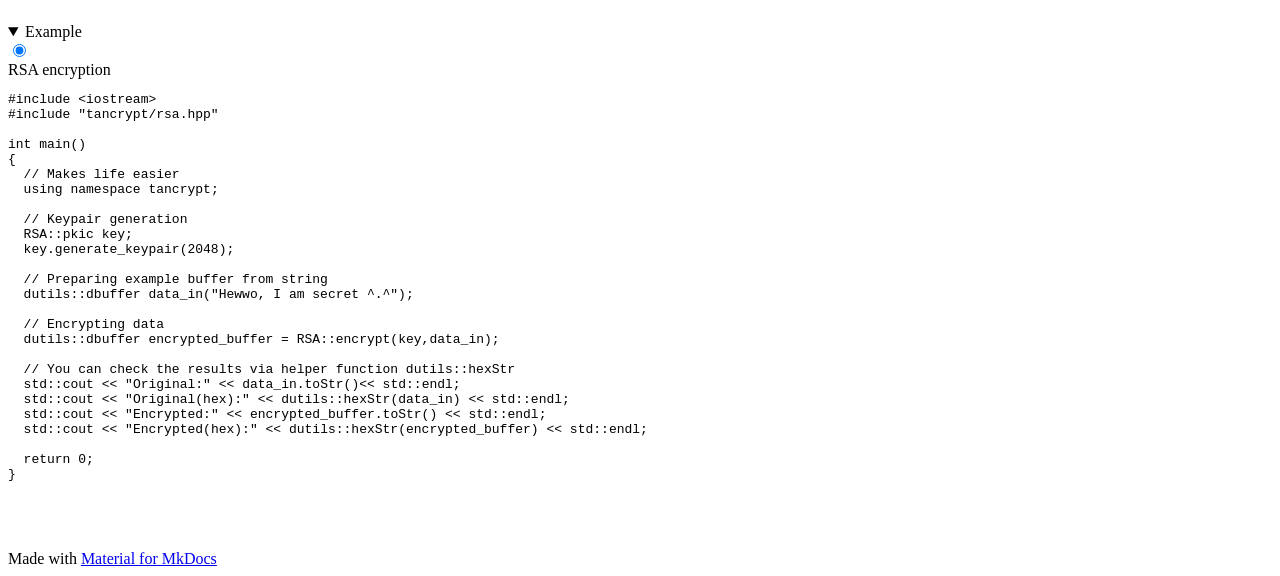
==== commit 58102f72: "chore: Readme and docs fixes" ====
--- a/docs/site/index.html
+++ b/docs/site/index.html
@@ -891,52 +891,33 @@
 <div class="tabbed-block"></div>
 </div>
 </div>
-<div class="language-cpp no-copy highlight"><table class="highlighttable"><tr><td class="linenos"><div class="linenodiv"><pre><span></span><span class="normal"><a href="#__codelineno-0-1"> 1</a></span>
-<span class="normal"><a href="#__codelineno-0-2"> 2</a></span>
-<span class="normal"><a href="#__codelineno-0-3"> 3</a></span>
-<span class="normal"><a href="#__codelineno-0-4"> 4</a></span>
-<span class="normal"><a href="#__codelineno-0-5"> 5</a></span>
-<span class="normal"><a href="#__codelineno-0-6"> 6</a></span>
-<span class="normal"><a href="#__codelineno-0-7"> 7</a></span>
-<span class="normal"><a href="#__codelineno-0-8"> 8</a></span>
-<span class="normal"><a href="#__codelineno-0-9"> 9</a></span>
-<span class="normal"><a href="#__codelineno-0-10">10</a></span>
-<span class="normal"><a href="#__codelineno-0-11">11</a></span>
-<span class="normal"><a href="#__codelineno-0-12">12</a></span>
-<span class="normal"><a href="#__codelineno-0-13">13</a></span>
-<span class="normal"><a href="#__codelineno-0-14">14</a></span>
-<span class="normal"><a href="#__codelineno-0-15">15</a></span>
-<span class="normal"><a href="#__codelineno-0-16">16</a></span>
-<span class="normal"><a href="#__codelineno-0-17">17</a></span>
-<span class="normal"><a href="#__codelineno-0-18">18</a></span>
-<span class="normal"><a href="#__codelineno-0-19">19</a></span>
-<span class="normal"><a href="#__codelineno-0-20">20</a></span>
-<span class="normal"><a href="#__codelineno-0-21">21</a></span>
-<span class="normal"><a href="#__codelineno-0-22">22</a></span>
-<span class="normal"><a href="#__codelineno-0-23">23</a></span></pre></div></td><td class="code"><div><pre><span></span><code><span id="__span-0-1"><a id="__codelineno-0-1" name="__codelineno-0-1"></a><span class="cp">#include</span><span class="w"> </span><span class="cpf">&lt;iostream&gt;</span>
-</span><span id="__span-0-2"><a id="__codelineno-0-2" name="__codelineno-0-2"></a><span class="cp">#include</span><span class="w"> </span><span class="cpf">&quot;tancrypt/rsa.hpp&quot;</span>
-</span><span id="__span-0-3"><a id="__codelineno-0-3" name="__codelineno-0-3"></a>
-</span><span id="__span-0-4"><a id="__codelineno-0-4" name="__codelineno-0-4"></a><span class="kt">int</span><span class="w"> </span><span class="nf">main</span><span class="p">()</span>
-</span><span id="__span-0-5"><a id="__codelineno-0-5" name="__codelineno-0-5"></a><span class="p">{</span>
-</span><span id="__span-0-6"><a id="__codelineno-0-6" name="__codelineno-0-6"></a><span class="w">  </span><span class="c1">// Databuffer from string</span>
-</span><span id="__span-0-7"><a id="__codelineno-0-7" name="__codelineno-0-7"></a><span class="w">  </span><span class="n">dutils</span><span class="o">::</span><span class="n">dbuffer</span><span class="w"> </span><span class="n">payload</span><span class="p">(</span><span class="s">&quot;Hewwo, I am secret ^.^&quot;</span><span class="p">);</span>
-</span><span id="__span-0-8"><a id="__codelineno-0-8" name="__codelineno-0-8"></a>
-</span><span id="__span-0-9"><a id="__codelineno-0-9" name="__codelineno-0-9"></a><span class="w">  </span><span class="c1">// Keypair with key size of 2048 gets generated and our buffer gets encrypted</span>
-</span><span id="__span-0-10"><a id="__codelineno-0-10" name="__codelineno-0-10"></a><span class="w">  </span><span class="n">tancrypt</span><span class="o">::</span><span class="n">RSA</span><span class="o">::</span><span class="n">pkic</span><span class="w"> </span><span class="n">key</span><span class="p">;</span>
-</span><span id="__span-0-11"><a id="__codelineno-0-11" name="__codelineno-0-11"></a><span class="w">  </span><span class="n">key</span><span class="p">.</span><span class="n">generate_keypair</span><span class="p">(</span><span class="mi">2048</span><span class="p">);</span>
-</span><span id="__span-0-12"><a id="__codelineno-0-12" name="__codelineno-0-12"></a><span class="w">  </span><span class="n">dutils</span><span class="o">::</span><span class="n">dbuffer</span><span class="w"> </span><span class="n">res</span><span class="w"> </span><span class="o">=</span><span class="w"> </span><span class="n">tancrypt</span><span class="o">::</span><span class="n">RSA</span><span class="o">::</span><span class="n">encrypt</span><span class="p">(</span><span class="n">key</span><span class="p">,</span><span class="n">payload</span><span class="p">);</span>
-</span><span id="__span-0-13"><a id="__codelineno-0-13" name="__codelineno-0-13"></a>
-</span><span id="__span-0-14"><a id="__codelineno-0-14" name="__codelineno-0-14"></a><span class="w">  </span><span class="c1">// Check results compared original, hex x  encrypted</span>
-</span><span id="__span-0-15"><a id="__codelineno-0-15" name="__codelineno-0-15"></a><span class="w">  </span><span class="n">std</span><span class="o">::</span><span class="n">cout</span><span class="w"> </span><span class="o">&lt;&lt;</span><span class="w"> </span><span class="s">&quot;Original:&quot;</span><span class="w"> </span><span class="o">&lt;&lt;</span><span class="w"> </span><span class="n">std</span><span class="o">::</span><span class="n">endl</span><span class="p">;</span>
-</span><span id="__span-0-16"><a id="__codelineno-0-16" name="__codelineno-0-16"></a><span class="w">  </span><span class="n">std</span><span class="o">::</span><span class="n">cout</span><span class="w"> </span><span class="o">&lt;&lt;</span><span class="w"> </span><span class="n">payload</span><span class="p">.</span><span class="n">toStr</span><span class="p">()</span><span class="w"> </span><span class="o">&lt;&lt;</span><span class="w"> </span><span class="n">std</span><span class="o">::</span><span class="n">endl</span><span class="p">;</span>
-</span><span id="__span-0-17"><a id="__codelineno-0-17" name="__codelineno-0-17"></a><span class="w">  </span><span class="n">std</span><span class="o">::</span><span class="n">cout</span><span class="w"> </span><span class="o">&lt;&lt;</span><span class="w"> </span><span class="s">&quot;Hex:&quot;</span><span class="w"> </span><span class="o">&lt;&lt;</span><span class="w"> </span><span class="n">std</span><span class="o">::</span><span class="n">endl</span><span class="p">;</span>
-</span><span id="__span-0-18"><a id="__codelineno-0-18" name="__codelineno-0-18"></a><span class="w">  </span><span class="n">std</span><span class="o">::</span><span class="n">cout</span><span class="w"> </span><span class="o">&lt;&lt;</span><span class="w"> </span><span class="n">dutils</span><span class="o">::</span><span class="n">hexStr</span><span class="p">(</span><span class="n">payload</span><span class="p">)</span><span class="w"> </span><span class="o">&lt;&lt;</span><span class="w"> </span><span class="n">std</span><span class="o">::</span><span class="n">endl</span><span class="p">;</span>
-</span><span id="__span-0-19"><a id="__codelineno-0-19" name="__codelineno-0-19"></a><span class="w">  </span><span class="n">std</span><span class="o">::</span><span class="n">cout</span><span class="w"> </span><span class="o">&lt;&lt;</span><span class="w"> </span><span class="s">&quot;Encrypted:&quot;</span><span class="w"> </span><span class="o">&lt;&lt;</span><span class="w"> </span><span class="n">std</span><span class="o">::</span><span class="n">endl</span><span class="p">;</span>
-</span><span id="__span-0-20"><a id="__codelineno-0-20" name="__codelineno-0-20"></a><span class="w">  </span><span class="n">std</span><span class="o">::</span><span class="n">cout</span><span class="w"> </span><span class="o">&lt;&lt;</span><span class="w"> </span><span class="n">dutils</span><span class="o">::</span><span class="n">hexStr</span><span class="p">(</span><span class="n">res</span><span class="p">)</span><span class="w"> </span><span class="o">&lt;&lt;</span><span class="w"> </span><span class="n">std</span><span class="o">::</span><span class="n">endl</span><span class="p">;</span>
-</span><span id="__span-0-21"><a id="__codelineno-0-21" name="__codelineno-0-21"></a>
-</span><span id="__span-0-22"><a id="__codelineno-0-22" name="__codelineno-0-22"></a><span class="w">  </span><span class="k">return</span><span class="w"> </span><span class="mi">0</span><span class="p">;</span>
-</span><span id="__span-0-23"><a id="__codelineno-0-23" name="__codelineno-0-23"></a><span class="p">}</span>
-</span></code></pre></div></td></tr></table></div>
+<div class="language-cpp highlight"><pre><span></span><code><span id="__span-0-1"><a id="__codelineno-0-1" name="__codelineno-0-1" href="#__codelineno-0-1"></a><span class="cp">#include</span><span class="w"> </span><span class="cpf">&lt;iostream&gt;</span>
+</span><span id="__span-0-2"><a id="__codelineno-0-2" name="__codelineno-0-2" href="#__codelineno-0-2"></a><span class="cp">#include</span><span class="w"> </span><span class="cpf">&quot;tancrypt/rsa.hpp&quot;</span>
+</span><span id="__span-0-3"><a id="__codelineno-0-3" name="__codelineno-0-3" href="#__codelineno-0-3"></a>
+</span><span id="__span-0-4"><a id="__codelineno-0-4" name="__codelineno-0-4" href="#__codelineno-0-4"></a><span class="kt">int</span><span class="w"> </span><span class="nf">main</span><span class="p">()</span>
+</span><span id="__span-0-5"><a id="__codelineno-0-5" name="__codelineno-0-5" href="#__codelineno-0-5"></a><span class="p">{</span>
+</span><span id="__span-0-6"><a id="__codelineno-0-6" name="__codelineno-0-6" href="#__codelineno-0-6"></a><span class="w">  </span><span class="c1">// Makes life easier </span>
+</span><span id="__span-0-7"><a id="__codelineno-0-7" name="__codelineno-0-7" href="#__codelineno-0-7"></a><span class="w">  </span><span class="k">using</span><span class="w"> </span><span class="k">namespace</span><span class="w"> </span><span class="nn">tancrypt</span><span class="p">;</span>
+</span><span id="__span-0-8"><a id="__codelineno-0-8" name="__codelineno-0-8" href="#__codelineno-0-8"></a>
+</span><span id="__span-0-9"><a id="__codelineno-0-9" name="__codelineno-0-9" href="#__codelineno-0-9"></a><span class="w">  </span><span class="c1">// Keypair generation</span>
+</span><span id="__span-0-10"><a id="__codelineno-0-10" name="__codelineno-0-10" href="#__codelineno-0-10"></a><span class="w">  </span><span class="n">RSA</span><span class="o">::</span><span class="n">pkic</span><span class="w"> </span><span class="n">key</span><span class="p">;</span>
+</span><span id="__span-0-11"><a id="__codelineno-0-11" name="__codelineno-0-11" href="#__codelineno-0-11"></a><span class="w">  </span><span class="n">key</span><span class="p">.</span><span class="n">generate_keypair</span><span class="p">(</span><span class="mi">2048</span><span class="p">);</span>
+</span><span id="__span-0-12"><a id="__codelineno-0-12" name="__codelineno-0-12" href="#__codelineno-0-12"></a>
+</span><span id="__span-0-13"><a id="__codelineno-0-13" name="__codelineno-0-13" href="#__codelineno-0-13"></a><span class="w">  </span><span class="c1">// Preparing example buffer from string</span>
+</span><span id="__span-0-14"><a id="__codelineno-0-14" name="__codelineno-0-14" href="#__codelineno-0-14"></a><span class="w">  </span><span class="n">dutils</span><span class="o">::</span><span class="n">dbuffer</span><span class="w"> </span><span class="n">data_in</span><span class="p">(</span><span class="s">&quot;Hewwo, I am secret ^.^&quot;</span><span class="p">);</span>
+</span><span id="__span-0-15"><a id="__codelineno-0-15" name="__codelineno-0-15" href="#__codelineno-0-15"></a>
+</span><span id="__span-0-16"><a id="__codelineno-0-16" name="__codelineno-0-16" href="#__codelineno-0-16"></a><span class="w">  </span><span class="c1">// Encrypting data</span>
+</span><span id="__span-0-17"><a id="__codelineno-0-17" name="__codelineno-0-17" href="#__codelineno-0-17"></a><span class="w">  </span><span class="n">dutils</span><span class="o">::</span><span class="n">dbuffer</span><span class="w"> </span><span class="n">encrypted_buffer</span><span class="w"> </span><span class="o">=</span><span class="w"> </span><span class="n">RSA</span><span class="o">::</span><span class="n">encrypt</span><span class="p">(</span><span class="n">key</span><span class="p">,</span><span class="n">data_in</span><span class="p">);</span>
+</span><span id="__span-0-18"><a id="__codelineno-0-18" name="__codelineno-0-18" href="#__codelineno-0-18"></a>
+</span><span id="__span-0-19"><a id="__codelineno-0-19" name="__codelineno-0-19" href="#__codelineno-0-19"></a><span class="w">  </span><span class="c1">// You can check the results via helper function dutils::hexStr</span>
+</span><span id="__span-0-20"><a id="__codelineno-0-20" name="__codelineno-0-20" href="#__codelineno-0-20"></a><span class="w">  </span><span class="n">std</span><span class="o">::</span><span class="n">cout</span><span class="w"> </span><span class="o">&lt;&lt;</span><span class="w"> </span><span class="s">&quot;Original:&quot;</span><span class="w"> </span><span class="o">&lt;&lt;</span><span class="w"> </span><span class="n">data_in</span><span class="p">.</span><span class="n">toStr</span><span class="p">()</span><span class="o">&lt;&lt;</span><span class="w"> </span><span class="n">std</span><span class="o">::</span><span class="n">endl</span><span class="p">;</span>
+</span><span id="__span-0-21"><a id="__codelineno-0-21" name="__codelineno-0-21" href="#__codelineno-0-21"></a><span class="w">  </span><span class="n">std</span><span class="o">::</span><span class="n">cout</span><span class="w"> </span><span class="o">&lt;&lt;</span><span class="w"> </span><span class="s">&quot;Original(hex):&quot;</span><span class="w"> </span><span class="o">&lt;&lt;</span><span class="w"> </span><span class="n">dutils</span><span class="o">::</span><span class="n">hexStr</span><span class="p">(</span><span class="n">data_in</span><span class="p">)</span><span class="w"> </span><span class="o">&lt;&lt;</span><span class="w"> </span><span class="n">std</span><span class="o">::</span><span class="n">endl</span><span class="p">;</span>
+</span><span id="__span-0-22"><a id="__codelineno-0-22" name="__codelineno-0-22" href="#__codelineno-0-22"></a><span class="w">  </span><span class="n">std</span><span class="o">::</span><span class="n">cout</span><span class="w"> </span><span class="o">&lt;&lt;</span><span class="w"> </span><span class="s">&quot;Encrypted:&quot;</span><span class="w"> </span><span class="o">&lt;&lt;</span><span class="w"> </span><span class="n">encrypted_buffer</span><span class="p">.</span><span class="n">toStr</span><span class="p">()</span><span class="w"> </span><span class="o">&lt;&lt;</span><span class="w"> </span><span class="n">std</span><span class="o">::</span><span class="n">endl</span><span class="p">;</span>
+</span><span id="__span-0-23"><a id="__codelineno-0-23" name="__codelineno-0-23" href="#__codelineno-0-23"></a><span class="w">  </span><span class="n">std</span><span class="o">::</span><span class="n">cout</span><span class="w"> </span><span class="o">&lt;&lt;</span><span class="w"> </span><span class="s">&quot;Encrypted(hex):&quot;</span><span class="w"> </span><span class="o">&lt;&lt;</span><span class="w"> </span><span class="n">dutils</span><span class="o">::</span><span class="n">hexStr</span><span class="p">(</span><span class="n">encrypted_buffer</span><span class="p">)</span><span class="w"> </span><span class="o">&lt;&lt;</span><span class="w"> </span><span class="n">std</span><span class="o">::</span><span class="n">endl</span><span class="p">;</span>
+</span><span id="__span-0-24"><a id="__codelineno-0-24" name="__codelineno-0-24" href="#__codelineno-0-24"></a>
+</span><span id="__span-0-25"><a id="__codelineno-0-25" name="__codelineno-0-25" href="#__codelineno-0-25"></a><span class="w">  </span><span class="k">return</span><span class="w"> </span><span class="mi">0</span><span class="p">;</span>
+</span><span id="__span-0-26"><a id="__codelineno-0-26" name="__codelineno-0-26" href="#__codelineno-0-26"></a><span class="p">}</span>
+</span></code></pre></div>
 </details>
 <p></br>
 </br></p>
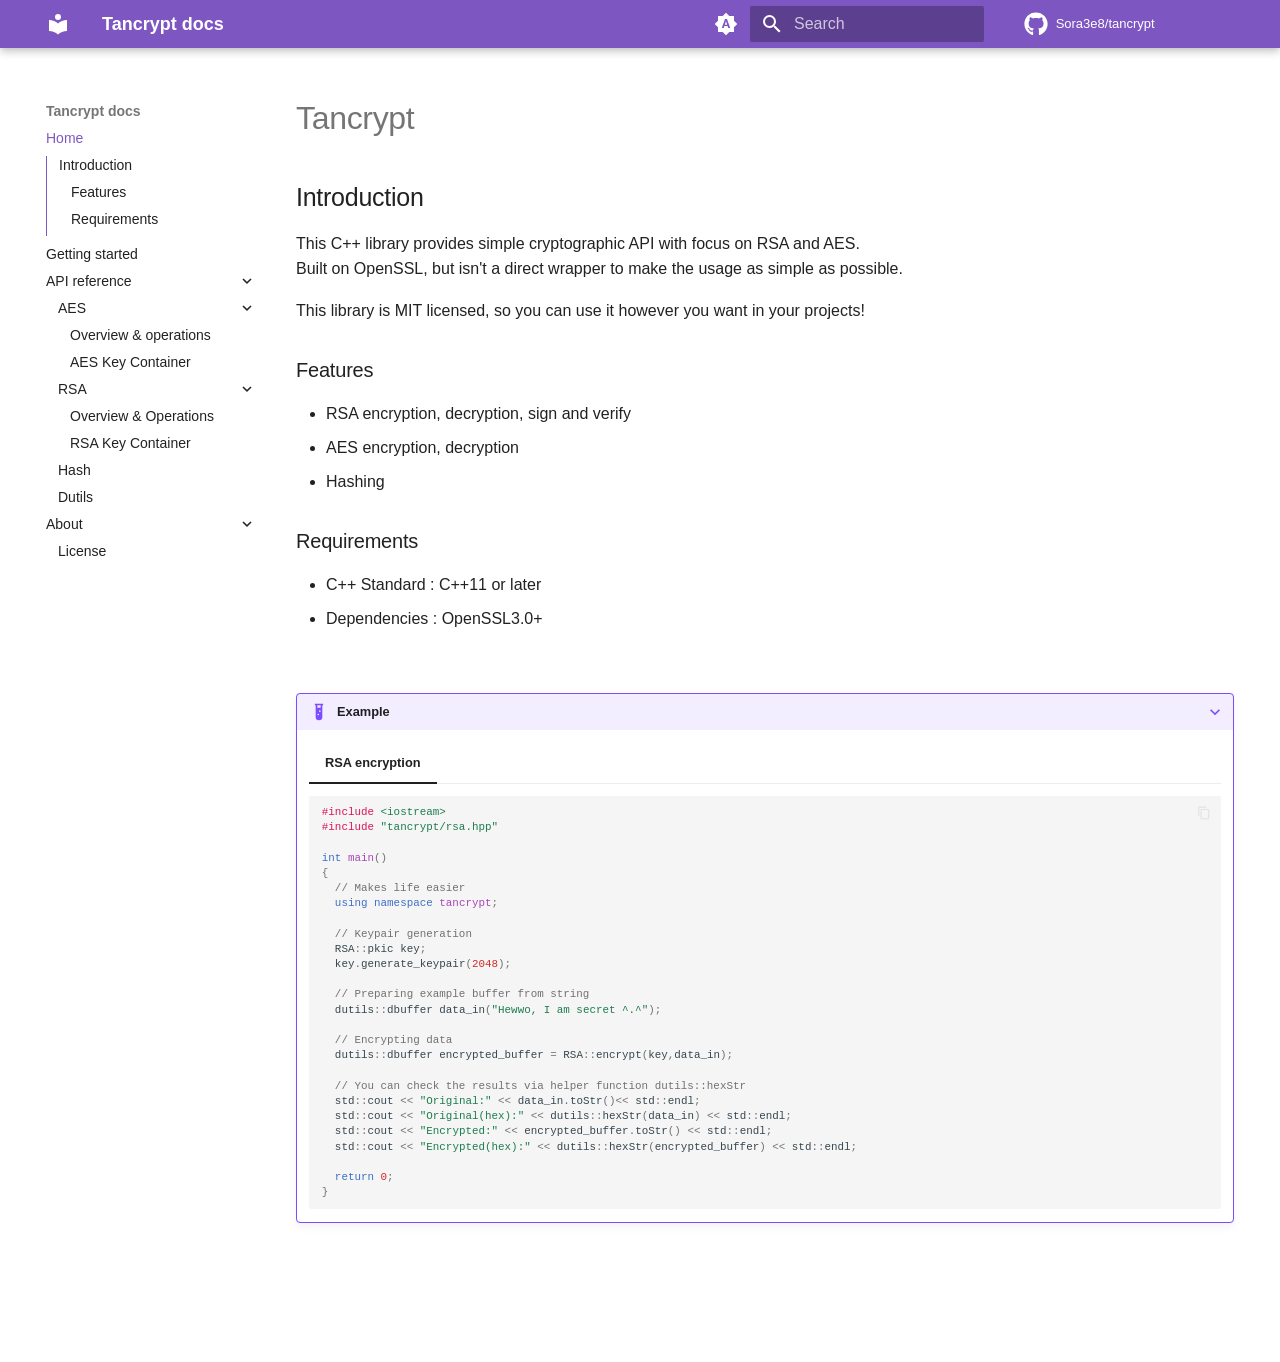
==== commit 292a37d2: "feat: Added RSA::pkic::getBits - Added new RSA::pkix::getBits, good for ascertaining security of   e" ====
--- a/docs/site/index.html
+++ b/docs/site/index.html
@@ -17,7 +17,7 @@
       
       
       <link rel="icon" href="assets/images/favicon.png">
-      <meta name="generator" content="mkdocs-1.6.1, mkdocs-material-9.7.6">
+      <meta name="generator" content="mkdocs-1.6.1, mkdocs-material-9.7.7">
     
     
       
@@ -25,7 +25,7 @@
       
     
     
-      <link rel="stylesheet" href="assets/stylesheets/main.484c7ddc.min.css">
+      <link rel="stylesheet" href="assets/stylesheets/main.ec1eaa64.min.css">
       
         
         <link rel="stylesheet" href="assets/stylesheets/palette.ab4e12ef.min.css">
@@ -892,7 +892,7 @@
 </div>
 </div>
 <div class="language-cpp highlight"><pre><span></span><code><span id="__span-0-1"><a id="__codelineno-0-1" name="__codelineno-0-1" href="#__codelineno-0-1"></a><span class="cp">#include</span><span class="w"> </span><span class="cpf">&lt;iostream&gt;</span>
-</span><span id="__span-0-2"><a id="__codelineno-0-2" name="__codelineno-0-2" href="#__codelineno-0-2"></a><span class="cp">#include</span><span class="w"> </span><span class="cpf">&quot;tancrypt/rsa.hpp&quot;</span>
+</span><span id="__span-0-2"><a id="__codelineno-0-2" name="__codelineno-0-2" href="#__codelineno-0-2"></a><span class="cp">#include</span><span class="w"> </span><span class="cpf">"tancrypt/rsa.hpp"</span>
 </span><span id="__span-0-3"><a id="__codelineno-0-3" name="__codelineno-0-3" href="#__codelineno-0-3"></a>
 </span><span id="__span-0-4"><a id="__codelineno-0-4" name="__codelineno-0-4" href="#__codelineno-0-4"></a><span class="kt">int</span><span class="w"> </span><span class="nf">main</span><span class="p">()</span>
 </span><span id="__span-0-5"><a id="__codelineno-0-5" name="__codelineno-0-5" href="#__codelineno-0-5"></a><span class="p">{</span>
@@ -904,16 +904,16 @@
 </span><span id="__span-0-11"><a id="__codelineno-0-11" name="__codelineno-0-11" href="#__codelineno-0-11"></a><span class="w">  </span><span class="n">key</span><span class="p">.</span><span class="n">generate_keypair</span><span class="p">(</span><span class="mi">2048</span><span class="p">);</span>
 </span><span id="__span-0-12"><a id="__codelineno-0-12" name="__codelineno-0-12" href="#__codelineno-0-12"></a>
 </span><span id="__span-0-13"><a id="__codelineno-0-13" name="__codelineno-0-13" href="#__codelineno-0-13"></a><span class="w">  </span><span class="c1">// Preparing example buffer from string</span>
-</span><span id="__span-0-14"><a id="__codelineno-0-14" name="__codelineno-0-14" href="#__codelineno-0-14"></a><span class="w">  </span><span class="n">dutils</span><span class="o">::</span><span class="n">dbuffer</span><span class="w"> </span><span class="n">data_in</span><span class="p">(</span><span class="s">&quot;Hewwo, I am secret ^.^&quot;</span><span class="p">);</span>
+</span><span id="__span-0-14"><a id="__codelineno-0-14" name="__codelineno-0-14" href="#__codelineno-0-14"></a><span class="w">  </span><span class="n">dutils</span><span class="o">::</span><span class="n">dbuffer</span><span class="w"> </span><span class="n">data_in</span><span class="p">(</span><span class="s">"Hewwo, I am secret ^.^"</span><span class="p">);</span>
 </span><span id="__span-0-15"><a id="__codelineno-0-15" name="__codelineno-0-15" href="#__codelineno-0-15"></a>
 </span><span id="__span-0-16"><a id="__codelineno-0-16" name="__codelineno-0-16" href="#__codelineno-0-16"></a><span class="w">  </span><span class="c1">// Encrypting data</span>
 </span><span id="__span-0-17"><a id="__codelineno-0-17" name="__codelineno-0-17" href="#__codelineno-0-17"></a><span class="w">  </span><span class="n">dutils</span><span class="o">::</span><span class="n">dbuffer</span><span class="w"> </span><span class="n">encrypted_buffer</span><span class="w"> </span><span class="o">=</span><span class="w"> </span><span class="n">RSA</span><span class="o">::</span><span class="n">encrypt</span><span class="p">(</span><span class="n">key</span><span class="p">,</span><span class="n">data_in</span><span class="p">);</span>
 </span><span id="__span-0-18"><a id="__codelineno-0-18" name="__codelineno-0-18" href="#__codelineno-0-18"></a>
 </span><span id="__span-0-19"><a id="__codelineno-0-19" name="__codelineno-0-19" href="#__codelineno-0-19"></a><span class="w">  </span><span class="c1">// You can check the results via helper function dutils::hexStr</span>
-</span><span id="__span-0-20"><a id="__codelineno-0-20" name="__codelineno-0-20" href="#__codelineno-0-20"></a><span class="w">  </span><span class="n">std</span><span class="o">::</span><span class="n">cout</span><span class="w"> </span><span class="o">&lt;&lt;</span><span class="w"> </span><span class="s">&quot;Original:&quot;</span><span class="w"> </span><span class="o">&lt;&lt;</span><span class="w"> </span><span class="n">data_in</span><span class="p">.</span><span class="n">toStr</span><span class="p">()</span><span class="o">&lt;&lt;</span><span class="w"> </span><span class="n">std</span><span class="o">::</span><span class="n">endl</span><span class="p">;</span>
-</span><span id="__span-0-21"><a id="__codelineno-0-21" name="__codelineno-0-21" href="#__codelineno-0-21"></a><span class="w">  </span><span class="n">std</span><span class="o">::</span><span class="n">cout</span><span class="w"> </span><span class="o">&lt;&lt;</span><span class="w"> </span><span class="s">&quot;Original(hex):&quot;</span><span class="w"> </span><span class="o">&lt;&lt;</span><span class="w"> </span><span class="n">dutils</span><span class="o">::</span><span class="n">hexStr</span><span class="p">(</span><span class="n">data_in</span><span class="p">)</span><span class="w"> </span><span class="o">&lt;&lt;</span><span class="w"> </span><span class="n">std</span><span class="o">::</span><span class="n">endl</span><span class="p">;</span>
-</span><span id="__span-0-22"><a id="__codelineno-0-22" name="__codelineno-0-22" href="#__codelineno-0-22"></a><span class="w">  </span><span class="n">std</span><span class="o">::</span><span class="n">cout</span><span class="w"> </span><span class="o">&lt;&lt;</span><span class="w"> </span><span class="s">&quot;Encrypted:&quot;</span><span class="w"> </span><span class="o">&lt;&lt;</span><span class="w"> </span><span class="n">encrypted_buffer</span><span class="p">.</span><span class="n">toStr</span><span class="p">()</span><span class="w"> </span><span class="o">&lt;&lt;</span><span class="w"> </span><span class="n">std</span><span class="o">::</span><span class="n">endl</span><span class="p">;</span>
-</span><span id="__span-0-23"><a id="__codelineno-0-23" name="__codelineno-0-23" href="#__codelineno-0-23"></a><span class="w">  </span><span class="n">std</span><span class="o">::</span><span class="n">cout</span><span class="w"> </span><span class="o">&lt;&lt;</span><span class="w"> </span><span class="s">&quot;Encrypted(hex):&quot;</span><span class="w"> </span><span class="o">&lt;&lt;</span><span class="w"> </span><span class="n">dutils</span><span class="o">::</span><span class="n">hexStr</span><span class="p">(</span><span class="n">encrypted_buffer</span><span class="p">)</span><span class="w"> </span><span class="o">&lt;&lt;</span><span class="w"> </span><span class="n">std</span><span class="o">::</span><span class="n">endl</span><span class="p">;</span>
+</span><span id="__span-0-20"><a id="__codelineno-0-20" name="__codelineno-0-20" href="#__codelineno-0-20"></a><span class="w">  </span><span class="n">std</span><span class="o">::</span><span class="n">cout</span><span class="w"> </span><span class="o">&lt;&lt;</span><span class="w"> </span><span class="s">"Original:"</span><span class="w"> </span><span class="o">&lt;&lt;</span><span class="w"> </span><span class="n">data_in</span><span class="p">.</span><span class="n">toStr</span><span class="p">()</span><span class="o">&lt;&lt;</span><span class="w"> </span><span class="n">std</span><span class="o">::</span><span class="n">endl</span><span class="p">;</span>
+</span><span id="__span-0-21"><a id="__codelineno-0-21" name="__codelineno-0-21" href="#__codelineno-0-21"></a><span class="w">  </span><span class="n">std</span><span class="o">::</span><span class="n">cout</span><span class="w"> </span><span class="o">&lt;&lt;</span><span class="w"> </span><span class="s">"Original(hex):"</span><span class="w"> </span><span class="o">&lt;&lt;</span><span class="w"> </span><span class="n">dutils</span><span class="o">::</span><span class="n">hexStr</span><span class="p">(</span><span class="n">data_in</span><span class="p">)</span><span class="w"> </span><span class="o">&lt;&lt;</span><span class="w"> </span><span class="n">std</span><span class="o">::</span><span class="n">endl</span><span class="p">;</span>
+</span><span id="__span-0-22"><a id="__codelineno-0-22" name="__codelineno-0-22" href="#__codelineno-0-22"></a><span class="w">  </span><span class="n">std</span><span class="o">::</span><span class="n">cout</span><span class="w"> </span><span class="o">&lt;&lt;</span><span class="w"> </span><span class="s">"Encrypted:"</span><span class="w"> </span><span class="o">&lt;&lt;</span><span class="w"> </span><span class="n">encrypted_buffer</span><span class="p">.</span><span class="n">toStr</span><span class="p">()</span><span class="w"> </span><span class="o">&lt;&lt;</span><span class="w"> </span><span class="n">std</span><span class="o">::</span><span class="n">endl</span><span class="p">;</span>
+</span><span id="__span-0-23"><a id="__codelineno-0-23" name="__codelineno-0-23" href="#__codelineno-0-23"></a><span class="w">  </span><span class="n">std</span><span class="o">::</span><span class="n">cout</span><span class="w"> </span><span class="o">&lt;&lt;</span><span class="w"> </span><span class="s">"Encrypted(hex):"</span><span class="w"> </span><span class="o">&lt;&lt;</span><span class="w"> </span><span class="n">dutils</span><span class="o">::</span><span class="n">hexStr</span><span class="p">(</span><span class="n">encrypted_buffer</span><span class="p">)</span><span class="w"> </span><span class="o">&lt;&lt;</span><span class="w"> </span><span class="n">std</span><span class="o">::</span><span class="n">endl</span><span class="p">;</span>
 </span><span id="__span-0-24"><a id="__codelineno-0-24" name="__codelineno-0-24" href="#__codelineno-0-24"></a>
 </span><span id="__span-0-25"><a id="__codelineno-0-25" name="__codelineno-0-25" href="#__codelineno-0-25"></a><span class="w">  </span><span class="k">return</span><span class="w"> </span><span class="mi">0</span><span class="p">;</span>
 </span><span id="__span-0-26"><a id="__codelineno-0-26" name="__codelineno-0-26" href="#__codelineno-0-26"></a><span class="p">}</span>
@@ -973,7 +973,7 @@
       <script id="__config" type="application/json">{"annotate": null, "base": ".", "features": ["content.code.copy", "navigation.indexes", "navigation.expand", "navigation.tracking", "toc.integrate"], "search": "assets/javascripts/workers/search.2c215733.min.js", "tags": null, "translations": {"clipboard.copied": "Copied to clipboard", "clipboard.copy": "Copy to clipboard", "search.result.more.one": "1 more on this page", "search.result.more.other": "# more on this page", "search.result.none": "No matching documents", "search.result.one": "1 matching document", "search.result.other": "# matching documents", "search.result.placeholder": "Type to start searching", "search.result.term.missing": "Missing", "select.version": "Select version"}, "version": null}</script>
     
     
-      <script src="assets/javascripts/bundle.79ae519e.min.js"></script>
+      <script src="assets/javascripts/bundle.d7400e89.min.js"></script>
       
     
   </body>
--- a/docs/site/assets/stylesheets/main.ec1eaa64.min.css
+++ b/docs/site/assets/stylesheets/main.ec1eaa64.min.css
@@ -0,0 +1 @@
+@charset "UTF-8";html{-webkit-text-size-adjust:none;-moz-text-size-adjust:none;text-size-adjust:none;box-sizing:border-box}*,:after,:before{box-sizing:inherit}@media (prefers-reduced-motion){*,:after,:before{transition:none!important}}body{margin:0}a,button,input,label{-webkit-tap-highlight-color:transparent}a{color:inherit;text-decoration:none}hr{border:0;box-sizing:initial;display:block;height:.05rem;overflow:visible;padding:0}small{font-size:80%}sub,sup{line-height:1em}img{border-style:none}table{border-collapse:initial;border-spacing:0}td,th{font-weight:400;vertical-align:top}button{background:#0000;border:0;font-family:inherit;font-size:inherit;margin:0;padding:0}input{border:0;outline:none}:root{--md-primary-fg-color:#4051b5;--md-primary-fg-color--light:#5d6cc0;--md-primary-fg-color--dark:#303fa1;--md-primary-bg-color:#fff;--md-primary-bg-color--light:#ffffffb3;--md-accent-fg-color:#526cfe;--md-accent-fg-color--transparent:#526cfe1a;--md-accent-bg-color:#fff;--md-accent-bg-color--light:#ffffffb3}[data-md-color-scheme=default]{color-scheme:light}[data-md-color-scheme=default] img[src$="#gh-dark-mode-only"],[data-md-color-scheme=default] img[src$="#only-dark"]{display:none}:root,[data-md-color-scheme=default]{--md-hue:225deg;--md-default-fg-color:#000000de;--md-default-fg-color--light:#0000008a;--md-default-fg-color--lighter:#00000052;--md-default-fg-color--lightest:#00000012;--md-default-bg-color:#fff;--md-default-bg-color--light:#ffffffb3;--md-default-bg-color--lighter:#ffffff4d;--md-default-bg-color--lightest:#ffffff1f;--md-code-fg-color:#36464e;--md-code-bg-color:#f5f5f5;--md-code-bg-color--light:#f5f5f5b3;--md-code-bg-color--lighter:#f5f5f54d;--md-code-hl-color:#4287ff;--md-code-hl-color--light:#4287ff1a;--md-code-hl-number-color:#d52a2a;--md-code-hl-special-color:#db1457;--md-code-hl-function-color:#a846b9;--md-code-hl-constant-color:#6e59d9;--md-code-hl-keyword-color:#3f6ec6;--md-code-hl-string-color:#1c7d4d;--md-code-hl-name-color:var(--md-code-fg-color);--md-code-hl-operator-color:var(--md-default-fg-color--light);--md-code-hl-punctuation-color:var(--md-default-fg-color--light);--md-code-hl-comment-color:var(--md-default-fg-color--light);--md-code-hl-generic-color:var(--md-default-fg-color--light);--md-code-hl-variable-color:var(--md-default-fg-color--light);--md-typeset-color:var(--md-default-fg-color);--md-typeset-a-color:var(--md-primary-fg-color);--md-typeset-del-color:#f5503d26;--md-typeset-ins-color:#0bd57026;--md-typeset-kbd-color:#fafafa;--md-typeset-kbd-accent-color:#fff;--md-typeset-kbd-border-color:#b8b8b8;--md-typeset-mark-color:#ffff0080;--md-typeset-table-color:#0000001f;--md-typeset-table-color--light:rgba(0,0,0,.035);--md-admonition-fg-color:var(--md-default-fg-color);--md-admonition-bg-color:var(--md-default-bg-color);--md-warning-fg-color:#000000de;--md-warning-bg-color:#ff9;--md-footer-fg-color:#fff;--md-footer-fg-color--light:#ffffffb3;--md-footer-fg-color--lighter:#ffffff73;--md-footer-bg-color:#000000de;--md-footer-bg-color--dark:#00000052;--md-shadow-z1:0 0.2rem 0.5rem #0000000d,0 0 0.05rem #0000001a;--md-shadow-z2:0 0.2rem 0.5rem #0000001a,0 0 0.05rem #00000040;--md-shadow-z3:0 0.2rem 0.5rem #0003,0 0 0.05rem #00000059}.md-icon svg{fill:currentcolor;display:block;height:1.2rem;width:1.2rem}body{-webkit-font-smoothing:antialiased;-moz-osx-font-smoothing:grayscale;--md-text-font-family:var(--md-text-font,_),-apple-system,BlinkMacSystemFont,Helvetica,Arial,sans-serif;--md-code-font-family:var(--md-code-font,_),SFMono-Regular,Consolas,Menlo,monospace}aside,body,input{font-feature-settings:"kern","liga";color:var(--md-typeset-color);font-family:var(--md-text-font-family)}code,kbd,pre{font-feature-settings:"kern";font-family:var(--md-code-font-family)}:root{--md-typeset-table-sort-icon:url('data:image/svg+xml;charset=utf-8,<svg xmlns="http://www.w3.org/2000/svg" viewBox="0 0 24 24"><path d="m18 21-4-4h3V7h-3l4-4 4 4h-3v10h3M2 19v-2h10v2M2 13v-2h7v2M2 7V5h4v2z"/></svg>');--md-typeset-table-sort-icon--asc:url('data:image/svg+xml;charset=utf-8,<svg xmlns="http://www.w3.org/2000/svg" viewBox="0 0 24 24"><path d="M19 17h3l-4 4-4-4h3V3h2M2 17h10v2H2M6 5v2H2V5m0 6h7v2H2z"/></svg>');--md-typeset-table-sort-icon--desc:url('data:image/svg+xml;charset=utf-8,<svg xmlns="http://www.w3.org/2000/svg" viewBox="0 0 24 24"><path d="M19 7h3l-4-4-4 4h3v14h2M2 17h10v2H2M6 5v2H2V5m0 6h7v2H2z"/></svg>')}.md-typeset{-webkit-print-color-adjust:exact;color-adjust:exact;font-size:.8rem;line-height:1.6;overflow-wrap:break-word}@media print{.md-typeset{font-size:.68rem}}.md-typeset blockquote,.md-typeset dl,.md-typeset figure,.md-typeset ol,.md-typeset pre,.md-typeset ul{margin-bottom:1em;margin-top:1em}.md-typeset h1{color:var(--md-default-fg-color--light);font-size:2em;line-height:1.3;margin:0 0 1.25em}.md-typeset h1,.md-typeset h2{font-weight:300;letter-spacing:-.01em}.md-typeset h2{font-size:1.5625em;line-height:1.4;margin:1.6em 0 .64em}.md-typeset h3{font-size:1.25em;font-weight:400;letter-spacing:-.01em;line-height:1.5;margin:1.6em 0 .8em}.md-typeset h2+h3{margin-top:.8em}.md-typeset h4{font-weight:700;letter-spacing:-.01em;margin:1em 0}.md-typeset h5,.md-typeset h6{color:var(--md-default-fg-color--light);font-size:.8em;font-weight:700;letter-spacing:-.01em;margin:1.25em 0}.md-typeset h5{text-transform:uppercase}.md-typeset h5 code{text-transform:none}.md-typeset hr{border-bottom:.05rem solid var(--md-default-fg-color--lightest);display:flow-root;margin:1.5em 0}.md-typeset a{color:var(--md-typeset-a-color);word-break:break-word}.md-typeset a,.md-typeset a:before{transition:color 125ms}.md-typeset a:focus,.md-typeset a:hover{color:var(--md-accent-fg-color)}.md-typeset a:focus code,.md-typeset a:hover code{background-color:var(--md-accent-fg-color--transparent);color:var(--md-accent-fg-color)}.md-typeset a code{color:var(--md-typeset-a-color)}.md-typeset a.focus-visible{outline-color:var(--md-accent-fg-color);outline-offset:.2rem}.md-typeset code,.md-typeset kbd,.md-typeset pre{color:var(--md-code-fg-color);direction:ltr;font-variant-ligatures:none;transition:background-color 125ms}@media print{.md-typeset code,.md-typeset kbd,.md-typeset pre{white-space:pre-wrap}}.md-typeset code{background-color:var(--md-code-bg-color);border-radius:.1rem;-webkit-box-decoration-break:clone;box-decoration-break:clone;font-size:.85em;padding:0 .2941176471em;transition:color 125ms,background-color 125ms;word-break:break-word}.md-typeset code:not(.focus-visible){-webkit-tap-highlight-color:transparent;outline:none}.md-typeset pre{display:flow-root;line-height:1.4;position:relative}.md-typeset pre>code{-webkit-box-decoration-break:slice;box-decoration-break:slice;box-shadow:none;display:block;margin:0;outline-color:var(--md-accent-fg-color);overflow:auto;padding:.7720588235em 1.1764705882em;scrollbar-color:var(--md-default-fg-color--lighter) #0000;scrollbar-width:thin;touch-action:auto;word-break:normal}.md-typeset pre>code:hover{scrollbar-color:var(--md-accent-fg-color) #0000}.md-typeset pre>code::-webkit-scrollbar{height:.2rem;width:.2rem}.md-typeset pre>code::-webkit-scrollbar-thumb{background-color:var(--md-default-fg-color--lighter)}.md-typeset pre>code::-webkit-scrollbar-thumb:hover{background-color:var(--md-accent-fg-color)}.md-typeset kbd{background-color:var(--md-typeset-kbd-color);border-radius:.1rem;box-shadow:0 .1rem 0 .05rem var(--md-typeset-kbd-border-color),0 .1rem 0 var(--md-typeset-kbd-border-color),0 -.1rem .2rem var(--md-typeset-kbd-accent-color) inset;color:var(--md-default-fg-color);display:inline-block;font-size:.75em;padding:0 .6666666667em;vertical-align:text-top;word-break:break-word}.md-typeset mark{background-color:var(--md-typeset-mark-color);-webkit-box-decoration-break:clone;box-decoration-break:clone;color:inherit;word-break:break-word}.md-typeset abbr{cursor:help;text-decoration:none}.md-typeset [data-preview],.md-typeset abbr{border-bottom:.05rem dotted var(--md-default-fg-color--light)}.md-typeset small{opacity:.75}[dir=ltr] .md-typeset sub,[dir=ltr] .md-typeset sup{margin-left:.078125em}[dir=rtl] .md-typeset sub,[dir=rtl] .md-typeset sup{margin-right:.078125em}[dir=ltr] .md-typeset blockquote{padding-left:.6rem}[dir=rtl] .md-typeset blockquote{padding-right:.6rem}[dir=ltr] .md-typeset blockquote{border-left:.2rem solid var(--md-default-fg-color--lighter)}[dir=rtl] .md-typeset blockquote{border-right:.2rem solid var(--md-default-fg-color--lighter)}.md-typeset blockquote{color:var(--md-default-fg-color--light);margin-left:0;margin-right:0}.md-typeset ul{list-style-type:disc}.md-typeset ul[type]{list-style-type:revert-layer}[dir=ltr] .md-typeset ol,[dir=ltr] .md-typeset ul{margin-left:.625em}[dir=rtl] .md-typeset ol,[dir=rtl] .md-typeset ul{margin-right:.625em}.md-typeset ol,.md-typeset ul{padding:0}.md-typeset ol:not([hidden]),.md-typeset ul:not([hidden]){display:flow-root}.md-typeset ol ol,.md-typeset ul ol{list-style-type:lower-alpha}.md-typeset ol ol ol,.md-typeset ul ol ol{list-style-type:lower-roman}.md-typeset ol ol ol ol,.md-typeset ul ol ol ol{list-style-type:upper-alpha}.md-typeset ol ol ol ol ol,.md-typeset ul ol ol ol ol{list-style-type:upper-roman}.md-typeset ol[type],.md-typeset ul[type]{list-style-type:revert-layer}[dir=ltr] .md-typeset ol li,[dir=ltr] .md-typeset ul li{margin-left:1.25em}[dir=rtl] .md-typeset ol li,[dir=rtl] .md-typeset ul li{margin-right:1.25em}.md-typeset ol li,.md-typeset ul li{margin-bottom:.5em}.md-typeset ol li blockquote,.md-typeset ol li p,.md-typeset ul li blockquote,.md-typeset ul li p{margin:.5em 0}.md-typeset ol li:last-child,.md-typeset ul li:last-child{margin-bottom:0}[dir=ltr] .md-typeset ol li ol,[dir=ltr] .md-typeset ol li ul,[dir=ltr] .md-typeset ul li ol,[dir=ltr] .md-typeset ul li ul{margin-left:.625em}[dir=rtl] .md-typeset ol li ol,[dir=rtl] .md-typeset ol li ul,[dir=rtl] .md-typeset ul li ol,[dir=rtl] .md-typeset ul li ul{margin-right:.625em}.md-typeset ol li ol,.md-typeset ol li ul,.md-typeset ul li ol,.md-typeset ul li ul{margin-bottom:.5em;margin-top:.5em}[dir=ltr] .md-typeset dd{margin-left:1.875em}[dir=rtl] .md-typeset dd{margin-right:1.875em}.md-typeset dd{margin-bottom:1.5em;margin-top:1em}.md-typeset img,.md-typeset svg,.md-typeset video{height:auto;max-width:100%}.md-typeset img[align=left]{margin:1em 1em 1em 0}.md-typeset img[align=right]{margin:1em 0 1em 1em}.md-typeset img[align]:only-child{margin-top:0}.md-typeset figure{display:flow-root;margin:1em auto;max-width:100%;text-align:center;width:fit-content}.md-typeset figure img{display:block;margin:0 auto}.md-typeset figcaption{font-style:italic;margin:1em auto;max-width:24rem}.md-typeset iframe{max-width:100%}.md-typeset table:not([class]){background-color:var(--md-default-bg-color);border:.05rem solid var(--md-typeset-table-color);border-radius:.1rem;display:inline-block;font-size:.64rem;max-width:100%;overflow:auto;touch-action:auto}@media print{.md-typeset table:not([class]){display:table}}.md-typeset table:not([class])+*{margin-top:1.5em}.md-typeset table:not([class]) td>:first-child,.md-typeset table:not([class]) th>:first-child{margin-top:0}.md-typeset table:not([class]) td>:last-child,.md-typeset table:not([class]) th>:last-child{margin-bottom:0}.md-typeset table:not([class]) td:not([align]),.md-typeset table:not([class]) th:not([align]){text-align:left}[dir=rtl] .md-typeset table:not([class]) td:not([align]),[dir=rtl] .md-typeset table:not([class]) th:not([align]){text-align:right}.md-typeset table:not([class]) th{font-weight:700;min-width:5rem;padding:.9375em 1.25em;vertical-align:top}.md-typeset table:not([class]) td{border-top:.05rem solid var(--md-typeset-table-color);padding:.9375em 1.25em;vertical-align:top}.md-typeset table:not([class]) tbody tr{transition:background-color 125ms}.md-typeset table:not([class]) tbody tr:hover{background-color:var(--md-typeset-table-color--light);box-shadow:0 .05rem 0 var(--md-default-bg-color) inset}.md-typeset table:not([class]) a{word-break:normal}.md-typeset table th[role=columnheader]{cursor:pointer}[dir=ltr] .md-typeset table th[role=columnheader]:after{margin-left:.5em}[dir=rtl] .md-typeset table th[role=columnheader]:after{margin-right:.5em}.md-typeset table th[role=columnheader]:after{content:"";display:inline-block;height:1.2em;-webkit-mask-image:var(--md-typeset-table-sort-icon);mask-image:var(--md-typeset-table-sort-icon);-webkit-mask-repeat:no-repeat;mask-repeat:no-repeat;-webkit-mask-size:contain;mask-size:contain;transition:background-color 125ms;vertical-align:text-bottom;width:1.2em}.md-typeset table th[role=columnheader]:hover:after{background-color:var(--md-default-fg-color--lighter)}.md-typeset table th[role=columnheader][aria-sort=ascending]:after{background-color:var(--md-default-fg-color--light);-webkit-mask-image:var(--md-typeset-table-sort-icon--asc);mask-image:var(--md-typeset-table-sort-icon--asc)}.md-typeset table th[role=columnheader][aria-sort=descending]:after{background-color:var(--md-default-fg-color--light);-webkit-mask-image:var(--md-typeset-table-sort-icon--desc);mask-image:var(--md-typeset-table-sort-icon--desc)}.md-typeset__scrollwrap{margin:1em -.8rem;overflow-x:auto;touch-action:auto}.md-typeset__table{display:inline-block;margin-bottom:.5em;padding:0 .8rem}@media print{.md-typeset__table{display:block}}html .md-typeset__table table{display:table;margin:0;overflow:hidden;width:100%}@media screen and (max-width:44.984375em){.md-content__inner>pre{margin:1em -.8rem}.md-content__inner>pre code{border-radius:0}}.md-typeset .md-author{border-radius:100%;display:block;flex-shrink:0;height:1.6rem;overflow:hidden;position:relative;transition:color 125ms,transform 125ms;width:1.6rem}.md-typeset .md-author img{display:block}.md-typeset .md-author--more{background:var(--md-default-fg-color--lightest);color:var(--md-default-fg-color--lighter);font-size:.6rem;font-weight:700;line-height:1.6rem;text-align:center}.md-typeset .md-author--long{height:2.4rem;width:2.4rem}.md-typeset a.md-author{transform:scale(1)}.md-typeset a.md-author img{border-radius:100%;filter:grayscale(100%) opacity(75%);transition:filter 125ms}.md-typeset a.md-author:focus,.md-typeset a.md-author:hover{transform:scale(1.1);z-index:1}.md-typeset a.md-author:focus img,.md-typeset a.md-author:hover img{filter:grayscale(0)}.md-banner{background-color:var(--md-footer-bg-color);color:var(--md-footer-fg-color);overflow:auto}@media print{.md-banner{display:none}}.md-banner--warning{background-color:var(--md-warning-bg-color);color:var(--md-warning-fg-color)}.md-banner__inner{font-size:.7rem;margin:.6rem auto;padding:0 .8rem}[dir=ltr] .md-banner__button{float:right}[dir=rtl] .md-banner__button{float:left}.md-banner__button{color:inherit;cursor:pointer;transition:opacity .25s}.no-js .md-banner__button{display:none}.md-banner__button:hover{opacity:.7}html{font-size:125%;height:100%;overflow-x:hidden}@media screen and (min-width:100em){html{font-size:137.5%}}@media screen and (min-width:125em){html{font-size:150%}}body{background-color:var(--md-default-bg-color);display:flex;flex-direction:column;font-size:.5rem;min-height:100%;position:relative;width:100%}@media print{body{display:block}}@media screen and (max-width:59.984375em){body[data-md-scrolllock]{position:fixed}}.md-grid{margin-left:auto;margin-right:auto;max-width:61rem}.md-container{display:flex;flex-direction:column;flex-grow:1}@media print{.md-container{display:block}}.md-main{flex-grow:1}.md-main__inner{display:flex;height:100%;margin-top:1.5rem}.md-ellipsis{overflow:hidden;text-overflow:ellipsis}.md-toggle{display:none}.md-option{height:0;opacity:0;position:absolute;width:0}.md-option:checked+label:not([hidden]){display:block}.md-option.focus-visible+label{outline-color:var(--md-accent-fg-color);outline-style:auto}.md-skip{background-color:var(--md-default-fg-color);border-radius:.1rem;color:var(--md-default-bg-color);font-size:.64rem;margin:.5rem;opacity:0;outline-color:var(--md-accent-fg-color);padding:.3rem .5rem;position:fixed;transform:translateY(.4rem);z-index:-1}.md-skip:focus{opacity:1;transform:translateY(0);transition:transform .25s cubic-bezier(.4,0,.2,1),opacity 175ms 75ms;z-index:10}@page{margin:25mm}:root{--md-clipboard-icon:url('data:image/svg+xml;charset=utf-8,<svg xmlns="http://www.w3.org/2000/svg" viewBox="0 0 24 24"><path d="M19 21H8V7h11m0-2H8a2 2 0 0 0-2 2v14a2 2 0 0 0 2 2h11a2 2 0 0 0 2-2V7a2 2 0 0 0-2-2m-3-4H4a2 2 0 0 0-2 2v14h2V3h12z"/></svg>')}.md-clipboard{border-radius:.1rem;color:var(--md-default-fg-color--lightest);cursor:pointer;height:1.5em;outline-color:var(--md-accent-fg-color);outline-offset:.1rem;transition:color .25s;width:1.5em;z-index:1}@media print{.md-clipboard{display:none}}.md-clipboard:not(.focus-visible){-webkit-tap-highlight-color:transparent;outline:none}:hover>.md-clipboard{color:var(--md-default-fg-color--light)}.md-clipboard:focus,.md-clipboard:hover{color:var(--md-accent-fg-color)}.md-clipboard:after{background-color:currentcolor;content:"";display:block;height:1.125em;margin:0 auto;-webkit-mask-image:var(--md-clipboard-icon);mask-image:var(--md-clipboard-icon);-webkit-mask-position:center;mask-position:center;-webkit-mask-repeat:no-repeat;mask-repeat:no-repeat;-webkit-mask-size:contain;mask-size:contain;width:1.125em}.md-clipboard--inline{cursor:pointer}.md-clipboard--inline code{transition:color .25s,background-color .25s}.md-clipboard--inline:focus code,.md-clipboard--inline:hover code{background-color:var(--md-accent-fg-color--transparent);color:var(--md-accent-fg-color)}:root{--md-code-select-icon:url('data:image/svg+xml;charset=utf-8,<svg xmlns="http://www.w3.org/2000/svg" viewBox="0 0 24 24"><path d="M19 19h-4v2h4c1.1 0 2-.9 2-2v-4h-2m0-12h-4v2h4v4h2V5c0-1.1-.9-2-2-2M5 5h4V3H5c-1.1 0-2 .9-2 2v4h2m0 6H3v4c0 1.1.9 2 2 2h4v-2H5zm2-4h2v2H7zm4 0h2v2h-2zm4 0h2v2h-2zM7 7h2v2H7zm4 0h2v2h-2zm4 0h2v2h-2zm-8 8h2v2H7zm4 0h2v2h-2zm4 0h2v2h-2z"/></svg>');--md-code-copy-icon:url('data:image/svg+xml;charset=utf-8,<svg xmlns="http://www.w3.org/2000/svg" viewBox="0 0 24 24"><path d="M19 21H8V7h11m0-2H8a2 2 0 0 0-2 2v14a2 2 0 0 0 2 2h11a2 2 0 0 0 2-2V7a2 2 0 0 0-2-2m-3-4H4a2 2 0 0 0-2 2v14h2V3h12z"/></svg>')}.md-typeset .md-code__content{display:grid}.md-code__nav{background-color:var(--md-code-bg-color--lighter);border-radius:.1rem;display:flex;gap:.2rem;padding:.2rem;position:absolute;right:.25em;top:.25em;transition:background-color .25s;z-index:1}:hover>.md-code__nav{background-color:var(--md-code-bg-color--light)}.md-code__button{color:var(--md-default-fg-color--lightest);cursor:pointer;display:block;height:1.5em;outline-color:var(--md-accent-fg-color);outline-offset:.1rem;transition:color .25s;width:1.5em}:hover>*>.md-code__button{color:var(--md-default-fg-color--light)}.md-code__button.focus-visible,.md-code__button:hover{color:var(--md-accent-fg-color)}.md-code__button--active{color:var(--md-default-fg-color)!important}.md-code__button:after{background-color:currentcolor;content:"";display:block;height:1.125em;margin:0 auto;-webkit-mask-position:center;mask-position:center;-webkit-mask-repeat:no-repeat;mask-repeat:no-repeat;-webkit-mask-size:contain;mask-size:contain;width:1.125em}.md-code__button[data-md-type=select]:after{-webkit-mask-image:var(--md-code-select-icon);mask-image:var(--md-code-select-icon)}.md-code__button[data-md-type=copy]:after{-webkit-mask-image:var(--md-code-copy-icon);mask-image:var(--md-code-copy-icon)}@keyframes consent{0%{opacity:0;transform:translateY(100%)}to{opacity:1;transform:translateY(0)}}@keyframes overlay{0%{opacity:0}to{opacity:1}}.md-consent__overlay{animation:overlay .25s both;-webkit-backdrop-filter:blur(.1rem);backdrop-filter:blur(.1rem);background-color:#0000008a;height:100%;opacity:1;position:fixed;top:0;width:100%;z-index:5}.md-consent__inner{animation:consent .5s cubic-bezier(.1,.7,.1,1) both;background-color:var(--md-default-bg-color);border:0;border-radius:.1rem;bottom:0;box-shadow:0 0 .2rem #0000001a,0 .2rem .4rem #0003;max-height:100%;overflow:auto;padding:0;position:fixed;width:100%;z-index:5}.md-consent__form{padding:.8rem}.md-consent__settings{display:none;margin:1em 0}input:checked+.md-consent__settings{display:block}.md-consent__controls{margin-bottom:.8rem}.md-typeset .md-consent__controls .md-button{display:inline}@media screen and (max-width:44.984375em){.md-typeset .md-consent__controls .md-button{display:block;margin-top:.4rem;text-align:center;width:100%}}.md-consent label{cursor:pointer}.md-content{flex-grow:1;min-width:0}.md-content__inner{margin:0 .8rem 1.2rem;padding-top:.6rem}@media screen and (min-width:76.25em){[dir=ltr] .md-sidebar--primary:not([hidden])~.md-content>.md-content__inner{margin-left:1.2rem}[dir=ltr] .md-sidebar--secondary:not([hidden])~.md-content>.md-content__inner,[dir=rtl] .md-sidebar--primary:not([hidden])~.md-content>.md-content__inner{margin-right:1.2rem}[dir=rtl] .md-sidebar--secondary:not([hidden])~.md-content>.md-content__inner{margin-left:1.2rem}}.md-content__inner:before{content:"";display:block;height:.4rem}.md-content__inner>:last-child{margin-bottom:0}[dir=ltr] .md-content__button{float:right}[dir=rtl] .md-content__button{float:left}[dir=ltr] .md-content__button{margin-left:.4rem}[dir=rtl] .md-content__button{margin-right:.4rem}.md-content__button{margin:.4rem 0;padding:0}@media print{.md-content__button{display:none}}.md-typeset .md-content__button{color:var(--md-default-fg-color--lighter)}.md-content__button svg{display:inline;vertical-align:top}[dir=rtl] .md-content__button svg{transform:scaleX(-1)}[dir=ltr] .md-dialog{right:.8rem}[dir=rtl] .md-dialog{left:.8rem}.md-dialog{background-color:var(--md-default-fg-color);border-radius:.1rem;bottom:.8rem;box-shadow:var(--md-shadow-z3);min-width:11.1rem;opacity:0;padding:.4rem .6rem;pointer-events:none;position:fixed;transform:translateY(100%);transition:transform 0ms .4s,opacity .4s;z-index:4}@media print{.md-dialog{display:none}}.md-dialog--active{opacity:1;pointer-events:auto;transform:translateY(0);transition:transform .4s cubic-bezier(.075,.85,.175,1),opacity .4s}.md-dialog__inner{color:var(--md-default-bg-color);font-size:.7rem}.md-feedback{margin:2em 0 1em;text-align:center}.md-feedback fieldset{border:none;margin:0;padding:0}.md-feedback__title{font-weight:700;margin:1em auto}.md-feedback__inner{position:relative}.md-feedback__list{display:flex;flex-wrap:wrap;place-content:baseline center;position:relative}.md-feedback__list:hover .md-icon:not(:disabled){color:var(--md-default-fg-color--lighter)}:disabled .md-feedback__list{min-height:1.8rem}.md-feedback__icon{color:var(--md-default-fg-color--light);cursor:pointer;flex-shrink:0;margin:0 .1rem;transition:color 125ms}.md-feedback__icon:not(:disabled).md-icon:hover{color:var(--md-accent-fg-color)}.md-feedback__icon:disabled{color:var(--md-default-fg-color--lightest);pointer-events:none}.md-feedback__note{opacity:0;position:relative;transform:translateY(.4rem);transition:transform .4s cubic-bezier(.1,.7,.1,1),opacity .15s}.md-feedback__note>*{margin:0 auto;max-width:16rem}:disabled .md-feedback__note{opacity:1;transform:translateY(0)}@media print{.md-feedback{display:none}}.md-footer{background-color:var(--md-footer-bg-color);color:var(--md-footer-fg-color)}@media print{.md-footer{display:none}}.md-footer__inner{justify-content:space-between;overflow:auto;padding:.2rem}.md-footer__inner:not([hidden]){display:flex}.md-footer__link{align-items:end;display:flex;flex-grow:0.01;margin-bottom:.4rem;margin-top:1rem;max-width:100%;outline-color:var(--md-accent-fg-color);overflow:hidden;transition:opacity .25s}.md-footer__link:focus,.md-footer__link:hover{opacity:.7}[dir=rtl] .md-footer__link svg{transform:scaleX(-1)}@media screen and (max-width:44.984375em){.md-footer__link--prev{flex-shrink:0}.md-footer__link--prev .md-footer__title{display:none}}[dir=ltr] .md-footer__link--next{margin-left:auto}[dir=rtl] .md-footer__link--next{margin-right:auto}.md-footer__link--next{text-align:right}[dir=rtl] .md-footer__link--next{text-align:left}.md-footer__title{flex-grow:1;font-size:.9rem;margin-bottom:.7rem;max-width:calc(100% - 2.4rem);padding:0 1rem;white-space:nowrap}.md-footer__button{margin:.2rem;padding:.4rem}.md-footer__direction{font-size:.64rem;opacity:.7}.md-footer-meta{background-color:var(--md-footer-bg-color--dark)}.md-footer-meta__inner{display:flex;flex-wrap:wrap;justify-content:space-between;padding:.2rem}html .md-footer-meta.md-typeset a{color:var(--md-footer-fg-color--light)}html .md-footer-meta.md-typeset a:focus,html .md-footer-meta.md-typeset a:hover{color:var(--md-footer-fg-color)}.md-copyright{color:var(--md-footer-fg-color--lighter);font-size:.64rem;margin:auto .6rem;padding:.4rem 0;width:100%}@media screen and (min-width:45em){.md-copyright{width:auto}}.md-copyright__highlight{color:var(--md-footer-fg-color--light)}.md-social{display:inline-flex;gap:.2rem;margin:0 .4rem;padding:.2rem 0 .6rem}@media screen and (min-width:45em){.md-social{padding:.6rem 0}}.md-social__link{display:inline-block;height:1.6rem;text-align:center;width:1.6rem}.md-social__link:before{line-height:1.9}.md-social__link svg{fill:currentcolor;max-height:.8rem;vertical-align:-25%}.md-typeset .md-button{border:.1rem solid;border-radius:.1rem;color:var(--md-primary-fg-color);cursor:pointer;display:inline-block;font-weight:700;padding:.625em 2em;transition:color 125ms,background-color 125ms,border-color 125ms}.md-typeset .md-button--primary{background-color:var(--md-primary-fg-color);border-color:var(--md-primary-fg-color);color:var(--md-primary-bg-color)}.md-typeset .md-button:focus,.md-typeset .md-button:hover{background-color:var(--md-accent-fg-color);border-color:var(--md-accent-fg-color);color:var(--md-accent-bg-color)}[dir=ltr] .md-typeset .md-input{border-top-left-radius:.1rem}[dir=ltr] .md-typeset .md-input,[dir=rtl] .md-typeset .md-input{border-top-right-radius:.1rem}[dir=rtl] .md-typeset .md-input{border-top-left-radius:.1rem}.md-typeset .md-input{border-bottom:.1rem solid var(--md-default-fg-color--lighter);box-shadow:var(--md-shadow-z1);font-size:.8rem;height:1.8rem;padding:0 .6rem;transition:border .25s,box-shadow .25s}.md-typeset .md-input:focus,.md-typeset .md-input:hover{border-bottom-color:var(--md-accent-fg-color);box-shadow:var(--md-shadow-z2)}.md-typeset .md-input--stretch{width:100%}.md-header{background-color:var(--md-primary-fg-color);box-shadow:0 0 .2rem #0000,0 .2rem .4rem #0000;color:var(--md-primary-bg-color);display:block;left:0;position:sticky;right:0;top:0;z-index:4}@media print{.md-header{display:none}}.md-header[hidden]{transform:translateY(-100%);transition:transform .25s cubic-bezier(.8,0,.6,1),box-shadow .25s}.md-header--shadow{box-shadow:0 0 .2rem #0000001a,0 .2rem .4rem #0003;transition:transform .25s cubic-bezier(.1,.7,.1,1),box-shadow .25s}.md-header__inner{align-items:center;display:flex;padding:0 .2rem}.md-header__button{color:currentcolor;cursor:pointer;margin:.2rem;outline-color:var(--md-accent-fg-color);padding:.4rem;position:relative;transition:opacity .25s;vertical-align:middle;z-index:1}.md-header__button:hover{opacity:.7}.md-header__button:not([hidden]){display:inline-block}.md-header__button:not(.focus-visible){-webkit-tap-highlight-color:transparent;outline:none}.md-header__button.md-logo{margin:.2rem;padding:.4rem}@media screen and (max-width:76.234375em){.md-header__button.md-logo{display:none}}.md-header__button.md-logo img,.md-header__button.md-logo svg{fill:currentcolor;display:block;height:1.2rem;width:auto}@media screen and (min-width:60em){.md-header__button[for=__search]{display:none}}.no-js .md-header__button[for=__search]{display:none}[dir=rtl] .md-header__button[for=__search] svg{transform:scaleX(-1)}@media screen and (min-width:76.25em){.md-header__button[for=__drawer]{display:none}}.md-header__topic{display:flex;max-width:100%;position:absolute;transition:transform .4s cubic-bezier(.1,.7,.1,1),opacity .15s;white-space:nowrap}.md-header__topic+.md-header__topic{opacity:0;pointer-events:none;transform:translateX(1.25rem);transition:transform .4s cubic-bezier(1,.7,.1,.1),opacity .15s;z-index:-1}[dir=rtl] .md-header__topic+.md-header__topic{transform:translateX(-1.25rem)}.md-header__topic:first-child{font-weight:700}[dir=ltr] .md-header__title{margin-left:1rem;margin-right:.4rem}[dir=rtl] .md-header__title{margin-left:.4rem;margin-right:1rem}.md-header__title{flex-grow:1;font-size:.9rem;height:2.4rem;line-height:2.4rem}.md-header__title--active .md-header__topic{opacity:0;pointer-events:none;transform:translateX(-1.25rem);transition:transform .4s cubic-bezier(1,.7,.1,.1),opacity .15s;z-index:-1}[dir=rtl] .md-header__title--active .md-header__topic{transform:translateX(1.25rem)}.md-header__title--active .md-header__topic+.md-header__topic{opacity:1;pointer-events:auto;transform:translateX(0);transition:transform .4s cubic-bezier(.1,.7,.1,1),opacity .15s;z-index:0}.md-header__title>.md-header__ellipsis{height:100%;position:relative;width:100%}.md-header__option{display:flex;flex-shrink:0;max-width:100%;transition:max-width 0ms .25s,opacity .25s .25s;white-space:nowrap}[data-md-toggle=search]:checked~.md-header .md-header__option{max-width:0;opacity:0;transition:max-width 0ms,opacity 0ms}.md-header__option>input{bottom:0}.md-header__source{display:none}@media screen and (min-width:60em){[dir=ltr] .md-header__source{margin-left:1rem}[dir=rtl] .md-header__source{margin-right:1rem}.md-header__source{display:block;max-width:11.7rem;width:11.7rem}}@media screen and (min-width:76.25em){[dir=ltr] .md-header__source{margin-left:1.4rem}[dir=rtl] .md-header__source{margin-right:1.4rem}}.md-meta{color:var(--md-default-fg-color--light);font-size:.7rem;line-height:1.3}.md-meta__list{display:inline-flex;flex-wrap:wrap;list-style:none;margin:0;padding:0}.md-meta__item:not(:last-child):after{content:"·";margin-left:.2rem;margin-right:.2rem}.md-meta__link{color:var(--md-typeset-a-color)}.md-meta__link:focus,.md-meta__link:hover{color:var(--md-accent-fg-color)}.md-draft{background-color:#ff1744;border-radius:.125em;color:#fff;display:inline-block;font-weight:700;padding-left:.5714285714em;padding-right:.5714285714em}:root{--md-nav-icon--prev:url('data:image/svg+xml;charset=utf-8,<svg xmlns="http://www.w3.org/2000/svg" viewBox="0 0 24 24"><path d="M20 11v2H8l5.5 5.5-1.42 1.42L4.16 12l7.92-7.92L13.5 5.5 8 11z"/></svg>');--md-nav-icon--next:url('data:image/svg+xml;charset=utf-8,<svg xmlns="http://www.w3.org/2000/svg" viewBox="0 0 24 24"><path d="M8.59 16.58 13.17 12 8.59 7.41 10 6l6 6-6 6z"/></svg>');--md-toc-icon:url('data:image/svg+xml;charset=utf-8,<svg xmlns="http://www.w3.org/2000/svg" viewBox="0 0 24 24"><path d="M3 9h14V7H3zm0 4h14v-2H3zm0 4h14v-2H3zm16 0h2v-2h-2zm0-10v2h2V7zm0 6h2v-2h-2z"/></svg>')}.md-nav{font-size:.7rem;line-height:1.3}.md-nav__title{color:var(--md-default-fg-color--light);display:block;font-weight:700;overflow:hidden;padding:0 .6rem;text-overflow:ellipsis}.md-nav__title .md-nav__button{display:none}.md-nav__title .md-nav__button img{height:100%;width:auto}.md-nav__title .md-nav__button.md-logo img,.md-nav__title .md-nav__button.md-logo svg{fill:currentcolor;display:block;height:2.4rem;max-width:100%;object-fit:contain;width:auto}.md-nav__list{list-style:none;margin:0;padding:0}.md-nav__link{align-items:flex-start;display:flex;gap:.4rem;margin-top:.625em;scroll-snap-align:start;transition:color 125ms}.md-nav__link--passed,.md-nav__link--passed code{color:var(--md-default-fg-color--light)}.md-nav__item .md-nav__link--active,.md-nav__item .md-nav__link--active code{color:var(--md-typeset-a-color)}.md-nav__link .md-ellipsis{position:relative}.md-nav__link .md-ellipsis code{word-break:normal}[dir=ltr] .md-nav__link .md-icon:last-child{margin-left:auto}[dir=rtl] .md-nav__link .md-icon:last-child{margin-right:auto}.md-nav__link .md-typeset{font-size:.7rem;line-height:1.3}.md-nav__link svg{fill:currentcolor;flex-shrink:0;height:1.3em;position:relative}.md-nav__link[for]:focus,.md-nav__link[for]:hover,.md-nav__link[href]:focus,.md-nav__link[href]:hover{color:var(--md-accent-fg-color);cursor:pointer}.md-nav__link[for]:focus code,.md-nav__link[for]:hover code,.md-nav__link[href]:focus code,.md-nav__link[href]:hover code{background-color:var(--md-accent-fg-color--transparent);color:var(--md-accent-fg-color)}.md-nav__link.focus-visible{outline-color:var(--md-accent-fg-color);outline-offset:.2rem}.md-nav--primary .md-nav__link[for=__toc]{display:none}.md-nav--primary .md-nav__link[for=__toc] .md-icon:after{background-color:currentcolor;display:block;height:100%;-webkit-mask-image:var(--md-toc-icon);mask-image:var(--md-toc-icon);width:100%}.md-nav--primary .md-nav__link[for=__toc]~.md-nav{display:none}.md-nav__container>.md-nav__link{margin-top:0}.md-nav__container>.md-nav__link:first-child{flex-grow:1;min-width:0}.md-nav__icon{flex-shrink:0}.md-nav__source{display:none}@media screen and (max-width:76.234375em){.md-nav--primary,.md-nav--primary .md-nav{background-color:var(--md-default-bg-color);display:flex;flex-direction:column;height:100%;left:0;position:absolute;right:0;top:0;z-index:1}.md-nav--primary .md-nav__item,.md-nav--primary .md-nav__title{font-size:.8rem;line-height:1.5}.md-nav--primary .md-nav__title{background-color:var(--md-default-fg-color--lightest);color:var(--md-default-fg-color--light);cursor:pointer;height:5.6rem;line-height:2.4rem;padding:3rem .8rem .2rem;position:relative;white-space:nowrap}[dir=ltr] .md-nav--primary .md-nav__title .md-nav__icon{left:.4rem}[dir=rtl] .md-nav--primary .md-nav__title .md-nav__icon{right:.4rem}.md-nav--primary .md-nav__title .md-nav__icon{display:block;height:1.2rem;margin:.2rem;position:absolute;top:.4rem;width:1.2rem}.md-nav--primary .md-nav__title .md-nav__icon:after{background-color:currentcolor;content:"";display:block;height:100%;-webkit-mask-image:var(--md-nav-icon--prev);mask-image:var(--md-nav-icon--prev);-webkit-mask-position:center;mask-position:center;-webkit-mask-repeat:no-repeat;mask-repeat:no-repeat;-webkit-mask-size:contain;mask-size:contain;width:100%}.md-nav--primary .md-nav__title~.md-nav__list{background-color:var(--md-default-bg-color);box-shadow:0 .05rem 0 var(--md-default-fg-color--lightest) inset;overflow-y:auto;scroll-snap-type:y mandatory;touch-action:pan-y}.md-nav--primary .md-nav__title~.md-nav__list>:first-child{border-top:0}.md-nav--primary .md-nav__title[for=__drawer]{background-color:var(--md-primary-fg-color);color:var(--md-primary-bg-color);font-weight:700}.md-nav--primary .md-nav__title .md-logo{display:block;left:.2rem;margin:.2rem;padding:.4rem;position:absolute;right:.2rem;top:.2rem}.md-nav--primary .md-nav__list{flex:1}.md-nav--primary .md-nav__item{border-top:.05rem solid var(--md-default-fg-color--lightest)}.md-nav--primary .md-nav__item--active>.md-nav__link{color:var(--md-typeset-a-color)}.md-nav--primary .md-nav__item--active>.md-nav__link:focus,.md-nav--primary .md-nav__item--active>.md-nav__link:hover{color:var(--md-accent-fg-color)}.md-nav--primary .md-nav__link{margin-top:0;padding:.6rem .8rem}.md-nav--primary .md-nav__link svg{margin-top:.1em}.md-nav--primary .md-nav__link>.md-nav__link{padding:0}[dir=ltr] .md-nav--primary .md-nav__link .md-nav__icon{margin-right:-.2rem}[dir=rtl] .md-nav--primary .md-nav__link .md-nav__icon{margin-left:-.2rem}.md-nav--primary .md-nav__link .md-nav__icon{font-size:1.2rem;height:1.2rem;width:1.2rem}.md-nav--primary .md-nav__link .md-nav__icon:after{background-color:currentcolor;content:"";display:block;height:100%;-webkit-mask-image:var(--md-nav-icon--next);mask-image:var(--md-nav-icon--next);-webkit-mask-position:center;mask-position:center;-webkit-mask-repeat:no-repeat;mask-repeat:no-repeat;-webkit-mask-size:contain;mask-size:contain;width:100%}[dir=rtl] .md-nav--primary .md-nav__icon:after{transform:scale(-1)}.md-nav--primary .md-nav--secondary .md-nav{background-color:initial;position:static}[dir=ltr] .md-nav--primary .md-nav--secondary .md-nav .md-nav__link{padding-left:1.4rem}[dir=rtl] .md-nav--primary .md-nav--secondary .md-nav .md-nav__link{padding-right:1.4rem}[dir=ltr] .md-nav--primary .md-nav--secondary .md-nav .md-nav .md-nav__link{padding-left:2rem}[dir=rtl] .md-nav--primary .md-nav--secondary .md-nav .md-nav .md-nav__link{padding-right:2rem}[dir=ltr] .md-nav--primary .md-nav--secondary .md-nav .md-nav .md-nav .md-nav__link{padding-left:2.6rem}[dir=rtl] .md-nav--primary .md-nav--secondary .md-nav .md-nav .md-nav .md-nav__link{padding-right:2.6rem}[dir=ltr] .md-nav--primary .md-nav--secondary .md-nav .md-nav .md-nav .md-nav .md-nav__link{padding-left:3.2rem}[dir=rtl] .md-nav--primary .md-nav--secondary .md-nav .md-nav .md-nav .md-nav .md-nav__link{padding-right:3.2rem}.md-nav--secondary{background-color:initial}.md-nav__toggle~.md-nav{display:flex;opacity:0;transform:translateX(100%);transition:transform .25s cubic-bezier(.8,0,.6,1),opacity 125ms 50ms}[dir=rtl] .md-nav__toggle~.md-nav{transform:translateX(-100%)}.md-nav__toggle:checked~.md-nav{opacity:1;transform:translateX(0);transition:transform .25s cubic-bezier(.4,0,.2,1),opacity 125ms 125ms}.md-nav__toggle:checked~.md-nav>.md-nav__list{backface-visibility:hidden}}@media screen and (max-width:59.984375em){.md-nav--primary .md-nav__link[for=__toc]{display:flex}.md-nav--primary .md-nav__link[for=__toc] .md-icon:after{content:""}.md-nav--primary .md-nav__link[for=__toc]+.md-nav__link{display:none}.md-nav--primary .md-nav__link[for=__toc]~.md-nav{display:flex}.md-nav__source{background-color:var(--md-primary-fg-color--dark);color:var(--md-primary-bg-color);display:block;padding:0 .2rem}}@media screen and (min-width:60em) and (max-width:76.234375em){.md-nav--integrated .md-nav__link[for=__toc]{display:flex}.md-nav--integrated .md-nav__link[for=__toc] .md-icon:after{content:""}.md-nav--integrated .md-nav__link[for=__toc]+.md-nav__link{display:none}.md-nav--integrated .md-nav__link[for=__toc]~.md-nav{display:flex}}@media screen and (min-width:60em){.md-nav{margin-bottom:-.4rem}.md-nav--secondary .md-nav__title{background:var(--md-default-bg-color);box-shadow:0 0 .4rem .4rem var(--md-default-bg-color);position:sticky;top:0;z-index:1}.md-nav--secondary .md-nav__title[for=__toc]{scroll-snap-align:start}.md-nav--secondary .md-nav__title .md-nav__icon{display:none}[dir=ltr] .md-nav--secondary .md-nav__list{padding-left:.6rem}[dir=rtl] .md-nav--secondary .md-nav__list{padding-right:.6rem}.md-nav--secondary .md-nav__list{padding-bottom:.4rem}[dir=ltr] .md-nav--secondary .md-nav__item>.md-nav__link{margin-right:.4rem}[dir=rtl] .md-nav--secondary .md-nav__item>.md-nav__link{margin-left:.4rem}}@media screen and (min-width:76.25em){.md-nav{margin-bottom:-.4rem;transition:max-height .25s cubic-bezier(.86,0,.07,1)}.md-nav--primary .md-nav__title{background:var(--md-default-bg-color);box-shadow:0 0 .4rem .4rem var(--md-default-bg-color);position:sticky;top:0;z-index:1}.md-nav--primary .md-nav__title[for=__drawer]{scroll-snap-align:start}.md-nav--primary .md-nav__title .md-nav__icon{display:none}[dir=ltr] .md-nav--primary .md-nav__list{padding-left:.6rem}[dir=rtl] .md-nav--primary .md-nav__list{padding-right:.6rem}.md-nav--primary .md-nav__list{padding-bottom:.4rem}[dir=ltr] .md-nav--primary .md-nav__item>.md-nav__link{margin-right:.4rem}[dir=rtl] .md-nav--primary .md-nav__item>.md-nav__link{margin-left:.4rem}.md-nav__toggle~.md-nav{display:grid;grid-template-rows:minmax(.4rem,0fr);opacity:0;transition:grid-template-rows .25s cubic-bezier(.86,0,.07,1),opacity .25s,visibility 0ms .25s;visibility:collapse}.md-nav__toggle~.md-nav>.md-nav__list{overflow:hidden}.md-nav__toggle.md-toggle--indeterminate~.md-nav,.md-nav__toggle:checked~.md-nav{grid-template-rows:minmax(.4rem,1fr);opacity:1;transition:grid-template-rows .25s cubic-bezier(.86,0,.07,1),opacity .15s .1s,visibility 0ms;visibility:visible}.md-nav__toggle.md-toggle--indeterminate~.md-nav{transition:none}.md-nav__item--nested>.md-nav>.md-nav__title{display:none}.md-nav__item--section{display:block;margin:1.25em 0}.md-nav__item--section:last-child{margin-bottom:0}.md-nav__item--section>.md-nav__link{font-weight:700}.md-nav__item--section>.md-nav__link[for]{color:var(--md-default-fg-color--light)}.md-nav__item--section>.md-nav__link:not(.md-nav__container){pointer-events:none}.md-nav__item--section>.md-nav__link .md-icon,.md-nav__item--section>.md-nav__link>[for]{display:none}[dir=ltr] .md-nav__item--section>.md-nav{margin-left:-.6rem}[dir=rtl] .md-nav__item--section>.md-nav{margin-right:-.6rem}.md-nav__item--section>.md-nav{display:block;opacity:1;visibility:visible}.md-nav__item--section>.md-nav>.md-nav__list>.md-nav__item{padding:0}.md-nav__icon{border-radius:100%;height:.9rem;transition:background-color .25s;width:.9rem}.md-nav__icon:hover{background-color:var(--md-accent-fg-color--transparent)}.md-nav__icon:after{background-color:currentcolor;border-radius:100%;content:"";display:inline-block;height:100%;-webkit-mask-image:var(--md-nav-icon--next);mask-image:var(--md-nav-icon--next);-webkit-mask-position:center;mask-position:center;-webkit-mask-repeat:no-repeat;mask-repeat:no-repeat;-webkit-mask-size:contain;mask-size:contain;transition:transform .25s;vertical-align:-.1rem;width:100%}[dir=rtl] .md-nav__icon:after{transform:rotate(180deg)}.md-nav__item--nested .md-nav__toggle:checked~.md-nav__link .md-nav__icon:after,.md-nav__item--nested .md-toggle--indeterminate~.md-nav__link .md-nav__icon:after{transform:rotate(90deg)}.md-nav--lifted>.md-nav__list>.md-nav__item,.md-nav--lifted>.md-nav__title{display:none}.md-nav--lifted>.md-nav__list>.md-nav__item--active{display:block}.md-nav--lifted>.md-nav__list>.md-nav__item--active>.md-nav__link{background:var(--md-default-bg-color);box-shadow:0 0 .4rem .4rem var(--md-default-bg-color);margin-top:0;position:sticky;top:0;z-index:1}.md-nav--lifted>.md-nav__list>.md-nav__item--active>.md-nav__link:not(.md-nav__container){pointer-events:none}.md-nav--lifted>.md-nav__list>.md-nav__item--active.md-nav__item--section{margin:0}[dir=ltr] .md-nav--lifted>.md-nav__list>.md-nav__item>.md-nav:not(.md-nav--secondary){margin-left:-.6rem}[dir=rtl] .md-nav--lifted>.md-nav__list>.md-nav__item>.md-nav:not(.md-nav--secondary){margin-right:-.6rem}.md-nav--lifted>.md-nav__list>.md-nav__item>[for]{color:var(--md-default-fg-color--light)}.md-nav--lifted .md-nav[data-md-level="1"]{grid-template-rows:minmax(.4rem,1fr);opacity:1;visibility:visible}[dir=ltr] .md-nav--integrated>.md-nav__list>.md-nav__item--active .md-nav--secondary{border-left:.05rem solid var(--md-primary-fg-color)}[dir=rtl] .md-nav--integrated>.md-nav__list>.md-nav__item--active .md-nav--secondary{border-right:.05rem solid var(--md-primary-fg-color)}.md-nav--integrated>.md-nav__list>.md-nav__item--active .md-nav--secondary{display:block;margin-bottom:1.25em;opacity:1;visibility:visible}.md-nav--integrated>.md-nav__list>.md-nav__item--active .md-nav--secondary>.md-nav__list{overflow:visible;padding-bottom:0}.md-nav--integrated>.md-nav__list>.md-nav__item--active .md-nav--secondary>.md-nav__title{display:none}}.md-pagination{font-size:.8rem;font-weight:700;gap:.4rem}.md-pagination,.md-pagination>*{align-items:center;display:flex;justify-content:center}.md-pagination>*{border-radius:.2rem;height:1.8rem;min-width:1.8rem;text-align:center}.md-pagination__current{background-color:var(--md-default-fg-color--lightest);color:var(--md-default-fg-color--light)}.md-pagination__link{transition:color 125ms,background-color 125ms}.md-pagination__link:focus,.md-pagination__link:hover{background-color:var(--md-accent-fg-color--transparent);color:var(--md-accent-fg-color)}.md-pagination__link:focus svg,.md-pagination__link:hover svg{color:var(--md-accent-fg-color)}.md-pagination__link.focus-visible{outline-color:var(--md-accent-fg-color);outline-offset:.2rem}.md-pagination__link svg{fill:currentcolor;color:var(--md-default-fg-color--lighter);display:block;max-height:100%;width:1.2rem}:root{--md-path-icon:url('data:image/svg+xml;charset=utf-8,<svg xmlns="http://www.w3.org/2000/svg" viewBox="0 0 24 24"><path d="M8.59 16.58 13.17 12 8.59 7.41 10 6l6 6-6 6z"/></svg>')}.md-path{font-size:.7rem;margin:0 .8rem;overflow:auto;padding-top:1.2rem}.md-path:not([hidden]){display:block}@media screen and (min-width:76.25em){.md-path{margin:0 1.2rem}}.md-path__list{align-items:center;display:flex;gap:.2rem;list-style:none;margin:0;padding:0}.md-path__item:not(:first-child){display:inline-flex;gap:.2rem;white-space:nowrap}.md-path__item:not(:first-child):before{background-color:var(--md-default-fg-color--lighter);content:"";display:inline;height:.8rem;-webkit-mask-image:var(--md-path-icon);mask-image:var(--md-path-icon);width:.8rem}.md-path__link{align-items:center;color:var(--md-default-fg-color--light);display:flex}.md-path__link:focus,.md-path__link:hover{color:var(--md-accent-fg-color)}:root{--md-post-pin-icon:url('data:image/svg+xml;charset=utf-8,<svg xmlns="http://www.w3.org/2000/svg" viewBox="0 0 24 24"><path d="M16 12V4h1V2H7v2h1v8l-2 2v2h5.2v6h1.6v-6H18v-2z"/></svg>')}.md-post__back{border-bottom:.05rem solid var(--md-default-fg-color--lightest);margin-bottom:1.2rem;padding-bottom:1.2rem}@media screen and (max-width:76.234375em){.md-post__back{display:none}}[dir=rtl] .md-post__back svg{transform:scaleX(-1)}.md-post__authors{display:flex;flex-direction:column;gap:.6rem;margin:0 .6rem 1.2rem}.md-post .md-post__meta a{transition:color 125ms}.md-post .md-post__meta a:focus,.md-post .md-post__meta a:hover{color:var(--md-accent-fg-color)}.md-post__title{color:var(--md-default-fg-color--light);font-weight:700}.md-post--excerpt{margin-bottom:3.2rem}.md-post--excerpt .md-post__header{align-items:center;display:flex;gap:.6rem;min-height:1.6rem}.md-post--excerpt .md-post__authors{align-items:center;display:inline-flex;flex-direction:row;gap:.2rem;margin:0;min-height:2.4rem}[dir=ltr] .md-post--excerpt .md-post__meta .md-meta__list{margin-right:.4rem}[dir=rtl] .md-post--excerpt .md-post__meta .md-meta__list{margin-left:.4rem}.md-post--excerpt .md-post__content>:first-child{--md-scroll-margin:6rem;margin-top:0}.md-post>.md-nav--secondary{margin:1em 0}.md-pin{background:var(--md-default-fg-color--lightest);border-radius:1rem;margin-top:-.05rem;padding:.2rem}.md-pin:after{background-color:currentcolor;content:"";display:block;height:.6rem;margin:0 auto;-webkit-mask-image:var(--md-post-pin-icon);mask-image:var(--md-post-pin-icon);-webkit-mask-position:center;mask-position:center;-webkit-mask-repeat:no-repeat;mask-repeat:no-repeat;-webkit-mask-size:contain;mask-size:contain;width:.6rem}.md-profile{align-items:center;display:flex;font-size:.7rem;gap:.6rem;line-height:1.4;width:100%}.md-profile__description{flex-grow:1}.md-content--post{display:flex}@media screen and (max-width:76.234375em){.md-content--post{flex-flow:column-reverse}}.md-content--post>.md-content__inner{flex-grow:1;min-width:0}@media screen and (min-width:76.25em){[dir=ltr] .md-content--post>.md-content__inner{margin-left:1.2rem}[dir=rtl] .md-content--post>.md-content__inner{margin-right:1.2rem}}@media screen and (max-width:76.234375em){.md-sidebar.md-sidebar--post{padding:0;position:static;width:100%}.md-sidebar.md-sidebar--post .md-sidebar__scrollwrap{overflow:visible}.md-sidebar.md-sidebar--post .md-sidebar__inner{padding:0}.md-sidebar.md-sidebar--post .md-post__meta{margin-left:.6rem;margin-right:.6rem}.md-sidebar.md-sidebar--post .md-nav__item{border:none;display:inline}.md-sidebar.md-sidebar--post .md-nav__list{display:inline-flex;flex-wrap:wrap;gap:.6rem;padding-bottom:.6rem;padding-top:.6rem}.md-sidebar.md-sidebar--post .md-nav__link{padding:0}.md-sidebar.md-sidebar--post .md-nav{height:auto;margin-bottom:0;position:static}}:root{--md-progress-value:0;--md-progress-delay:400ms}.md-progress{background:var(--md-primary-bg-color);height:.075rem;opacity:min(clamp(0,var(--md-progress-value),1),clamp(0,100 - var(--md-progress-value),1));position:fixed;top:0;transform:scaleX(calc(var(--md-progress-value)*1%));transform-origin:left;transition:transform .5s cubic-bezier(.19,1,.22,1),opacity .25s var(--md-progress-delay);width:100%;z-index:4}:root{--md-search-result-icon:url('data:image/svg+xml;charset=utf-8,<svg xmlns="http://www.w3.org/2000/svg" viewBox="0 0 24 24"><path d="M14 2H6a2 2 0 0 0-2 2v16a2 2 0 0 0 2 2h7c-.41-.25-.8-.56-1.14-.9-.33-.33-.61-.7-.86-1.1H6V4h7v5h5v1.18c.71.16 1.39.43 2 .82V8zm6.31 16.9c1.33-2.11.69-4.9-1.4-6.22-2.11-1.33-4.91-.68-6.22 1.4-1.34 2.11-.69 4.89 1.4 6.22 1.46.93 3.32.93 4.79.02L22 23.39 23.39 22zm-3.81.1a2.5 2.5 0 0 1-2.5-2.5 2.5 2.5 0 0 1 2.5-2.5 2.5 2.5 0 0 1 2.5 2.5 2.5 2.5 0 0 1-2.5 2.5"/></svg>')}.md-search{position:relative}@media screen and (min-width:60em){.md-search{padding:.2rem 0}}.no-js .md-search{display:none}.md-search__overlay{opacity:0;z-index:1}@media screen and (max-width:59.984375em){[dir=ltr] .md-search__overlay{left:-2.2rem}[dir=rtl] .md-search__overlay{right:-2.2rem}.md-search__overlay{background-color:var(--md-default-bg-color);border-radius:1rem;height:2rem;overflow:hidden;pointer-events:none;position:absolute;top:-1rem;transform-origin:center;transition:transform .3s .1s,opacity .2s .2s;width:2rem}[data-md-toggle=search]:checked~.md-header .md-search__overlay{opacity:1;transition:transform .4s,opacity .1s}}@media screen and (min-width:60em){[dir=ltr] .md-search__overlay{left:0}[dir=rtl] .md-search__overlay{right:0}.md-search__overlay{background-color:#0000008a;cursor:pointer;height:0;position:fixed;top:0;transition:width 0ms .25s,height 0ms .25s,opacity .25s;width:0}[data-md-toggle=search]:checked~.md-header .md-search__overlay{height:200vh;opacity:1;transition:width 0ms,height 0ms,opacity .25s;width:100%}}@media screen and (max-width:29.984375em){[data-md-toggle=search]:checked~.md-header .md-search__overlay{transform:scale(45)}}@media screen and (min-width:30em) and (max-width:44.984375em){[data-md-toggle=search]:checked~.md-header .md-search__overlay{transform:scale(60)}}@media screen and (min-width:45em) and (max-width:59.984375em){[data-md-toggle=search]:checked~.md-header .md-search__overlay{transform:scale(75)}}.md-search__inner{backface-visibility:hidden}@media screen and (max-width:59.984375em){[dir=ltr] .md-search__inner{left:0}[dir=rtl] .md-search__inner{right:0}.md-search__inner{height:0;opacity:0;overflow:hidden;position:fixed;top:0;transform:translateX(5%);transition:width 0ms .3s,height 0ms .3s,transform .15s cubic-bezier(.4,0,.2,1) .15s,opacity .15s .15s;width:0;z-index:2}[dir=rtl] .md-search__inner{transform:translateX(-5%)}[data-md-toggle=search]:checked~.md-header .md-search__inner{height:100%;opacity:1;transform:translateX(0);transition:width 0ms 0ms,height 0ms 0ms,transform .15s cubic-bezier(.1,.7,.1,1) .15s,opacity .15s .15s;width:100%}}@media screen and (min-width:60em){[dir=ltr] .md-search__inner{float:right}[dir=rtl] .md-search__inner{float:left}.md-search__inner{padding:.1rem 0;position:relative;transition:width .25s cubic-bezier(.1,.7,.1,1);width:11.7rem}}@media screen and (min-width:60em) and (max-width:76.234375em){[data-md-toggle=search]:checked~.md-header .md-search__inner{width:23.4rem}}@media screen and (min-width:76.25em){[data-md-toggle=search]:checked~.md-header .md-search__inner{width:34.4rem}}.md-search__form{background-color:var(--md-default-bg-color);box-shadow:0 0 .6rem #0000;height:2.4rem;position:relative;transition:color .25s,background-color .25s;z-index:2}@media screen and (min-width:60em){.md-search__form{background-color:#00000042;border-radius:.1rem;height:1.8rem}.md-search__form:hover{background-color:#ffffff1f}}[data-md-toggle=search]:checked~.md-header .md-search__form{background-color:var(--md-default-bg-color);border-radius:.1rem .1rem 0 0;box-shadow:0 0 .6rem #00000012;color:var(--md-default-fg-color)}[dir=ltr] .md-search__input{padding-left:3.6rem;padding-right:2.2rem}[dir=rtl] .md-search__input{padding-left:2.2rem;padding-right:3.6rem}.md-search__input{background:#0000;font-size:.9rem;height:100%;position:relative;text-overflow:ellipsis;width:100%;z-index:2}.md-search__input::placeholder{transition:color .25s}.md-search__input::placeholder,.md-search__input~.md-search__icon{color:var(--md-default-fg-color--light)}.md-search__input::-ms-clear{display:none}@media screen and (max-width:59.984375em){.md-search__input{font-size:.9rem;height:2.4rem;width:100%}}@media screen and (min-width:60em){[dir=ltr] .md-search__input{padding-left:2.2rem}[dir=rtl] .md-search__input{padding-right:2.2rem}.md-search__input{color:inherit;font-size:.8rem}.md-search__input::placeholder{color:var(--md-primary-bg-color--light)}.md-search__input+.md-search__icon{color:var(--md-primary-bg-color)}[data-md-toggle=search]:checked~.md-header .md-search__input{text-overflow:clip}[data-md-toggle=search]:checked~.md-header .md-search__input+.md-search__icon{color:var(--md-default-fg-color--light)}[data-md-toggle=search]:checked~.md-header .md-search__input::placeholder{color:#0000}}.md-search__icon{cursor:pointer;display:inline-block;height:1.2rem;transition:color .25s,opacity .25s;width:1.2rem}.md-search__icon:hover{opacity:.7}[dir=ltr] .md-search__icon[for=__search]{left:.5rem}[dir=rtl] .md-search__icon[for=__search]{right:.5rem}.md-search__icon[for=__search]{position:absolute;top:.3rem;z-index:2}[dir=rtl] .md-search__icon[for=__search] svg{transform:scaleX(-1)}@media screen and (max-width:59.984375em){[dir=ltr] .md-search__icon[for=__search]{left:.8rem}[dir=rtl] .md-search__icon[for=__search]{right:.8rem}.md-search__icon[for=__search]{top:.6rem}.md-search__icon[for=__search] svg:first-child{display:none}}@media screen and (min-width:60em){.md-search__icon[for=__search]{pointer-events:none}.md-search__icon[for=__search] svg:last-child{display:none}}[dir=ltr] .md-search__options{right:.5rem}[dir=rtl] .md-search__options{left:.5rem}.md-search__options{pointer-events:none;position:absolute;top:.3rem;z-index:2}@media screen and (max-width:59.984375em){[dir=ltr] .md-search__options{right:.8rem}[dir=rtl] .md-search__options{left:.8rem}.md-search__options{top:.6rem}}[dir=ltr] .md-search__options>.md-icon{margin-left:.2rem}[dir=rtl] .md-search__options>.md-icon{margin-right:.2rem}.md-search__options>.md-icon{color:var(--md-default-fg-color--light);opacity:0;transform:scale(.75);transition:transform .15s cubic-bezier(.1,.7,.1,1),opacity .15s}.md-search__options>.md-icon:not(.focus-visible){-webkit-tap-highlight-color:transparent;outline:none}[data-md-toggle=search]:checked~.md-header .md-search__input:valid~.md-search__options>.md-icon{opacity:1;pointer-events:auto;transform:scale(1)}[data-md-toggle=search]:checked~.md-header .md-search__input:valid~.md-search__options>.md-icon:hover{opacity:.7}[dir=ltr] .md-search__suggest{padding-left:3.6rem;padding-right:2.2rem}[dir=rtl] .md-search__suggest{padding-left:2.2rem;padding-right:3.6rem}.md-search__suggest{align-items:center;color:var(--md-default-fg-color--lighter);display:flex;font-size:.9rem;height:100%;opacity:0;position:absolute;top:0;transition:opacity 50ms;white-space:pre;width:100%}@media screen and (min-width:60em){[dir=ltr] .md-search__suggest{padding-left:2.2rem}[dir=rtl] .md-search__suggest{padding-right:2.2rem}.md-search__suggest{font-size:.8rem}}[data-md-toggle=search]:checked~.md-header .md-search__suggest{opacity:1;transition:opacity .3s .1s}[dir=ltr] .md-search__output{border-bottom-left-radius:.1rem}[dir=ltr] .md-search__output,[dir=rtl] .md-search__output{border-bottom-right-radius:.1rem}[dir=rtl] .md-search__output{border-bottom-left-radius:.1rem}.md-search__output{overflow:hidden;position:absolute;width:100%;z-index:1}@media screen and (max-width:59.984375em){.md-search__output{bottom:0;top:2.4rem}}@media screen and (min-width:60em){.md-search__output{opacity:0;top:1.9rem;transition:opacity .4s}[data-md-toggle=search]:checked~.md-header .md-search__output{box-shadow:var(--md-shadow-z3);opacity:1}}.md-search__scrollwrap{backface-visibility:hidden;background-color:var(--md-default-bg-color);height:100%;overflow-y:auto;touch-action:pan-y}@media (-webkit-max-device-pixel-ratio:1),(max-resolution:1dppx){.md-search__scrollwrap{transform:translateZ(0)}}@media screen and (min-width:60em) and (max-width:76.234375em){.md-search__scrollwrap{width:23.4rem}}@media screen and (min-width:76.25em){.md-search__scrollwrap{width:34.4rem}}@media screen and (min-width:60em){.md-search__scrollwrap{max-height:0;scrollbar-color:var(--md-default-fg-color--lighter) #0000;scrollbar-width:thin}[data-md-toggle=search]:checked~.md-header .md-search__scrollwrap{max-height:75vh}.md-search__scrollwrap:hover{scrollbar-color:var(--md-accent-fg-color) #0000}.md-search__scrollwrap::-webkit-scrollbar{height:.2rem;width:.2rem}.md-search__scrollwrap::-webkit-scrollbar-thumb{background-color:var(--md-default-fg-color--lighter)}.md-search__scrollwrap::-webkit-scrollbar-thumb:hover{background-color:var(--md-accent-fg-color)}}.md-search-result{color:var(--md-default-fg-color);word-break:break-word}.md-search-result__meta{background-color:var(--md-default-fg-color--lightest);color:var(--md-default-fg-color--light);font-size:.64rem;line-height:1.8rem;padding:0 .8rem;scroll-snap-align:start}@media screen and (min-width:60em){[dir=ltr] .md-search-result__meta{padding-left:2.2rem}[dir=rtl] .md-search-result__meta{padding-right:2.2rem}}.md-search-result__list{list-style:none;margin:0;padding:0;-webkit-user-select:none;user-select:none}.md-search-result__item{box-shadow:0 -.05rem var(--md-default-fg-color--lightest)}.md-search-result__item:first-child{box-shadow:none}.md-search-result__link{display:block;outline:none;scroll-snap-align:start;transition:background-color .25s}.md-search-result__link:focus,.md-search-result__link:hover{background-color:var(--md-accent-fg-color--transparent)}.md-search-result__link:last-child p:last-child{margin-bottom:.6rem}.md-search-result__more>summary{cursor:pointer;display:block;outline:none;position:sticky;scroll-snap-align:start;top:0;z-index:1}.md-search-result__more>summary::marker{display:none}.md-search-result__more>summary::-webkit-details-marker{display:none}.md-search-result__more>summary>div{color:var(--md-typeset-a-color);font-size:.64rem;padding:.75em .8rem;transition:color .25s,background-color .25s}@media screen and (min-width:60em){[dir=ltr] .md-search-result__more>summary>div{padding-left:2.2rem}[dir=rtl] .md-search-result__more>summary>div{padding-right:2.2rem}}.md-search-result__more>summary:focus>div,.md-search-result__more>summary:hover>div{background-color:var(--md-accent-fg-color--transparent);color:var(--md-accent-fg-color)}.md-search-result__more[open]>summary{background-color:var(--md-default-bg-color)}.md-search-result__article{overflow:hidden;padding:0 .8rem;position:relative}@media screen and (min-width:60em){[dir=ltr] .md-search-result__article{padding-left:2.2rem}[dir=rtl] .md-search-result__article{padding-right:2.2rem}}[dir=ltr] .md-search-result__icon{left:0}[dir=rtl] .md-search-result__icon{right:0}.md-search-result__icon{color:var(--md-default-fg-color--light);height:1.2rem;margin:.5rem;position:absolute;width:1.2rem}@media screen and (max-width:59.984375em){.md-search-result__icon{display:none}}.md-search-result__icon:after{background-color:currentcolor;content:"";display:inline-block;height:100%;-webkit-mask-image:var(--md-search-result-icon);mask-image:var(--md-search-result-icon);-webkit-mask-position:center;mask-position:center;-webkit-mask-repeat:no-repeat;mask-repeat:no-repeat;-webkit-mask-size:contain;mask-size:contain;width:100%}[dir=rtl] .md-search-result__icon:after{transform:scaleX(-1)}.md-search-result .md-typeset{color:var(--md-default-fg-color--light);font-size:.64rem;line-height:1.6}.md-search-result .md-typeset h1{color:var(--md-default-fg-color);font-size:.8rem;font-weight:400;line-height:1.4;margin:.55rem 0}.md-search-result .md-typeset h1 mark{text-decoration:none}.md-search-result .md-typeset h2{color:var(--md-default-fg-color);font-size:.64rem;font-weight:700;line-height:1.6;margin:.5em 0}.md-search-result .md-typeset h2 mark{text-decoration:none}.md-search-result__terms{color:var(--md-default-fg-color);display:block;font-size:.64rem;font-style:italic;margin:.5em 0}.md-search-result mark{background-color:initial;color:var(--md-accent-fg-color);text-decoration:underline}.md-select{position:relative;z-index:1}.md-select__inner{background-color:var(--md-default-bg-color);border-radius:.1rem;box-shadow:var(--md-shadow-z2);color:var(--md-default-fg-color);left:50%;margin-top:.2rem;max-height:0;opacity:0;position:absolute;top:calc(100% - .2rem);transform:translate3d(-50%,.3rem,0);transition:transform .25s 375ms,opacity .25s .25s,max-height 0ms .5s}.md-select:focus-within .md-select__inner,.md-select:hover .md-select__inner{max-height:10rem;opacity:1;transform:translate3d(-50%,0,0);transition:transform .25s cubic-bezier(.1,.7,.1,1),opacity .25s,max-height 0ms}.md-select__inner:after{border-bottom:.2rem solid #0000;border-bottom-color:var(--md-default-bg-color);border-left:.2rem solid #0000;border-right:.2rem solid #0000;border-top:0;content:"";height:0;left:50%;margin-left:-.2rem;margin-top:-.2rem;position:absolute;top:0;width:0}.md-select__list{border-radius:.1rem;font-size:.8rem;list-style-type:none;margin:0;max-height:inherit;overflow:auto;padding:0}.md-select__item{line-height:1.8rem}[dir=ltr] .md-select__link{padding-left:.6rem;padding-right:1.2rem}[dir=rtl] .md-select__link{padding-left:1.2rem;padding-right:.6rem}.md-select__link{cursor:pointer;display:block;outline:none;scroll-snap-align:start;transition:background-color .25s,color .25s;width:100%}.md-select__link:focus,.md-select__link:hover{color:var(--md-accent-fg-color)}.md-select__link:focus{background-color:var(--md-default-fg-color--lightest)}.md-sidebar{align-self:flex-start;flex-shrink:0;padding:1.2rem 0;position:sticky;top:2.4rem;width:12.1rem}@media print{.md-sidebar{display:none}}@media screen and (max-width:76.234375em){[dir=ltr] .md-sidebar--primary{left:-12.1rem}[dir=rtl] .md-sidebar--primary{right:-12.1rem}.md-sidebar--primary{background-color:var(--md-default-bg-color);display:block;height:100%;position:fixed;top:0;transform:translateX(0);transition:transform .25s cubic-bezier(.4,0,.2,1),box-shadow .25s;width:12.1rem;z-index:5}[data-md-toggle=drawer]:checked~.md-container .md-sidebar--primary{box-shadow:var(--md-shadow-z3);transform:translateX(12.1rem)}[dir=rtl] [data-md-toggle=drawer]:checked~.md-container .md-sidebar--primary{transform:translateX(-12.1rem)}.md-sidebar--primary .md-sidebar__scrollwrap{bottom:0;left:0;margin:0;overflow:hidden;position:absolute;right:0;scroll-snap-type:none;top:0}}@media screen and (min-width:76.25em){.md-sidebar{height:0}.no-js .md-sidebar{height:auto}.md-header--lifted~.md-container .md-sidebar{top:4.8rem}}.md-sidebar--secondary{display:none;order:2}@media screen and (min-width:60em){.md-sidebar--secondary{height:0}.no-js .md-sidebar--secondary{height:auto}.md-sidebar--secondary:not([hidden]){display:block}.md-sidebar--secondary .md-sidebar__scrollwrap{touch-action:pan-y}}.md-sidebar__scrollwrap{backface-visibility:hidden;margin:0 .2rem;overflow-y:auto;scrollbar-color:var(--md-default-fg-color--lighter) #0000}@media screen and (min-width:60em){.md-sidebar__scrollwrap{scrollbar-gutter:stable;scrollbar-width:thin}}.md-sidebar__scrollwrap::-webkit-scrollbar{height:.2rem;width:.2rem}.md-sidebar__scrollwrap:focus-within,.md-sidebar__scrollwrap:hover{scrollbar-color:var(--md-accent-fg-color) #0000}.md-sidebar__scrollwrap:focus-within::-webkit-scrollbar-thumb,.md-sidebar__scrollwrap:hover::-webkit-scrollbar-thumb{background-color:var(--md-default-fg-color--lighter)}.md-sidebar__scrollwrap:focus-within::-webkit-scrollbar-thumb:hover,.md-sidebar__scrollwrap:hover::-webkit-scrollbar-thumb:hover{background-color:var(--md-accent-fg-color)}@supports selector(::-webkit-scrollbar){.md-sidebar__scrollwrap{scrollbar-gutter:auto}[dir=ltr] .md-sidebar__inner{padding-right:calc(100% - 11.5rem)}[dir=rtl] .md-sidebar__inner{padding-left:calc(100% - 11.5rem)}}@media screen and (max-width:76.234375em){.md-overlay{background-color:#0000008a;height:0;opacity:0;position:fixed;top:0;transition:width 0ms .25s,height 0ms .25s,opacity .25s;width:0;z-index:5}[data-md-toggle=drawer]:checked~.md-overlay{height:100%;opacity:1;transition:width 0ms,height 0ms,opacity .25s;width:100%}}@keyframes facts{0%{height:0}to{height:.65rem}}@keyframes fact{0%{opacity:0;transform:translateY(100%)}50%{opacity:0}to{opacity:1;transform:translateY(0)}}:root{--md-source-forks-icon:url('data:image/svg+xml;charset=utf-8,<svg xmlns="http://www.w3.org/2000/svg" viewBox="0 0 16 16"><path d="M5 5.372v.878c0 .414.336.75.75.75h4.5a.75.75 0 0 0 .75-.75v-.878a2.25 2.25 0 1 1 1.5 0v.878a2.25 2.25 0 0 1-2.25 2.25h-1.5v2.128a2.251 2.251 0 1 1-1.5 0V8.5h-1.5A2.25 2.25 0 0 1 3.5 6.25v-.878a2.25 2.25 0 1 1 1.5 0M5 3.25a.75.75 0 1 0-1.5 0 .75.75 0 0 0 1.5 0m6.75.75a.75.75 0 1 0 0-1.5.75.75 0 0 0 0 1.5m-3 8.75a.75.75 0 1 0-1.5 0 .75.75 0 0 0 1.5 0"/></svg>');--md-source-repositories-icon:url('data:image/svg+xml;charset=utf-8,<svg xmlns="http://www.w3.org/2000/svg" viewBox="0 0 16 16"><path d="M2 2.5A2.5 2.5 0 0 1 4.5 0h8.75a.75.75 0 0 1 .75.75v12.5a.75.75 0 0 1-.75.75h-2.5a.75.75 0 0 1 0-1.5h1.75v-2h-8a1 1 0 0 0-.714 1.7.75.75 0 1 1-1.072 1.05A2.5 2.5 0 0 1 2 11.5Zm10.5-1h-8a1 1 0 0 0-1 1v6.708A2.5 2.5 0 0 1 4.5 9h8ZM5 12.25a.25.25 0 0 1 .25-.25h3.5a.25.25 0 0 1 .25.25v3.25a.25.25 0 0 1-.4.2l-1.45-1.087a.25.25 0 0 0-.3 0L5.4 15.7a.25.25 0 0 1-.4-.2Z"/></svg>');--md-source-stars-icon:url('data:image/svg+xml;charset=utf-8,<svg xmlns="http://www.w3.org/2000/svg" viewBox="0 0 16 16"><path d="M8 .25a.75.75 0 0 1 .673.418l1.882 3.815 4.21.612a.75.75 0 0 1 .416 1.279l-3.046 2.97.719 4.192a.751.751 0 0 1-1.088.791L8 12.347l-3.766 1.98a.75.75 0 0 1-1.088-.79l.72-4.194L.818 6.374a.75.75 0 0 1 .416-1.28l4.21-.611L7.327.668A.75.75 0 0 1 8 .25m0 2.445L6.615 5.5a.75.75 0 0 1-.564.41l-3.097.45 2.24 2.184a.75.75 0 0 1 .216.664l-.528 3.084 2.769-1.456a.75.75 0 0 1 .698 0l2.77 1.456-.53-3.084a.75.75 0 0 1 .216-.664l2.24-2.183-3.096-.45a.75.75 0 0 1-.564-.41z"/></svg>');--md-source-version-icon:url('data:image/svg+xml;charset=utf-8,<svg xmlns="http://www.w3.org/2000/svg" viewBox="0 0 16 16"><path d="M1 7.775V2.75C1 1.784 1.784 1 2.75 1h5.025c.464 0 .91.184 1.238.513l6.25 6.25a1.75 1.75 0 0 1 0 2.474l-5.026 5.026a1.75 1.75 0 0 1-2.474 0l-6.25-6.25A1.75 1.75 0 0 1 1 7.775m1.5 0c0 .066.026.13.073.177l6.25 6.25a.25.25 0 0 0 .354 0l5.025-5.025a.25.25 0 0 0 0-.354l-6.25-6.25a.25.25 0 0 0-.177-.073H2.75a.25.25 0 0 0-.25.25ZM6 5a1 1 0 1 1 0 2 1 1 0 0 1 0-2"/></svg>')}.md-source{backface-visibility:hidden;display:block;font-size:.65rem;line-height:1.2;outline-color:var(--md-accent-fg-color);transition:opacity .25s;white-space:nowrap}.md-source:hover{opacity:.7}.md-source__icon{display:inline-block;height:2.4rem;vertical-align:middle;width:2rem}[dir=ltr] .md-source__icon svg{margin-left:.6rem}[dir=rtl] .md-source__icon svg{margin-right:.6rem}.md-source__icon svg{margin-top:.6rem}[dir=ltr] .md-source__icon+.md-source__repository{padding-left:2rem}[dir=rtl] .md-source__icon+.md-source__repository{padding-right:2rem}[dir=ltr] .md-source__icon+.md-source__repository{margin-left:-2rem}[dir=rtl] .md-source__icon+.md-source__repository{margin-right:-2rem}[dir=ltr] .md-source__repository{margin-left:.6rem}[dir=rtl] .md-source__repository{margin-right:.6rem}.md-source__repository{display:inline-block;max-width:calc(100% - 1.2rem);overflow:hidden;text-overflow:ellipsis;vertical-align:middle}.md-source__facts{display:flex;font-size:.55rem;gap:.4rem;list-style-type:none;margin:.1rem 0 0;opacity:.75;overflow:hidden;padding:0;width:100%}.md-source__repository--active .md-source__facts{animation:facts .25s ease-in}.md-source__fact{overflow:hidden;text-overflow:ellipsis}.md-source__repository--active .md-source__fact{animation:fact .4s ease-out}[dir=ltr] .md-source__fact:before{margin-right:.1rem}[dir=rtl] .md-source__fact:before{margin-left:.1rem}.md-source__fact:before{background-color:currentcolor;content:"";display:inline-block;height:.6rem;-webkit-mask-position:center;mask-position:center;-webkit-mask-repeat:no-repeat;mask-repeat:no-repeat;-webkit-mask-size:contain;mask-size:contain;vertical-align:text-top;width:.6rem}.md-source__fact:nth-child(1n+2){flex-shrink:0}.md-source__fact--version:before{-webkit-mask-image:var(--md-source-version-icon);mask-image:var(--md-source-version-icon)}.md-source__fact--stars:before{-webkit-mask-image:var(--md-source-stars-icon);mask-image:var(--md-source-stars-icon)}.md-source__fact--forks:before{-webkit-mask-image:var(--md-source-forks-icon);mask-image:var(--md-source-forks-icon)}.md-source__fact--repositories:before{-webkit-mask-image:var(--md-source-repositories-icon);mask-image:var(--md-source-repositories-icon)}.md-source-file{margin:1em 0}[dir=ltr] .md-source-file__fact{margin-right:.6rem}[dir=rtl] .md-source-file__fact{margin-left:.6rem}.md-source-file__fact{align-items:center;color:var(--md-default-fg-color--light);display:inline-flex;font-size:.68rem;gap:.3rem}.md-source-file__fact .md-icon{flex-shrink:0;margin-bottom:.05rem}[dir=ltr] .md-source-file__fact .md-author{float:left}[dir=rtl] .md-source-file__fact .md-author{float:right}.md-source-file__fact .md-author{margin-right:.2rem}.md-source-file__fact svg{width:.9rem}:root{--md-status:url('data:image/svg+xml;charset=utf-8,<svg xmlns="http://www.w3.org/2000/svg" viewBox="0 0 24 24"><path d="M11 9h2V7h-2m1 13c-4.41 0-8-3.59-8-8s3.59-8 8-8 8 3.59 8 8-3.59 8-8 8m0-18A10 10 0 0 0 2 12a10 10 0 0 0 10 10 10 10 0 0 0 10-10A10 10 0 0 0 12 2m-1 15h2v-6h-2z"/></svg>');--md-status--new:url('data:image/svg+xml;charset=utf-8,<svg xmlns="http://www.w3.org/2000/svg" viewBox="0 0 24 24"><path d="m23 12-2.44-2.78.34-3.68-3.61-.82-1.89-3.18L12 3 8.6 1.54 6.71 4.72l-3.61.81.34 3.68L1 12l2.44 2.78-.34 3.69 3.61.82 1.89 3.18L12 21l3.4 1.46 1.89-3.18 3.61-.82-.34-3.68zm-10 5h-2v-2h2zm0-4h-2V7h2z"/></svg>');--md-status--deprecated:url('data:image/svg+xml;charset=utf-8,<svg xmlns="http://www.w3.org/2000/svg" viewBox="0 0 24 24"><path d="M9 3v1H4v2h1v13a2 2 0 0 0 2 2h10a2 2 0 0 0 2-2V6h1V4h-5V3zm0 5h2v9H9zm4 0h2v9h-2z"/></svg>');--md-status--encrypted:url('data:image/svg+xml;charset=utf-8,<svg xmlns="http://www.w3.org/2000/svg" viewBox="0 0 24 24"><path d="M12 1 3 5v6c0 5.55 3.84 10.74 9 12 5.16-1.26 9-6.45 9-12V5zm0 6c1.4 0 2.8 1.1 2.8 2.5V11c.6 0 1.2.6 1.2 1.3v3.5c0 .6-.6 1.2-1.3 1.2H9.2c-.6 0-1.2-.6-1.2-1.3v-3.5c0-.6.6-1.2 1.2-1.2V9.5C9.2 8.1 10.6 7 12 7m0 1.2c-.8 0-1.5.5-1.5 1.3V11h3V9.5c0-.8-.7-1.3-1.5-1.3"/></svg>')}.md-status:after{background-color:var(--md-default-fg-color--light);content:"";display:inline-block;height:1.125em;-webkit-mask-image:var(--md-status);mask-image:var(--md-status);-webkit-mask-position:center;mask-position:center;-webkit-mask-repeat:no-repeat;mask-repeat:no-repeat;-webkit-mask-size:contain;mask-size:contain;vertical-align:text-bottom;width:1.125em}.md-status:hover:after{background-color:currentcolor}.md-status--new:after{-webkit-mask-image:var(--md-status--new);mask-image:var(--md-status--new)}.md-status--deprecated:after{-webkit-mask-image:var(--md-status--deprecated);mask-image:var(--md-status--deprecated)}.md-status--encrypted:after{-webkit-mask-image:var(--md-status--encrypted);mask-image:var(--md-status--encrypted)}.md-tabs{background-color:var(--md-primary-fg-color);color:var(--md-primary-bg-color);display:block;line-height:1.3;overflow:auto;width:100%;z-index:3}@media print{.md-tabs{display:none}}@media screen and (max-width:76.234375em){.md-tabs{display:none}}.md-tabs[hidden]{pointer-events:none}[dir=ltr] .md-tabs__list{margin-left:.2rem}[dir=rtl] .md-tabs__list{margin-right:.2rem}.md-tabs__list{contain:content;display:flex;list-style:none;margin:0;overflow:auto;padding:0;scrollbar-width:none;white-space:nowrap}.md-tabs__list::-webkit-scrollbar{display:none}.md-tabs__item{height:2.4rem;padding-left:.6rem;padding-right:.6rem}.md-tabs__item--active .md-tabs__link{color:inherit;opacity:1}.md-tabs__link{backface-visibility:hidden;display:flex;font-size:.7rem;margin-top:.8rem;opacity:.7;outline-color:var(--md-accent-fg-color);outline-offset:.2rem;transition:transform .4s cubic-bezier(.1,.7,.1,1),opacity .25s}.md-tabs__link:focus,.md-tabs__link:hover{color:inherit;opacity:1}[dir=ltr] .md-tabs__link svg{margin-right:.4rem}[dir=rtl] .md-tabs__link svg{margin-left:.4rem}.md-tabs__link svg{fill:currentcolor;height:1.3em}.md-tabs__item:nth-child(2) .md-tabs__link{transition-delay:20ms}.md-tabs__item:nth-child(3) .md-tabs__link{transition-delay:40ms}.md-tabs__item:nth-child(4) .md-tabs__link{transition-delay:60ms}.md-tabs__item:nth-child(5) .md-tabs__link{transition-delay:80ms}.md-tabs__item:nth-child(6) .md-tabs__link{transition-delay:.1s}.md-tabs__item:nth-child(7) .md-tabs__link{transition-delay:.12s}.md-tabs__item:nth-child(8) .md-tabs__link{transition-delay:.14s}.md-tabs__item:nth-child(9) .md-tabs__link{transition-delay:.16s}.md-tabs__item:nth-child(10) .md-tabs__link{transition-delay:.18s}.md-tabs__item:nth-child(11) .md-tabs__link{transition-delay:.2s}.md-tabs__item:nth-child(12) .md-tabs__link{transition-delay:.22s}.md-tabs__item:nth-child(13) .md-tabs__link{transition-delay:.24s}.md-tabs__item:nth-child(14) .md-tabs__link{transition-delay:.26s}.md-tabs__item:nth-child(15) .md-tabs__link{transition-delay:.28s}.md-tabs__item:nth-child(16) .md-tabs__link{transition-delay:.3s}.md-tabs[hidden] .md-tabs__link{opacity:0;transform:translateY(50%);transition:transform 0ms .1s,opacity .1s}:root{--md-tag-icon:url('data:image/svg+xml;charset=utf-8,<svg xmlns="http://www.w3.org/2000/svg" viewBox="0 0 24 24"><path d="m5.41 21 .71-4h-4l.35-2h4l1.06-6h-4l.35-2h4l.71-4h2l-.71 4h6l.71-4h2l-.71 4h4l-.35 2h-4l-1.06 6h4l-.35 2h-4l-.71 4h-2l.71-4h-6l-.71 4zM9.53 9l-1.06 6h6l1.06-6z"/></svg>')}.md-typeset .md-tags:not([hidden]){display:inline-flex;flex-wrap:wrap;gap:.5em;margin-bottom:.75em;margin-top:-.125em}.md-typeset .md-tag{align-items:center;background:var(--md-default-fg-color--lightest);border-radius:2.4rem;display:inline-flex;font-size:.64rem;font-size:min(.8em,.64rem);font-weight:700;gap:.5em;letter-spacing:normal;line-height:1.6;padding:.3125em .78125em}.md-typeset .md-tag[href]{-webkit-tap-highlight-color:transparent;color:inherit;outline:none;transition:color 125ms,background-color 125ms}.md-typeset .md-tag[href]:focus,.md-typeset .md-tag[href]:hover{background-color:var(--md-accent-fg-color);color:var(--md-accent-bg-color)}[id]>.md-typeset .md-tag{vertical-align:text-top}.md-typeset .md-tag-shadow{opacity:.5}.md-typeset .md-tag-icon:before{background-color:var(--md-default-fg-color--lighter);content:"";display:inline-block;height:1.2em;-webkit-mask-image:var(--md-tag-icon);mask-image:var(--md-tag-icon);-webkit-mask-position:center;mask-position:center;-webkit-mask-repeat:no-repeat;mask-repeat:no-repeat;-webkit-mask-size:contain;mask-size:contain;transition:background-color 125ms;vertical-align:text-bottom;width:1.2em}.md-typeset .md-tag-icon[href]:focus:before,.md-typeset .md-tag-icon[href]:hover:before{background-color:var(--md-accent-bg-color)}@keyframes pulse{0%{transform:scale(.95)}75%{transform:scale(1)}to{transform:scale(.95)}}:root{--md-annotation-bg-icon:url('data:image/svg+xml;charset=utf-8,<svg xmlns="http://www.w3.org/2000/svg" viewBox="0 0 24 24"><path d="M12 2A10 10 0 0 0 2 12a10 10 0 0 0 10 10 10 10 0 0 0 10-10A10 10 0 0 0 12 2"/></svg>');--md-annotation-icon:url('data:image/svg+xml;charset=utf-8,<svg xmlns="http://www.w3.org/2000/svg" viewBox="0 0 24 24"><path d="M17 13h-4v4h-2v-4H7v-2h4V7h2v4h4m-5-9A10 10 0 0 0 2 12a10 10 0 0 0 10 10 10 10 0 0 0 10-10A10 10 0 0 0 12 2"/></svg>')}.md-tooltip{backface-visibility:hidden;background-color:var(--md-default-bg-color);border-radius:.1rem;box-shadow:var(--md-shadow-z2);color:var(--md-default-fg-color);font-family:var(--md-text-font-family);left:clamp(var(--md-tooltip-0,0rem) + .8rem,var(--md-tooltip-x),100vw + var(--md-tooltip-0,0rem) + .8rem - var(--md-tooltip-width) - 2 * .8rem);max-width:calc(100vw - 1.6rem);opacity:0;position:absolute;top:var(--md-tooltip-y);transform:translateY(-.4rem);transition:transform 0ms .25s,opacity .25s,z-index .25s;width:var(--md-tooltip-width);z-index:0}.md-tooltip--active{opacity:1;transform:translateY(0);transition:transform .25s cubic-bezier(.1,.7,.1,1),opacity .25s,z-index 0ms;z-index:2}.md-tooltip--inline{font-weight:700;-webkit-user-select:none;user-select:none;width:auto}.md-tooltip--inline:not(.md-tooltip--active){transform:translateY(.2rem) scale(.9)}.md-tooltip--inline .md-tooltip__inner{font-size:.5rem;padding:.2rem .4rem}[hidden]+.md-tooltip--inline{display:none}.focus-visible>.md-tooltip,.md-tooltip:target{outline:var(--md-accent-fg-color) auto}.md-tooltip__inner{font-size:.64rem;padding:.8rem}.md-tooltip__inner.md-typeset>:first-child{margin-top:0}.md-tooltip__inner.md-typeset>:last-child{margin-bottom:0}.md-annotation{font-style:normal;font-weight:400;outline:none;text-align:initial;vertical-align:text-bottom;white-space:normal}[dir=rtl] .md-annotation{direction:rtl}code .md-annotation{font-family:var(--md-code-font-family);font-size:inherit}.md-annotation:not([hidden]){display:inline-block;line-height:1.25}.md-annotation__index{border-radius:.01px;cursor:pointer;display:inline-block;margin-left:.4ch;margin-right:.4ch;outline:none;overflow:hidden;position:relative;-webkit-user-select:none;user-select:none;vertical-align:text-top;z-index:0}.md-annotation .md-annotation__index{transition:z-index .25s}@media screen{.md-annotation__index{width:2.2ch}[data-md-visible]>.md-annotation__index{animation:pulse 2s infinite}.md-annotation__index:before{background:var(--md-default-bg-color);-webkit-mask-image:var(--md-annotation-bg-icon);mask-image:var(--md-annotation-bg-icon)}.md-annotation__index:after,.md-annotation__index:before{content:"";height:2.2ch;-webkit-mask-position:center;mask-position:center;-webkit-mask-repeat:no-repeat;mask-repeat:no-repeat;-webkit-mask-size:contain;mask-size:contain;position:absolute;top:-.1ch;width:2.2ch;z-index:-1}.md-annotation__index:after{background-color:var(--md-default-fg-color--lighter);-webkit-mask-image:var(--md-annotation-icon);mask-image:var(--md-annotation-icon);transform:scale(1.0001);transition:background-color .25s,transform .25s}.md-tooltip--active+.md-annotation__index:after{transform:rotate(45deg)}.md-tooltip--active+.md-annotation__index:after,:hover>.md-annotation__index:after{background-color:var(--md-accent-fg-color)}}.md-tooltip--active+.md-annotation__index{animation-play-state:paused;transition-duration:0ms;z-index:2}.md-annotation__index [data-md-annotation-id]{display:inline-block}@media print{.md-annotation__index [data-md-annotation-id]{background:var(--md-default-fg-color--lighter);border-radius:2ch;color:var(--md-default-bg-color);font-weight:700;padding:0 .6ch;white-space:nowrap}.md-annotation__index [data-md-annotation-id]:after{content:attr(data-md-annotation-id)}}.md-typeset .md-annotation-list{counter-reset:annotation;list-style:none!important}.md-typeset .md-annotation-list li{position:relative}[dir=ltr] .md-typeset .md-annotation-list li:before{left:-2.125em}[dir=rtl] .md-typeset .md-annotation-list li:before{right:-2.125em}.md-typeset .md-annotation-list li:before{background:var(--md-default-fg-color--lighter);border-radius:2ch;color:var(--md-default-bg-color);content:counter(annotation);counter-increment:annotation;font-size:.8875em;font-weight:700;height:2ch;line-height:1.25;min-width:2ch;padding:0 .6ch;position:absolute;text-align:center;top:.25em}:root{--md-tooltip-width:20rem;--md-tooltip-tail:0.3rem}.md-tooltip2{backface-visibility:hidden;color:var(--md-default-fg-color);font-family:var(--md-text-font-family);opacity:0;pointer-events:none;position:absolute;top:calc(var(--md-tooltip-host-y) + var(--md-tooltip-y));transform:translateY(-.4rem);transform-origin:calc(var(--md-tooltip-host-x) + var(--md-tooltip-x)) 0;transition:transform 0ms .25s,opacity .25s,z-index .25s;width:100%;z-index:0}.md-tooltip2:before{border-left:var(--md-tooltip-tail) solid #0000;border-right:var(--md-tooltip-tail) solid #0000;content:"";display:block;left:clamp(1.5 * .8rem,var(--md-tooltip-host-x) + var(--md-tooltip-x) - var(--md-tooltip-tail),100vw - 2 * var(--md-tooltip-tail) - 1.5 * .8rem);position:absolute;z-index:1}.md-tooltip2--top:before{border-top:var(--md-tooltip-tail) solid var(--md-default-bg-color);bottom:calc(var(--md-tooltip-tail)*-1 + .025rem);filter:drop-shadow(0 1px 0 hsla(0,0%,0%,.05))}.md-tooltip2--bottom:before{border-bottom:var(--md-tooltip-tail) solid var(--md-default-bg-color);filter:drop-shadow(0 -1px 0 hsla(0,0%,0%,.05));top:calc(var(--md-tooltip-tail)*-1 + .025rem)}.md-tooltip2--active{opacity:1;transform:translateY(0);transition:transform .4s cubic-bezier(0,1,.5,1),opacity .25s,z-index 0ms;z-index:2}.md-tooltip2__inner{scrollbar-gutter:stable;background-color:var(--md-default-bg-color);border-radius:.1rem;box-shadow:var(--md-shadow-z2);left:clamp(.8rem,var(--md-tooltip-host-x) - .8rem,100vw - var(--md-tooltip-width) - .8rem);max-height:40vh;max-width:calc(100vw - 1.6rem);position:relative;scrollbar-width:thin}.md-tooltip2__inner::-webkit-scrollbar{height:.2rem;width:.2rem}.md-tooltip2__inner::-webkit-scrollbar-thumb{background-color:var(--md-default-fg-color--lighter)}.md-tooltip2__inner::-webkit-scrollbar-thumb:hover{background-color:var(--md-accent-fg-color)}[role=dialog]>.md-tooltip2__inner{font-size:.64rem;overflow:auto;padding:0 .8rem;pointer-events:auto;width:var(--md-tooltip-width)}[role=dialog]>.md-tooltip2__inner:after,[role=dialog]>.md-tooltip2__inner:before{content:"";display:block;height:.8rem;position:sticky;width:100%;z-index:10}[role=dialog]>.md-tooltip2__inner:before{background:linear-gradient(var(--md-default-bg-color),#0000 75%);top:0}[role=dialog]>.md-tooltip2__inner:after{background:linear-gradient(#0000,var(--md-default-bg-color) 75%);bottom:0}[role=tooltip]>.md-tooltip2__inner{font-size:.5rem;font-weight:700;left:clamp(.8rem,var(--md-tooltip-host-x) + var(--md-tooltip-x) - var(--md-tooltip-width)/2,100vw - var(--md-tooltip-width) - .8rem);max-width:min(100vw - 2 * .8rem,400px);padding:.2rem .4rem;-webkit-user-select:none;user-select:none;width:fit-content}.md-tooltip2__inner.md-typeset>:first-child{margin-top:0}.md-tooltip2__inner.md-typeset>:last-child{margin-bottom:0}[dir=ltr] .md-top{margin-left:50%}[dir=rtl] .md-top{margin-right:50%}.md-top{background-color:var(--md-default-bg-color);border-radius:1.6rem;box-shadow:var(--md-shadow-z2);color:var(--md-default-fg-color--light);cursor:pointer;display:block;font-size:.7rem;outline:none;padding:.4rem .8rem;position:fixed;top:3.2rem;transform:translate(-50%);transition:color 125ms,background-color 125ms,transform 125ms cubic-bezier(.4,0,.2,1),opacity 125ms;z-index:2}@media print{.md-top{display:none}}[dir=rtl] .md-top{transform:translate(50%)}.md-top[hidden]{opacity:0;pointer-events:none;transform:translate(-50%,.2rem);transition-duration:0ms}[dir=rtl] .md-top[hidden]{transform:translate(50%,.2rem)}.md-top:focus,.md-top:hover{background-color:var(--md-accent-fg-color);color:var(--md-accent-bg-color)}.md-top svg{display:inline-block;vertical-align:-.5em}@keyframes hoverfix{0%{pointer-events:none}}:root{--md-version-icon:url('data:image/svg+xml;charset=utf-8,<svg xmlns="http://www.w3.org/2000/svg" viewBox="0 0 320 512"><!--! Font Awesome Free 7.1.0 by @fontawesome - https://fontawesome.com License - https://fontawesome.com/license/free (Icons: CC BY 4.0, Fonts: SIL OFL 1.1, Code: MIT License) Copyright 2025 Fonticons, Inc.--><path d="M140.3 376.8c12.6 10.2 31.1 9.5 42.8-2.2l128-128c9.2-9.2 11.9-22.9 6.9-34.9S301.4 192 288.5 192h-256c-12.9 0-24.6 7.8-29.6 19.8s-2.2 25.7 7 34.8l128 128z"/></svg>')}.md-version{flex-shrink:0;font-size:.8rem;height:2.4rem}[dir=ltr] .md-version__current{margin-left:1.4rem;margin-right:.4rem}[dir=rtl] .md-version__current{margin-left:.4rem;margin-right:1.4rem}.md-version__current{color:inherit;cursor:pointer;outline:none;position:relative;top:.05rem}[dir=ltr] .md-version__current:after{margin-left:.4rem}[dir=rtl] .md-version__current:after{margin-right:.4rem}.md-version__current:after{background-color:currentcolor;content:"";display:inline-block;height:.6rem;-webkit-mask-image:var(--md-version-icon);mask-image:var(--md-version-icon);-webkit-mask-position:center;mask-position:center;-webkit-mask-repeat:no-repeat;mask-repeat:no-repeat;-webkit-mask-size:contain;mask-size:contain;width:.4rem}.md-version__alias{margin-left:.3rem;opacity:.7}.md-version__list{background-color:var(--md-default-bg-color);border-radius:.1rem;box-shadow:var(--md-shadow-z2);color:var(--md-default-fg-color);list-style-type:none;margin:.2rem .8rem;max-height:0;opacity:0;overflow:auto;padding:0;position:absolute;scroll-snap-type:y mandatory;top:.15rem;transition:max-height 0ms .5s,opacity .25s .25s;z-index:3}.md-version:focus-within .md-version__list,.md-version:hover .md-version__list{max-height:10rem;opacity:1;transition:max-height 0ms,opacity .25s}@media (hover:none),(pointer:coarse){.md-version:hover .md-version__list{animation:hoverfix .25s forwards}.md-version:focus-within .md-version__list{animation:none}}.md-version__item{line-height:1.8rem}[dir=ltr] .md-version__link{padding-left:.6rem;padding-right:1.2rem}[dir=rtl] .md-version__link{padding-left:1.2rem;padding-right:.6rem}.md-version__link{cursor:pointer;display:block;outline:none;scroll-snap-align:start;transition:color .25s,background-color .25s;white-space:nowrap;width:100%}.md-version__link:focus,.md-version__link:hover{color:var(--md-accent-fg-color)}.md-version__link:focus{background-color:var(--md-default-fg-color--lightest)}:root{--md-admonition-icon--note:url('data:image/svg+xml;charset=utf-8,<svg xmlns="http://www.w3.org/2000/svg" viewBox="0 0 24 24"><path d="M12 2C6.47 2 2 6.47 2 12s4.47 10 10 10 10-4.47 10-10S17.53 2 12 2m3.1 5.07c.14 0 .28.05.4.16l1.27 1.27c.23.22.23.57 0 .78l-1 1-2.05-2.05 1-1c.1-.11.24-.16.38-.16m-1.97 1.74 2.06 2.06-6.06 6.06H7.07v-2.06z"/></svg>');--md-admonition-icon--abstract:url('data:image/svg+xml;charset=utf-8,<svg xmlns="http://www.w3.org/2000/svg" viewBox="0 0 24 24"><path d="M17 9H7V7h10m0 6H7v-2h10m-3 6H7v-2h7M12 3a1 1 0 0 1 1 1 1 1 0 0 1-1 1 1 1 0 0 1-1-1 1 1 0 0 1 1-1m7 0h-4.18C14.4 1.84 13.3 1 12 1s-2.4.84-2.82 2H5a2 2 0 0 0-2 2v14a2 2 0 0 0 2 2h14a2 2 0 0 0 2-2V5a2 2 0 0 0-2-2"/></svg>');--md-admonition-icon--info:url('data:image/svg+xml;charset=utf-8,<svg xmlns="http://www.w3.org/2000/svg" viewBox="0 0 24 24"><path d="M13 9h-2V7h2m0 10h-2v-6h2m-1-9A10 10 0 0 0 2 12a10 10 0 0 0 10 10 10 10 0 0 0 10-10A10 10 0 0 0 12 2"/></svg>');--md-admonition-icon--tip:url('data:image/svg+xml;charset=utf-8,<svg xmlns="http://www.w3.org/2000/svg" viewBox="0 0 24 24"><path d="M17.66 11.2c-.23-.3-.51-.56-.77-.82-.67-.6-1.43-1.03-2.07-1.66C13.33 7.26 13 4.85 13.95 3c-.95.23-1.78.75-2.49 1.32-2.59 2.08-3.61 5.75-2.39 8.9.04.1.08.2.08.33 0 .22-.15.42-.35.5-.23.1-.47.04-.66-.12a.6.6 0 0 1-.14-.17c-1.13-1.43-1.31-3.48-.55-5.12C5.78 10 4.87 12.3 5 14.47c.06.5.12 1 .29 1.5.14.6.41 1.2.71 1.73 1.08 1.73 2.95 2.97 4.96 3.22 2.14.27 4.43-.12 6.07-1.6 1.83-1.66 2.47-4.32 1.53-6.6l-.13-.26c-.21-.46-.77-1.26-.77-1.26m-3.16 6.3c-.28.24-.74.5-1.1.6-1.12.4-2.24-.16-2.9-.82 1.19-.28 1.9-1.16 2.11-2.05.17-.8-.15-1.46-.28-2.23-.12-.74-.1-1.37.17-2.06.19.38.39.76.63 1.06.77 1 1.98 1.44 2.24 2.8.04.14.06.28.06.43.03.82-.33 1.72-.93 2.27"/></svg>');--md-admonition-icon--success:url('data:image/svg+xml;charset=utf-8,<svg xmlns="http://www.w3.org/2000/svg" viewBox="0 0 24 24"><path d="M21 7 9 19l-5.5-5.5 1.41-1.41L9 16.17 19.59 5.59z"/></svg>');--md-admonition-icon--question:url('data:image/svg+xml;charset=utf-8,<svg xmlns="http://www.w3.org/2000/svg" viewBox="0 0 24 24"><path d="m15.07 11.25-.9.92C13.45 12.89 13 13.5 13 15h-2v-.5c0-1.11.45-2.11 1.17-2.83l1.24-1.26c.37-.36.59-.86.59-1.41a2 2 0 0 0-2-2 2 2 0 0 0-2 2H8a4 4 0 0 1 4-4 4 4 0 0 1 4 4 3.2 3.2 0 0 1-.93 2.25M13 19h-2v-2h2M12 2A10 10 0 0 0 2 12a10 10 0 0 0 10 10 10 10 0 0 0 10-10c0-5.53-4.5-10-10-10"/></svg>');--md-admonition-icon--warning:url('data:image/svg+xml;charset=utf-8,<svg xmlns="http://www.w3.org/2000/svg" viewBox="0 0 24 24"><path d="M13 14h-2V9h2m0 9h-2v-2h2M1 21h22L12 2z"/></svg>');--md-admonition-icon--failure:url('data:image/svg+xml;charset=utf-8,<svg xmlns="http://www.w3.org/2000/svg" viewBox="0 0 24 24"><path d="M19 6.41 17.59 5 12 10.59 6.41 5 5 6.41 10.59 12 5 17.59 6.41 19 12 13.41 17.59 19 19 17.59 13.41 12z"/></svg>');--md-admonition-icon--danger:url('data:image/svg+xml;charset=utf-8,<svg xmlns="http://www.w3.org/2000/svg" viewBox="0 0 24 24"><path d="m11.5 20 4.86-9.73H13V4l-5 9.73h3.5zM12 2c2.75 0 5.1 1 7.05 2.95S22 9.25 22 12s-1 5.1-2.95 7.05S14.75 22 12 22s-5.1-1-7.05-2.95S2 14.75 2 12s1-5.1 2.95-7.05S9.25 2 12 2"/></svg>');--md-admonition-icon--bug:url('data:image/svg+xml;charset=utf-8,<svg xmlns="http://www.w3.org/2000/svg" viewBox="0 0 24 24"><path d="M11 13h2v1h-2zm10-8v6c0 5.5-3.8 10.7-9 12-5.2-1.3-9-6.5-9-12V5l9-4zm-4 5h-2.2c-.2-.6-.6-1.1-1.1-1.5l1.2-1.2-.7-.7L12.8 8H12c-.2 0-.5 0-.7.1L9.9 6.6l-.8.8 1.2 1.2c-.5.3-.9.8-1.1 1.4H7v1h2v1H7v1h2v1H7v1h2.2c.4 1.2 1.5 2 2.8 2s2.4-.8 2.8-2H17v-1h-2v-1h2v-1h-2v-1h2zm-6 2h2v-1h-2z"/></svg>');--md-admonition-icon--example:url('data:image/svg+xml;charset=utf-8,<svg xmlns="http://www.w3.org/2000/svg" viewBox="0 0 24 24"><path d="M7 2v2h1v14a4 4 0 0 0 4 4 4 4 0 0 0 4-4V4h1V2zm4 14c-.6 0-1-.4-1-1s.4-1 1-1 1 .4 1 1-.4 1-1 1m2-4c-.6 0-1-.4-1-1s.4-1 1-1 1 .4 1 1-.4 1-1 1m1-5h-4V4h4z"/></svg>');--md-admonition-icon--quote:url('data:image/svg+xml;charset=utf-8,<svg xmlns="http://www.w3.org/2000/svg" viewBox="0 0 24 24"><path d="M14 17h3l2-4V7h-6v6h3M6 17h3l2-4V7H5v6h3z"/></svg>')}.md-typeset .admonition,.md-typeset details{background-color:var(--md-admonition-bg-color);border:.075rem solid #448aff;border-radius:.2rem;box-shadow:var(--md-shadow-z1);color:var(--md-admonition-fg-color);display:flow-root;font-size:.64rem;margin:1.5625em 0;padding:0 .6rem;page-break-inside:avoid;transition:box-shadow 125ms}@media print{.md-typeset .admonition,.md-typeset details{box-shadow:none}}.md-typeset .admonition:focus-within,.md-typeset details:focus-within{box-shadow:0 0 0 .2rem #448aff1a}.md-typeset .admonition>*,.md-typeset details>*{box-sizing:border-box}.md-typeset .admonition .admonition,.md-typeset .admonition details,.md-typeset details .admonition,.md-typeset details details{margin-bottom:1em;margin-top:1em}.md-typeset .admonition .md-typeset__scrollwrap,.md-typeset details .md-typeset__scrollwrap{margin:1em -.6rem}.md-typeset .admonition .md-typeset__table,.md-typeset details .md-typeset__table{padding:0 .6rem}.md-typeset .admonition>.tabbed-set:only-child,.md-typeset details>.tabbed-set:only-child{margin-top:0}html .md-typeset .admonition>:last-child,html .md-typeset details>:last-child{margin-bottom:.6rem}[dir=ltr] .md-typeset .admonition-title,[dir=ltr] .md-typeset summary{padding-left:2rem;padding-right:.6rem}[dir=rtl] .md-typeset .admonition-title,[dir=rtl] .md-typeset summary{padding-left:.6rem;padding-right:2rem}[dir=ltr] .md-typeset .admonition-title,[dir=ltr] .md-typeset summary{border-left-width:.2rem}[dir=rtl] .md-typeset .admonition-title,[dir=rtl] .md-typeset summary{border-right-width:.2rem}[dir=ltr] .md-typeset .admonition-title,[dir=ltr] .md-typeset summary{border-top-left-radius:.1rem}[dir=ltr] .md-typeset .admonition-title,[dir=ltr] .md-typeset summary,[dir=rtl] .md-typeset .admonition-title,[dir=rtl] .md-typeset summary{border-top-right-radius:.1rem}[dir=rtl] .md-typeset .admonition-title,[dir=rtl] .md-typeset summary{border-top-left-radius:.1rem}.md-typeset .admonition-title,.md-typeset summary{background-color:#448aff1a;border:none;font-weight:700;margin:0 -.6rem;padding-bottom:.4rem;padding-top:.4rem;position:relative}html .md-typeset .admonition-title:last-child,html .md-typeset summary:last-child{margin-bottom:0}[dir=ltr] .md-typeset .admonition-title:before,[dir=ltr] .md-typeset summary:before{left:.6rem}[dir=rtl] .md-typeset .admonition-title:before,[dir=rtl] .md-typeset summary:before{right:.6rem}.md-typeset .admonition-title:before,.md-typeset summary:before{background-color:#448aff;content:"";height:1rem;-webkit-mask-image:var(--md-admonition-icon--note);mask-image:var(--md-admonition-icon--note);-webkit-mask-position:center;mask-position:center;-webkit-mask-repeat:no-repeat;mask-repeat:no-repeat;-webkit-mask-size:contain;mask-size:contain;position:absolute;top:.625em;width:1rem}.md-typeset .admonition-title code,.md-typeset summary code{box-shadow:0 0 0 .05rem var(--md-default-fg-color--lightest)}.md-typeset .admonition.note,.md-typeset details.note{border-color:#448aff}.md-typeset .admonition.note:focus-within,.md-typeset details.note:focus-within{box-shadow:0 0 0 .2rem #448aff1a}.md-typeset .note>.admonition-title,.md-typeset .note>summary{background-color:#448aff1a}.md-typeset .note>.admonition-title:before,.md-typeset .note>summary:before{background-color:#448aff;-webkit-mask-image:var(--md-admonition-icon--note);mask-image:var(--md-admonition-icon--note)}.md-typeset .note>.admonition-title:after,.md-typeset .note>summary:after{color:#448aff}.md-typeset .admonition.abstract,.md-typeset details.abstract{border-color:#00b0ff}.md-typeset .admonition.abstract:focus-within,.md-typeset details.abstract:focus-within{box-shadow:0 0 0 .2rem #00b0ff1a}.md-typeset .abstract>.admonition-title,.md-typeset .abstract>summary{background-color:#00b0ff1a}.md-typeset .abstract>.admonition-title:before,.md-typeset .abstract>summary:before{background-color:#00b0ff;-webkit-mask-image:var(--md-admonition-icon--abstract);mask-image:var(--md-admonition-icon--abstract)}.md-typeset .abstract>.admonition-title:after,.md-typeset .abstract>summary:after{color:#00b0ff}.md-typeset .admonition.info,.md-typeset details.info{border-color:#00b8d4}.md-typeset .admonition.info:focus-within,.md-typeset details.info:focus-within{box-shadow:0 0 0 .2rem #00b8d41a}.md-typeset .info>.admonition-title,.md-typeset .info>summary{background-color:#00b8d41a}.md-typeset .info>.admonition-title:before,.md-typeset .info>summary:before{background-color:#00b8d4;-webkit-mask-image:var(--md-admonition-icon--info);mask-image:var(--md-admonition-icon--info)}.md-typeset .info>.admonition-title:after,.md-typeset .info>summary:after{color:#00b8d4}.md-typeset .admonition.tip,.md-typeset details.tip{border-color:#00bfa5}.md-typeset .admonition.tip:focus-within,.md-typeset details.tip:focus-within{box-shadow:0 0 0 .2rem #00bfa51a}.md-typeset .tip>.admonition-title,.md-typeset .tip>summary{background-color:#00bfa51a}.md-typeset .tip>.admonition-title:before,.md-typeset .tip>summary:before{background-color:#00bfa5;-webkit-mask-image:var(--md-admonition-icon--tip);mask-image:var(--md-admonition-icon--tip)}.md-typeset .tip>.admonition-title:after,.md-typeset .tip>summary:after{color:#00bfa5}.md-typeset .admonition.success,.md-typeset details.success{border-color:#00c853}.md-typeset .admonition.success:focus-within,.md-typeset details.success:focus-within{box-shadow:0 0 0 .2rem #00c8531a}.md-typeset .success>.admonition-title,.md-typeset .success>summary{background-color:#00c8531a}.md-typeset .success>.admonition-title:before,.md-typeset .success>summary:before{background-color:#00c853;-webkit-mask-image:var(--md-admonition-icon--success);mask-image:var(--md-admonition-icon--success)}.md-typeset .success>.admonition-title:after,.md-typeset .success>summary:after{color:#00c853}.md-typeset .admonition.question,.md-typeset details.question{border-color:#64dd17}.md-typeset .admonition.question:focus-within,.md-typeset details.question:focus-within{box-shadow:0 0 0 .2rem #64dd171a}.md-typeset .question>.admonition-title,.md-typeset .question>summary{background-color:#64dd171a}.md-typeset .question>.admonition-title:before,.md-typeset .question>summary:before{background-color:#64dd17;-webkit-mask-image:var(--md-admonition-icon--question);mask-image:var(--md-admonition-icon--question)}.md-typeset .question>.admonition-title:after,.md-typeset .question>summary:after{color:#64dd17}.md-typeset .admonition.warning,.md-typeset details.warning{border-color:#ff9100}.md-typeset .admonition.warning:focus-within,.md-typeset details.warning:focus-within{box-shadow:0 0 0 .2rem #ff91001a}.md-typeset .warning>.admonition-title,.md-typeset .warning>summary{background-color:#ff91001a}.md-typeset .warning>.admonition-title:before,.md-typeset .warning>summary:before{background-color:#ff9100;-webkit-mask-image:var(--md-admonition-icon--warning);mask-image:var(--md-admonition-icon--warning)}.md-typeset .warning>.admonition-title:after,.md-typeset .warning>summary:after{color:#ff9100}.md-typeset .admonition.failure,.md-typeset details.failure{border-color:#ff5252}.md-typeset .admonition.failure:focus-within,.md-typeset details.failure:focus-within{box-shadow:0 0 0 .2rem #ff52521a}.md-typeset .failure>.admonition-title,.md-typeset .failure>summary{background-color:#ff52521a}.md-typeset .failure>.admonition-title:before,.md-typeset .failure>summary:before{background-color:#ff5252;-webkit-mask-image:var(--md-admonition-icon--failure);mask-image:var(--md-admonition-icon--failure)}.md-typeset .failure>.admonition-title:after,.md-typeset .failure>summary:after{color:#ff5252}.md-typeset .admonition.danger,.md-typeset details.danger{border-color:#ff1744}.md-typeset .admonition.danger:focus-within,.md-typeset details.danger:focus-within{box-shadow:0 0 0 .2rem #ff17441a}.md-typeset .danger>.admonition-title,.md-typeset .danger>summary{background-color:#ff17441a}.md-typeset .danger>.admonition-title:before,.md-typeset .danger>summary:before{background-color:#ff1744;-webkit-mask-image:var(--md-admonition-icon--danger);mask-image:var(--md-admonition-icon--danger)}.md-typeset .danger>.admonition-title:after,.md-typeset .danger>summary:after{color:#ff1744}.md-typeset .admonition.bug,.md-typeset details.bug{border-color:#f50057}.md-typeset .admonition.bug:focus-within,.md-typeset details.bug:focus-within{box-shadow:0 0 0 .2rem #f500571a}.md-typeset .bug>.admonition-title,.md-typeset .bug>summary{background-color:#f500571a}.md-typeset .bug>.admonition-title:before,.md-typeset .bug>summary:before{background-color:#f50057;-webkit-mask-image:var(--md-admonition-icon--bug);mask-image:var(--md-admonition-icon--bug)}.md-typeset .bug>.admonition-title:after,.md-typeset .bug>summary:after{color:#f50057}.md-typeset .admonition.example,.md-typeset details.example{border-color:#7c4dff}.md-typeset .admonition.example:focus-within,.md-typeset details.example:focus-within{box-shadow:0 0 0 .2rem #7c4dff1a}.md-typeset .example>.admonition-title,.md-typeset .example>summary{background-color:#7c4dff1a}.md-typeset .example>.admonition-title:before,.md-typeset .example>summary:before{background-color:#7c4dff;-webkit-mask-image:var(--md-admonition-icon--example);mask-image:var(--md-admonition-icon--example)}.md-typeset .example>.admonition-title:after,.md-typeset .example>summary:after{color:#7c4dff}.md-typeset .admonition.quote,.md-typeset details.quote{border-color:#9e9e9e}.md-typeset .admonition.quote:focus-within,.md-typeset details.quote:focus-within{box-shadow:0 0 0 .2rem #9e9e9e1a}.md-typeset .quote>.admonition-title,.md-typeset .quote>summary{background-color:#9e9e9e1a}.md-typeset .quote>.admonition-title:before,.md-typeset .quote>summary:before{background-color:#9e9e9e;-webkit-mask-image:var(--md-admonition-icon--quote);mask-image:var(--md-admonition-icon--quote)}.md-typeset .quote>.admonition-title:after,.md-typeset .quote>summary:after{color:#9e9e9e}:root{--md-footnotes-icon:url('data:image/svg+xml;charset=utf-8,<svg xmlns="http://www.w3.org/2000/svg" viewBox="0 0 24 24"><path d="M19 7v4H5.83l3.58-3.59L8 6l-6 6 6 6 1.41-1.42L5.83 13H21V7z"/></svg>')}.md-typeset .footnote{color:var(--md-default-fg-color--light);font-size:.64rem}[dir=ltr] .md-typeset .footnote>ol{margin-left:0}[dir=rtl] .md-typeset .footnote>ol{margin-right:0}.md-typeset .footnote>ol>li{transition:color 125ms}.md-typeset .footnote>ol>li:target{color:var(--md-default-fg-color)}.md-typeset .footnote>ol>li:focus-within .footnote-backref{opacity:1;transform:translateX(0);transition:none}.md-typeset .footnote>ol>li:hover .footnote-backref,.md-typeset .footnote>ol>li:target .footnote-backref{opacity:1;transform:translateX(0)}.md-typeset .footnote>ol>li>:first-child{margin-top:0}.md-typeset .footnote-ref{font-size:.75em;font-weight:700}html .md-typeset .footnote-ref{outline-offset:.1rem}.md-typeset [id^="fnref:"]:target>.footnote-ref{outline:auto}.md-typeset .footnote-backref{color:var(--md-typeset-a-color);display:inline-block;font-size:0;opacity:0;transform:translateX(.25rem);transition:color .25s,transform .25s .25s,opacity 125ms .25s;vertical-align:text-bottom}@media print{.md-typeset .footnote-backref{color:var(--md-typeset-a-color);opacity:1;transform:translateX(0)}}[dir=rtl] .md-typeset .footnote-backref{transform:translateX(-.25rem)}.md-typeset .footnote-backref:hover{color:var(--md-accent-fg-color)}.md-typeset .footnote-backref:before{background-color:currentcolor;content:"";display:inline-block;height:.8rem;-webkit-mask-image:var(--md-footnotes-icon);mask-image:var(--md-footnotes-icon);-webkit-mask-position:center;mask-position:center;-webkit-mask-repeat:no-repeat;mask-repeat:no-repeat;-webkit-mask-size:contain;mask-size:contain;width:.8rem}[dir=rtl] .md-typeset .footnote-backref:before{transform:scaleX(-1)}[dir=ltr] .md-typeset .headerlink{margin-left:.5rem}[dir=rtl] .md-typeset .headerlink{margin-right:.5rem}.md-typeset .headerlink{color:var(--md-default-fg-color--lighter);display:inline-block;opacity:0;transition:color .25s,opacity 125ms}@media print{.md-typeset .headerlink{display:none}}.md-typeset .headerlink:focus,.md-typeset :hover>.headerlink,.md-typeset :target>.headerlink{opacity:1;transition:color .25s,opacity 125ms}.md-typeset .headerlink:focus,.md-typeset .headerlink:hover,.md-typeset :target>.headerlink{color:var(--md-accent-fg-color)}.md-typeset :target{--md-scroll-margin:3.6rem;--md-scroll-offset:0rem;scroll-margin-top:calc(var(--md-scroll-margin) - var(--md-scroll-offset))}@media screen and (min-width:76.25em){.md-header--lifted~.md-container .md-typeset :target{--md-scroll-margin:6rem}}.md-typeset h1:target,.md-typeset h2:target,.md-typeset h3:target{--md-scroll-offset:0.2rem}.md-typeset h4:target{--md-scroll-offset:0.15rem}.md-typeset div.arithmatex{overflow:auto}@media screen and (max-width:44.984375em){.md-typeset div.arithmatex{margin:0 -.8rem}.md-typeset div.arithmatex>*{width:min-content}}.md-typeset div.arithmatex>*{margin-left:auto!important;margin-right:auto!important;padding:0 .8rem;touch-action:auto}.md-typeset div.arithmatex>* mjx-container{margin:0!important}.md-typeset div.arithmatex mjx-assistive-mml{height:0}.md-typeset .katex-html svg{max-width:revert}.md-typeset del.critic{background-color:var(--md-typeset-del-color)}.md-typeset del.critic,.md-typeset ins.critic{-webkit-box-decoration-break:clone;box-decoration-break:clone}.md-typeset ins.critic{background-color:var(--md-typeset-ins-color)}.md-typeset .critic.comment{-webkit-box-decoration-break:clone;box-decoration-break:clone;color:var(--md-code-hl-comment-color)}.md-typeset .critic.comment:before{content:"/* "}.md-typeset .critic.comment:after{content:" */"}.md-typeset .critic.block{box-shadow:none;display:block;margin:1em 0;overflow:auto;padding-left:.8rem;padding-right:.8rem}.md-typeset .critic.block>:first-child{margin-top:.5em}.md-typeset .critic.block>:last-child{margin-bottom:.5em}:root{--md-details-icon:url('data:image/svg+xml;charset=utf-8,<svg xmlns="http://www.w3.org/2000/svg" viewBox="0 0 24 24"><path d="M8.59 16.58 13.17 12 8.59 7.41 10 6l6 6-6 6z"/></svg>')}.md-typeset details{display:flow-root;overflow:visible;padding-top:0}.md-typeset details[open]>summary:after{transform:rotate(90deg)}.md-typeset details:not([open]){box-shadow:none;padding-bottom:0}.md-typeset details:not([open])>summary{border-radius:.1rem}[dir=ltr] .md-typeset summary{padding-right:1.8rem}[dir=rtl] .md-typeset summary{padding-left:1.8rem}[dir=ltr] .md-typeset summary{border-top-left-radius:.1rem}[dir=ltr] .md-typeset summary,[dir=rtl] .md-typeset summary{border-top-right-radius:.1rem}[dir=rtl] .md-typeset summary{border-top-left-radius:.1rem}.md-typeset summary{cursor:pointer;display:block;min-height:1rem;overflow:hidden}.md-typeset summary.focus-visible{outline-color:var(--md-accent-fg-color);outline-offset:.2rem}.md-typeset summary:not(.focus-visible){-webkit-tap-highlight-color:transparent;outline:none}[dir=ltr] .md-typeset summary:after{right:.4rem}[dir=rtl] .md-typeset summary:after{left:.4rem}.md-typeset summary:after{background-color:currentcolor;content:"";height:1rem;-webkit-mask-image:var(--md-details-icon);mask-image:var(--md-details-icon);-webkit-mask-position:center;mask-position:center;-webkit-mask-repeat:no-repeat;mask-repeat:no-repeat;-webkit-mask-size:contain;mask-size:contain;position:absolute;top:.625em;transform:rotate(0deg);transition:transform .25s;width:1rem}[dir=rtl] .md-typeset summary:after{transform:rotate(180deg)}.md-typeset summary::marker{display:none}.md-typeset summary::-webkit-details-marker{display:none}.md-typeset .emojione,.md-typeset .gemoji,.md-typeset .twemoji{--md-icon-size:1.125em;display:inline-flex;height:var(--md-icon-size);vertical-align:text-top}.md-typeset .emojione svg,.md-typeset .gemoji svg,.md-typeset .twemoji svg{fill:currentcolor;max-height:100%;width:var(--md-icon-size)}.md-typeset .lg,.md-typeset .xl,.md-typeset .xxl,.md-typeset .xxxl{vertical-align:text-bottom}.md-typeset .middle{vertical-align:middle}.md-typeset .lg{--md-icon-size:1.5em}.md-typeset .xl{--md-icon-size:2.25em}.md-typeset .xxl{--md-icon-size:3em}.md-typeset .xxxl{--md-icon-size:4em}.highlight .o,.highlight .ow{color:var(--md-code-hl-operator-color)}.highlight .p{color:var(--md-code-hl-punctuation-color)}.highlight .cpf,.highlight .l,.highlight .s,.highlight .s1,.highlight .s2,.highlight .sb,.highlight .sc,.highlight .si,.highlight .ss{color:var(--md-code-hl-string-color)}.highlight .cp,.highlight .se,.highlight .sh,.highlight .sr,.highlight .sx{color:var(--md-code-hl-special-color)}.highlight .il,.highlight .m,.highlight .mb,.highlight .mf,.highlight .mh,.highlight .mi,.highlight .mo{color:var(--md-code-hl-number-color)}.highlight .k,.highlight .kd,.highlight .kn,.highlight .kp,.highlight .kr,.highlight .kt{color:var(--md-code-hl-keyword-color)}.highlight .kc,.highlight .n{color:var(--md-code-hl-name-color)}.highlight .bp,.highlight .nb,.highlight .no{color:var(--md-code-hl-constant-color)}.highlight .nc,.highlight .ne,.highlight .nf,.highlight .nn{color:var(--md-code-hl-function-color)}.highlight .nd,.highlight .ni,.highlight .nl,.highlight .nt{color:var(--md-code-hl-keyword-color)}.highlight .c,.highlight .c1,.highlight .ch,.highlight .cm,.highlight .cs,.highlight .sd{color:var(--md-code-hl-comment-color)}.highlight .na,.highlight .nv,.highlight .vc,.highlight .vg,.highlight .vi{color:var(--md-code-hl-variable-color)}.highlight .ge,.highlight .gh,.highlight .go,.highlight .gp,.highlight .gr,.highlight .gs,.highlight .gt,.highlight .gu{color:var(--md-code-hl-generic-color)}.highlight .gd,.highlight .gi{border-radius:.1rem;margin:0 -.125em;padding:0 .125em}.highlight .gd{background-color:var(--md-typeset-del-color)}.highlight .gi{background-color:var(--md-typeset-ins-color)}.highlight .hll{background-color:var(--md-code-hl-color--light);box-shadow:2px 0 0 0 var(--md-code-hl-color) inset;display:block;margin:0 -1.1764705882em;padding:0 1.1764705882em}.highlight span.filename{background-color:var(--md-code-bg-color);border-bottom:.05rem solid var(--md-default-fg-color--lightest);border-top-left-radius:.1rem;border-top-right-radius:.1rem;display:flow-root;font-size:.85em;font-weight:700;margin-top:1em;padding:.6617647059em 1.1764705882em;position:relative}.highlight span.filename+pre{margin-top:0}.highlight span.filename+pre>code{border-top-left-radius:0;border-top-right-radius:0}.highlight [data-linenos]:before{background-color:var(--md-code-bg-color);box-shadow:-.05rem 0 var(--md-default-fg-color--lightest) inset;color:var(--md-default-fg-color--light);content:attr(data-linenos);float:left;left:-1.1764705882em;margin-left:-1.1764705882em;margin-right:1.1764705882em;padding-left:1.1764705882em;position:sticky;-webkit-user-select:none;user-select:none;z-index:3}.highlight code a[id]{position:absolute;visibility:hidden}.highlight code[data-md-copying]{display:initial}.highlight code[data-md-copying] .hll{display:contents}.highlight code[data-md-copying] .md-annotation{display:none}.highlighttable{display:flow-root}.highlighttable tbody,.highlighttable td{display:block;padding:0}.highlighttable tr{display:flex}.highlighttable pre{margin:0}.highlighttable th.filename{flex-grow:1;padding:0;text-align:left}.highlighttable th.filename span.filename{margin-top:0}.highlighttable .linenos{background-color:var(--md-code-bg-color);border-bottom-left-radius:.1rem;border-top-left-radius:.1rem;font-size:.85em;padding:.7720588235em 0 .7720588235em 1.1764705882em;-webkit-user-select:none;user-select:none}.highlighttable .linenodiv{box-shadow:-.05rem 0 var(--md-default-fg-color--lightest) inset}.highlighttable .linenodiv pre{color:var(--md-default-fg-color--light);text-align:right}.highlighttable .linenodiv span[class]{padding-right:.5882352941em}.highlighttable .code{flex:1;min-width:0}.linenodiv a{color:inherit}.md-typeset .highlighttable{direction:ltr;margin:1em 0}.md-typeset .highlighttable>tbody>tr>.code>div>pre>code{border-bottom-left-radius:0;border-top-left-radius:0}.md-typeset .highlight+.result{border:.05rem solid var(--md-code-bg-color);border-bottom-left-radius:.1rem;border-bottom-right-radius:.1rem;border-top-width:.1rem;margin-top:-1.125em;overflow:visible;padding:0 1em}.md-typeset .highlight+.result:after{clear:both;content:"";display:block}@media screen and (max-width:44.984375em){.md-content__inner>.highlight{margin:1em -.8rem}.md-content__inner>.highlight>.filename,.md-content__inner>.highlight>.highlighttable>tbody>tr>.code>div>pre>code,.md-content__inner>.highlight>.highlighttable>tbody>tr>.filename span.filename,.md-content__inner>.highlight>.highlighttable>tbody>tr>.linenos,.md-content__inner>.highlight>pre>code{border-radius:0}.md-content__inner>.highlight+.result{border-left-width:0;border-radius:0;border-right-width:0;margin-left:-.8rem;margin-right:-.8rem}}.md-typeset .keys kbd:after,.md-typeset .keys kbd:before{-moz-osx-font-smoothing:initial;-webkit-font-smoothing:initial;color:inherit;margin:0;position:relative}.md-typeset .keys span{color:var(--md-default-fg-color--light);padding:0 .2em}.md-typeset .keys .key-alt:before,.md-typeset .keys .key-left-alt:before,.md-typeset .keys .key-right-alt:before{content:"⎇";padding-right:.4em}.md-typeset .keys .key-command:before,.md-typeset .keys .key-left-command:before,.md-typeset .keys .key-right-command:before{content:"⌘";padding-right:.4em}.md-typeset .keys .key-control:before,.md-typeset .keys .key-left-control:before,.md-typeset .keys .key-right-control:before{content:"⌃";padding-right:.4em}.md-typeset .keys .key-left-meta:before,.md-typeset .keys .key-meta:before,.md-typeset .keys .key-right-meta:before{content:"◆";padding-right:.4em}.md-typeset .keys .key-left-option:before,.md-typeset .keys .key-option:before,.md-typeset .keys .key-right-option:before{content:"⌥";padding-right:.4em}.md-typeset .keys .key-left-shift:before,.md-typeset .keys .key-right-shift:before,.md-typeset .keys .key-shift:before{content:"⇧";padding-right:.4em}.md-typeset .keys .key-left-super:before,.md-typeset .keys .key-right-super:before,.md-typeset .keys .key-super:before{content:"❖";padding-right:.4em}.md-typeset .keys .key-left-windows:before,.md-typeset .keys .key-right-windows:before,.md-typeset .keys .key-windows:before{content:"⊞";padding-right:.4em}.md-typeset .keys .key-arrow-down:before{content:"↓";padding-right:.4em}.md-typeset .keys .key-arrow-left:before{content:"←";padding-right:.4em}.md-typeset .keys .key-arrow-right:before{content:"→";padding-right:.4em}.md-typeset .keys .key-arrow-up:before{content:"↑";padding-right:.4em}.md-typeset .keys .key-backspace:before{content:"⌫";padding-right:.4em}.md-typeset .keys .key-backtab:before{content:"⇤";padding-right:.4em}.md-typeset .keys .key-caps-lock:before{content:"⇪";padding-right:.4em}.md-typeset .keys .key-clear:before{content:"⌧";padding-right:.4em}.md-typeset .keys .key-context-menu:before{content:"☰";padding-right:.4em}.md-typeset .keys .key-delete:before{content:"⌦";padding-right:.4em}.md-typeset .keys .key-eject:before{content:"⏏";padding-right:.4em}.md-typeset .keys .key-end:before{content:"⤓";padding-right:.4em}.md-typeset .keys .key-escape:before{content:"⎋";padding-right:.4em}.md-typeset .keys .key-home:before{content:"⤒";padding-right:.4em}.md-typeset .keys .key-insert:before{content:"⎀";padding-right:.4em}.md-typeset .keys .key-page-down:before{content:"⇟";padding-right:.4em}.md-typeset .keys .key-page-up:before{content:"⇞";padding-right:.4em}.md-typeset .keys .key-print-screen:before{content:"⎙";padding-right:.4em}.md-typeset .keys .key-tab:after{content:"⇥";padding-left:.4em}.md-typeset .keys .key-num-enter:after{content:"⌤";padding-left:.4em}.md-typeset .keys .key-enter:after{content:"⏎";padding-left:.4em}:root{--md-tabbed-icon--prev:url('data:image/svg+xml;charset=utf-8,<svg xmlns="http://www.w3.org/2000/svg" viewBox="0 0 24 24"><path d="M15.41 16.58 10.83 12l4.58-4.59L14 6l-6 6 6 6z"/></svg>');--md-tabbed-icon--next:url('data:image/svg+xml;charset=utf-8,<svg xmlns="http://www.w3.org/2000/svg" viewBox="0 0 24 24"><path d="M8.59 16.58 13.17 12 8.59 7.41 10 6l6 6-6 6z"/></svg>')}.md-typeset .tabbed-set{border-radius:.1rem;display:flex;flex-flow:column wrap;margin:1em 0;position:relative}.md-typeset .tabbed-set>input{height:0;opacity:0;position:absolute;width:0}.md-typeset .tabbed-set>input:target{--md-scroll-offset:0.625em}.md-typeset .tabbed-set>input.focus-visible~.tabbed-labels:before{background-color:var(--md-accent-fg-color)}.md-typeset .tabbed-labels{-ms-overflow-style:none;box-shadow:0 -.05rem var(--md-default-fg-color--lightest) inset;display:flex;max-width:100%;overflow:auto;scrollbar-width:none}@media print{.md-typeset .tabbed-labels{display:contents}}@media screen{.js .md-typeset .tabbed-labels{position:relative}.js .md-typeset .tabbed-labels:before{background:var(--md-default-fg-color);bottom:0;content:"";display:block;height:2px;left:0;position:absolute;transform:translateX(var(--md-indicator-x));transition:width 225ms,background-color .25s,transform .25s;transition-timing-function:cubic-bezier(.4,0,.2,1);width:var(--md-indicator-width)}}.md-typeset .tabbed-labels::-webkit-scrollbar{display:none}.md-typeset .tabbed-labels>label{border-bottom:.1rem solid #0000;border-radius:.1rem .1rem 0 0;color:var(--md-default-fg-color--light);cursor:pointer;flex-shrink:0;font-size:.64rem;font-weight:700;padding:.78125em 1.25em .625em;scroll-margin-inline-start:1rem;transition:background-color .25s,color .25s;white-space:nowrap;width:auto}@media print{.md-typeset .tabbed-labels>label:first-child{order:1}.md-typeset .tabbed-labels>label:nth-child(2){order:2}.md-typeset .tabbed-labels>label:nth-child(3){order:3}.md-typeset .tabbed-labels>label:nth-child(4){order:4}.md-typeset .tabbed-labels>label:nth-child(5){order:5}.md-typeset .tabbed-labels>label:nth-child(6){order:6}.md-typeset .tabbed-labels>label:nth-child(7){order:7}.md-typeset .tabbed-labels>label:nth-child(8){order:8}.md-typeset .tabbed-labels>label:nth-child(9){order:9}.md-typeset .tabbed-labels>label:nth-child(10){order:10}.md-typeset .tabbed-labels>label:nth-child(11){order:11}.md-typeset .tabbed-labels>label:nth-child(12){order:12}.md-typeset .tabbed-labels>label:nth-child(13){order:13}.md-typeset .tabbed-labels>label:nth-child(14){order:14}.md-typeset .tabbed-labels>label:nth-child(15){order:15}.md-typeset .tabbed-labels>label:nth-child(16){order:16}.md-typeset .tabbed-labels>label:nth-child(17){order:17}.md-typeset .tabbed-labels>label:nth-child(18){order:18}.md-typeset .tabbed-labels>label:nth-child(19){order:19}.md-typeset .tabbed-labels>label:nth-child(20){order:20}}.md-typeset .tabbed-labels>label:hover{color:var(--md-default-fg-color)}.md-typeset .tabbed-labels>label>[href]:first-child{color:inherit}.md-typeset .tabbed-labels--linked>label{padding:0}.md-typeset .tabbed-labels--linked>label>a{display:block;padding:.78125em 1.25em .625em}.md-typeset .tabbed-content{width:100%}@media print{.md-typeset .tabbed-content{display:contents}}.md-typeset .tabbed-block{display:none}@media print{.md-typeset .tabbed-block{display:block}.md-typeset .tabbed-block:first-child{order:1}.md-typeset .tabbed-block:nth-child(2){order:2}.md-typeset .tabbed-block:nth-child(3){order:3}.md-typeset .tabbed-block:nth-child(4){order:4}.md-typeset .tabbed-block:nth-child(5){order:5}.md-typeset .tabbed-block:nth-child(6){order:6}.md-typeset .tabbed-block:nth-child(7){order:7}.md-typeset .tabbed-block:nth-child(8){order:8}.md-typeset .tabbed-block:nth-child(9){order:9}.md-typeset .tabbed-block:nth-child(10){order:10}.md-typeset .tabbed-block:nth-child(11){order:11}.md-typeset .tabbed-block:nth-child(12){order:12}.md-typeset .tabbed-block:nth-child(13){order:13}.md-typeset .tabbed-block:nth-child(14){order:14}.md-typeset .tabbed-block:nth-child(15){order:15}.md-typeset .tabbed-block:nth-child(16){order:16}.md-typeset .tabbed-block:nth-child(17){order:17}.md-typeset .tabbed-block:nth-child(18){order:18}.md-typeset .tabbed-block:nth-child(19){order:19}.md-typeset .tabbed-block:nth-child(20){order:20}}.md-typeset .tabbed-block>.highlight:first-child>pre,.md-typeset .tabbed-block>pre:first-child{margin:0}.md-typeset .tabbed-block>.highlight:first-child>pre>code,.md-typeset .tabbed-block>pre:first-child>code{border-top-left-radius:0;border-top-right-radius:0}.md-typeset .tabbed-block>.highlight:first-child>.filename{border-top-left-radius:0;border-top-right-radius:0;margin:0}.md-typeset .tabbed-block>.highlight:first-child>.highlighttable{margin:0}.md-typeset .tabbed-block>.highlight:first-child>.highlighttable>tbody>tr>.filename span.filename,.md-typeset .tabbed-block>.highlight:first-child>.highlighttable>tbody>tr>.linenos{border-top-left-radius:0;border-top-right-radius:0;margin:0}.md-typeset .tabbed-block>.highlight:first-child>.highlighttable>tbody>tr>.code>div>pre>code{border-top-left-radius:0;border-top-right-radius:0}.md-typeset .tabbed-block>.highlight:first-child+.result{margin-top:-.125em}.md-typeset .tabbed-block>.tabbed-set{margin:0}.md-typeset .tabbed-button{align-self:center;border-radius:100%;color:var(--md-default-fg-color--light);cursor:pointer;display:block;height:.9rem;margin-top:.1rem;pointer-events:auto;transition:background-color .25s;width:.9rem}.md-typeset .tabbed-button:hover{background-color:var(--md-accent-fg-color--transparent);color:var(--md-accent-fg-color)}.md-typeset .tabbed-button:after{background-color:currentcolor;content:"";display:block;height:100%;-webkit-mask-image:var(--md-tabbed-icon--prev);mask-image:var(--md-tabbed-icon--prev);-webkit-mask-position:center;mask-position:center;-webkit-mask-repeat:no-repeat;mask-repeat:no-repeat;-webkit-mask-size:contain;mask-size:contain;transition:background-color .25s,transform .25s;width:100%}.md-typeset .tabbed-control{background:linear-gradient(to right,var(--md-default-bg-color) 60%,#0000);display:flex;height:1.9rem;justify-content:start;pointer-events:none;position:absolute;transition:opacity 125ms;width:1.2rem}[dir=rtl] .md-typeset .tabbed-control{transform:rotate(180deg)}.md-typeset .tabbed-control[hidden]{opacity:0}.md-typeset .tabbed-control--next{background:linear-gradient(to left,var(--md-default-bg-color) 60%,#0000);justify-content:end;right:0}.md-typeset .tabbed-control--next .tabbed-button:after{-webkit-mask-image:var(--md-tabbed-icon--next);mask-image:var(--md-tabbed-icon--next)}@media screen and (max-width:44.984375em){[dir=ltr] .md-content__inner>.tabbed-set .tabbed-labels{padding-left:.8rem}[dir=rtl] .md-content__inner>.tabbed-set .tabbed-labels{padding-right:.8rem}.md-content__inner>.tabbed-set .tabbed-labels{margin:0 -.8rem;max-width:100vw;scroll-padding-inline-start:.8rem}[dir=ltr] .md-content__inner>.tabbed-set .tabbed-labels:after{padding-right:.8rem}[dir=rtl] .md-content__inner>.tabbed-set .tabbed-labels:after{padding-left:.8rem}.md-content__inner>.tabbed-set .tabbed-labels:after{content:""}[dir=ltr] .md-content__inner>.tabbed-set .tabbed-labels~.tabbed-control--prev{padding-left:.8rem}[dir=rtl] .md-content__inner>.tabbed-set .tabbed-labels~.tabbed-control--prev{padding-right:.8rem}[dir=ltr] .md-content__inner>.tabbed-set .tabbed-labels~.tabbed-control--prev{margin-left:-.8rem}[dir=rtl] .md-content__inner>.tabbed-set .tabbed-labels~.tabbed-control--prev{margin-right:-.8rem}.md-content__inner>.tabbed-set .tabbed-labels~.tabbed-control--prev{width:2rem}[dir=ltr] .md-content__inner>.tabbed-set .tabbed-labels~.tabbed-control--next{padding-right:.8rem}[dir=rtl] .md-content__inner>.tabbed-set .tabbed-labels~.tabbed-control--next{padding-left:.8rem}[dir=ltr] .md-content__inner>.tabbed-set .tabbed-labels~.tabbed-control--next{margin-right:-.8rem}[dir=rtl] .md-content__inner>.tabbed-set .tabbed-labels~.tabbed-control--next{margin-left:-.8rem}.md-content__inner>.tabbed-set .tabbed-labels~.tabbed-control--next{width:2rem}}@media screen{.md-typeset .tabbed-set>input:first-child:checked~.tabbed-labels>:first-child,.md-typeset .tabbed-set>input:nth-child(10):checked~.tabbed-labels>:nth-child(10),.md-typeset .tabbed-set>input:nth-child(11):checked~.tabbed-labels>:nth-child(11),.md-typeset .tabbed-set>input:nth-child(12):checked~.tabbed-labels>:nth-child(12),.md-typeset .tabbed-set>input:nth-child(13):checked~.tabbed-labels>:nth-child(13),.md-typeset .tabbed-set>input:nth-child(14):checked~.tabbed-labels>:nth-child(14),.md-typeset .tabbed-set>input:nth-child(15):checked~.tabbed-labels>:nth-child(15),.md-typeset .tabbed-set>input:nth-child(16):checked~.tabbed-labels>:nth-child(16),.md-typeset .tabbed-set>input:nth-child(17):checked~.tabbed-labels>:nth-child(17),.md-typeset .tabbed-set>input:nth-child(18):checked~.tabbed-labels>:nth-child(18),.md-typeset .tabbed-set>input:nth-child(19):checked~.tabbed-labels>:nth-child(19),.md-typeset .tabbed-set>input:nth-child(2):checked~.tabbed-labels>:nth-child(2),.md-typeset .tabbed-set>input:nth-child(20):checked~.tabbed-labels>:nth-child(20),.md-typeset .tabbed-set>input:nth-child(3):checked~.tabbed-labels>:nth-child(3),.md-typeset .tabbed-set>input:nth-child(4):checked~.tabbed-labels>:nth-child(4),.md-typeset .tabbed-set>input:nth-child(5):checked~.tabbed-labels>:nth-child(5),.md-typeset .tabbed-set>input:nth-child(6):checked~.tabbed-labels>:nth-child(6),.md-typeset .tabbed-set>input:nth-child(7):checked~.tabbed-labels>:nth-child(7),.md-typeset .tabbed-set>input:nth-child(8):checked~.tabbed-labels>:nth-child(8),.md-typeset .tabbed-set>input:nth-child(9):checked~.tabbed-labels>:nth-child(9){color:var(--md-default-fg-color)}.md-typeset .no-js .tabbed-set>input:first-child:checked~.tabbed-labels>:first-child,.md-typeset .no-js .tabbed-set>input:nth-child(10):checked~.tabbed-labels>:nth-child(10),.md-typeset .no-js .tabbed-set>input:nth-child(11):checked~.tabbed-labels>:nth-child(11),.md-typeset .no-js .tabbed-set>input:nth-child(12):checked~.tabbed-labels>:nth-child(12),.md-typeset .no-js .tabbed-set>input:nth-child(13):checked~.tabbed-labels>:nth-child(13),.md-typeset .no-js .tabbed-set>input:nth-child(14):checked~.tabbed-labels>:nth-child(14),.md-typeset .no-js .tabbed-set>input:nth-child(15):checked~.tabbed-labels>:nth-child(15),.md-typeset .no-js .tabbed-set>input:nth-child(16):checked~.tabbed-labels>:nth-child(16),.md-typeset .no-js .tabbed-set>input:nth-child(17):checked~.tabbed-labels>:nth-child(17),.md-typeset .no-js .tabbed-set>input:nth-child(18):checked~.tabbed-labels>:nth-child(18),.md-typeset .no-js .tabbed-set>input:nth-child(19):checked~.tabbed-labels>:nth-child(19),.md-typeset .no-js .tabbed-set>input:nth-child(2):checked~.tabbed-labels>:nth-child(2),.md-typeset .no-js .tabbed-set>input:nth-child(20):checked~.tabbed-labels>:nth-child(20),.md-typeset .no-js .tabbed-set>input:nth-child(3):checked~.tabbed-labels>:nth-child(3),.md-typeset .no-js .tabbed-set>input:nth-child(4):checked~.tabbed-labels>:nth-child(4),.md-typeset .no-js .tabbed-set>input:nth-child(5):checked~.tabbed-labels>:nth-child(5),.md-typeset .no-js .tabbed-set>input:nth-child(6):checked~.tabbed-labels>:nth-child(6),.md-typeset .no-js .tabbed-set>input:nth-child(7):checked~.tabbed-labels>:nth-child(7),.md-typeset .no-js .tabbed-set>input:nth-child(8):checked~.tabbed-labels>:nth-child(8),.md-typeset .no-js .tabbed-set>input:nth-child(9):checked~.tabbed-labels>:nth-child(9),.md-typeset [role=dialog] .tabbed-set>input:first-child:checked~.tabbed-labels>:first-child,.md-typeset [role=dialog] .tabbed-set>input:nth-child(10):checked~.tabbed-labels>:nth-child(10),.md-typeset [role=dialog] .tabbed-set>input:nth-child(11):checked~.tabbed-labels>:nth-child(11),.md-typeset [role=dialog] .tabbed-set>input:nth-child(12):checked~.tabbed-labels>:nth-child(12),.md-typeset [role=dialog] .tabbed-set>input:nth-child(13):checked~.tabbed-labels>:nth-child(13),.md-typeset [role=dialog] .tabbed-set>input:nth-child(14):checked~.tabbed-labels>:nth-child(14),.md-typeset [role=dialog] .tabbed-set>input:nth-child(15):checked~.tabbed-labels>:nth-child(15),.md-typeset [role=dialog] .tabbed-set>input:nth-child(16):checked~.tabbed-labels>:nth-child(16),.md-typeset [role=dialog] .tabbed-set>input:nth-child(17):checked~.tabbed-labels>:nth-child(17),.md-typeset [role=dialog] .tabbed-set>input:nth-child(18):checked~.tabbed-labels>:nth-child(18),.md-typeset [role=dialog] .tabbed-set>input:nth-child(19):checked~.tabbed-labels>:nth-child(19),.md-typeset [role=dialog] .tabbed-set>input:nth-child(2):checked~.tabbed-labels>:nth-child(2),.md-typeset [role=dialog] .tabbed-set>input:nth-child(20):checked~.tabbed-labels>:nth-child(20),.md-typeset [role=dialog] .tabbed-set>input:nth-child(3):checked~.tabbed-labels>:nth-child(3),.md-typeset [role=dialog] .tabbed-set>input:nth-child(4):checked~.tabbed-labels>:nth-child(4),.md-typeset [role=dialog] .tabbed-set>input:nth-child(5):checked~.tabbed-labels>:nth-child(5),.md-typeset [role=dialog] .tabbed-set>input:nth-child(6):checked~.tabbed-labels>:nth-child(6),.md-typeset [role=dialog] .tabbed-set>input:nth-child(7):checked~.tabbed-labels>:nth-child(7),.md-typeset [role=dialog] .tabbed-set>input:nth-child(8):checked~.tabbed-labels>:nth-child(8),.md-typeset [role=dialog] .tabbed-set>input:nth-child(9):checked~.tabbed-labels>:nth-child(9),.no-js .md-typeset .tabbed-set>input:first-child:checked~.tabbed-labels>:first-child,.no-js .md-typeset .tabbed-set>input:nth-child(10):checked~.tabbed-labels>:nth-child(10),.no-js .md-typeset .tabbed-set>input:nth-child(11):checked~.tabbed-labels>:nth-child(11),.no-js .md-typeset .tabbed-set>input:nth-child(12):checked~.tabbed-labels>:nth-child(12),.no-js .md-typeset .tabbed-set>input:nth-child(13):checked~.tabbed-labels>:nth-child(13),.no-js .md-typeset .tabbed-set>input:nth-child(14):checked~.tabbed-labels>:nth-child(14),.no-js .md-typeset .tabbed-set>input:nth-child(15):checked~.tabbed-labels>:nth-child(15),.no-js .md-typeset .tabbed-set>input:nth-child(16):checked~.tabbed-labels>:nth-child(16),.no-js .md-typeset .tabbed-set>input:nth-child(17):checked~.tabbed-labels>:nth-child(17),.no-js .md-typeset .tabbed-set>input:nth-child(18):checked~.tabbed-labels>:nth-child(18),.no-js .md-typeset .tabbed-set>input:nth-child(19):checked~.tabbed-labels>:nth-child(19),.no-js .md-typeset .tabbed-set>input:nth-child(2):checked~.tabbed-labels>:nth-child(2),.no-js .md-typeset .tabbed-set>input:nth-child(20):checked~.tabbed-labels>:nth-child(20),.no-js .md-typeset .tabbed-set>input:nth-child(3):checked~.tabbed-labels>:nth-child(3),.no-js .md-typeset .tabbed-set>input:nth-child(4):checked~.tabbed-labels>:nth-child(4),.no-js .md-typeset .tabbed-set>input:nth-child(5):checked~.tabbed-labels>:nth-child(5),.no-js .md-typeset .tabbed-set>input:nth-child(6):checked~.tabbed-labels>:nth-child(6),.no-js .md-typeset .tabbed-set>input:nth-child(7):checked~.tabbed-labels>:nth-child(7),.no-js .md-typeset .tabbed-set>input:nth-child(8):checked~.tabbed-labels>:nth-child(8),.no-js .md-typeset .tabbed-set>input:nth-child(9):checked~.tabbed-labels>:nth-child(9),[role=dialog] .md-typeset .tabbed-set>input:first-child:checked~.tabbed-labels>:first-child,[role=dialog] .md-typeset .tabbed-set>input:nth-child(10):checked~.tabbed-labels>:nth-child(10),[role=dialog] .md-typeset .tabbed-set>input:nth-child(11):checked~.tabbed-labels>:nth-child(11),[role=dialog] .md-typeset .tabbed-set>input:nth-child(12):checked~.tabbed-labels>:nth-child(12),[role=dialog] .md-typeset .tabbed-set>input:nth-child(13):checked~.tabbed-labels>:nth-child(13),[role=dialog] .md-typeset .tabbed-set>input:nth-child(14):checked~.tabbed-labels>:nth-child(14),[role=dialog] .md-typeset .tabbed-set>input:nth-child(15):checked~.tabbed-labels>:nth-child(15),[role=dialog] .md-typeset .tabbed-set>input:nth-child(16):checked~.tabbed-labels>:nth-child(16),[role=dialog] .md-typeset .tabbed-set>input:nth-child(17):checked~.tabbed-labels>:nth-child(17),[role=dialog] .md-typeset .tabbed-set>input:nth-child(18):checked~.tabbed-labels>:nth-child(18),[role=dialog] .md-typeset .tabbed-set>input:nth-child(19):checked~.tabbed-labels>:nth-child(19),[role=dialog] .md-typeset .tabbed-set>input:nth-child(2):checked~.tabbed-labels>:nth-child(2),[role=dialog] .md-typeset .tabbed-set>input:nth-child(20):checked~.tabbed-labels>:nth-child(20),[role=dialog] .md-typeset .tabbed-set>input:nth-child(3):checked~.tabbed-labels>:nth-child(3),[role=dialog] .md-typeset .tabbed-set>input:nth-child(4):checked~.tabbed-labels>:nth-child(4),[role=dialog] .md-typeset .tabbed-set>input:nth-child(5):checked~.tabbed-labels>:nth-child(5),[role=dialog] .md-typeset .tabbed-set>input:nth-child(6):checked~.tabbed-labels>:nth-child(6),[role=dialog] .md-typeset .tabbed-set>input:nth-child(7):checked~.tabbed-labels>:nth-child(7),[role=dialog] .md-typeset .tabbed-set>input:nth-child(8):checked~.tabbed-labels>:nth-child(8),[role=dialog] .md-typeset .tabbed-set>input:nth-child(9):checked~.tabbed-labels>:nth-child(9){border-color:var(--md-default-fg-color)}}.md-typeset .tabbed-set>input:first-child.focus-visible~.tabbed-labels>:first-child,.md-typeset .tabbed-set>input:nth-child(10).focus-visible~.tabbed-labels>:nth-child(10),.md-typeset .tabbed-set>input:nth-child(11).focus-visible~.tabbed-labels>:nth-child(11),.md-typeset .tabbed-set>input:nth-child(12).focus-visible~.tabbed-labels>:nth-child(12),.md-typeset .tabbed-set>input:nth-child(13).focus-visible~.tabbed-labels>:nth-child(13),.md-typeset .tabbed-set>input:nth-child(14).focus-visible~.tabbed-labels>:nth-child(14),.md-typeset .tabbed-set>input:nth-child(15).focus-visible~.tabbed-labels>:nth-child(15),.md-typeset .tabbed-set>input:nth-child(16).focus-visible~.tabbed-labels>:nth-child(16),.md-typeset .tabbed-set>input:nth-child(17).focus-visible~.tabbed-labels>:nth-child(17),.md-typeset .tabbed-set>input:nth-child(18).focus-visible~.tabbed-labels>:nth-child(18),.md-typeset .tabbed-set>input:nth-child(19).focus-visible~.tabbed-labels>:nth-child(19),.md-typeset .tabbed-set>input:nth-child(2).focus-visible~.tabbed-labels>:nth-child(2),.md-typeset .tabbed-set>input:nth-child(20).focus-visible~.tabbed-labels>:nth-child(20),.md-typeset .tabbed-set>input:nth-child(3).focus-visible~.tabbed-labels>:nth-child(3),.md-typeset .tabbed-set>input:nth-child(4).focus-visible~.tabbed-labels>:nth-child(4),.md-typeset .tabbed-set>input:nth-child(5).focus-visible~.tabbed-labels>:nth-child(5),.md-typeset .tabbed-set>input:nth-child(6).focus-visible~.tabbed-labels>:nth-child(6),.md-typeset .tabbed-set>input:nth-child(7).focus-visible~.tabbed-labels>:nth-child(7),.md-typeset .tabbed-set>input:nth-child(8).focus-visible~.tabbed-labels>:nth-child(8),.md-typeset .tabbed-set>input:nth-child(9).focus-visible~.tabbed-labels>:nth-child(9){color:var(--md-accent-fg-color)}.md-typeset .tabbed-set>input:first-child:checked~.tabbed-content>:first-child,.md-typeset .tabbed-set>input:nth-child(10):checked~.tabbed-content>:nth-child(10),.md-typeset .tabbed-set>input:nth-child(11):checked~.tabbed-content>:nth-child(11),.md-typeset .tabbed-set>input:nth-child(12):checked~.tabbed-content>:nth-child(12),.md-typeset .tabbed-set>input:nth-child(13):checked~.tabbed-content>:nth-child(13),.md-typeset .tabbed-set>input:nth-child(14):checked~.tabbed-content>:nth-child(14),.md-typeset .tabbed-set>input:nth-child(15):checked~.tabbed-content>:nth-child(15),.md-typeset .tabbed-set>input:nth-child(16):checked~.tabbed-content>:nth-child(16),.md-typeset .tabbed-set>input:nth-child(17):checked~.tabbed-content>:nth-child(17),.md-typeset .tabbed-set>input:nth-child(18):checked~.tabbed-content>:nth-child(18),.md-typeset .tabbed-set>input:nth-child(19):checked~.tabbed-content>:nth-child(19),.md-typeset .tabbed-set>input:nth-child(2):checked~.tabbed-content>:nth-child(2),.md-typeset .tabbed-set>input:nth-child(20):checked~.tabbed-content>:nth-child(20),.md-typeset .tabbed-set>input:nth-child(3):checked~.tabbed-content>:nth-child(3),.md-typeset .tabbed-set>input:nth-child(4):checked~.tabbed-content>:nth-child(4),.md-typeset .tabbed-set>input:nth-child(5):checked~.tabbed-content>:nth-child(5),.md-typeset .tabbed-set>input:nth-child(6):checked~.tabbed-content>:nth-child(6),.md-typeset .tabbed-set>input:nth-child(7):checked~.tabbed-content>:nth-child(7),.md-typeset .tabbed-set>input:nth-child(8):checked~.tabbed-content>:nth-child(8),.md-typeset .tabbed-set>input:nth-child(9):checked~.tabbed-content>:nth-child(9){display:block}:root{--md-tasklist-icon:url('data:image/svg+xml;charset=utf-8,<svg xmlns="http://www.w3.org/2000/svg" viewBox="0 0 24 24"><path d="M1 12C1 5.925 5.925 1 12 1s11 4.925 11 11-4.925 11-11 11S1 18.075 1 12m16.28-2.72a.75.75 0 0 0-.018-1.042.75.75 0 0 0-1.042-.018l-5.97 5.97-2.47-2.47a.75.75 0 0 0-1.042.018.75.75 0 0 0-.018 1.042l3 3a.75.75 0 0 0 1.06 0Z"/></svg>');--md-tasklist-icon--checked:url('data:image/svg+xml;charset=utf-8,<svg xmlns="http://www.w3.org/2000/svg" viewBox="0 0 24 24"><path d="M1 12C1 5.925 5.925 1 12 1s11 4.925 11 11-4.925 11-11 11S1 18.075 1 12m16.28-2.72a.75.75 0 0 0-.018-1.042.75.75 0 0 0-1.042-.018l-5.97 5.97-2.47-2.47a.75.75 0 0 0-1.042.018.75.75 0 0 0-.018 1.042l3 3a.75.75 0 0 0 1.06 0Z"/></svg>')}.md-typeset .task-list-item{list-style-type:none;position:relative}[dir=ltr] .md-typeset .task-list-item [type=checkbox]{left:-2em}[dir=rtl] .md-typeset .task-list-item [type=checkbox]{right:-2em}.md-typeset .task-list-item [type=checkbox]{position:absolute;top:.45em}.md-typeset .task-list-control [type=checkbox]{opacity:0;z-index:-1}[dir=ltr] .md-typeset .task-list-indicator:before{left:-1.5em}[dir=rtl] .md-typeset .task-list-indicator:before{right:-1.5em}.md-typeset .task-list-indicator:before{background-color:var(--md-default-fg-color--lightest);content:"";height:1.25em;-webkit-mask-image:var(--md-tasklist-icon);mask-image:var(--md-tasklist-icon);-webkit-mask-position:center;mask-position:center;-webkit-mask-repeat:no-repeat;mask-repeat:no-repeat;-webkit-mask-size:contain;mask-size:contain;position:absolute;top:.15em;width:1.25em}.md-typeset [type=checkbox]:checked+.task-list-indicator:before{background-color:#00e676;-webkit-mask-image:var(--md-tasklist-icon--checked);mask-image:var(--md-tasklist-icon--checked)}@media print{.giscus,[id=__comments]{display:none}}:root>*{--md-mermaid-font-family:var(--md-text-font-family),sans-serif;--md-mermaid-edge-color:var(--md-code-fg-color);--md-mermaid-node-bg-color:var(--md-accent-fg-color--transparent);--md-mermaid-node-fg-color:var(--md-accent-fg-color);--md-mermaid-label-bg-color:var(--md-default-bg-color);--md-mermaid-label-fg-color:var(--md-code-fg-color);--md-mermaid-sequence-actor-bg-color:var(--md-mermaid-label-bg-color);--md-mermaid-sequence-actor-fg-color:var(--md-mermaid-label-fg-color);--md-mermaid-sequence-actor-border-color:var(--md-mermaid-node-fg-color);--md-mermaid-sequence-actor-line-color:var(--md-default-fg-color--lighter);--md-mermaid-sequence-actorman-bg-color:var(--md-mermaid-label-bg-color);--md-mermaid-sequence-actorman-line-color:var(--md-mermaid-node-fg-color);--md-mermaid-sequence-box-bg-color:var(--md-mermaid-node-bg-color);--md-mermaid-sequence-box-fg-color:var(--md-mermaid-edge-color);--md-mermaid-sequence-label-bg-color:var(--md-mermaid-node-bg-color);--md-mermaid-sequence-label-fg-color:var(--md-mermaid-node-fg-color);--md-mermaid-sequence-loop-bg-color:var(--md-mermaid-node-bg-color);--md-mermaid-sequence-loop-fg-color:var(--md-mermaid-edge-color);--md-mermaid-sequence-loop-border-color:var(--md-mermaid-node-fg-color);--md-mermaid-sequence-message-fg-color:var(--md-mermaid-edge-color);--md-mermaid-sequence-message-line-color:var(--md-mermaid-edge-color);--md-mermaid-sequence-note-bg-color:var(--md-mermaid-label-bg-color);--md-mermaid-sequence-note-fg-color:var(--md-mermaid-edge-color);--md-mermaid-sequence-note-border-color:var(--md-mermaid-label-fg-color);--md-mermaid-sequence-number-bg-color:var(--md-mermaid-node-fg-color);--md-mermaid-sequence-number-fg-color:var(--md-accent-bg-color)}.mermaid{line-height:normal;margin:1em 0}.md-typeset .grid{grid-gap:.4rem;display:grid;grid-template-columns:repeat(auto-fit,minmax(min(100%,16rem),1fr));margin:1em 0}.md-typeset .grid.cards>ol,.md-typeset .grid.cards>ul{display:contents}.md-typeset .grid.cards>ol>li,.md-typeset .grid.cards>ul>li,.md-typeset .grid>.card{border:.05rem solid var(--md-default-fg-color--lightest);border-radius:.1rem;display:block;margin:0;padding:.8rem;transition:border .25s,box-shadow .25s}.md-typeset .grid.cards>ol>li:focus-within,.md-typeset .grid.cards>ol>li:hover,.md-typeset .grid.cards>ul>li:focus-within,.md-typeset .grid.cards>ul>li:hover,.md-typeset .grid>.card:focus-within,.md-typeset .grid>.card:hover{border-color:#0000;box-shadow:var(--md-shadow-z2)}.md-typeset .grid.cards>ol>li>hr,.md-typeset .grid.cards>ul>li>hr,.md-typeset .grid>.card>hr{margin-bottom:1em;margin-top:1em}.md-typeset .grid.cards>ol>li>:first-child,.md-typeset .grid.cards>ul>li>:first-child,.md-typeset .grid>.card>:first-child{margin-top:0}.md-typeset .grid.cards>ol>li>:last-child,.md-typeset .grid.cards>ul>li>:last-child,.md-typeset .grid>.card>:last-child{margin-bottom:0}.md-typeset .grid>*,.md-typeset .grid>.admonition,.md-typeset .grid>.highlight>*,.md-typeset .grid>.highlighttable,.md-typeset .grid>.md-typeset details,.md-typeset .grid>details,.md-typeset .grid>pre{margin-bottom:0;margin-top:0}.md-typeset .grid>.highlight>pre:only-child,.md-typeset .grid>.highlight>pre>code,.md-typeset .grid>.highlighttable,.md-typeset .grid>.highlighttable>tbody,.md-typeset .grid>.highlighttable>tbody>tr,.md-typeset .grid>.highlighttable>tbody>tr>.code,.md-typeset .grid>.highlighttable>tbody>tr>.code>.highlight,.md-typeset .grid>.highlighttable>tbody>tr>.code>.highlight>pre,.md-typeset .grid>.highlighttable>tbody>tr>.code>.highlight>pre>code{height:100%}.md-typeset .grid>.tabbed-set{margin-bottom:0;margin-top:0}@media screen and (min-width:45em){[dir=ltr] .md-typeset .inline{float:left}[dir=rtl] .md-typeset .inline{float:right}[dir=ltr] .md-typeset .inline{margin-right:.8rem}[dir=rtl] .md-typeset .inline{margin-left:.8rem}.md-typeset .inline{margin-bottom:.8rem;margin-top:0;width:11.7rem}[dir=ltr] .md-typeset .inline.end{float:right}[dir=rtl] .md-typeset .inline.end{float:left}[dir=ltr] .md-typeset .inline.end{margin-left:.8rem;margin-right:0}[dir=rtl] .md-typeset .inline.end{margin-left:0;margin-right:.8rem}}
